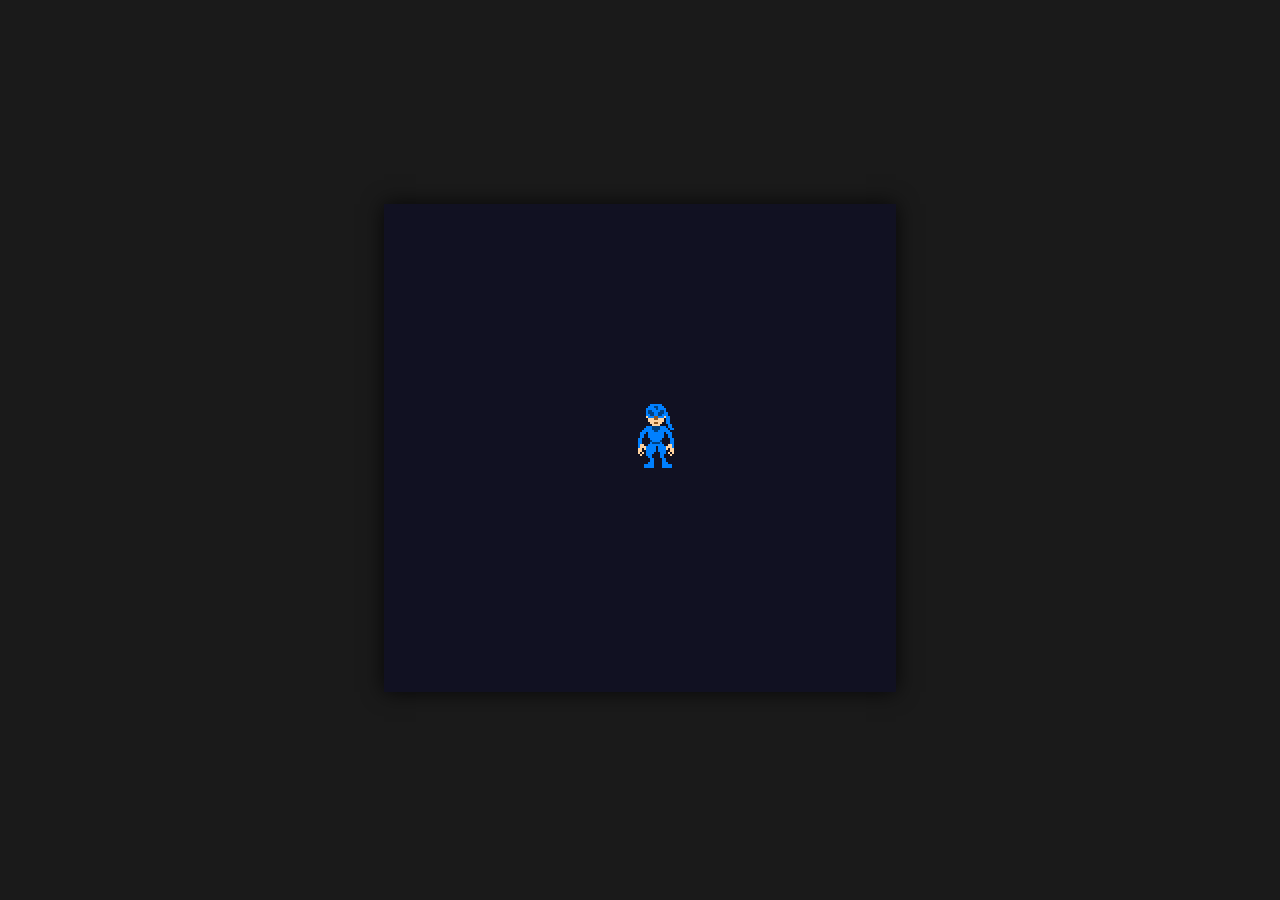
==== index.html @ aa1688fb "This is ninjam the KARAKUSA." ====
<!DOCTYPE html>
<html lang="ja">
<head>
    <meta charset="UTF-8">
    <title>2D Pixel Game</title>
    <link rel="stylesheet" href="style.css">
</head>
<body>
    <div class="game-container">
        <!-- ゲームを描画するキャンバス -->
        <canvas id="gameCanvas" width="256" height="244"></canvas>
    </div>
    <script src="game.js"></script>
</body>
</html>
---- style.css ----
body {
    background-color: #1a1a1a;
    display: flex;
    justify-content: center;
    align-items: center;
    height: 100vh;
    margin: 0;
}

canvas {
    /* ドットをくっきり表示させるための設定 */
    image-rendering: pixelated;
    image-rendering: crisp-edges;
    width: 512px;  /* 画面上での表示サイズ（元サイズの2倍） */
    height: 488px;
    background-color: #000;
    box-shadow: 0 0 20px rgba(0,0,0,0.8);
}
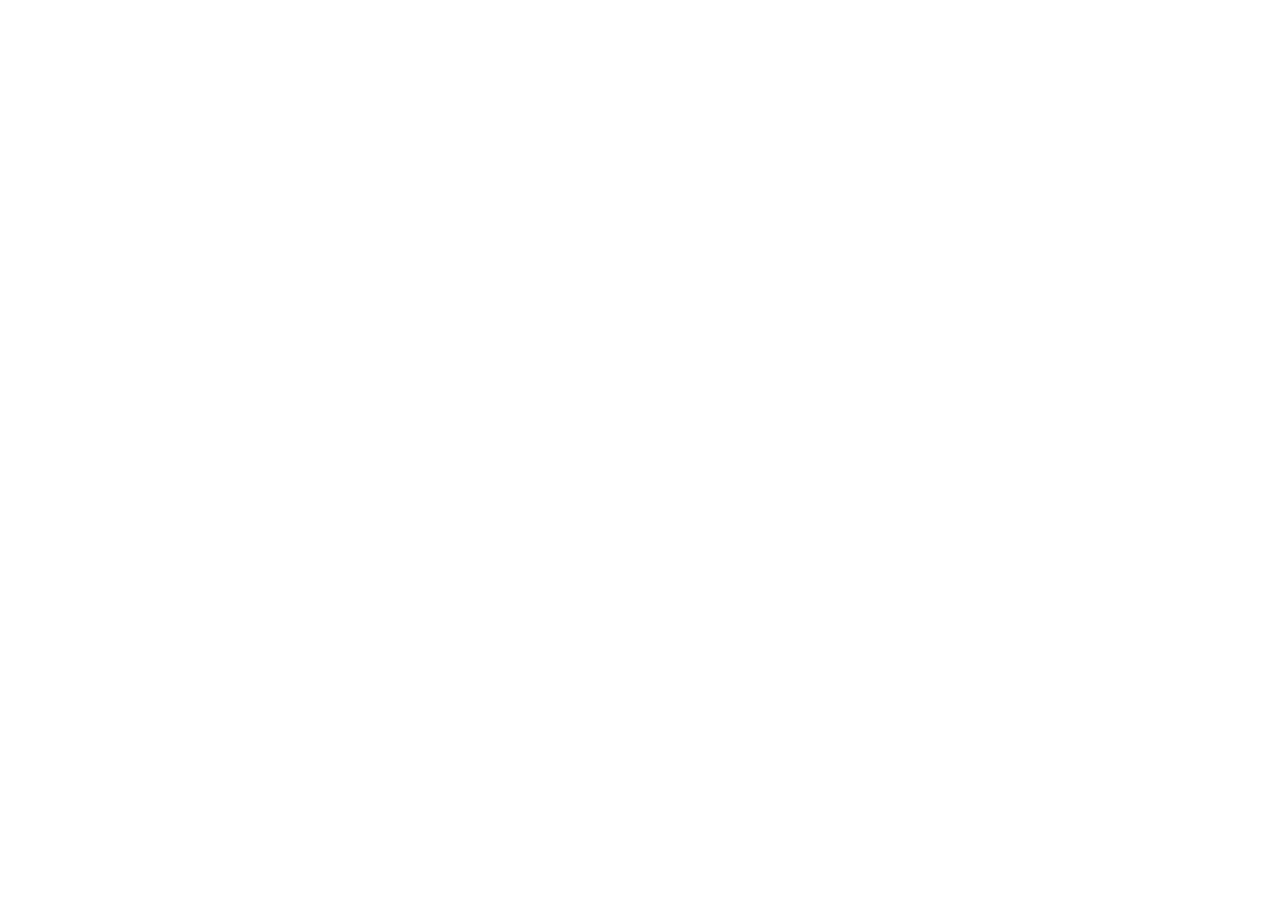
==== commit 122ca2cf: "touchpad added" ====
--- a/index.html
+++ b/index.html
@@ -1,15 +1,5 @@
-<!DOCTYPE html>
-<html lang="ja">
-<head>
-    <meta charset="UTF-8">
-    <title>2D Pixel Game</title>
-    <link rel="stylesheet" href="style.css">
-</head>
-<body>
-    <div class="game-container">
-        <!-- ゲームを描画するキャンバス -->
-        <canvas id="gameCanvas" width="256" height="244"></canvas>
-    </div>
-    <script src="game.js"></script>
-</body>
-</html>+<!doctype html>
+<script src="https://kitao.dev/pyxel/3.0.1/pyxel.js"></script>
+<script>
+launchPyxel({ command: "play", name: "pixelGame.pyxapp", gamepad: "enabled", base64: "UEsDBBQAAAAIABu7bF0sYEvPCQAAAAcAAAAgAAAAcGl4ZWxHYW1lLy5weXhhcHBfc3RhcnR1cF9zY3JpcHTLTczM0yuoBABQSwMEFAAAAAgASxNsXfbTqg2GBwAAbRgAABEAAABwaXhlbEdhbWUvZ2FtZS5qc61YX28TSRJ/96fo9emQvfEZ29nNnZybnHa5RUKCF9hob3VCaORpJ1bGM157jGMtkdIzS8gfcwmBkINwQDiUhIQYtHBLFrLJw32UYuzwlK+w6u6Z8cx4xo6W5SGMu6uqf/XrqurqzqlKRUM5UbkqVpCAJDVXLWJFS45h7SsZ088v6+ekWHRMLOIzTCoaH47kuJY2iQRLlyqcURUNT2qxaEaiQpHTpxEYq2A8B/0pGE/B2AfSbM//1Lq+0G6ut5dmLDslWazjMhLQ9xGEEJrMonQmlWDf9SxKp6zvWkHSxrNoMMN/juPC2LjW+c3+SIUyzmkFVcmiqKTWlGgCnT6N2osH5oMtIE1z6RaQmyhmz0WrJfpXxnmN/l+mFqNxZqmoXi0oY1mUF+UKTtARZmnznbmw8n5vF8gCkGdAZoAsdJbPl8Ui/kcWpbiCpdTa2gbSBP0VGA/bK9vm4hsUSyVQOoEy8Y7at3619t4GkObResPRQUAOgDwC8gKluaaoFIpfF4q4TJWdkUsljCXKnIPbnL0B+nxr7RDILOg/g3GH7oYx14FeEysXfC5TDGuvzbmbFL2xQjeSKj0Gssl5ALIKZAPIDwwU56EgyfiShktn1KqiZVHKWp88aO0+Af0JGAtgrFM7+hswNsF4BWTzw/SPoN8G8rj9ZpHT1Fp5GZniIdTafUY5uLMFZIubod/TBMh/QG8AeQh647PW3Z/NpVvm7AyNsDvvTGMR9GWzeb998MwKskJRHMMVJ8hqojzxd7WmZJGCa+gcnYzFrTgT5YnRUsjEeZzXQqYu8njsmqOMhCxFpwKXohMhS9Gp7qVstiznjRXQ11na7dCwn/sR9Hnzl9tANiKciKRNQLJSziEkoCjPwiuVcYy1K2eTJWUsOuwWHi1x0W7hL7uFKfZgy+e7hZk3TNovfNEStqVtKkNAV7SS1zrnNwx3sHw49GD5cPQueSsIJ3CdhSDdrFpBkdRaUpSkr65iRTtfqGhYweVYdALXrfIUw3EkjKDvmd4/cXIC1y8jAWnlKh5GU/HhnjZYaQuxwDKcm2Aptva6dfeleWOD1uR8VWEVFFVLkqjhWNzKGO5a0qkTSLCHeKkcdkvxIWelCJujK83vA1lhecvqhr4A+i47GHbMwwdA/g1kgxdpmu1vN1tb90Bf5viO92ff782/31sA8iKV/Bymiflmw1x8BeRF+nifl7JCHsWYq9EvymW1NlqKXkbXrnHvo7XoZdsZF9Q6+pOAUsnPh/0TzllCN7ZainYJOE6yDWGzUwjLFeyHQUPWDaQSAmTgBEBYaPx2KDS63VDEQCiTnJM/94bCjs3fDoUljhuLFIJl4ARY+NF9IjBOMMJ0gx8u1nmuz1nnC2tRgOwA2QbyXyCP2g+ff7h7G6Zv0jjtcZTpy2Bsg/4ODAOMWSciu1Ln1Cn0iQdhgN+8l0ACSnV5xfuFwCmnIQic9RzOTMJ1OBtPvMey3bH8r/GB/Ku18jLIOxeZwWd706oqPiq6vWb7sdTpr6Zv8b0JJ3qHdSOroQwMDHT8dy3dYWjEqWBO0+RG1J/VoN2KeQcGUDqO/ogGvUouOLaiIKCUf/WgLffofWvr/Q2lUdYPbSri/bLS0M85337OuXl9a4hv+/H+7CD/+v9q5mi9cbw/B/py2lx7COQxkFvmzM32nUe8A7QCiNwDfYFX6Q/3lkBfRkOIJszTudbaa7tC+9z3RuRf0VC/HXDv6sfs7Ml2l/7rGqDn2PN1J0GA7LEGloDOW+DQ8PBjDw6FEQENBqHtMhcM9yODxhs4oRwEbR91L4gsIOug32B3pWed6Eo7GWw2G+/fztAAo9FkF1uyA9Ok9WDaPGg4VB/vzx6tN9IJZM6uZpjCJr3K6Ie0JJEtc+2t2bzfi2JvuI0I3fEWxnTmZEyn+7HpSkp/Olp0sRxzuKHev+hPQ4DrfTzogdwqF5Ep3h0uLtJbha87lMpizekNc9pkMl+Q5UtaXcb0OP5DOp1OZzLWgWxPX8Q5jd58Uwn71YDd6Z1f/EpPm1KqJWMN5arlMla0c0Wrvex5hLgmXb2BYDdNcZc1JCDfPajjvdOrBNuqlnpYGi2d2A7rnsIt0UbtxLash4tQY6zV8vRiH8mafRH7eNb4Fe33YM2+vP0urDk3O0/TSG25pE+dcukmc2qxJGMN+4YVUauWRfkbGunoE/8xT1ODphK/xnsStGMj0SOvP3UuZjyVUI8kd2R5oiUCZS07XkmP4AVRG0/mZVUt28ROxhMBo3XrxeIECzhy8ZAo7a4w+fzg4NCQq+X3VBkbmLNOPdFrfXtZq+TRdpM+nrzqdJlO4ZNVteQUPvuOzNV5TeTfZfxdFVe0L5RCUaR6Z+kWxKhyfNhahb/VHG3vAjk8OtgHcmgVWVr5ZFWUsNRp1K0XBE3VRJkFC31I+MtwpANMVdj4eVWUHHwuK3bzQWPYbXxEcBt1xyb31MWM/+lIVaghJLiX9r8Z9ZVh7y19pfgrS08x53Gor1Q/WM4zUF+pXrAilGlOuY+3XKdS+OdHS71mGage8xxOiIDDT4/58OUdTnrMe5ePdIKQx9HUr1BLAwQUAAAACABbCmxdJGxmXg8BAAB7AQAAFAAAAHBpeGVsR2FtZS9pbmRleC5odG1sTVCxTsMwEN37FVfvbqSoIAYnSwuMdCgDo7GP2MVJkW0FOpKMDEWIhQ2JmQUmRP/GEvwGSu2B6e7evXfv7th4fjZbXiyOQfnalCM2BDC8qQqy4mQAkMtyBADAavQchOLWoS/I+fKEHpHU8tobLPM5LPQdGjjlNbIsgpFgdHMNFk1BnN8YdArRE1AWrxIyEc4Nflk0ZJdruUlaqVsQhjtXkIrXSMW68Vw3aJP7njSmFEL3Efpd6F9D9/Sz3f4+f4f7l9A9hO499G+h/wz9Y+i+gNJ/QsGbljvQMk6f7UsCt1p6VZD84JCAQl0pX5B8OiUly6IiLZdJ3abUCatvPDgr4qjJyg30CA+nxZtYtv/1H1BLAwQUAAAACACQtWxdPqgPpRcGAAAyEQAAEQAAAHBpeGVsR2FtZS9tYWluLnB5nVdtTxtHEP4eKf9h5aqSXRxkO8EC1IuUKi+tGrVJmiqqqsoyeIFTz/bVPhNbVSXvXUgMhgIOgRBISGgKJASjvFNwwo8Z7g5/8l+o9vZsr89vbYTEnedmn312duaZXTEqxxMKkjNpLJ08Qf+GpXAyic7J8iD9hVAEj6BQSIyJSijkTmJpxDNIzQh9hsyFg/LDdVDfgvoU1H0U6AumA31BBGRTzz00Vtf06UXma+H3UhB3oC/[base64]/kQkOLR3g6QbciSow8z5odipZRLe1GmUpoEtQDkAaiTQJaAbBztbdhY2g4F0pj9I5DlSonUZ7wL6jQFVHOgTrWcF0jR3L2lr7zSny6CugXaM8uhUL7/CkiBQUJWZZBKImMnci09o+FRnPzZ90uvFA9H3D4v8nmRS5bCGZwIJccwVkIXe+XYqMtDCR3t5fW5eSAzxs6z4yfTg8ga4OkGGTzjxPyKx5xqxgye6QrqD/Q7US/XUfX3G82o/kB/d9iBgBP2Ggc7+7oF7ECgM+xAsFVYk4rMAZNVY2fdXNgaRMzdRsTpYSwr6IL1oPUYTiJc38OEGFPcIy47dWu5VM2DQfQ7/sNVUxRGLpGKWZrWm5IjYQV77YpPhG966urHvjVoX3MFc8Xeofpr2axSevrE3/rUSjWn8+bmgZ6/B2SLhRW0g3J2Td/fsMrw0Lj3ho0WR2zyQ0rMzd6+vfBT6McrHhRPtPx0o0q7JoinBOTr7W8wNshcSrY1zLmO64mULWJYakPk/Pc3vmtL5YcmKj1dqFg6+8lkLl+4eL0tmXMOMmkaF397KpbIfzKVa99c+ro9l/NNXHo6cuEbTWsy1Vyzy8nqk0C29dwdUKeMlUNQZ4H8BWTNfPSivHgXSBG056AegKaBlqvlmjPVw7EIisUVfspG5k2dq13v6tC9/[base64]//2HvEnhH6Bvnag70WQGdbgBvXwufuhEdyoKxa8XP6XlWaAhpC56BjjxrXBrSohNIM0C1fq+yJghk03yrHu3XK7YmjzKnj1fr+siMv6VExc11adq029xPdi1hW6+UcseTr8x7z/XZ98g/iIwHS0BulR8WzDfbldIkfy4YlpJuP3f7qKvn4SqQ+/SwmiUtz6A+/fYETfbsNBNa/c4+kKXyYl7fzNcOwqnQUDiJvWjcetIjcXYG1ILxch9UUisM5lXPHebNi2AbeauauYZRbaTcnjWSoLDeepZaXawFSEruBhE80w3DaqNdUPyB/m4wrAN2wxkItNQxJmLGsgpkV594Wc4+AFJE9ByKLOUvgZYDUixP0B3TH78xJrOVUs46jbIbjL62b+wv0rMbWeakrImDNYRrxtYwlgioUsq37WJMLWsZY9eWF9mlxEgcv3vNRJbLtWU7eZBQTaAeR9/4grsE20frcSRUKTd6Z6re7Hbsqa/EuqnToA1JCr3xG7Oz5sJBpZQTo6OCD4FaOPpwaC5sQVYdjku/4gw1ks3yQeFYmzaWd+m9LDtr3P9Tn150VN+QpLg5ZY8pjFHa421hzfBWH/[base64]/jG7WRGhrh7ATfwLbcq8lbas4zP48PJ83w4v9+zpyBvtWzmnJkAIMvO0hQCgB4AqEB/ALj9aMdyAH8oyNVmAgAzecxkMJON4ziuhztx3T0TYBZAMIAMIAQgFEABQE26aAArAAcgAvgAMDYWVSrUatFoRLMZbTZ0OlEUpwJiMVaFKi1qjWg0o9mGNic6RRSnWphCjwoFUBTo9UDTYLUCx4Eogs8HiLGIKkQtohHRjGhDdCKKMAXw/9+IClBQQOlBTwNtBSsHnAiiD3xT6JG35AtEJ9kNyNJ4zYKdBO/bcYBlKLAUyYlBbTfpWELzDiLwrDQgAINyC6oJ6uxIs0h4ZAUUJASKkRdZ1AaiM9lpwhIHz/[base64]/dJUATCvL1qRry4+cK8rZ5kwM7L+tvLjxrbbSiYSN8T0P7tQ+zImPMz99pXZ0/db2/vqHt8JbZ5uDSoL8W7yv3tUZko41Z4yWr5Y9SclITFKMfx/+gHcv0RQbvYPcyxjv3rD94tX6iqUNg/lz0/6qKGNW1n286t0Po2uGVBxXX9FxIdE4sczPltqmeL6sMpdeO/KlrHH3PsalJVsiegdbUnKipJfLNT+knnyNE6vj/eju+1cuRxTXnKrUhEiyA+8Ui+qEx2OtizyOzUkeZ/Xzz8T84O6gTz1RUevM+Wkz2pmFH/[base64]/CVkzu7X9SnXJCfxeTzzVJnwNOxRbNCXD8daBqxsanz9Etu3PCkb8m5umZDwnjx4fLWYZ/GMDyjNaJ59YvA2W/kkXDfEcqgupimaL+5dF37oRY6hhq7Le0frmgS9Iu3Tfyafq/t7zKpNOZY33vSvWkNnpbm6pavh3LCKhY3eNLjzs+NjB68PO/Js3te/SeN+WdSvBvnrB/piUqumVjxx7m7vV7Kc7aA2XB617My/8fV7Vxh1YVCbn20Zq22N6Dv86jQ1KoouZJ5Ea2K9eRHRn8ToA3t0OdWuSqPvnkGDvkyd4YEXWuMmDEyNOuLpaVHezYlRQIAZGfmaX7J0O/4F1BLAwQUAAAACACaDmxdmWg3UisFAAACBgAAHAAAAHBpeGVsR2FtZS9wbGF5ZXJfc2hlZXRfRi5wbmd1jWtMUwcYhj9uchGkWnXianpUUBgonSZQtaGHm9QbFqyrcZttpgHnZa0MlQnhHNBYjNVChroh8ZwZp/XaLiFUp3LOZlXQjcNkMd5PN5zFawGZK4j9lvF7/Pjyvj++53n3aPPzYqImRwFAzCJNTiEAGAGAjAgBgFvPqlUAIaBdqssFAHr46OGghxvP8/wD/viNniiA0QDRADEAYwBiAQgActhFAbAAPIAHIACAMhkqlajTodmMViva7eh2o8czEiBDmRKVOtSZ0WxFqx3tbnR70DPSwgh6JAggSTAagaKAZYHnweOBQAAQZYhKRB2iGdGKaEd0I3pgBOD/[base64]/XNGQXFcZPvX9n75LH8qexlys/CEy5dC66IEI31N4ybk8W+2T7tnKpe1Mwea03m0/oCvt00yhw+39atz/ym8EDQcbeNvV4f6DT+yU36bftVb1T+mZ6TvK/MMK7hpKTVfXyWXOF4rj8mPoK6/rg+vjWsLTK7kz1/tAVREp/ed95y5Wy5LrS5NSgGkXlJD35mJBKxibfSjwSpOlyLj4zeEU5jzwlidBOSIesMgvREuceUlUpw2R66fhrMeZpnwRvODyYOk6yr7NpZXL0RtVSliYyUzvfbH1xe96WyeGRk4t//yqcDU3LJqoMWeZGDd7PUjTs3LJQ05S36lDk/PPhLyUV7ZkuxeajoSrB/nlPTn/c6tcw40Ldqis1wmpN4qOEWUEl/LqJ03ccpFsPRi3wVFZfz259mpEZzeqmPitOm6PKy9famU5vxvLMqxE3e1d8uO9vf5+fj2crxj5PSFmmqfvu1NEbxoCuYiDvn5364AnUc58hzvkmo8T+csAfOFuVV06pWriZ/tMX3m/1B/08WK6bHRsSqb63+PaRrpL+Ud2NWeIjS9xHVGz4gIKWdb8j4kKirY2Hq07sav1RfiaVrX0Quy6ye2bNgkBSFyTulNaMOr9tfuCvu0Cu7Q/ZcuBjk6w3Bg6VSVul/IRH5eoHl4rGpFdGtkolN1h1s388cfosmy5p9ssTjBt9BdVFxGZMCrd+0XeLui37oyWzyZpZ/WcleUkoGLd7b+L9qVGvwjsXvldc2tg+fUOKZI7yVfjc/feeb23R1FdeDZvW/GrKw1hNUHTqpAYj0Z74NvQuhIrGNHI2tE20pDstZLRdGr+8qU1G+JNeD6l2Xi7QRh0wzd21KYlY2VRDdflO55YdOnJ0zXFFT8hnpeVPrv7Q9SsAwKLc/[base64]/P59kbrnpxYs60HAATV1aUrQYQBSCPHQ3g55sNxcBohFdFygFomdMyoWWabdt2v32sezAHGA9MACYCuUAeEATkjEsFDMAGPCANMBBgUREjEcbjbGxkays7Ouh5IwEBBopYFGEkzngjG1vZ2sEOj95ICyPoGQxClhGNQlVhGLBteB7SaZABsoiMkHGykWwlO0gPIwD//00GEZQhRxFVoRowbNgevDTSI+jp6C+7QvHNGC2VF3T+InjVZMrSZOjVkoiFzIRiCdVJCtex/JQLjZLOkKBiUrUoHFouXZ+QNalaD8WEkjBVYYmkYzmum/I1UJcoQjSV/xYcQdei71KGVi3psZBIKKZQraRwHMtNub5G6JQEQyYVi6pD4dLy6coaqnUpJkIJUxGWmnSE41op32XNAtYWc89L/FRhS5zJBnYeYN9RTdb0al3EhJkwLWE5Scd1XD/lg5pEPUSh0FRpCToWXZc+NFnSq0MippgJ1RLCSVoZAKsxuxIV5Xg3hKYinF6EX58F54Jh8AOwGbyUzyGZjJEG2ZOfnx8MBgsKCmRZDofD0Wg0Ho+rqrp//37DMNrb223b7unp8TxvcHAwnU4PAY+AYeAh8AC4D/DhoGE0a5pGAAQzwUwjufmH9tMAsratrloD+fe+GiCrbmVZaWT74dsHz5/eFZxQlmpZf2bjH5tCQXnNsvMzxpXEZo7/qv/yuKcWZm3bd/T8O7nDxfNyso9Mqp1wPPCWeFhSPP7S/KtTcteX7pg8uWXUxbZg850bFRvOXDcaCqtKlo/tbFq27okluSfDgSszr4yZ8cX1/tKtlU2z8rufnmadfWN28Qt9Yw51tix9e05izt6B3o+UDbE7c42cvGvfHJof2N7b9WHhc8evPf7b1BN3b49ZdPc165VT3be0+i23p/enFjZ8XHNgbGxr2f1R3y3dU3At2rSpdOCZtVX1dV/vnhIdbj7x3r2pX168fHBW3dpP1O62BU7OwKTa1MDA4p/6h/ICtdPvlS+ZtO/Hc7tv2gf9ws1d0arhtryaYaU3Ozm0TqofOGdKq7Jfldo3PX8lb/GWad8+Kvn82EmpEbs/q1vypz/v8LyNN/45XuC6qvP9itddKr1P7vw7q6lr646bow/ECsMsv/P+X5237DVS33Bb3pEH9l7abyZLlbIVp7puVbbm1t+fuys0/diFnY9tOJsGgJXlVWUnl0cb/[base64]/z/H57f7/+5OmfdvOBFwQAwLyszPQ8A9ABABIoAoOuPyjUAIlC/ockAAGrmqJmgZhrHcVw/13jbHQwwF0AMMA8gBCAUQAZAzLhIADMAB+AA8AKgRIIpKajRoNGINTXY1IQ2GzocswESlKRgigY1RjTWYE0TNtnQ5kDHbAuz6FEmA4IAvR5IEsxm4DhwOMDrBUQJYgqiBtGIWIPYhGhDdMAswP9/I8pARgChBz0JpBnMHHAOcHjBO4seeTpXYHQuiwFZEm/R+CuDv1nQyVIE0FopY1BYTDqWIXkrI/CsyykAhVIaFQzqLEiyyPDICii4EAhKqqUVBkZnspAMy1h5lhcEp4sCpKXIKNCi+2+BZ1Bg0SUgAZRWShsUjElnYUjWyvA8KzgFF4VAo5RBhQV1LJI8MgKyLhQICrS01MAoTBYdw5JWnuEF1ukSsCgWd6/B6jfxqA6/[base64]/Nzkzjk+jTv6Vvk1++WkVK/bIw8pCOQygvuVjfZuZ/zeqAuPuPvOGP1LMnc9VXlxbDJcCOIcA5v79lUl+9rrjRsCJT1+dzLnKh1fcXx5WQyVHJh/qVJKVvQ9u/jpY/E5/zOw9ELHSs8ZVSh119T5siDp749dmGtOEJ3y9wSGXlW9njk44OzvaD8ACREBcSHBaw5vqjh5Lfb677GV4oKTK36pknwcdPlmc8LZbXnLuie1q4qzl1T7fpG6Un4vr1Q1/DTmwshf4hsvFO0tGUiMeMH6IKo9gyloj6qq9bcnNXkXPAw5/P7GZbWbzr+t7PqxRR0QdWWitaw1bfq2uDe+9FxwrnJRU2+aIvQ1zYPo9s/qyIKT+DBsdebgQTemTjze7161XBq2F2lRSUH4NC5mbYtGn7Aymaejg8xRDATUEuUHJlNLB560eXp85beKXfl+2VP0kUDffOdFY77fT/uzep4JouOnSElFMdZzka6O0HDVWz+ofn7udNr8horCRPmypVvGR/2my7IT39synjNasEVe/srzIUKkOMLa87XPgkcfxqFqfMrHZh8IsLxbMtJzPW/Yo8i9323RsKbhgKqrirGkhMtpp+P+6bzss9Mo2tk79GXd1dDC+UO1Oy6l2o46RaT072g23r1ZeSzz7khr1vL+qvG+Us9G3xe7qUix/+jY/HNrpXGfGGVB145FsPLpb6P8RxYejzlR33afinpnj2FQPZaXUXTvRETXcaW9/aYqPGyB/6unzJEfJB/cHpveFt0Vs7XrU5/s0qTcwW2FZQAAWRk56c1p+sp/AVBLAwQUAAAACAC6DmxdUPEkWQ0FAADfBQAAHAAAAHBpeGVsR2FtZS9wbGF5ZXJfc2hlZXRfUi5wbmd1lGtQEwcUhS9BBHkZdFCs0QTqWGeQiqidmFJ3UZ6+iJgW66hZhUGoj8SRVnzNLoqmxdSAUHxRNzhY0/pI7AOqKBs0wojCRmwdi4/diiNaWzadKRCh5Hbkd/lx55wf9zvn3/[base64]//0ZUgYoEkgKKBtoKVic4RRB94BshHnlLpsDqJbsBORpvWfAei4/[base64]/yAGRfZiQn6Yqq/1rVdOS8KvRO5u5jk9MW7A5Mly2+0vXi07293ykaXh6OplaV6y922LuLUqOMB0pC+aCb9o3eD4pXv1qZODFfu6VE+feRiDvc4aCnENzcmxTjyPVQVMmOlFRtx+/ZNsu2k6tJLR2hWaPq8TP6fejdc93TstYca5LnvTzt/fPd5qMh8kTXRzm5Rbc8ZvemiPGF0duqI54Xjpv7+PYpqao0a833QaO61p4cbBhTXpRD9doO9aTtnz31/cqKpHP385N6E0ojO72Lw2ojTjj7036e2li5rjm5psZZE9Lepnlyt+SrW3dWJEft2jSpx+A549YkhrcZPX0T4mP/aS+I79xysHhr66Wk9eGXi8OeLHn2As8vZRYpq+Jcp5oo31JBsdC/a9pAXEZTaKsidHtthjj62glbo/edBEo8kFt+6ULu5bCYOLe3FmLURPjGzuacMYJ76yQRunbOOFzSt7Ft8/TLTYdiK9Ljxl1nkA+MSAoJ+rG/r6IOr10V/TbolJ9IvV8XDBp+M8nOhhS2yIWolshfZ6xAw5yW9rFDhEYZFdCPWTN62PUzxVFu3P6o4tSY2iFiF/dQ9vFutg6l9sCsreKs9sB1yxSNd+dNkx1fMKfMxe5dXLSpQJbov1BW3bd/XNzRCHjPOv+XodbTmwceVi0axJuqDWbm3OynYSmD9GZty+to67HqC/vf1jytzJ2wZ3S/7/GzvMgm4ttKyns6ay43sXRBfIA8ugDbKM2aS70B2vDwbSZHwxS++MaA7Or9G3106vzUlpINt0FdNDppcNaAbO6Ve8tUREJQ3vG4RfNvTqlrXF0zM/nIkxBH5k/j88MdNyIffH7Ir+PsK4/mh8k8XRGT07sjoELq2GsiSjXzMl3JO9/MN2SkLE++uJDa9x9QSwMEFAAAAAgAaQpsXcU2691FAQAAywEAABMAAABwaXhlbEdhbWUvc3R5bGUuY3NzbZDRSgJBFIbv9ykOdFPS5igFMvs04+44O7XOLrurroTQ7BKoIUHUTRFRCXmTd0GYb3MS7cpXCF0NojhX5/8O5//5q77ThlMDAKDK7BMR+g3lmLbv+SGFnRJbjbXGjowCj7Up1Dye5NJxI4plrW3avoq5iinYXMU8zCHzpFCmjHk9+g1cLoUbUygR0nRzqc5CIRUFYhkdw7CZarJok6pYAMx6mGWYdTG9Qn2J+hn1ANP+4nE0H05Q36C+w/QC9QOmGvV4MXqdjW+hUFw/kHUmuBly5fBQKkEhkAn3WMyd3PsPt0MZBSZ3BI/yi5Z0YpfCUakcJNY60fz64+v+6fO9j/plZZgHSd8wHWI6WU67s/PsZ0U9Ls/[base64]" });
+</script>
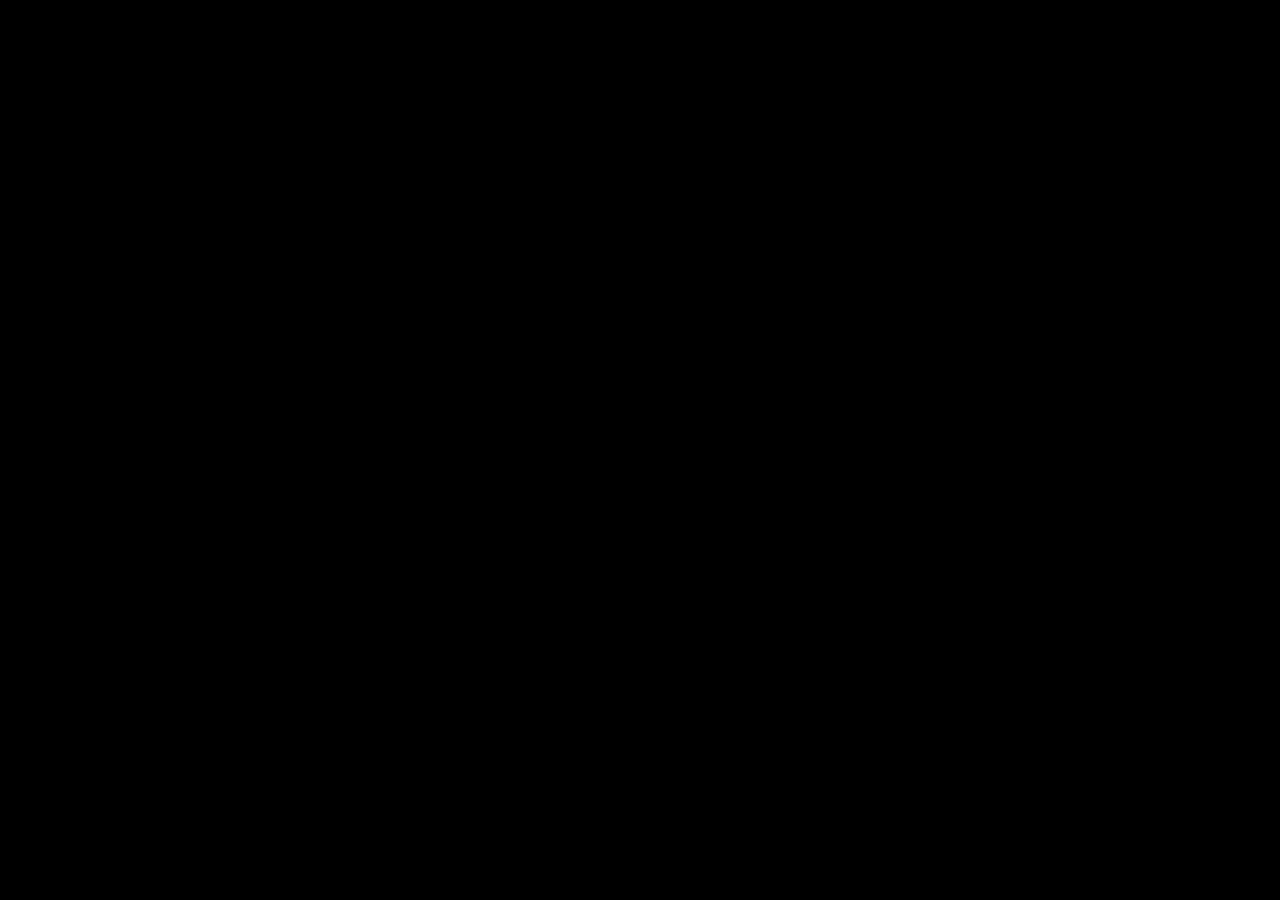
==== commit d8ea2c5a: "virtualPad enabled" ====
--- a/index.html
+++ b/index.html
@@ -1,5 +1,15 @@
 <!doctype html>
-<script src="https://kitao.dev/pyxel/3.0.1/pyxel.js"></script>
-<script>
-launchPyxel({ command: "play", name: "pixelGame.pyxapp", gamepad: "enabled", base64: "UEsDBBQAAAAIABu7bF0sYEvPCQAAAAcAAAAgAAAAcGl4ZWxHYW1lLy5weXhhcHBfc3RhcnR1cF9zY3JpcHTLTczM0yuoBABQSwMEFAAAAAgASxNsXfbTqg2GBwAAbRgAABEAAABwaXhlbEdhbWUvZ2FtZS5qc61YX28TSRJ/96fo9emQvfEZ29nNnZybnHa5RUKCF9hob3VCaORpJ1bGM157jGMtkdIzS8gfcwmBkINwQDiUhIQYtHBLFrLJw32UYuzwlK+w6u6Z8cx4xo6W5SGMu6uqf/XrqurqzqlKRUM5UbkqVpCAJDVXLWJFS45h7SsZ088v6+ekWHRMLOIzTCoaH47kuJY2iQRLlyqcURUNT2qxaEaiQpHTpxEYq2A8B/0pGE/B2AfSbM//1Lq+0G6ut5dmLDslWazjMhLQ9xGEEJrMonQmlWDf9SxKp6zvWkHSxrNoMMN/juPC2LjW+c3+SIUyzmkFVcmiqKTWlGgCnT6N2osH5oMtIE1z6RaQmyhmz0WrJfpXxnmN/l+mFqNxZqmoXi0oY1mUF+UKTtARZmnznbmw8n5vF8gCkGdAZoAsdJbPl8Ui/kcWpbiCpdTa2gbSBP0VGA/bK9vm4hsUSyVQOoEy8Y7at3619t4GkObResPRQUAOgDwC8gKluaaoFIpfF4q4TJWdkUsljCXKnIPbnL0B+nxr7RDILOg/g3GH7oYx14FeEysXfC5TDGuvzbmbFL2xQjeSKj0Gssl5ALIKZAPIDwwU56EgyfiShktn1KqiZVHKWp88aO0+Af0JGAtgrFM7+hswNsF4BWTzw/SPoN8G8rj9ZpHT1Fp5GZniIdTafUY5uLMFZIubod/TBMh/QG8AeQh647PW3Z/NpVvm7AyNsDvvTGMR9GWzeb998MwKskJRHMMVJ8hqojzxd7WmZJGCa+gcnYzFrTgT5YnRUsjEeZzXQqYu8njsmqOMhCxFpwKXohMhS9Gp7qVstiznjRXQ11na7dCwn/sR9Hnzl9tANiKciKRNQLJSziEkoCjPwiuVcYy1K2eTJWUsOuwWHi1x0W7hL7uFKfZgy+e7hZk3TNovfNEStqVtKkNAV7SS1zrnNwx3sHw49GD5cPQueSsIJ3CdhSDdrFpBkdRaUpSkr65iRTtfqGhYweVYdALXrfIUw3EkjKDvmd4/cXIC1y8jAWnlKh5GU/HhnjZYaQuxwDKcm2Aptva6dfeleWOD1uR8VWEVFFVLkqjhWNzKGO5a0qkTSLCHeKkcdkvxIWelCJujK83vA1lhecvqhr4A+i47GHbMwwdA/g1kgxdpmu1vN1tb90Bf5viO92ff782/31sA8iKV/Bymiflmw1x8BeRF+nifl7JCHsWYq9EvymW1NlqKXkbXrnHvo7XoZdsZF9Q6+pOAUsnPh/0TzllCN7ZainYJOE6yDWGzUwjLFeyHQUPWDaQSAmTgBEBYaPx2KDS63VDEQCiTnJM/94bCjs3fDoUljhuLFIJl4ARY+NF9IjBOMMJ0gx8u1nmuz1nnC2tRgOwA2QbyXyCP2g+ff7h7G6Zv0jjtcZTpy2Bsg/4ODAOMWSciu1Ln1Cn0iQdhgN+8l0ACSnV5xfuFwCmnIQic9RzOTMJ1OBtPvMey3bH8r/GB/Ku18jLIOxeZwWd706oqPiq6vWb7sdTpr6Zv8b0JJ3qHdSOroQwMDHT8dy3dYWjEqWBO0+RG1J/VoN2KeQcGUDqO/ogGvUouOLaiIKCUf/WgLffofWvr/Q2lUdYPbSri/bLS0M85337OuXl9a4hv+/H+7CD/+v9q5mi9cbw/B/py2lx7COQxkFvmzM32nUe8A7QCiNwDfYFX6Q/3lkBfRkOIJszTudbaa7tC+9z3RuRf0VC/HXDv6sfs7Ml2l/7rGqDn2PN1J0GA7LEGloDOW+DQ8PBjDw6FEQENBqHtMhcM9yODxhs4oRwEbR91L4gsIOug32B3pWed6Eo7GWw2G+/fztAAo9FkF1uyA9Ok9WDaPGg4VB/vzx6tN9IJZM6uZpjCJr3K6Ie0JJEtc+2t2bzfi2JvuI0I3fEWxnTmZEyn+7HpSkp/Olp0sRxzuKHev+hPQ4DrfTzogdwqF5Ep3h0uLtJbha87lMpizekNc9pkMl+Q5UtaXcb0OP5DOp1OZzLWgWxPX8Q5jd58Uwn71YDd6Z1f/EpPm1KqJWMN5arlMla0c0Wrvex5hLgmXb2BYDdNcZc1JCDfPajjvdOrBNuqlnpYGi2d2A7rnsIt0UbtxLash4tQY6zV8vRiH8mafRH7eNb4Fe33YM2+vP0urDk3O0/TSG25pE+dcukmc2qxJGMN+4YVUauWRfkbGunoE/8xT1ODphK/xnsStGMj0SOvP3UuZjyVUI8kd2R5oiUCZS07XkmP4AVRG0/mZVUt28ROxhMBo3XrxeIECzhy8ZAo7a4w+fzg4NCQq+X3VBkbmLNOPdFrfXtZq+TRdpM+nrzqdJlO4ZNVteQUPvuOzNV5TeTfZfxdFVe0L5RCUaR6Z+kWxKhyfNhahb/VHG3vAjk8OtgHcmgVWVr5ZFWUsNRp1K0XBE3VRJkFC31I+MtwpANMVdj4eVWUHHwuK3bzQWPYbXxEcBt1xyb31MWM/+lIVaghJLiX9r8Z9ZVh7y19pfgrS08x53Gor1Q/WM4zUF+pXrAilGlOuY+3XKdS+OdHS71mGage8xxOiIDDT4/58OUdTnrMe5ePdIKQx9HUr1BLAwQUAAAACABbCmxdJGxmXg8BAAB7AQAAFAAAAHBpeGVsR2FtZS9pbmRleC5odG1sTVCxTsMwEN37FVfvbqSoIAYnSwuMdCgDo7GP2MVJkW0FOpKMDEWIhQ2JmQUmRP/GEvwGSu2B6e7evXfv7th4fjZbXiyOQfnalCM2BDC8qQqy4mQAkMtyBADAavQchOLWoS/I+fKEHpHU8tobLPM5LPQdGjjlNbIsgpFgdHMNFk1BnN8YdArRE1AWrxIyEc4Nflk0ZJdruUlaqVsQhjtXkIrXSMW68Vw3aJP7njSmFEL3Efpd6F9D9/Sz3f4+f4f7l9A9hO499G+h/wz9Y+i+gNJ/QsGbljvQMk6f7UsCt1p6VZD84JCAQl0pX5B8OiUly6IiLZdJ3abUCatvPDgr4qjJyg30CA+nxZtYtv/1H1BLAwQUAAAACACQtWxdPqgPpRcGAAAyEQAAEQAAAHBpeGVsR2FtZS9tYWluLnB5nVdtTxtHEP4eKf9h5aqSXRxkO8EC1IuUKi+tGrVJmiqqqsoyeIFTz/bVPhNbVSXvXUgMhgIOgRBISGgKJASjvFNwwo8Z7g5/8l+o9vZsr89vbYTEnedmn312duaZXTEqxxMKkjNpLJ08Qf+GpXAyic7J8iD9hVAEj6BQSIyJSijkTmJpxDNIzQh9hsyFg/LDdVDfgvoU1H0U6AumA31BBGRTzz00Vtf06UXma+H3UhB3oC/[base64]/kQkOLR3g6QbciSow8z5odipZRLe1GmUpoEtQDkAaiTQJaAbBztbdhY2g4F0pj9I5DlSonUZ7wL6jQFVHOgTrWcF0jR3L2lr7zSny6CugXaM8uhUL7/CkiBQUJWZZBKImMnci09o+FRnPzZ90uvFA9H3D4v8nmRS5bCGZwIJccwVkIXe+XYqMtDCR3t5fW5eSAzxs6z4yfTg8ga4OkGGTzjxPyKx5xqxgye6QrqD/Q7US/XUfX3G82o/kB/d9iBgBP2Ggc7+7oF7ECgM+xAsFVYk4rMAZNVY2fdXNgaRMzdRsTpYSwr6IL1oPUYTiJc38OEGFPcIy47dWu5VM2DQfQ7/sNVUxRGLpGKWZrWm5IjYQV77YpPhG966urHvjVoX3MFc8Xeofpr2axSevrE3/rUSjWn8+bmgZ6/B2SLhRW0g3J2Td/fsMrw0Lj3ho0WR2zyQ0rMzd6+vfBT6McrHhRPtPx0o0q7JoinBOTr7W8wNshcSrY1zLmO64mULWJYakPk/Pc3vmtL5YcmKj1dqFg6+8lkLl+4eL0tmXMOMmkaF397KpbIfzKVa99c+ro9l/NNXHo6cuEbTWsy1Vyzy8nqk0C29dwdUKeMlUNQZ4H8BWTNfPSivHgXSBG056AegKaBlqvlmjPVw7EIisUVfspG5k2dq13v6tC9/[base64]//2HvEnhH6Bvnag70WQGdbgBvXwufuhEdyoKxa8XP6XlWaAhpC56BjjxrXBrSohNIM0C1fq+yJghk03yrHu3XK7YmjzKnj1fr+siMv6VExc11adq029xPdi1hW6+UcseTr8x7z/XZ98g/iIwHS0BulR8WzDfbldIkfy4YlpJuP3f7qKvn4SqQ+/SwmiUtz6A+/fYETfbsNBNa/c4+kKXyYl7fzNcOwqnQUDiJvWjcetIjcXYG1ILxch9UUisM5lXPHebNi2AbeauauYZRbaTcnjWSoLDeepZaXawFSEruBhE80w3DaqNdUPyB/m4wrAN2wxkItNQxJmLGsgpkV594Wc4+AFJE9ByKLOUvgZYDUixP0B3TH78xJrOVUs46jbIbjL62b+wv0rMbWeakrImDNYRrxtYwlgioUsq37WJMLWsZY9eWF9mlxEgcv3vNRJbLtWU7eZBQTaAeR9/4grsE20frcSRUKTd6Z6re7Hbsqa/EuqnToA1JCr3xG7Oz5sJBpZQTo6OCD4FaOPpwaC5sQVYdjku/4gw1ks3yQeFYmzaWd+m9LDtr3P9Tn150VN+QpLg5ZY8pjFHa421hzfBWH/[base64]/jG7WRGhrh7ATfwLbcq8lbas4zP48PJ83w4v9+zpyBvtWzmnJkAIMvO0hQCgB4AqEB/ALj9aMdyAH8oyNVmAgAzecxkMJON4ziuhztx3T0TYBZAMIAMIAQgFEABQE26aAArAAcgAvgAMDYWVSrUatFoRLMZbTZ0OlEUpwJiMVaFKi1qjWg0o9mGNic6RRSnWphCjwoFUBTo9UDTYLUCx4Eogs8HiLGIKkQtohHRjGhDdCKKMAXw/9+IClBQQOlBTwNtBSsHnAiiD3xT6JG35AtEJ9kNyNJ4zYKdBO/bcYBlKLAUyYlBbTfpWELzDiLwrDQgAINyC6oJ6uxIs0h4ZAUUJASKkRdZ1AaiM9lpwhIHz/[base64]/dJUATCvL1qRry4+cK8rZ5kwM7L+tvLjxrbbSiYSN8T0P7tQ+zImPMz99pXZ0/db2/vqHt8JbZ5uDSoL8W7yv3tUZko41Z4yWr5Y9SclITFKMfx/+gHcv0RQbvYPcyxjv3rD94tX6iqUNg/lz0/6qKGNW1n286t0Po2uGVBxXX9FxIdE4sczPltqmeL6sMpdeO/KlrHH3PsalJVsiegdbUnKipJfLNT+knnyNE6vj/eju+1cuRxTXnKrUhEiyA+8Ui+qEx2OtizyOzUkeZ/Xzz8T84O6gTz1RUevM+Wkz2pmFH/[base64]/CVkzu7X9SnXJCfxeTzzVJnwNOxRbNCXD8daBqxsanz9Etu3PCkb8m5umZDwnjx4fLWYZ/GMDyjNaJ59YvA2W/kkXDfEcqgupimaL+5dF37oRY6hhq7Le0frmgS9Iu3Tfyafq/t7zKpNOZY33vSvWkNnpbm6pavh3LCKhY3eNLjzs+NjB68PO/Js3te/SeN+WdSvBvnrB/piUqumVjxx7m7vV7Kc7aA2XB617My/8fV7Vxh1YVCbn20Zq22N6Dv86jQ1KoouZJ5Ea2K9eRHRn8ToA3t0OdWuSqPvnkGDvkyd4YEXWuMmDEyNOuLpaVHezYlRQIAZGfmaX7J0O/4F1BLAwQUAAAACACaDmxdmWg3UisFAAACBgAAHAAAAHBpeGVsR2FtZS9wbGF5ZXJfc2hlZXRfRi5wbmd1jWtMUwcYhj9uchGkWnXianpUUBgonSZQtaGHm9QbFqyrcZttpgHnZa0MlQnhHNBYjNVChroh8ZwZp/XaLiFUp3LOZlXQjcNkMd5PN5zFawGZK4j9lvF7/Pjyvj++53n3aPPzYqImRwFAzCJNTiEAGAGAjAgBgFvPqlUAIaBdqssFAHr46OGghxvP8/wD/viNniiA0QDRADEAYwBiAQgActhFAbAAPIAHIACAMhkqlajTodmMViva7eh2o8czEiBDmRKVOtSZ0WxFqx3tbnR70DPSwgh6JAggSTAagaKAZYHnweOBQAAQZYhKRB2iGdGKaEd0I3pgBOD/[base64]/XNGQXFcZPvX9n75LH8qexlys/CEy5dC66IEI31N4ybk8W+2T7tnKpe1Mwea03m0/oCvt00yhw+39atz/ym8EDQcbeNvV4f6DT+yU36bftVb1T+mZ6TvK/MMK7hpKTVfXyWXOF4rj8mPoK6/rg+vjWsLTK7kz1/tAVREp/ed95y5Wy5LrS5NSgGkXlJD35mJBKxibfSjwSpOlyLj4zeEU5jzwlidBOSIesMgvREuceUlUpw2R66fhrMeZpnwRvODyYOk6yr7NpZXL0RtVSliYyUzvfbH1xe96WyeGRk4t//yqcDU3LJqoMWeZGDd7PUjTs3LJQ05S36lDk/PPhLyUV7ZkuxeajoSrB/nlPTn/c6tcw40Ldqis1wmpN4qOEWUEl/LqJ03ccpFsPRi3wVFZfz259mpEZzeqmPitOm6PKy9famU5vxvLMqxE3e1d8uO9vf5+fj2crxj5PSFmmqfvu1NEbxoCuYiDvn5364AnUc58hzvkmo8T+csAfOFuVV06pWriZ/tMX3m/1B/08WK6bHRsSqb63+PaRrpL+Ud2NWeIjS9xHVGz4gIKWdb8j4kKirY2Hq07sav1RfiaVrX0Quy6ye2bNgkBSFyTulNaMOr9tfuCvu0Cu7Q/ZcuBjk6w3Bg6VSVul/IRH5eoHl4rGpFdGtkolN1h1s388cfosmy5p9ssTjBt9BdVFxGZMCrd+0XeLui37oyWzyZpZ/WcleUkoGLd7b+L9qVGvwjsXvldc2tg+fUOKZI7yVfjc/feeb23R1FdeDZvW/GrKw1hNUHTqpAYj0Z74NvQuhIrGNHI2tE20pDstZLRdGr+8qU1G+JNeD6l2Xi7QRh0wzd21KYlY2VRDdflO55YdOnJ0zXFFT8hnpeVPrv7Q9SsAwKLc/[base64]/P59kbrnpxYs60HAATV1aUrQYQBSCPHQ3g55sNxcBohFdFygFomdMyoWWabdt2v32sezAHGA9MACYCuUAeEATkjEsFDMAGPCANMBBgUREjEcbjbGxkays7Ouh5IwEBBopYFGEkzngjG1vZ2sEOj95ICyPoGQxClhGNQlVhGLBteB7SaZABsoiMkHGykWwlO0gPIwD//00GEZQhRxFVoRowbNgevDTSI+jp6C+7QvHNGC2VF3T+InjVZMrSZOjVkoiFzIRiCdVJCtex/JQLjZLOkKBiUrUoHFouXZ+QNalaD8WEkjBVYYmkYzmum/I1UJcoQjSV/xYcQdei71KGVi3psZBIKKZQraRwHMtNub5G6JQEQyYVi6pD4dLy6coaqnUpJkIJUxGWmnSE41op32XNAtYWc89L/FRhS5zJBnYeYN9RTdb0al3EhJkwLWE5Scd1XD/lg5pEPUSh0FRpCToWXZc+NFnSq0MippgJ1RLCSVoZAKsxuxIV5Xg3hKYinF6EX58F54Jh8AOwGbyUzyGZjJEG2ZOfnx8MBgsKCmRZDofD0Wg0Ho+rqrp//37DMNrb223b7unp8TxvcHAwnU4PAY+AYeAh8AC4D/DhoGE0a5pGAAQzwUwjufmH9tMAsratrloD+fe+GiCrbmVZaWT74dsHz5/eFZxQlmpZf2bjH5tCQXnNsvMzxpXEZo7/qv/yuKcWZm3bd/T8O7nDxfNyso9Mqp1wPPCWeFhSPP7S/KtTcteX7pg8uWXUxbZg850bFRvOXDcaCqtKlo/tbFq27okluSfDgSszr4yZ8cX1/tKtlU2z8rufnmadfWN28Qt9Yw51tix9e05izt6B3o+UDbE7c42cvGvfHJof2N7b9WHhc8evPf7b1BN3b49ZdPc165VT3be0+i23p/enFjZ8XHNgbGxr2f1R3y3dU3At2rSpdOCZtVX1dV/vnhIdbj7x3r2pX168fHBW3dpP1O62BU7OwKTa1MDA4p/6h/ICtdPvlS+ZtO/Hc7tv2gf9ws1d0arhtryaYaU3Ozm0TqofOGdKq7Jfldo3PX8lb/GWad8+Kvn82EmpEbs/q1vypz/v8LyNN/45XuC6qvP9itddKr1P7vw7q6lr646bow/ECsMsv/P+X5237DVS33Bb3pEH9l7abyZLlbIVp7puVbbm1t+fuys0/diFnY9tOJsGgJXlVWUnl0cb/[base64]/z/H57f7/+5OmfdvOBFwQAwLyszPQ8A9ABABIoAoOuPyjUAIlC/ockAAGrmqJmgZhrHcVw/13jbHQwwF0AMMA8gBCAUQAZAzLhIADMAB+AA8AKgRIIpKajRoNGINTXY1IQ2GzocswESlKRgigY1RjTWYE0TNtnQ5kDHbAuz6FEmA4IAvR5IEsxm4DhwOMDrBUQJYgqiBtGIWIPYhGhDdMAswP9/I8pARgChBz0JpBnMHHAOcHjBO4seeTpXYHQuiwFZEm/R+CuDv1nQyVIE0FopY1BYTDqWIXkrI/CsyykAhVIaFQzqLEiyyPDICii4EAhKqqUVBkZnspAMy1h5lhcEp4sCpKXIKNCi+2+BZ1Bg0SUgAZRWShsUjElnYUjWyvA8KzgFF4VAo5RBhQV1LJI8MgKyLhQICrS01MAoTBYdw5JWnuEF1ukSsCgWd6/B6jfxqA6/[base64]/Nzkzjk+jTv6Vvk1++WkVK/bIw8pCOQygvuVjfZuZ/zeqAuPuPvOGP1LMnc9VXlxbDJcCOIcA5v79lUl+9rrjRsCJT1+dzLnKh1fcXx5WQyVHJh/qVJKVvQ9u/jpY/E5/zOw9ELHSs8ZVSh119T5siDp749dmGtOEJ3y9wSGXlW9njk44OzvaD8ACREBcSHBaw5vqjh5Lfb677GV4oKTK36pknwcdPlmc8LZbXnLuie1q4qzl1T7fpG6Un4vr1Q1/DTmwshf4hsvFO0tGUiMeMH6IKo9gyloj6qq9bcnNXkXPAw5/P7GZbWbzr+t7PqxRR0QdWWitaw1bfq2uDe+9FxwrnJRU2+aIvQ1zYPo9s/qyIKT+DBsdebgQTemTjze7161XBq2F2lRSUH4NC5mbYtGn7Aymaejg8xRDATUEuUHJlNLB560eXp85beKXfl+2VP0kUDffOdFY77fT/uzep4JouOnSElFMdZzka6O0HDVWz+ofn7udNr8horCRPmypVvGR/2my7IT39synjNasEVe/srzIUKkOMLa87XPgkcfxqFqfMrHZh8IsLxbMtJzPW/Yo8i9323RsKbhgKqrirGkhMtpp+P+6bzss9Mo2tk79GXd1dDC+UO1Oy6l2o46RaT072g23r1ZeSzz7khr1vL+qvG+Us9G3xe7qUix/+jY/HNrpXGfGGVB145FsPLpb6P8RxYejzlR33afinpnj2FQPZaXUXTvRETXcaW9/aYqPGyB/6unzJEfJB/cHpveFt0Vs7XrU5/s0qTcwW2FZQAAWRk56c1p+sp/AVBLAwQUAAAACAC6DmxdUPEkWQ0FAADfBQAAHAAAAHBpeGVsR2FtZS9wbGF5ZXJfc2hlZXRfUi5wbmd1lGtQEwcUhS9BBHkZdFCs0QTqWGeQiqidmFJ3UZ6+iJgW66hZhUGoj8SRVnzNLoqmxdSAUHxRNzhY0/pI7AOqKBs0wojCRmwdi4/diiNaWzadKRCh5Hbkd/lx55wf9zvn3/[base64]//0ZUgYoEkgKKBtoKVic4RRB94BshHnlLpsDqJbsBORpvWfAei4/[base64]/yAGRfZiQn6Yqq/1rVdOS8KvRO5u5jk9MW7A5Mly2+0vXi07293ykaXh6OplaV6y922LuLUqOMB0pC+aCb9o3eD4pXv1qZODFfu6VE+feRiDvc4aCnENzcmxTjyPVQVMmOlFRtx+/ZNsu2k6tJLR2hWaPq8TP6fejdc93TstYca5LnvTzt/fPd5qMh8kTXRzm5Rbc8ZvemiPGF0duqI54Xjpv7+PYpqao0a833QaO61p4cbBhTXpRD9doO9aTtnz31/cqKpHP385N6E0ojO72Lw2ojTjj7036e2li5rjm5psZZE9Lepnlyt+SrW3dWJEft2jSpx+A549YkhrcZPX0T4mP/aS+I79xysHhr66Wk9eGXi8OeLHn2As8vZRYpq+Jcp5oo31JBsdC/a9pAXEZTaKsidHtthjj62glbo/edBEo8kFt+6ULu5bCYOLe3FmLURPjGzuacMYJ76yQRunbOOFzSt7Ft8/TLTYdiK9Ljxl1nkA+MSAoJ+rG/r6IOr10V/TbolJ9IvV8XDBp+M8nOhhS2yIWolshfZ6xAw5yW9rFDhEYZFdCPWTN62PUzxVFu3P6o4tSY2iFiF/dQ9vFutg6l9sCsreKs9sB1yxSNd+dNkx1fMKfMxe5dXLSpQJbov1BW3bd/XNzRCHjPOv+XodbTmwceVi0axJuqDWbm3OynYSmD9GZty+to67HqC/vf1jytzJ2wZ3S/7/GzvMgm4ttKyns6ay43sXRBfIA8ugDbKM2aS70B2vDwbSZHwxS++MaA7Or9G3106vzUlpINt0FdNDppcNaAbO6Ve8tUREJQ3vG4RfNvTqlrXF0zM/nIkxBH5k/j88MdNyIffH7Ir+PsK4/mh8k8XRGT07sjoELq2GsiSjXzMl3JO9/MN2SkLE++uJDa9x9QSwMEFAAAAAgAaQpsXcU2691FAQAAywEAABMAAABwaXhlbEdhbWUvc3R5bGUuY3NzbZDRSgJBFIbv9ykOdFPS5igFMvs04+44O7XOLrurroTQ7BKoIUHUTRFRCXmTd0GYb3MS7cpXCF0NojhX5/8O5//5q77ThlMDAKDK7BMR+g3lmLbv+SGFnRJbjbXGjowCj7Up1Dye5NJxI4plrW3avoq5iinYXMU8zCHzpFCmjHk9+g1cLoUbUygR0nRzqc5CIRUFYhkdw7CZarJok6pYAMx6mGWYdTG9Qn2J+hn1ANP+4nE0H05Q36C+w/QC9QOmGvV4MXqdjW+hUFw/kHUmuBly5fBQKkEhkAn3WMyd3PsPt0MZBSZ3BI/yi5Z0YpfCUakcJNY60fz64+v+6fO9j/plZZgHSd8wHWI6WU67s/PsZ0U9Ls/[base64]" });
-</script>
+<html>
+<head>
+  <meta charset="utf-8">
+  <meta name="viewport" content="width=device-width, initial-scale=1.0">
+  <title>Pixel Game</title>
+</head>
+<body style="margin:0; background:black; display:flex; justify-content:center; align-items:center; height:100vh;">
+  <!-- スマホのタッチ操作（バーチャルパッド）を有効にするには gamepad="enabled" を指定します -->
+  <pyxel-play name="pixelGame.pyxapp" gamepad="enabled"></pyxel-play>
+
+  <!-- Pyxelのプログラム本体を読み込むスクリプト -->
+  <script src="https://kitao.dev/pyxel/3.0.1/pyxel.js"></script>
+</body>
+</html>
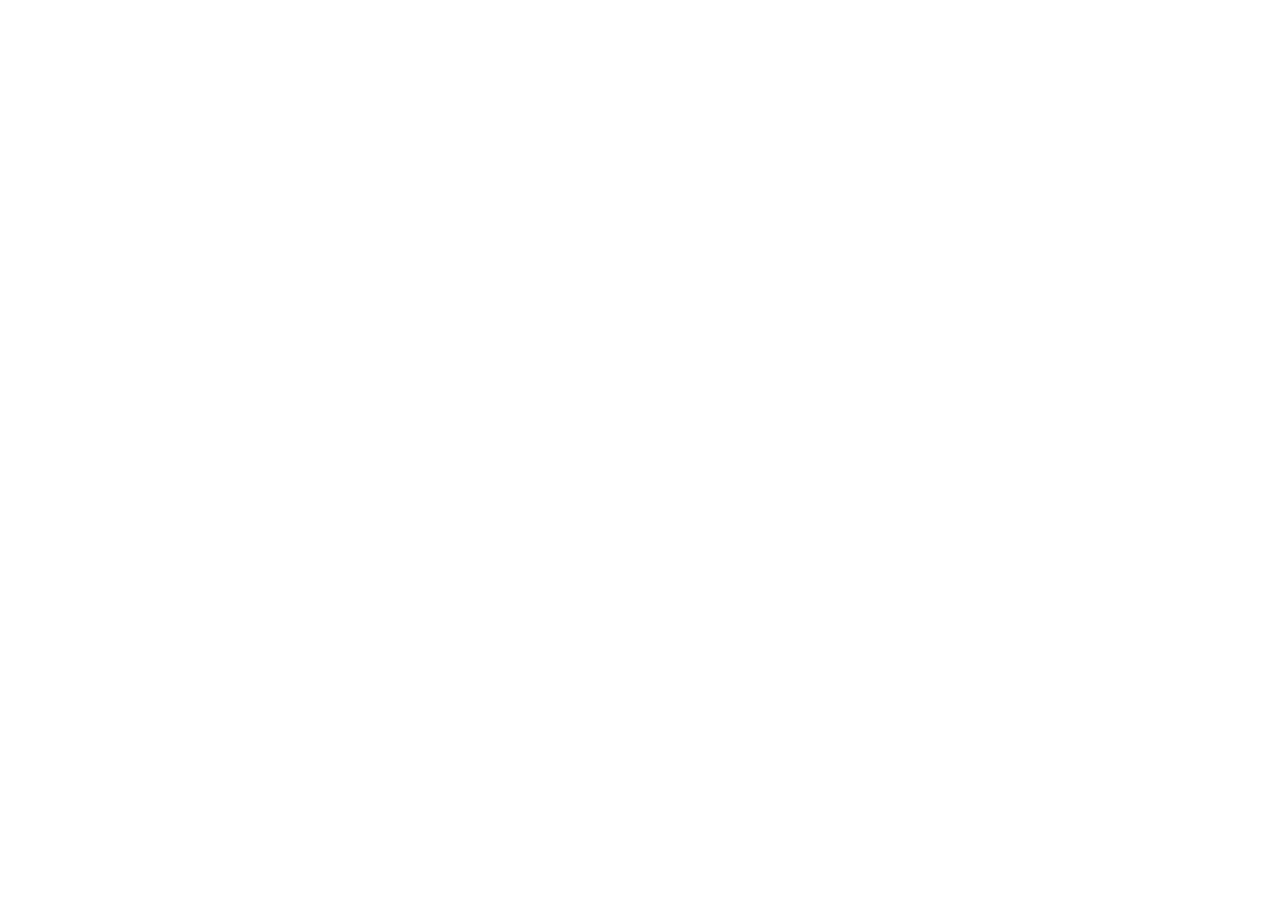
==== commit a246cf6c: "touchpad enabled 2" ====
--- a/index.html
+++ b/index.html
@@ -4,12 +4,16 @@
   <meta charset="utf-8">
   <meta name="viewport" content="width=device-width, initial-scale=1.0">
   <title>Pixel Game</title>
+  <script src="https://kitao.dev/pyxel/3.0.1/pyxel.js"></script>
 </head>
-<body style="margin:0; background:black; display:flex; justify-content:center; align-items:center; height:100vh;">
-  <!-- スマホのタッチ操作（バーチャルパッド）を有効にするには gamepad="enabled" を指定します -->
-  <pyxel-play name="pixelGame.pyxapp" gamepad="enabled"></pyxel-play>
-
-  <!-- Pyxelのプログラム本体を読み込むスクリプト -->
-  <script src="https://kitao.dev/pyxel/3.0.1/pyxel.js"></script>
+<body>
+  <script>
+    launchPyxel({
+      command: "play",
+      name: "pixelGame.pyxapp",
+      gamepad: "enabled",
+      base64: "UEsDBBQAAAAIABu7bF0sYEvPCQAAAAcAAAAgAAAAcGl4ZWxHYW1lLy5weXhhcHBfc3RhcnR1cF9zY3JpcHTLTczM0yuoBABQSwMEFAAAAAgASxNsXfbTqg2GBwAAbRgAABEAAABwaXhlbEdhbWUvZ2FtZS5qc61YX28TSRJ/96fo9emQvfEZ29nNnZybnHa5RUKCF9hob3VCaORpJ1bGM157jGMtkdIzS8gfcwmBkINwQDiUhIQYtHBLFrLJw32UYuzwlK+w6u6Z8cx4xo6W5SGMu6uqf/XrqurqzqlKRUM5UbkqVpCAJDVXLWJFS45h7SsZ088v6+ekWHRMLOIzTCoaH47kuJY2iQRLlyqcURUNT2qxaEaiQpHTpxEYq2A8B/0pGE/B2AfSbM//1Lq+0G6ut5dmLDslWazjMhLQ9xGEEJrMonQmlWDf9SxKp6zvWkHSxrNoMMN/juPC2LjW+c3+SIUyzmkFVcmiqKTWlGgCnT6N2osH5oMtIE1z6RaQmyhmz0WrJfpXxnmN/l+mFqNxZqmoXi0oY1mUF+UKTtARZmnznbmw8n5vF8gCkGdAZoAsdJbPl8Ui/kcWpbiCpdTa2gbSBP0VGA/bK9vm4hsUSyVQOoEy8Y7at3619t4GkObResPRQUAOgDwC8gKluaaoFIpfF4q4TJWdkUsljCXKnIPbnL0B+nxr7RDILOg/g3GH7oYx14FeEysXfC5TDGuvzbmbFL2xQjeSKj0Gssl5ALIKZAPIDwwU56EgyfiShktn1KqiZVHKWp88aO0+Af0JGAtgrFM7+hswNsF4BWTzw/SPoN8G8rj9ZpHT1Fp5GZniIdTafUY5uLMFZIubod/TBMh/QG8AeQh647PW3Z/NpVvm7AyNsDvvTGMR9GWzeb998MwKskJRHMMVJ8hqojzxd7WmZJGCa+gcnYzFrTgT5YnRUsjEeZzXQqYu8njsmqOMhCxFpwKXohMhS9Gp7qVstiznjRXQ11na7dCwn/sR9Hnzl9tANiKciKRNQLJSziEkoCjPwiuVcYy1K2eTJWUsOuwWHi1x0W7hL7uFKfZgy+e7hZk3TNovfNEStqVtKkNAV7SS1zrnNwx3sHw49GD5cPQueSsIJ3CdhSDdrFpBkdRaUpSkr65iRTtfqGhYweVYdALXrfIUw3EkjKDvmd4/cXIC1y8jAWnlKh5GU/HhnjZYaQuxwDKcm2Aptva6dfeleWOD1uR8VWEVFFVLkqjhWNzKGO5a0qkTSLCHeKkcdkvxIWelCJujK83vA1lhecvqhr4A+i47GHbMwwdA/g1kgxdpmu1vN1tb90Bf5viO92ff782/31sA8iKV/Bymiflmw1x8BeRF+nifl7JCHsWYq9EvymW1NlqKXkbXrnHvo7XoZdsZF9Q6+pOAUsnPh/0TzllCN7ZainYJOE6yDWGzUwjLFeyHQUPWDaQSAmTgBEBYaPx2KDS63VDEQCiTnJM/94bCjs3fDoUljhuLFIJl4ARY+NF9IjBOMMJ0gx8u1nmuz1nnC2tRgOwA2QbyXyCP2g+ff7h7G6Zv0jjtcZTpy2Bsg/4ODAOMWSciu1Ln1Cn0iQdhgN+8l0ACSnV5xfuFwCmnIQic9RzOTMJ1OBtPvMey3bH8r/GB/Ku18jLIOxeZwWd706oqPiq6vWb7sdTpr6Zv8b0JJ3qHdSOroQwMDHT8dy3dYWjEqWBO0+RG1J/VoN2KeQcGUDqO/ogGvUouOLaiIKCUf/WgLffofWvr/Q2lUdYPbSri/bLS0M85337OuXl9a4hv+/H+7CD/+v9q5mi9cbw/B/py2lx7COQxkFvmzM32nUe8A7QCiNwDfYFX6Q/3lkBfRkOIJszTudbaa7tC+9z3RuRf0VC/HXDv6sfs7Ml2l/7rGqDn2PN1J0GA7LEGloDOW+DQ8PBjDw6FEQENBqHtMhcM9yODxhs4oRwEbR91L4gsIOug32B3pWed6Eo7GWw2G+/fztAAo9FkF1uyA9Ok9WDaPGg4VB/vzx6tN9IJZM6uZpjCJr3K6Ie0JJEtc+2t2bzfi2JvuI0I3fEWxnTmZEyn+7HpSkp/Olp0sRxzuKHev+hPQ4DrfTzogdwqF5Ep3h0uLtJbha87lMpizekNc9pkMl+Q5UtaXcb0OP5DOp1OZzLWgWxPX8Q5jd58Uwn71YDd6Z1f/EpPm1KqJWMN5arlMla0c0Wrvex5hLgmXb2BYDdNcZc1JCDfPajjvdOrBNuqlnpYGi2d2A7rnsIt0UbtxLash4tQY6zV8vRiH8mafRH7eNb4Fe33YM2+vP0urDk3O0/TSG25pE+dcukmc2qxJGMN+4YVUauWRfkbGunoE/8xT1ODphK/xnsStGMj0SOvP3UuZjyVUI8kd2R5oiUCZS07XkmP4AVRG0/mZVUt28ROxhMBo3XrxeIECzhy8ZAo7a4w+fzg4NCQq+X3VBkbmLNOPdFrfXtZq+TRdpM+nrzqdJlO4ZNVteQUPvuOzNV5TeTfZfxdFVe0L5RCUaR6Z+kWxKhyfNhahb/VHG3vAjk8OtgHcmgVWVr5ZFWUsNRp1K0XBE3VRJkFC31I+MtwpANMVdj4eVWUHHwuK3bzQWPYbXxEcBt1xyb31MWM/+lIVaghJLiX9r8Z9ZVh7y19pfgrS08x53Gor1Q/WM4zUF+pXrAilGlOuY+3XKdS+OdHS71mGage8xxOiIDDT4/58OUdTnrMe5ePdIKQx9HUr1BLAwQUAAAACABbCmxdJGxmXg8BAAB7AQAAFAAAAHBpeGVsR2FtZS9pbmRleC5odG1sTVCxTsMwEN37FVfvbqSoIAYnSwuMdCgDo7GP2MVJkW0FOpKMDEWIhQ2JmQUmRP/GEvwGSu2B6e7evXfv7th4fjZbXiyOQfnalCM2BDC8qQqy4mQAkMtyBADAavQchOLWoS/I+fKEHpHU8tobLPM5LPQdGjjlNbIsgpFgdHMNFk1BnN8YdArRE1AWrxIyEc4Nflk0ZJdruUlaqVsQhjtXkIrXSMW68Vw3aJP7njSmFEL3Efpd6F9D9/Sz3f4+f4f7l9A9hO499G+h/wz9Y+i+gNJ/QsGbljvQMk6f7UsCt1p6VZD84JCAQl0pX5B8OiUly6IiLZdJ3abUCatvPDgr4qjJyg30CA+nxZtYtv/1H1BLAwQUAAAACACQtWxdPqgPpRcGAAAyEQAAEQAAAHBpeGVsR2FtZS9tYWluLnB5nVdtTxtHEP4eKf9h5aqSXRxkO8EC1IuUKi+tGrVJmiqqqsoyeIFTz/bVPhNbVSXvXUgMhgIOgRBISGgKJASjvFNwwo8Z7g5/8l+o9vZsr89vbYTEnedmn312duaZXTEqxxMKkjNpLJ08Qf+GpXAyic7J8iD9hVAEj6BQSIyJSijkTmJpxDNIzQh9hsyFg/LDdVDfgvoU1H0U6AumA31BBGRTzz00Vtf06UXma+H3UhB3oC/[base64]/kQkOLR3g6QbciSow8z5odipZRLe1GmUpoEtQDkAaiTQJaAbBztbdhY2g4F0pj9I5DlSonUZ7wL6jQFVHOgTrWcF0jR3L2lr7zSny6CugXaM8uhUL7/CkiBQUJWZZBKImMnci09o+FRnPzZ90uvFA9H3D4v8nmRS5bCGZwIJccwVkIXe+XYqMtDCR3t5fW5eSAzxs6z4yfTg8ga4OkGGTzjxPyKx5xqxgye6QrqD/Q7US/XUfX3G82o/kB/d9iBgBP2Ggc7+7oF7ECgM+xAsFVYk4rMAZNVY2fdXNgaRMzdRsTpYSwr6IL1oPUYTiJc38OEGFPcIy47dWu5VM2DQfQ7/sNVUxRGLpGKWZrWm5IjYQV77YpPhG966urHvjVoX3MFc8Xeofpr2axSevrE3/rUSjWn8+bmgZ6/B2SLhRW0g3J2Td/fsMrw0Lj3ho0WR2zyQ0rMzd6+vfBT6McrHhRPtPx0o0q7JoinBOTr7W8wNshcSrY1zLmO64mULWJYakPk/Pc3vmtL5YcmKj1dqFg6+8lkLl+4eL0tmXMOMmkaF397KpbIfzKVa99c+ro9l/NNXHo6cuEbTWsy1Vyzy8nqk0C29dwdUKeMlUNQZ4H8BWTNfPSivHgXSBG056AegKaBlqvlmjPVw7EIisUVfspG5k2dq13v6tC9/[base64]//2HvEnhH6Bvnag70WQGdbgBvXwufuhEdyoKxa8XP6XlWaAhpC56BjjxrXBrSohNIM0C1fq+yJghk03yrHu3XK7YmjzKnj1fr+siMv6VExc11adq029xPdi1hW6+UcseTr8x7z/XZ98g/iIwHS0BulR8WzDfbldIkfy4YlpJuP3f7qKvn4SqQ+/SwmiUtz6A+/fYETfbsNBNa/c4+kKXyYl7fzNcOwqnQUDiJvWjcetIjcXYG1ILxch9UUisM5lXPHebNi2AbeauauYZRbaTcnjWSoLDeepZaXawFSEruBhE80w3DaqNdUPyB/m4wrAN2wxkItNQxJmLGsgpkV594Wc4+AFJE9ByKLOUvgZYDUixP0B3TH78xJrOVUs46jbIbjL62b+wv0rMbWeakrImDNYRrxtYwlgioUsq37WJMLWsZY9eWF9mlxEgcv3vNRJbLtWU7eZBQTaAeR9/4grsE20frcSRUKTd6Z6re7Hbsqa/EuqnToA1JCr3xG7Oz5sJBpZQTo6OCD4FaOPpwaC5sQVYdjku/4gw1ks3yQeFYmzaWd+m9LDtr3P9Tn150VN+QpLg5ZY8pjFHa421hzfBWH/[base64]/jG7WRGhrh7ATfwLbcq8lbas4zP48PJ83w4v9+zpyBvtWzmnJkAIMvO0hQCgB4AqEB/ALj9aMdyAH8oyNVmAgAzecxkMJON4ziuhztx3T0TYBZAMIAMIAQgFEABQE26aAArAAcgAvgAMDYWVSrUatFoRLMZbTZ0OlEUpwJiMVaFKi1qjWg0o9mGNic6RRSnWphCjwoFUBTo9UDTYLUCx4Eogs8HiLGIKkQtohHRjGhDdCKKMAXw/9+IClBQQOlBTwNtBSsHnAiiD3xT6JG35AtEJ9kNyNJ4zYKdBO/bcYBlKLAUyYlBbTfpWELzDiLwrDQgAINyC6oJ6uxIs0h4ZAUUJASKkRdZ1AaiM9lpwhIHz/[base64]/dJUATCvL1qRry4+cK8rZ5kwM7L+tvLjxrbbSiYSN8T0P7tQ+zImPMz99pXZ0/db2/vqHt8JbZ5uDSoL8W7yv3tUZko41Z4yWr5Y9SclITFKMfx/+gHcv0RQbvYPcyxjv3rD94tX6iqUNg/lz0/6qKGNW1n286t0Po2uGVBxXX9FxIdE4sczPltqmeL6sMpdeO/KlrHH3PsalJVsiegdbUnKipJfLNT+knnyNE6vj/eju+1cuRxTXnKrUhEiyA+8Ui+qEx2OtizyOzUkeZ/Xzz8T84O6gTz1RUevM+Wkz2pmFH/[base64]/CVkzu7X9SnXJCfxeTzzVJnwNOxRbNCXD8daBqxsanz9Etu3PCkb8m5umZDwnjx4fLWYZ/GMDyjNaJ59YvA2W/kkXDfEcqgupimaL+5dF37oRY6hhq7Le0frmgS9Iu3Tfyafq/t7zKpNOZY33vSvWkNnpbm6pavh3LCKhY3eNLjzs+NjB68PO/Js3te/SeN+WdSvBvnrB/piUqumVjxx7m7vV7Kc7aA2XB617My/8fV7Vxh1YVCbn20Zq22N6Dv86jQ1KoouZJ5Ea2K9eRHRn8ToA3t0OdWuSqPvnkGDvkyd4YEXWuMmDEyNOuLpaVHezYlRQIAZGfmaX7J0O/4F1BLAwQUAAAACACaDmxdmWg3UisFAAACBgAAHAAAAHBpeGVsR2FtZS9wbGF5ZXJfc2hlZXRfRi5wbmd1jWtMUwcYhj9uchGkWnXianpUUBgonSZQtaGHm9QbFqyrcZttpgHnZa0MlQnhHNBYjNVChroh8ZwZp/XaLiFUp3LOZlXQjcNkMd5PN5zFawGZK4j9lvF7/Pjyvj++53n3aPPzYqImRwFAzCJNTiEAGAGAjAgBgFvPqlUAIaBdqssFAHr46OGghxvP8/wD/viNniiA0QDRADEAYwBiAQgActhFAbAAPIAHIACAMhkqlajTodmMViva7eh2o8czEiBDmRKVOtSZ0WxFqx3tbnR70DPSwgh6JAggSTAagaKAZYHnweOBQAAQZYhKRB2iGdGKaEd0I3pgBOD/[base64]/XNGQXFcZPvX9n75LH8qexlys/CEy5dC66IEI31N4ybk8W+2T7tnKpe1Mwea03m0/oCvt00yhw+39atz/ym8EDQcbeNvV4f6DT+yU36bftVb1T+mZ6TvK/MMK7hpKTVfXyWXOF4rj8mPoK6/rg+vjWsLTK7kz1/tAVREp/ed95y5Wy5LrS5NSgGkXlJD35mJBKxibfSjwSpOlyLj4zeEU5jzwlidBOSIesMgvREuceUlUpw2R66fhrMeZpnwRvODyYOk6yr7NpZXL0RtVSliYyUzvfbH1xe96WyeGRk4t//yqcDU3LJqoMWeZGDd7PUjTs3LJQ05S36lDk/PPhLyUV7ZkuxeajoSrB/nlPTn/c6tcw40Ldqis1wmpN4qOEWUEl/LqJ03ccpFsPRi3wVFZfz259mpEZzeqmPitOm6PKy9famU5vxvLMqxE3e1d8uO9vf5+fj2crxj5PSFmmqfvu1NEbxoCuYiDvn5364AnUc58hzvkmo8T+csAfOFuVV06pWriZ/tMX3m/1B/08WK6bHRsSqb63+PaRrpL+Ud2NWeIjS9xHVGz4gIKWdb8j4kKirY2Hq07sav1RfiaVrX0Quy6ye2bNgkBSFyTulNaMOr9tfuCvu0Cu7Q/ZcuBjk6w3Bg6VSVul/IRH5eoHl4rGpFdGtkolN1h1s388cfosmy5p9ssTjBt9BdVFxGZMCrd+0XeLui37oyWzyZpZ/WcleUkoGLd7b+L9qVGvwjsXvldc2tg+fUOKZI7yVfjc/feeb23R1FdeDZvW/GrKw1hNUHTqpAYj0Z74NvQuhIrGNHI2tE20pDstZLRdGr+8qU1G+JNeD6l2Xi7QRh0wzd21KYlY2VRDdflO55YdOnJ0zXFFT8hnpeVPrv7Q9SsAwKLc/[base64]/P59kbrnpxYs60HAATV1aUrQYQBSCPHQ3g55sNxcBohFdFygFomdMyoWWabdt2v32sezAHGA9MACYCuUAeEATkjEsFDMAGPCANMBBgUREjEcbjbGxkays7Ouh5IwEBBopYFGEkzngjG1vZ2sEOj95ICyPoGQxClhGNQlVhGLBteB7SaZABsoiMkHGykWwlO0gPIwD//00GEZQhRxFVoRowbNgevDTSI+jp6C+7QvHNGC2VF3T+InjVZMrSZOjVkoiFzIRiCdVJCtex/JQLjZLOkKBiUrUoHFouXZ+QNalaD8WEkjBVYYmkYzmum/I1UJcoQjSV/xYcQdei71KGVi3psZBIKKZQraRwHMtNub5G6JQEQyYVi6pD4dLy6coaqnUpJkIJUxGWmnSE41op32XNAtYWc89L/FRhS5zJBnYeYN9RTdb0al3EhJkwLWE5Scd1XD/lg5pEPUSh0FRpCToWXZc+NFnSq0MippgJ1RLCSVoZAKsxuxIV5Xg3hKYinF6EX58F54Jh8AOwGbyUzyGZjJEG2ZOfnx8MBgsKCmRZDofD0Wg0Ho+rqrp//37DMNrb223b7unp8TxvcHAwnU4PAY+AYeAh8AC4D/DhoGE0a5pGAAQzwUwjufmH9tMAsratrloD+fe+GiCrbmVZaWT74dsHz5/eFZxQlmpZf2bjH5tCQXnNsvMzxpXEZo7/qv/yuKcWZm3bd/T8O7nDxfNyso9Mqp1wPPCWeFhSPP7S/KtTcteX7pg8uWXUxbZg850bFRvOXDcaCqtKlo/tbFq27okluSfDgSszr4yZ8cX1/tKtlU2z8rufnmadfWN28Qt9Yw51tix9e05izt6B3o+UDbE7c42cvGvfHJof2N7b9WHhc8evPf7b1BN3b49ZdPc165VT3be0+i23p/enFjZ8XHNgbGxr2f1R3y3dU3At2rSpdOCZtVX1dV/vnhIdbj7x3r2pX168fHBW3dpP1O62BU7OwKTa1MDA4p/6h/ICtdPvlS+ZtO/Hc7tv2gf9ws1d0arhtryaYaU3Ozm0TqofOGdKq7Jfldo3PX8lb/GWad8+Kvn82EmpEbs/q1vypz/v8LyNN/45XuC6qvP9itddKr1P7vw7q6lr646bow/ECsMsv/P+X5237DVS33Bb3pEH9l7abyZLlbIVp7puVbbm1t+fuys0/diFnY9tOJsGgJXlVWUnl0cb/[base64]/z/H57f7/+5OmfdvOBFwQAwLyszPQ8A9ABABIoAoOuPyjUAIlC/ockAAGrmqJmgZhrHcVw/13jbHQwwF0AMMA8gBCAUQAZAzLhIADMAB+AA8AKgRIIpKajRoNGINTXY1IQ2GzocswESlKRgigY1RjTWYE0TNtnQ5kDHbAuz6FEmA4IAvR5IEsxm4DhwOMDrBUQJYgqiBtGIWIPYhGhDdMAswP9/I8pARgChBz0JpBnMHHAOcHjBO4seeTpXYHQuiwFZEm/R+CuDv1nQyVIE0FopY1BYTDqWIXkrI/CsyykAhVIaFQzqLEiyyPDICii4EAhKqqUVBkZnspAMy1h5lhcEp4sCpKXIKNCi+2+BZ1Bg0SUgAZRWShsUjElnYUjWyvA8KzgFF4VAo5RBhQV1LJI8MgKyLhQICrS01MAoTBYdw5JWnuEF1ukSsCgWd6/B6jfxqA6/[base64]/Nzkzjk+jTv6Vvk1++WkVK/bIw8pCOQygvuVjfZuZ/zeqAuPuPvOGP1LMnc9VXlxbDJcCOIcA5v79lUl+9rrjRsCJT1+dzLnKh1fcXx5WQyVHJh/qVJKVvQ9u/jpY/E5/zOw9ELHSs8ZVSh119T5siDp749dmGtOEJ3y9wSGXlW9njk44OzvaD8ACREBcSHBaw5vqjh5Lfb677GV4oKTK36pknwcdPlmc8LZbXnLuie1q4qzl1T7fpG6Un4vr1Q1/DTmwshf4hsvFO0tGUiMeMH6IKo9gyloj6qq9bcnNXkXPAw5/P7GZbWbzr+t7PqxRR0QdWWitaw1bfq2uDe+9FxwrnJRU2+aIvQ1zYPo9s/qyIKT+DBsdebgQTemTjze7161XBq2F2lRSUH4NC5mbYtGn7Aymaejg8xRDATUEuUHJlNLB560eXp85beKXfl+2VP0kUDffOdFY77fT/uzep4JouOnSElFMdZzka6O0HDVWz+ofn7udNr8horCRPmypVvGR/2my7IT39synjNasEVe/srzIUKkOMLa87XPgkcfxqFqfMrHZh8IsLxbMtJzPW/Yo8i9323RsKbhgKqrirGkhMtpp+P+6bzss9Mo2tk79GXd1dDC+UO1Oy6l2o46RaT072g23r1ZeSzz7khr1vL+qvG+Us9G3xe7qUix/+jY/HNrpXGfGGVB145FsPLpb6P8RxYejzlR33afinpnj2FQPZaXUXTvRETXcaW9/aYqPGyB/6unzJEfJB/cHpveFt0Vs7XrU5/s0qTcwW2FZQAAWRk56c1p+sp/AVBLAwQUAAAACAC6DmxdUPEkWQ0FAADfBQAAHAAAAHBpeGVsR2FtZS9wbGF5ZXJfc2hlZXRfUi5wbmd1lGtQEwcUhS9BBHkZdFCs0QTqWGeQiqidmFJ3UZ6+iJgW66hZhUGoj8SRVnzNLoqmxdSAUHxRNzhY0/pI7AOqKBs0wojCRmwdi4/diiNaWzadKRCh5Hbkd/lx55wf9zvn3/[base64]//0ZUgYoEkgKKBtoKVic4RRB94BshHnlLpsDqJbsBORpvWfAei4/[base64]/yAGRfZiQn6Yqq/1rVdOS8KvRO5u5jk9MW7A5Mly2+0vXi07293ykaXh6OplaV6y922LuLUqOMB0pC+aCb9o3eD4pXv1qZODFfu6VE+feRiDvc4aCnENzcmxTjyPVQVMmOlFRtx+/ZNsu2k6tJLR2hWaPq8TP6fejdc93TstYca5LnvTzt/fPd5qMh8kTXRzm5Rbc8ZvemiPGF0duqI54Xjpv7+PYpqao0a833QaO61p4cbBhTXpRD9doO9aTtnz31/cqKpHP385N6E0ojO72Lw2ojTjj7036e2li5rjm5psZZE9Lepnlyt+SrW3dWJEft2jSpx+A549YkhrcZPX0T4mP/aS+I79xysHhr66Wk9eGXi8OeLHn2As8vZRYpq+Jcp5oo31JBsdC/a9pAXEZTaKsidHtthjj62glbo/edBEo8kFt+6ULu5bCYOLe3FmLURPjGzuacMYJ76yQRunbOOFzSt7Ft8/TLTYdiK9Ljxl1nkA+MSAoJ+rG/r6IOr10V/TbolJ9IvV8XDBp+M8nOhhS2yIWolshfZ6xAw5yW9rFDhEYZFdCPWTN62PUzxVFu3P6o4tSY2iFiF/dQ9vFutg6l9sCsreKs9sB1yxSNd+dNkx1fMKfMxe5dXLSpQJbov1BW3bd/XNzRCHjPOv+XodbTmwceVi0axJuqDWbm3OynYSmD9GZty+to67HqC/vf1jytzJ2wZ3S/7/GzvMgm4ttKyns6ay43sXRBfIA8ugDbKM2aS70B2vDwbSZHwxS++MaA7Or9G3106vzUlpINt0FdNDppcNaAbO6Ve8tUREJQ3vG4RfNvTqlrXF0zM/nIkxBH5k/j88MdNyIffH7Ir+PsK4/mh8k8XRGT07sjoELq2GsiSjXzMl3JO9/MN2SkLE++uJDa9x9QSwMEFAAAAAgAaQpsXcU2691FAQAAywEAABMAAABwaXhlbEdhbWUvc3R5bGUuY3NzbZDRSgJBFIbv9ykOdFPS5igFMvs04+44O7XOLrurroTQ7BKoIUHUTRFRCXmTd0GYb3MS7cpXCF0NojhX5/8O5//5q77ThlMDAKDK7BMR+g3lmLbv+SGFnRJbjbXGjowCj7Up1Dye5NJxI4plrW3avoq5iinYXMU8zCHzpFCmjHk9+g1cLoUbUygR0nRzqc5CIRUFYhkdw7CZarJok6pYAMx6mGWYdTG9Qn2J+hn1ANP+4nE0H05Q36C+w/QC9QOmGvV4MXqdjW+hUFw/kHUmuBly5fBQKkEhkAn3WMyd3PsPt0MZBSZ3BI/yi5Z0YpfCUakcJNY60fz64+v+6fO9j/plZZgHSd8wHWI6WU67s/PsZ0U9Ls/[base64]"
+    });
+  </script>
 </body>
-</html>+</html>
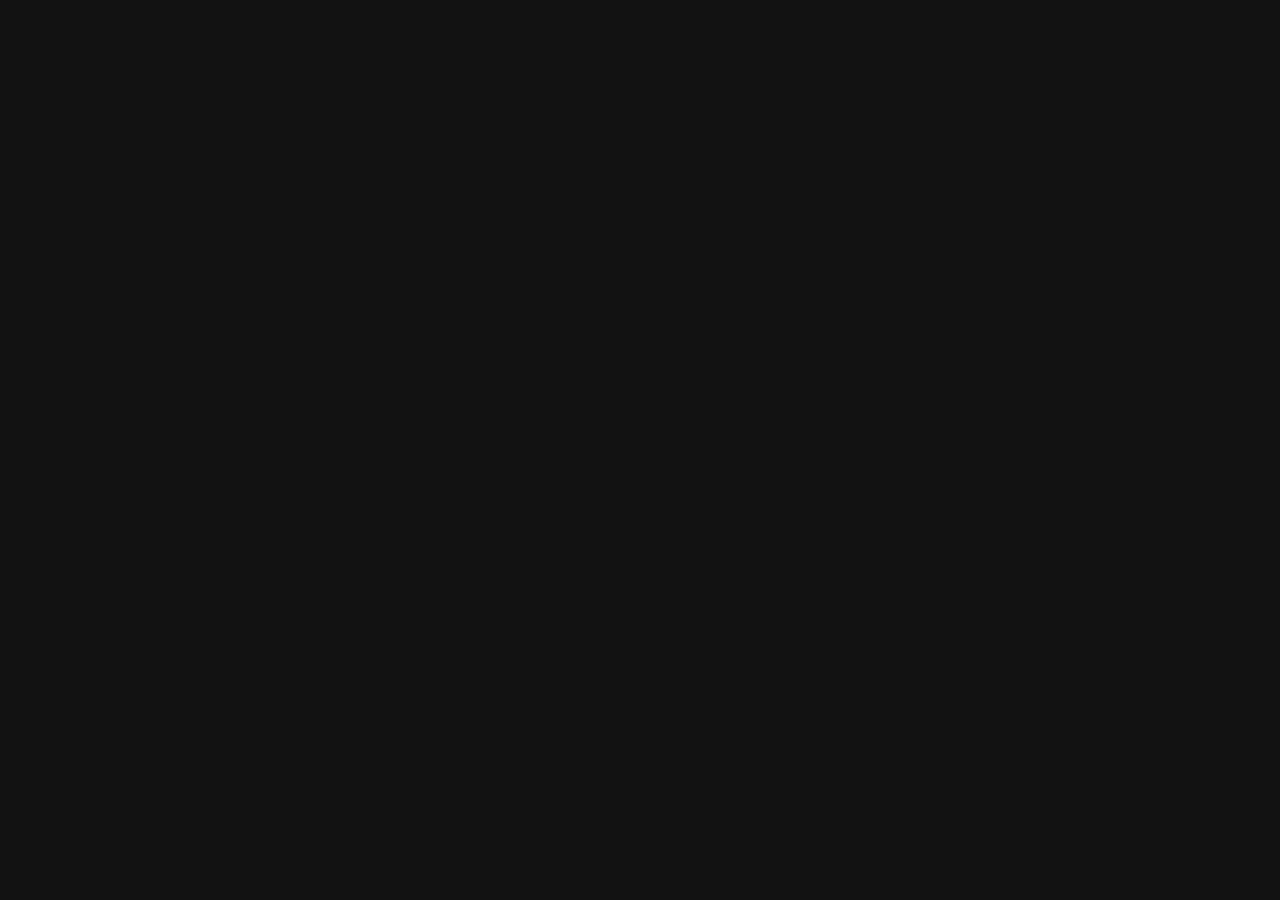
==== commit 9edbf795: "displayTest8" ====
--- a/index.html
+++ b/index.html
@@ -1,19 +1,33 @@
-<!doctype html>
-<html>
+<!DOCTYPE html>
+<html lang="ja">
 <head>
-  <meta charset="utf-8">
-  <meta name="viewport" content="width=device-width, initial-scale=1.0">
-  <title>Pixel Game</title>
-  <script src="https://kitao.dev/pyxel/3.0.1/pyxel.js"></script>
+    <meta charset="UTF-8">
+    <meta name="viewport" content="width=device-width, initial-scale=1.0, maximum-scale=1.0, user-scalable=no">
+    <title>Pixel Game</title>
+    <style>
+        body {
+            margin: 0;
+            background: #121212;
+            display: flex;
+            justify-content: center;
+            align-items: center;
+            height: 100vh;
+            overflow: hidden;
+        }
+        /* Pyxelのプレイヤー要素が正方形の比率を保つように強制する */
+        pyxel-play {
+            aspect-ratio: 1 / 1;
+            max-width: 100vw;
+            max-height: 100vh;
+        }
+    </style>
+    <!-- PyxelのWebプレイヤー用スクリプト -->
+    <script src="https://cdn.jsdelivr.net/gh/kitao/pyxel@main/wasm/pyxel.js"></script>
 </head>
 <body>
-  <script>
-    launchPyxel({
-      command: "play",
-      name: "pixelGame.pyxapp",
-      gamepad: "enabled",
-      base64: "UEsDBBQAAAAIABu7bF0sYEvPCQAAAAcAAAAgAAAAcGl4ZWxHYW1lLy5weXhhcHBfc3RhcnR1cF9zY3JpcHTLTczM0yuoBABQSwMEFAAAAAgASxNsXfbTqg2GBwAAbRgAABEAAABwaXhlbEdhbWUvZ2FtZS5qc61YX28TSRJ/96fo9emQvfEZ29nNnZybnHa5RUKCF9hob3VCaORpJ1bGM157jGMtkdIzS8gfcwmBkINwQDiUhIQYtHBLFrLJw32UYuzwlK+w6u6Z8cx4xo6W5SGMu6uqf/XrqurqzqlKRUM5UbkqVpCAJDVXLWJFS45h7SsZ088v6+ekWHRMLOIzTCoaH47kuJY2iQRLlyqcURUNT2qxaEaiQpHTpxEYq2A8B/0pGE/B2AfSbM//1Lq+0G6ut5dmLDslWazjMhLQ9xGEEJrMonQmlWDf9SxKp6zvWkHSxrNoMMN/juPC2LjW+c3+SIUyzmkFVcmiqKTWlGgCnT6N2osH5oMtIE1z6RaQmyhmz0WrJfpXxnmN/l+mFqNxZqmoXi0oY1mUF+UKTtARZmnznbmw8n5vF8gCkGdAZoAsdJbPl8Ui/kcWpbiCpdTa2gbSBP0VGA/bK9vm4hsUSyVQOoEy8Y7at3619t4GkObResPRQUAOgDwC8gKluaaoFIpfF4q4TJWdkUsljCXKnIPbnL0B+nxr7RDILOg/g3GH7oYx14FeEysXfC5TDGuvzbmbFL2xQjeSKj0Gssl5ALIKZAPIDwwU56EgyfiShktn1KqiZVHKWp88aO0+Af0JGAtgrFM7+hswNsF4BWTzw/SPoN8G8rj9ZpHT1Fp5GZniIdTafUY5uLMFZIubod/TBMh/QG8AeQh647PW3Z/NpVvm7AyNsDvvTGMR9GWzeb998MwKskJRHMMVJ8hqojzxd7WmZJGCa+gcnYzFrTgT5YnRUsjEeZzXQqYu8njsmqOMhCxFpwKXohMhS9Gp7qVstiznjRXQ11na7dCwn/sR9Hnzl9tANiKciKRNQLJSziEkoCjPwiuVcYy1K2eTJWUsOuwWHi1x0W7hL7uFKfZgy+e7hZk3TNovfNEStqVtKkNAV7SS1zrnNwx3sHw49GD5cPQueSsIJ3CdhSDdrFpBkdRaUpSkr65iRTtfqGhYweVYdALXrfIUw3EkjKDvmd4/cXIC1y8jAWnlKh5GU/HhnjZYaQuxwDKcm2Aptva6dfeleWOD1uR8VWEVFFVLkqjhWNzKGO5a0qkTSLCHeKkcdkvxIWelCJujK83vA1lhecvqhr4A+i47GHbMwwdA/g1kgxdpmu1vN1tb90Bf5viO92ff782/31sA8iKV/Bymiflmw1x8BeRF+nifl7JCHsWYq9EvymW1NlqKXkbXrnHvo7XoZdsZF9Q6+pOAUsnPh/0TzllCN7ZainYJOE6yDWGzUwjLFeyHQUPWDaQSAmTgBEBYaPx2KDS63VDEQCiTnJM/94bCjs3fDoUljhuLFIJl4ARY+NF9IjBOMMJ0gx8u1nmuz1nnC2tRgOwA2QbyXyCP2g+ff7h7G6Zv0jjtcZTpy2Bsg/4ODAOMWSciu1Ln1Cn0iQdhgN+8l0ACSnV5xfuFwCmnIQic9RzOTMJ1OBtPvMey3bH8r/GB/Ku18jLIOxeZwWd706oqPiq6vWb7sdTpr6Zv8b0JJ3qHdSOroQwMDHT8dy3dYWjEqWBO0+RG1J/VoN2KeQcGUDqO/ogGvUouOLaiIKCUf/WgLffofWvr/Q2lUdYPbSri/bLS0M85337OuXl9a4hv+/H+7CD/+v9q5mi9cbw/B/py2lx7COQxkFvmzM32nUe8A7QCiNwDfYFX6Q/3lkBfRkOIJszTudbaa7tC+9z3RuRf0VC/HXDv6sfs7Ml2l/7rGqDn2PN1J0GA7LEGloDOW+DQ8PBjDw6FEQENBqHtMhcM9yODxhs4oRwEbR91L4gsIOug32B3pWed6Eo7GWw2G+/fztAAo9FkF1uyA9Ok9WDaPGg4VB/vzx6tN9IJZM6uZpjCJr3K6Ie0JJEtc+2t2bzfi2JvuI0I3fEWxnTmZEyn+7HpSkp/Olp0sRxzuKHev+hPQ4DrfTzogdwqF5Ep3h0uLtJbha87lMpizekNc9pkMl+Q5UtaXcb0OP5DOp1OZzLWgWxPX8Q5jd58Uwn71YDd6Z1f/EpPm1KqJWMN5arlMla0c0Wrvex5hLgmXb2BYDdNcZc1JCDfPajjvdOrBNuqlnpYGi2d2A7rnsIt0UbtxLash4tQY6zV8vRiH8mafRH7eNb4Fe33YM2+vP0urDk3O0/TSG25pE+dcukmc2qxJGMN+4YVUauWRfkbGunoE/8xT1ODphK/xnsStGMj0SOvP3UuZjyVUI8kd2R5oiUCZS07XkmP4AVRG0/mZVUt28ROxhMBo3XrxeIECzhy8ZAo7a4w+fzg4NCQq+X3VBkbmLNOPdFrfXtZq+TRdpM+nrzqdJlO4ZNVteQUPvuOzNV5TeTfZfxdFVe0L5RCUaR6Z+kWxKhyfNhahb/VHG3vAjk8OtgHcmgVWVr5ZFWUsNRp1K0XBE3VRJkFC31I+MtwpANMVdj4eVWUHHwuK3bzQWPYbXxEcBt1xyb31MWM/+lIVaghJLiX9r8Z9ZVh7y19pfgrS08x53Gor1Q/WM4zUF+pXrAilGlOuY+3XKdS+OdHS71mGage8xxOiIDDT4/58OUdTnrMe5ePdIKQx9HUr1BLAwQUAAAACABbCmxdJGxmXg8BAAB7AQAAFAAAAHBpeGVsR2FtZS9pbmRleC5odG1sTVCxTsMwEN37FVfvbqSoIAYnSwuMdCgDo7GP2MVJkW0FOpKMDEWIhQ2JmQUmRP/GEvwGSu2B6e7evXfv7th4fjZbXiyOQfnalCM2BDC8qQqy4mQAkMtyBADAavQchOLWoS/I+fKEHpHU8tobLPM5LPQdGjjlNbIsgpFgdHMNFk1BnN8YdArRE1AWrxIyEc4Nflk0ZJdruUlaqVsQhjtXkIrXSMW68Vw3aJP7njSmFEL3Efpd6F9D9/Sz3f4+f4f7l9A9hO499G+h/wz9Y+i+gNJ/QsGbljvQMk6f7UsCt1p6VZD84JCAQl0pX5B8OiUly6IiLZdJ3abUCatvPDgr4qjJyg30CA+nxZtYtv/1H1BLAwQUAAAACACQtWxdPqgPpRcGAAAyEQAAEQAAAHBpeGVsR2FtZS9tYWluLnB5nVdtTxtHEP4eKf9h5aqSXRxkO8EC1IuUKi+tGrVJmiqqqsoyeIFTz/bVPhNbVSXvXUgMhgIOgRBISGgKJASjvFNwwo8Z7g5/8l+o9vZsr89vbYTEnedmn312duaZXTEqxxMKkjNpLJ08Qf+GpXAyic7J8iD9hVAEj6BQSIyJSijkTmJpxDNIzQh9hsyFg/LDdVDfgvoU1H0U6AumA31BBGRTzz00Vtf06UXma+H3UhB3oC/[base64]/kQkOLR3g6QbciSow8z5odipZRLe1GmUpoEtQDkAaiTQJaAbBztbdhY2g4F0pj9I5DlSonUZ7wL6jQFVHOgTrWcF0jR3L2lr7zSny6CugXaM8uhUL7/CkiBQUJWZZBKImMnci09o+FRnPzZ90uvFA9H3D4v8nmRS5bCGZwIJccwVkIXe+XYqMtDCR3t5fW5eSAzxs6z4yfTg8ga4OkGGTzjxPyKx5xqxgye6QrqD/Q7US/XUfX3G82o/kB/d9iBgBP2Ggc7+7oF7ECgM+xAsFVYk4rMAZNVY2fdXNgaRMzdRsTpYSwr6IL1oPUYTiJc38OEGFPcIy47dWu5VM2DQfQ7/sNVUxRGLpGKWZrWm5IjYQV77YpPhG966urHvjVoX3MFc8Xeofpr2axSevrE3/rUSjWn8+bmgZ6/B2SLhRW0g3J2Td/fsMrw0Lj3ho0WR2zyQ0rMzd6+vfBT6McrHhRPtPx0o0q7JoinBOTr7W8wNshcSrY1zLmO64mULWJYakPk/Pc3vmtL5YcmKj1dqFg6+8lkLl+4eL0tmXMOMmkaF397KpbIfzKVa99c+ro9l/NNXHo6cuEbTWsy1Vyzy8nqk0C29dwdUKeMlUNQZ4H8BWTNfPSivHgXSBG056AegKaBlqvlmjPVw7EIisUVfspG5k2dq13v6tC9/[base64]//2HvEnhH6Bvnag70WQGdbgBvXwufuhEdyoKxa8XP6XlWaAhpC56BjjxrXBrSohNIM0C1fq+yJghk03yrHu3XK7YmjzKnj1fr+siMv6VExc11adq029xPdi1hW6+UcseTr8x7z/XZ98g/iIwHS0BulR8WzDfbldIkfy4YlpJuP3f7qKvn4SqQ+/SwmiUtz6A+/fYETfbsNBNa/c4+kKXyYl7fzNcOwqnQUDiJvWjcetIjcXYG1ILxch9UUisM5lXPHebNi2AbeauauYZRbaTcnjWSoLDeepZaXawFSEruBhE80w3DaqNdUPyB/m4wrAN2wxkItNQxJmLGsgpkV594Wc4+AFJE9ByKLOUvgZYDUixP0B3TH78xJrOVUs46jbIbjL62b+wv0rMbWeakrImDNYRrxtYwlgioUsq37WJMLWsZY9eWF9mlxEgcv3vNRJbLtWU7eZBQTaAeR9/4grsE20frcSRUKTd6Z6re7Hbsqa/EuqnToA1JCr3xG7Oz5sJBpZQTo6OCD4FaOPpwaC5sQVYdjku/4gw1ks3yQeFYmzaWd+m9LDtr3P9Tn150VN+QpLg5ZY8pjFHa421hzfBWH/[base64]/jG7WRGhrh7ATfwLbcq8lbas4zP48PJ83w4v9+zpyBvtWzmnJkAIMvO0hQCgB4AqEB/ALj9aMdyAH8oyNVmAgAzecxkMJON4ziuhztx3T0TYBZAMIAMIAQgFEABQE26aAArAAcgAvgAMDYWVSrUatFoRLMZbTZ0OlEUpwJiMVaFKi1qjWg0o9mGNic6RRSnWphCjwoFUBTo9UDTYLUCx4Eogs8HiLGIKkQtohHRjGhDdCKKMAXw/9+IClBQQOlBTwNtBSsHnAiiD3xT6JG35AtEJ9kNyNJ4zYKdBO/bcYBlKLAUyYlBbTfpWELzDiLwrDQgAINyC6oJ6uxIs0h4ZAUUJASKkRdZ1AaiM9lpwhIHz/[base64]/dJUATCvL1qRry4+cK8rZ5kwM7L+tvLjxrbbSiYSN8T0P7tQ+zImPMz99pXZ0/db2/vqHt8JbZ5uDSoL8W7yv3tUZko41Z4yWr5Y9SclITFKMfx/+gHcv0RQbvYPcyxjv3rD94tX6iqUNg/lz0/6qKGNW1n286t0Po2uGVBxXX9FxIdE4sczPltqmeL6sMpdeO/KlrHH3PsalJVsiegdbUnKipJfLNT+knnyNE6vj/eju+1cuRxTXnKrUhEiyA+8Ui+qEx2OtizyOzUkeZ/Xzz8T84O6gTz1RUevM+Wkz2pmFH/[base64]/CVkzu7X9SnXJCfxeTzzVJnwNOxRbNCXD8daBqxsanz9Etu3PCkb8m5umZDwnjx4fLWYZ/GMDyjNaJ59YvA2W/kkXDfEcqgupimaL+5dF37oRY6hhq7Le0frmgS9Iu3Tfyafq/t7zKpNOZY33vSvWkNnpbm6pavh3LCKhY3eNLjzs+NjB68PO/Js3te/SeN+WdSvBvnrB/piUqumVjxx7m7vV7Kc7aA2XB617My/8fV7Vxh1YVCbn20Zq22N6Dv86jQ1KoouZJ5Ea2K9eRHRn8ToA3t0OdWuSqPvnkGDvkyd4YEXWuMmDEyNOuLpaVHezYlRQIAZGfmaX7J0O/4F1BLAwQUAAAACACaDmxdmWg3UisFAAACBgAAHAAAAHBpeGVsR2FtZS9wbGF5ZXJfc2hlZXRfRi5wbmd1jWtMUwcYhj9uchGkWnXianpUUBgonSZQtaGHm9QbFqyrcZttpgHnZa0MlQnhHNBYjNVChroh8ZwZp/XaLiFUp3LOZlXQjcNkMd5PN5zFawGZK4j9lvF7/Pjyvj++53n3aPPzYqImRwFAzCJNTiEAGAGAjAgBgFvPqlUAIaBdqssFAHr46OGghxvP8/wD/viNniiA0QDRADEAYwBiAQgActhFAbAAPIAHIACAMhkqlajTodmMViva7eh2o8czEiBDmRKVOtSZ0WxFqx3tbnR70DPSwgh6JAggSTAagaKAZYHnweOBQAAQZYhKRB2iGdGKaEd0I3pgBOD/[base64]/XNGQXFcZPvX9n75LH8qexlys/CEy5dC66IEI31N4ybk8W+2T7tnKpe1Mwea03m0/oCvt00yhw+39atz/ym8EDQcbeNvV4f6DT+yU36bftVb1T+mZ6TvK/MMK7hpKTVfXyWXOF4rj8mPoK6/rg+vjWsLTK7kz1/tAVREp/ed95y5Wy5LrS5NSgGkXlJD35mJBKxibfSjwSpOlyLj4zeEU5jzwlidBOSIesMgvREuceUlUpw2R66fhrMeZpnwRvODyYOk6yr7NpZXL0RtVSliYyUzvfbH1xe96WyeGRk4t//yqcDU3LJqoMWeZGDd7PUjTs3LJQ05S36lDk/PPhLyUV7ZkuxeajoSrB/nlPTn/c6tcw40Ldqis1wmpN4qOEWUEl/LqJ03ccpFsPRi3wVFZfz259mpEZzeqmPitOm6PKy9famU5vxvLMqxE3e1d8uO9vf5+fj2crxj5PSFmmqfvu1NEbxoCuYiDvn5364AnUc58hzvkmo8T+csAfOFuVV06pWriZ/tMX3m/1B/08WK6bHRsSqb63+PaRrpL+Ud2NWeIjS9xHVGz4gIKWdb8j4kKirY2Hq07sav1RfiaVrX0Quy6ye2bNgkBSFyTulNaMOr9tfuCvu0Cu7Q/ZcuBjk6w3Bg6VSVul/IRH5eoHl4rGpFdGtkolN1h1s388cfosmy5p9ssTjBt9BdVFxGZMCrd+0XeLui37oyWzyZpZ/WcleUkoGLd7b+L9qVGvwjsXvldc2tg+fUOKZI7yVfjc/feeb23R1FdeDZvW/GrKw1hNUHTqpAYj0Z74NvQuhIrGNHI2tE20pDstZLRdGr+8qU1G+JNeD6l2Xi7QRh0wzd21KYlY2VRDdflO55YdOnJ0zXFFT8hnpeVPrv7Q9SsAwKLc/[base64]/P59kbrnpxYs60HAATV1aUrQYQBSCPHQ3g55sNxcBohFdFygFomdMyoWWabdt2v32sezAHGA9MACYCuUAeEATkjEsFDMAGPCANMBBgUREjEcbjbGxkays7Ouh5IwEBBopYFGEkzngjG1vZ2sEOj95ICyPoGQxClhGNQlVhGLBteB7SaZABsoiMkHGykWwlO0gPIwD//00GEZQhRxFVoRowbNgevDTSI+jp6C+7QvHNGC2VF3T+InjVZMrSZOjVkoiFzIRiCdVJCtex/JQLjZLOkKBiUrUoHFouXZ+QNalaD8WEkjBVYYmkYzmum/I1UJcoQjSV/xYcQdei71KGVi3psZBIKKZQraRwHMtNub5G6JQEQyYVi6pD4dLy6coaqnUpJkIJUxGWmnSE41op32XNAtYWc89L/FRhS5zJBnYeYN9RTdb0al3EhJkwLWE5Scd1XD/lg5pEPUSh0FRpCToWXZc+NFnSq0MippgJ1RLCSVoZAKsxuxIV5Xg3hKYinF6EX58F54Jh8AOwGbyUzyGZjJEG2ZOfnx8MBgsKCmRZDofD0Wg0Ho+rqrp//37DMNrb223b7unp8TxvcHAwnU4PAY+AYeAh8AC4D/DhoGE0a5pGAAQzwUwjufmH9tMAsratrloD+fe+GiCrbmVZaWT74dsHz5/eFZxQlmpZf2bjH5tCQXnNsvMzxpXEZo7/qv/yuKcWZm3bd/T8O7nDxfNyso9Mqp1wPPCWeFhSPP7S/KtTcteX7pg8uWXUxbZg850bFRvOXDcaCqtKlo/tbFq27okluSfDgSszr4yZ8cX1/tKtlU2z8rufnmadfWN28Qt9Yw51tix9e05izt6B3o+UDbE7c42cvGvfHJof2N7b9WHhc8evPf7b1BN3b49ZdPc165VT3be0+i23p/enFjZ8XHNgbGxr2f1R3y3dU3At2rSpdOCZtVX1dV/vnhIdbj7x3r2pX168fHBW3dpP1O62BU7OwKTa1MDA4p/6h/ICtdPvlS+ZtO/Hc7tv2gf9ws1d0arhtryaYaU3Ozm0TqofOGdKq7Jfldo3PX8lb/GWad8+Kvn82EmpEbs/q1vypz/v8LyNN/45XuC6qvP9itddKr1P7vw7q6lr646bow/ECsMsv/P+X5237DVS33Bb3pEH9l7abyZLlbIVp7puVbbm1t+fuys0/diFnY9tOJsGgJXlVWUnl0cb/[base64]/z/H57f7/+5OmfdvOBFwQAwLyszPQ8A9ABABIoAoOuPyjUAIlC/ockAAGrmqJmgZhrHcVw/13jbHQwwF0AMMA8gBCAUQAZAzLhIADMAB+AA8AKgRIIpKajRoNGINTXY1IQ2GzocswESlKRgigY1RjTWYE0TNtnQ5kDHbAuz6FEmA4IAvR5IEsxm4DhwOMDrBUQJYgqiBtGIWIPYhGhDdMAswP9/I8pARgChBz0JpBnMHHAOcHjBO4seeTpXYHQuiwFZEm/R+CuDv1nQyVIE0FopY1BYTDqWIXkrI/CsyykAhVIaFQzqLEiyyPDICii4EAhKqqUVBkZnspAMy1h5lhcEp4sCpKXIKNCi+2+BZ1Bg0SUgAZRWShsUjElnYUjWyvA8KzgFF4VAo5RBhQV1LJI8MgKyLhQICrS01MAoTBYdw5JWnuEF1ukSsCgWd6/B6jfxqA6/[base64]/Nzkzjk+jTv6Vvk1++WkVK/bIw8pCOQygvuVjfZuZ/zeqAuPuPvOGP1LMnc9VXlxbDJcCOIcA5v79lUl+9rrjRsCJT1+dzLnKh1fcXx5WQyVHJh/qVJKVvQ9u/jpY/E5/zOw9ELHSs8ZVSh119T5siDp749dmGtOEJ3y9wSGXlW9njk44OzvaD8ACREBcSHBaw5vqjh5Lfb677GV4oKTK36pknwcdPlmc8LZbXnLuie1q4qzl1T7fpG6Un4vr1Q1/DTmwshf4hsvFO0tGUiMeMH6IKo9gyloj6qq9bcnNXkXPAw5/P7GZbWbzr+t7PqxRR0QdWWitaw1bfq2uDe+9FxwrnJRU2+aIvQ1zYPo9s/qyIKT+DBsdebgQTemTjze7161XBq2F2lRSUH4NC5mbYtGn7Aymaejg8xRDATUEuUHJlNLB560eXp85beKXfl+2VP0kUDffOdFY77fT/uzep4JouOnSElFMdZzka6O0HDVWz+ofn7udNr8horCRPmypVvGR/2my7IT39synjNasEVe/srzIUKkOMLa87XPgkcfxqFqfMrHZh8IsLxbMtJzPW/Yo8i9323RsKbhgKqrirGkhMtpp+P+6bzss9Mo2tk79GXd1dDC+UO1Oy6l2o46RaT072g23r1ZeSzz7khr1vL+qvG+Us9G3xe7qUix/+jY/HNrpXGfGGVB145FsPLpb6P8RxYejzlR33afinpnj2FQPZaXUXTvRETXcaW9/aYqPGyB/6unzJEfJB/cHpveFt0Vs7XrU5/s0qTcwW2FZQAAWRk56c1p+sp/AVBLAwQUAAAACAC6DmxdUPEkWQ0FAADfBQAAHAAAAHBpeGVsR2FtZS9wbGF5ZXJfc2hlZXRfUi5wbmd1lGtQEwcUhS9BBHkZdFCs0QTqWGeQiqidmFJ3UZ6+iJgW66hZhUGoj8SRVnzNLoqmxdSAUHxRNzhY0/pI7AOqKBs0wojCRmwdi4/diiNaWzadKRCh5Hbkd/lx55wf9zvn3/[base64]//0ZUgYoEkgKKBtoKVic4RRB94BshHnlLpsDqJbsBORpvWfAei4/[base64]/yAGRfZiQn6Yqq/1rVdOS8KvRO5u5jk9MW7A5Mly2+0vXi07293ykaXh6OplaV6y922LuLUqOMB0pC+aCb9o3eD4pXv1qZODFfu6VE+feRiDvc4aCnENzcmxTjyPVQVMmOlFRtx+/ZNsu2k6tJLR2hWaPq8TP6fejdc93TstYca5LnvTzt/fPd5qMh8kTXRzm5Rbc8ZvemiPGF0duqI54Xjpv7+PYpqao0a833QaO61p4cbBhTXpRD9doO9aTtnz31/cqKpHP385N6E0ojO72Lw2ojTjj7036e2li5rjm5psZZE9Lepnlyt+SrW3dWJEft2jSpx+A549YkhrcZPX0T4mP/aS+I79xysHhr66Wk9eGXi8OeLHn2As8vZRYpq+Jcp5oo31JBsdC/a9pAXEZTaKsidHtthjj62glbo/edBEo8kFt+6ULu5bCYOLe3FmLURPjGzuacMYJ76yQRunbOOFzSt7Ft8/TLTYdiK9Ljxl1nkA+MSAoJ+rG/r6IOr10V/TbolJ9IvV8XDBp+M8nOhhS2yIWolshfZ6xAw5yW9rFDhEYZFdCPWTN62PUzxVFu3P6o4tSY2iFiF/dQ9vFutg6l9sCsreKs9sB1yxSNd+dNkx1fMKfMxe5dXLSpQJbov1BW3bd/XNzRCHjPOv+XodbTmwceVi0axJuqDWbm3OynYSmD9GZty+to67HqC/vf1jytzJ2wZ3S/7/GzvMgm4ttKyns6ay43sXRBfIA8ugDbKM2aS70B2vDwbSZHwxS++MaA7Or9G3106vzUlpINt0FdNDppcNaAbO6Ve8tUREJQ3vG4RfNvTqlrXF0zM/nIkxBH5k/j88MdNyIffH7Ir+PsK4/mh8k8XRGT07sjoELq2GsiSjXzMl3JO9/MN2SkLE++uJDa9x9QSwMEFAAAAAgAaQpsXcU2691FAQAAywEAABMAAABwaXhlbEdhbWUvc3R5bGUuY3NzbZDRSgJBFIbv9ykOdFPS5igFMvs04+44O7XOLrurroTQ7BKoIUHUTRFRCXmTd0GYb3MS7cpXCF0NojhX5/8O5//5q77ThlMDAKDK7BMR+g3lmLbv+SGFnRJbjbXGjowCj7Up1Dye5NJxI4plrW3avoq5iinYXMU8zCHzpFCmjHk9+g1cLoUbUygR0nRzqc5CIRUFYhkdw7CZarJok6pYAMx6mGWYdTG9Qn2J+hn1ANP+4nE0H05Q36C+w/QC9QOmGvV4MXqdjW+hUFw/kHUmuBly5fBQKkEhkAn3WMyd3PsPt0MZBSZ3BI/yi5Z0YpfCUakcJNY60fz64+v+6fO9j/plZZgHSd8wHWI6WU67s/PsZ0U9Ls/[base64]"
-    });
-  </script>
+
+    <!-- バーチャルパッドを有効化してpyxappを読み込む -->
+    <pyxel-play name="pixelGame.pyxapp" gamepad="enabled"></pyxel-play>
+
 </body>
-</html>
+</html>
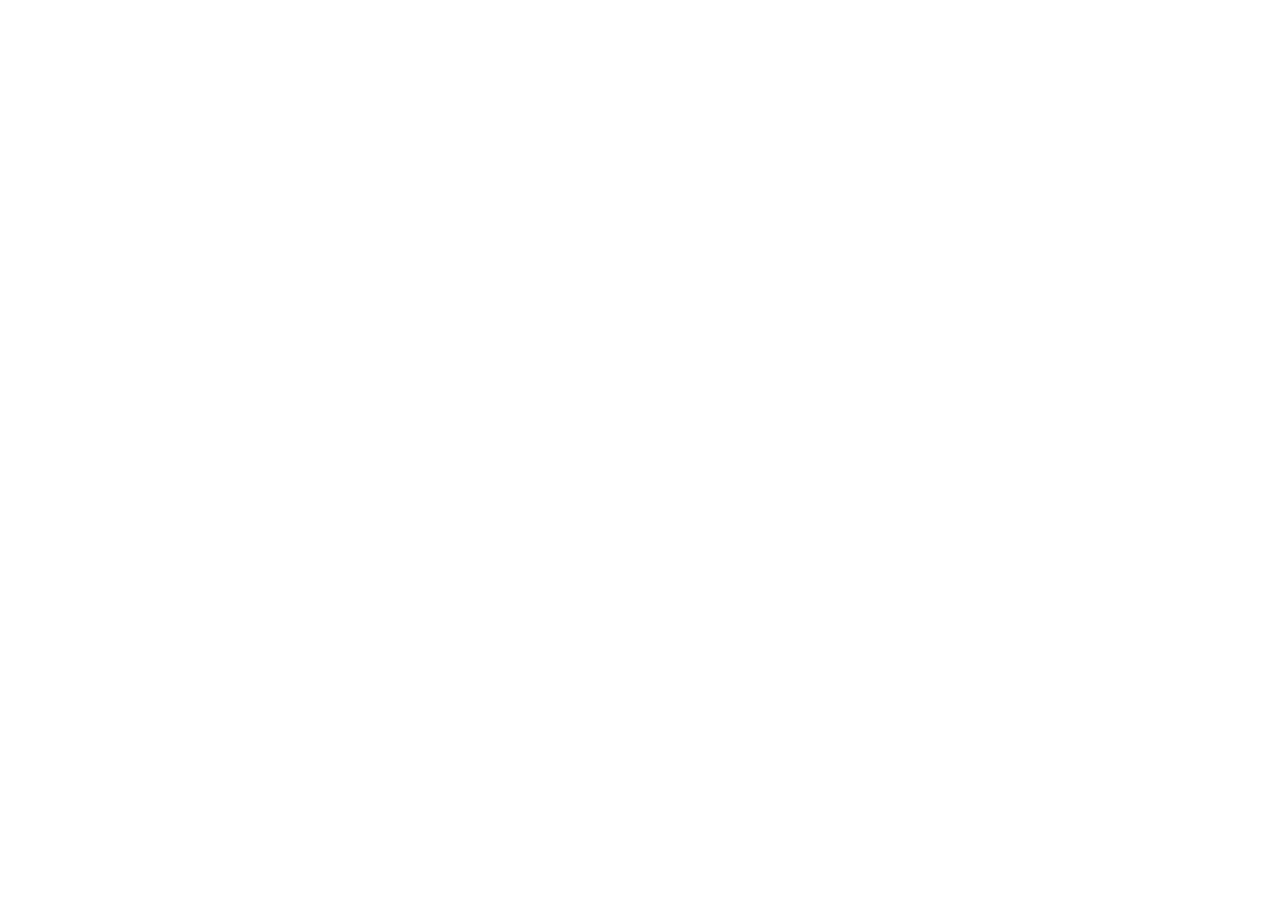
==== commit 33ec8c73: "dronRenewal4" ====
--- a/index.html
+++ b/index.html
@@ -1,33 +1,5 @@
-<!DOCTYPE html>
-<html lang="ja">
-<head>
-    <meta charset="UTF-8">
-    <meta name="viewport" content="width=device-width, initial-scale=1.0, maximum-scale=1.0, user-scalable=no">
-    <title>Pixel Game</title>
-    <style>
-        body {
-            margin: 0;
-            background: #121212;
-            display: flex;
-            justify-content: center;
-            align-items: center;
-            height: 100vh;
-            overflow: hidden;
-        }
-        /* Pyxelのプレイヤー要素が正方形の比率を保つように強制する */
-        pyxel-play {
-            aspect-ratio: 1 / 1;
-            max-width: 100vw;
-            max-height: 100vh;
-        }
-    </style>
-    <!-- PyxelのWebプレイヤー用スクリプト -->
-    <script src="https://cdn.jsdelivr.net/gh/kitao/pyxel@main/wasm/pyxel.js"></script>
-</head>
-<body>
-
-    <!-- バーチャルパッドを有効化してpyxappを読み込む -->
-    <pyxel-play name="pixelGame.pyxapp" gamepad="enabled"></pyxel-play>
-
-</body>
-</html>+<!doctype html>
+<script src="https://kitao.dev/pyxel/3.0.1/pyxel.js"></script>
+<script>
+launchPyxel({ command: "play", name: "pixelGame.pyxapp", gamepad: "enabled", base64: "UEsDBBQAAAAIABwKcV0sYEvPCQAAAAcAAAAgAAAAcGl4ZWxHYW1lLy5weXhhcHBfc3RhcnR1cF9zY3JpcHTLTczM0yuoBABQSwMEFAAAAAgASxNsXfbTqg2GBwAAbRgAABEAAABwaXhlbEdhbWUvZ2FtZS5qc61YX28TSRJ/96fo9emQvfEZ29nNnZybnHa5RUKCF9hob3VCaORpJ1bGM157jGMtkdIzS8gfcwmBkINwQDiUhIQYtHBLFrLJw32UYuzwlK+w6u6Z8cx4xo6W5SGMu6uqf/XrqurqzqlKRUM5UbkqVpCAJDVXLWJFS45h7SsZ088v6+ekWHRMLOIzTCoaH47kuJY2iQRLlyqcURUNT2qxaEaiQpHTpxEYq2A8B/0pGE/B2AfSbM//1Lq+0G6ut5dmLDslWazjMhLQ9xGEEJrMonQmlWDf9SxKp6zvWkHSxrNoMMN/juPC2LjW+c3+SIUyzmkFVcmiqKTWlGgCnT6N2osH5oMtIE1z6RaQmyhmz0WrJfpXxnmN/l+mFqNxZqmoXi0oY1mUF+UKTtARZmnznbmw8n5vF8gCkGdAZoAsdJbPl8Ui/kcWpbiCpdTa2gbSBP0VGA/bK9vm4hsUSyVQOoEy8Y7at3619t4GkObResPRQUAOgDwC8gKluaaoFIpfF4q4TJWdkUsljCXKnIPbnL0B+nxr7RDILOg/g3GH7oYx14FeEysXfC5TDGuvzbmbFL2xQjeSKj0Gssl5ALIKZAPIDwwU56EgyfiShktn1KqiZVHKWp88aO0+Af0JGAtgrFM7+hswNsF4BWTzw/SPoN8G8rj9ZpHT1Fp5GZniIdTafUY5uLMFZIubod/TBMh/QG8AeQh647PW3Z/NpVvm7AyNsDvvTGMR9GWzeb998MwKskJRHMMVJ8hqojzxd7WmZJGCa+gcnYzFrTgT5YnRUsjEeZzXQqYu8njsmqOMhCxFpwKXohMhS9Gp7qVstiznjRXQ11na7dCwn/sR9Hnzl9tANiKciKRNQLJSziEkoCjPwiuVcYy1K2eTJWUsOuwWHi1x0W7hL7uFKfZgy+e7hZk3TNovfNEStqVtKkNAV7SS1zrnNwx3sHw49GD5cPQueSsIJ3CdhSDdrFpBkdRaUpSkr65iRTtfqGhYweVYdALXrfIUw3EkjKDvmd4/cXIC1y8jAWnlKh5GU/HhnjZYaQuxwDKcm2Aptva6dfeleWOD1uR8VWEVFFVLkqjhWNzKGO5a0qkTSLCHeKkcdkvxIWelCJujK83vA1lhecvqhr4A+i47GHbMwwdA/g1kgxdpmu1vN1tb90Bf5viO92ff782/31sA8iKV/Bymiflmw1x8BeRF+nifl7JCHsWYq9EvymW1NlqKXkbXrnHvo7XoZdsZF9Q6+pOAUsnPh/0TzllCN7ZainYJOE6yDWGzUwjLFeyHQUPWDaQSAmTgBEBYaPx2KDS63VDEQCiTnJM/94bCjs3fDoUljhuLFIJl4ARY+NF9IjBOMMJ0gx8u1nmuz1nnC2tRgOwA2QbyXyCP2g+ff7h7G6Zv0jjtcZTpy2Bsg/4ODAOMWSciu1Ln1Cn0iQdhgN+8l0ACSnV5xfuFwCmnIQic9RzOTMJ1OBtPvMey3bH8r/GB/Ku18jLIOxeZwWd706oqPiq6vWb7sdTpr6Zv8b0JJ3qHdSOroQwMDHT8dy3dYWjEqWBO0+RG1J/VoN2KeQcGUDqO/ogGvUouOLaiIKCUf/WgLffofWvr/Q2lUdYPbSri/bLS0M85337OuXl9a4hv+/H+7CD/+v9q5mi9cbw/B/py2lx7COQxkFvmzM32nUe8A7QCiNwDfYFX6Q/3lkBfRkOIJszTudbaa7tC+9z3RuRf0VC/HXDv6sfs7Ml2l/7rGqDn2PN1J0GA7LEGloDOW+DQ8PBjDw6FEQENBqHtMhcM9yODxhs4oRwEbR91L4gsIOug32B3pWed6Eo7GWw2G+/fztAAo9FkF1uyA9Ok9WDaPGg4VB/vzx6tN9IJZM6uZpjCJr3K6Ie0JJEtc+2t2bzfi2JvuI0I3fEWxnTmZEyn+7HpSkp/Olp0sRxzuKHev+hPQ4DrfTzogdwqF5Ep3h0uLtJbha87lMpizekNc9pkMl+Q5UtaXcb0OP5DOp1OZzLWgWxPX8Q5jd58Uwn71YDd6Z1f/EpPm1KqJWMN5arlMla0c0Wrvex5hLgmXb2BYDdNcZc1JCDfPajjvdOrBNuqlnpYGi2d2A7rnsIt0UbtxLash4tQY6zV8vRiH8mafRH7eNb4Fe33YM2+vP0urDk3O0/TSG25pE+dcukmc2qxJGMN+4YVUauWRfkbGunoE/8xT1ODphK/xnsStGMj0SOvP3UuZjyVUI8kd2R5oiUCZS07XkmP4AVRG0/mZVUt28ROxhMBo3XrxeIECzhy8ZAo7a4w+fzg4NCQq+X3VBkbmLNOPdFrfXtZq+TRdpM+nrzqdJlO4ZNVteQUPvuOzNV5TeTfZfxdFVe0L5RCUaR6Z+kWxKhyfNhahb/VHG3vAjk8OtgHcmgVWVr5ZFWUsNRp1K0XBE3VRJkFC31I+MtwpANMVdj4eVWUHHwuK3bzQWPYbXxEcBt1xyb31MWM/+lIVaghJLiX9r8Z9ZVh7y19pfgrS08x53Gor1Q/WM4zUF+pXrAilGlOuY+3XKdS+OdHS71mGage8xxOiIDDT4/58OUdTnrMe5ePdIKQx9HUr1BLAwQUAAAACACpDm9dr8gra2ECAAAXBAAAFAAAAHBpeGVsR2FtZS9pbmRleC5odG1sdVTfa9RAEH4v9H/YxrfS3N75JDE5BH892oeK+LiXTJO9JpuQ7P1CBJMF22oRLaVFUBBbirS2fRGlcNo/Zrxr/wxJctxdD7t5SGa+2cl8s/OtufDgyf2V58sPiScDvz4/Z+Zv4jPhWlqTaYUHmFOfnyOEEDMAyYjtsTgBaWlPVx7pd7RrmGABWFqbQycKY6kROxQShLS0DnekZznQ5jbohbFEuOCSM19PbOaDVatUl0jAujxoBdOuVgJxYbOGD5YIxz+UXPpQX+Zd8MljFoBJS88ITmRvbOSrETo98mJi5ytgscuFQap3r/sbzF5z47AlHIPcqt3On5kIhyeRz3oGWfWhO4M1W4nkqz19RN4gNggJ8UwU87krdC4hSG6I8IC7njRIrVptezNY2IZ41Q87BvG444CYgl9OPukiWe51wcf0FNUequ+YHaA6QNW/Okwvf3zBdGt4sj/cPR/8/orp6fBs5/LdOmbbfy8+Y3qA2QamrzE9HvR/DTZ+YvoRs7dkkU7yR3lyPW/EbGdZEoEt9ZhJHhqkRiipzTAIWLcchJJg5z/[base64]/wDUEsDBBQAAAAIAFsKbF0kbGZeDwEAAHsBAAAXAAAAcGl4ZWxHYW1lL2luZGV4X2pzLmh0bWxNULFOwzAQ3fsVV+9upKggBidLC4x0KAOjsY/YxUmRbQU6kowMRYiFDYmZBSZE/8YS/AZK7YHp7t69d+/u2Hh+NlteLI5B+dqUIzYEMLypCrLiZACQy3IEAMBq9ByE4tahL8j58oQekdTy2hss8zks9B0aOOU1siyCkWB0cw0WTUGc3xh0CtETUBavEjIRzg1+WTRkl2u5SVqpWxCGO1eQitdIxbrxXDdok/ueNKYUQvcR+l3oX0P39LPd/j5/h/uX0D2E7j30b6H/DP1j6L6A0n9CwZuWO9AyTp/tSwK3WnpVkPzgkIBCXSlfkHw6JSXLoiItl0ndptQJq288OCviqMnKDfQID6fFm1i2//UfUEsDBBQAAAAIAES7bF2979lFBCwAAPM8AAAYAAAAcGl4ZWxHYW1lL2luZGV4X29sZC5odG1sjbvXDvTMsh12L0DvsL2vbFA4TMMkSwKYc868Y8450/C7G99R3P+RgU0MBxyiWdWzqptdtbrqP/0fxZwf71L+rTnG4b/8+3/3n/Z8a5fjb/uW/+e/N8ex7P8RBPv2SOd/KcoLXN6nHED0X6B/gf/r9b90+9//y38C/+tT//P5//Lv/92QnlPeWH8a/Z//z9/yeRzTqfiPf/v7MqTv3//D36Z0LP/8ap9yENOx/JflfdJl+ft/+FudjuWS/mlaTmk2lMXf/8PfsnQv8d9//NvffX7nGMamaZqWaeYkMgHaY/6y2H+9lf/5qv/1Shx+SfhIcQgP2ovdZdQ0ucRUOeo0+eTAuUB9MaosueRpXv7p0HvODM3Y7q3zwh8BdE27j7FHVeatNSIyN01nTk3TDE/TNHOnUTNkfNFkoX8liHAkLrbmOBxHCOm5jgJSeDVT5WhfFZ8g1GRMyZtNUoo5vsoKVDNnaMCmprMocCbqMEZ0on70hfy5ZF3l98j0snHbXOs3sh0fEqMJm6bcKOLH53cPKnDjJ56Q+fN7ZjzEXFE/8XOtwGhbz2391kF1fB3zs34NFpZWuCDSQkVwf1hDuHsCkeSFA2UfSo6umfLnsXMq/Yj+VGKktR1teNfcd3zDQ9Yn5dPWXiRvefh4RWiSAaFF5EEGoSs300EQ1lYAEvHzwIpR4/YhTL9ObzSbekSeVzZ9nuxxCLmKch91wb8r7CX32YxZ1w2wOy0W0boQyFHAlf33G3shyMd2Vb1wEGt28nADmXcJm/[base64]/ftYzhfv1XrNv0xweraJoGkhgtJpiYE0BWkiPRRb4JOAM1+G7vwY0Lvu0HXmg1SJLeOShbJg4UFE5OplQsvrfwYOzVdSOQzmwvQY/QGtEWSLu0G/xFWiCagsQTXSNCvsXPX5Ym6Q4nhV2YUReq3uveKI+l6oJDNOnffUxDhmCgimwJ1PsWfsHm1h8WT4+8dXyZfZK/xSU7dPq6m3rCPsNxqNDd641LiQqzBfrTf1DmRDcNTShTsPYG7Q0nTN1AHbbRq3qqOYWuK+7V8P7OddbdnkMcvrCKlp4T+bp53KLXwA4VEoxGnoFZJ/QIl0SQ96hnzVRm8e6zBofYGHRCuC3/bZNwPukv3jxI5LLfss3R3WUHZonG5YhMWpi+c1F/cfsOx1vGOahWb+C6DuKC1aKtk/0b5vlO5ayx+YB7JLPySHR1Og9pgog9KzdQlcWqfz82p+YjQy3GleFGVQxmaHHw6ZBDygSAEWr92TWh8qmhiKbT2nquxUqn2edFfjxyWA6ucnUqiFw0PTZlfa7P9aKD9EaKU6fdd0GAN9/VTLOMJXwZ8ZBTEVNjVmhRSVQSJgCi802SrBiDzjm01jDf8kEzpCMDUVgOhsNIexivFX+8YwsawqlGfRdskXTMRzUmxJwJl48Bi0v4+WQ0Ied8wsAaRpO0UKyaPv1wofv7daUL5SrZvhVxqu/To1QzPxKn1ICrn4mjA8TbbepOig9QvY7sdrbjZH7rm1ARZGX60EwOGQMkdY+q6AtUPecLTeH7wNLHI4dTmTSN29kYvayE1UFVEQ4h4ckFdd+SJt7wIs9fgz+RoUw/dvD1hbYLZCWrtoqkNgBwgmnWnAHuqU7jZcZLtNqecz/R0BTaZw7r08kUzidxAkQHVEyY7TTafMrnDgoDwebXaFb/CjNgLb9nw5CIzSFHQVSpcc5vtW+ckjyxetIjDjl9DxoQAR4QVMJgNRC3tXPS51QTnWrz8+TS1tJVV1q/AsNaqaq7CawNtZPCL2MrcrQUzzYV0EkNRwjyjgUp/zQWAEkCwHAhc1IqNLZVnN8iAy4sMD8Ga9tML1/jpKDL5JUkTNtsaN1fFQoTbIDr0TOX0pqzsn3cWWZoSBwtQH+qcTgUFLChF3IXv1U7oAzKAxCau3IRYBqxAIk1ovDjMnBkCnE1aTMfduMDbvMGs0qE3uU69Jvc0+292bj5zKFj71btsnjWKMOgSlgXOz4QY3ogIgNV30PRMCb0Any9NmT0Vcqkl1r+AAa/[base64]/AvIy2klckwrRyJKI/sJJYrGOgJcFnRuXI+aEOi5IoItPFDkZz/myPooom4Avzjw0zN0qj4Tz2nmQfLxYJNbGhV8pt09RL2DXPOyUP9MujfwZbIvEAebW59NXIiI+tH60YEjQuCYBP6BkI75NDozo9H2lDLPfs1LJvRMpL8bqL76Z7D2CkRowPTZqBmmVQhbFR3JCnhOsejAtH1roQzmLzGCo7R96zrNzwgwr/SqpHoKISghDXNYP3XwBOjDR23eymjSJgMDSUQvuutJ86ilfKyDMNiwRAj93XAWWIUihkcDR+kFFoVlQD/uhTb0oOh+ZRD6knSfKpp9dmjFWfTwOXPAz5uhsB7qIDDIQVo3itZG1EYmVBI0xAtTS1VvLkQ+GCrOG2yDof77fAFYoo1uB3EwzxhAI7VwAbOQXAIexbQuyecxW5njvB+IkaZfeNOml1hpFbJqP5TkbzCj0bft//EiWZrJ2PEpFPEZo5pkaJohaJum/9XHlJilFIPd+Vf/kVqy0RlKFpsLEd69gH28Xb95AyWEoLqy1Z1lOp7c+9QLtuZmQrQQPVD6EBLMRdU5PpQbG1FG2x8dCxT56xbdE2HwkiivqLqIo/lVXZJF7Wva1ZQOrI4wHEuu9vr+Rpvu9eNlaI5OLztvTC2cXVAGKpWXFsknjznTLB3TLLsQu24wMnmvF6EuJN0QepiZDDIu6M3hYTrcHvnl859RDT2UKMV2+kO6BrvddEfUy1vk6iFOBjeaKhYxde4o8BrKV0uBCxRHge6HVj+g+lXEQNFUY/4oSgQa8P6oGGiB2lBAexezobtsvccrwt/ZA17wIOHIn8LS9gAtEcaQZusPLy63WlIoaJr5bHpcFldvv7VT3hqFWBqYnuSIjwuEpX+wFWsf4VNYa20tTi7SNP3yNk3/Of9iqyMOh1ObGGwKisN7Dom3fqVaUQ2Wrm7kPL1J8iwsn77aAoe4BcrYruu6z28pC94HZoHVGFngRlfk13pTy2btMLIr1qpCu90lGPc9kwlRYyA5ADN1JftGUlcWe/[base64]/37NHjl6HiL5lcqjznFt01qyLWLyJWa6Uw03hZOvErp4RCrd20FjSsfaiEEG9zufPnVqFhcX1xvN2PXkspCIy5Dl5hPkbI4jTId/BCvGiAwtcuNMYgfL7tBJPM/ipw60DK80mKwOvcWRgatrxyY13kwk7y/HjXnvTe0hH6huyLxyIdqUvaPKX0mzrR+zj8LxMiYul3OZSmZ92QksgL3dm5qD1rid5a073+SHzUW7JI5WwuLoLzN/2FxPp61nKymdMd+RFU2M1D8BWjpKxrjBnSc/IW4N72whkMza28JcgDoH1ZBhIz53enH2rKNUJ8/G1wiQ7VvG9pUwSRhVHvUpbyFqBgRnsr6Egs5LoCkJ5X4XOY2Oi2WsmNyykud30MtRCUTxqh8c66AHVoVY6dLfs+Pf7628mqzTn9mLovd1j/WqD/asT/2WuL2tHGgTvgtGfhWhIonMYM+ABdUyNWMhYp0TADELBM/WOvDQuxDE/W/[base64]/[base64]/rpE44K4Vnw55DAE3/EJp85hwu9IXJJ44HPuFJV2GYy+/[base64]/q5qw2A7j22/vHhNABWMe9V2W4wRgrmP6BXozceiOozcvNeJ9vnWuUKu7w85C6PYhGWtSdvKN9vdx0bIksqM6NF6KxMz/SMEydLvXzqQnfWuLJckjRKb8Hlt5NpeBK6US5djcK3XgYcf/dGG8j99PJh2I8yauJeL32AUb8w/wG0oPAU86qa6V91EnN++1gQg3oSQT7KZgb+/sO7TM46DUcy4L6gTc/CMu03eeSM2NmeI76Hup39fUWJUNG1cE9iqgwFahwevs4v9DIcJdOO0CfKhLG9lC4dCvzV284jULXlruOrXoEn+FYSUravKcif6+TNNKywG/qIhPlhu8Isie3NuMlyPyE1reVOWWy3g7jo+hP81Tfc7+hrl0I8fmlYACOlcceGWpQ3wRgUGIC9aDWWxOTSCVL6Q+Dmq5hQAsvydxDSWVX4b4HFY4/D3EhfD/v9FPI4P4L6Bz7RZpg9yhHzmr2boWn6vv0/VOK/4RNz8WnKMHgj1JiTMIAiSD5zEZuKGD48wUAFPbbihvXpXRNtgw6fUBiNnNYL3joaJxTqnIm5/BjhddVPHl6QNGmSUygZFWaTWyygsiNhMliK/FI7QatIActpsBOJ0BGbrSFor7q1LF/JIUv332f9SEsh0ft3UcC3vMx1hN84KT0t65cJNTZbMz965RmQ1joq1YuXlsj5NYKRrumvzJ9eV0zj97Vn8x0P6kFezCS0Lv/[base64]/tc2ukVx56Zed7z2nBG4MbvQzani2bNl1ZCTY6PF5Wi8LprGrPEQ3xo6kLiorQ4PYjb9uNt8x5N6IjRndculjZcmdUlFl4VboUgsnYxofcZxaXn0g3lzn9w8x7HNuQLgvVoxmErGuuTXA6Nwt1mtk/OJaS3Ww9p8SdZNBHzcdoJqsxA8Taz9a75b+238agIvB8If+wUrR3kd14hwMVUBGsWPjvGdSYWqcp8NsiJQgD6trSA0OxN6zfX0WLN4CgcrXns1DxNuzmnPHurdYs/6h5tNVSQdKg1cGCh+LTHXhq8Otv7A3KV3BKsv3VCA45L654ty9w2dg3SgyzisIFPHi39o6glSiCwyBDwWqWDVLIEOzl31siQeC/08JN+/sHJ7w03LKbcfJA9QdWrBwRqKb8gx86u2Mrfp7vQjaN+R4S3q2/U4PBBIL6qohHCE0LiB2TNyCkGzBNFlPDIBf/b888ajnUsNXzXl6I0QXXYJAm19nRQgr0t6yLzJ7VdlEozPKCfptfg8asDy+4E4Px0Hi+a1M1v+PalAdJvgZV/EPNov9f8/L5MwOj7SI/8mXjtfbDjl5cOhP2HLKMggQ76rWTyAbdqTdBge8K0WzG6BEJnwtZnmm7nw+95SCjqSwqndtFvIadQ4GySL4GsQi6F0umgOgDlcHMcKdI9FiPyQytk4z7I1eMhUyBCS8M3l/n3UC0KoSjqTTptgSF80oAkHfwUeJtqQ07oIrel26nfiSxVzo37u8+Yqu0Ngh3PGcEABogCVgcO71VcCOgjt80d7tTn7rl4gS5rW+HD64n1os5luaLRSTz6LTIICrJB/51ERLlTpLDVU3rfFyjTbZiPkxlsxJFFyqzPnk4fxR8narF9Ro7YOSbcPXXPr9LCOAFFnXs7I1UwKr5oJAT7PuIqPl/rc2nHVAOwQkCJ2YnxplkJrYSqbaxdSj5Rr3rTagUP4lMXw0xiFL3cK+yNaclGfEmvBtVYtYnR0tC6bweMjsFJywSVHT1K0C0NICzci7mmjQGX1l/PMeiehxiJKyDUnEhpJGJwmNBfkKwCIngaOA7YbEKgZEUQA+cuEu9sWJ3nM1EwPkVUqnQkZyK9mUYPyCzC012ta+pF7urf4hfzUXjqI8e/hnlqSxpI5RcPji3TiViNaUQokAn+hH+Mn1NufIoxrFG/3f8seyxT07T0b7mOOxMFLImUKkeaIYmcymmxOxsLuAsP3b/zuOmoM2/[base64]/NwEyh8hPVBj2xyCIiz3LtucIWua9ej0zpV6SSWprs0/+yE2kncqA6DtGIhqilfQDK61IzJgdfDKzJf113I9rWoMlgsoTWb07UjQarRhu3vY7CPbhxEzDhvTyqzoTWo9GLD0sTESmNPuDk2/ImCVFfCz0kVL/N1pL5j3m9+Lz3Jbcv9xB6L1gzZ7VijcfXntNFNjy1uRU7NxZg+LpBoYRnP1L5ZuYpLq8dAHXq6J23O0T6GyHztmNQ8U+Kuirmd+RznPC7dyW3e/XzX2SBjGxU/2HNmTruIlrtW+SIFURx9xLxfiQ2lwdIK+c3rnm0RYBYEMrrHORydPDwhc+f33Z+24/ATlUuufjlLn4k1/VNNOxa43ncqn/Xy5Si/pNa5+hL0+Kt/c8yosvdTUk5pcnhdBYMln/c33PKPhmntpK1bFFmCsaB+rkfHKV/bZW3edmufXeT+CNYDCmtoJCHfKaIQ3uQdR228TIgLN7u75G7K8hDG1mmLpLGaNenjZrk/UwYgQimJP8eQb7r+SVyd8xZPOWXx2bQdCGt83ZqsoKVKy2rRovJbhKHBwVWhSfwmb4v5SeeTIaj4FISDNV73C8HIEO1IyBPriqiJwDSJXMtneHeQ5V+sYHFc5mUUNn5v1pMhgHjEMalLCet3mULoCIEzex0Q9DY3gFLp8YHvSPKcnWelcQW/Cuc84PVRPKuOIIM9YExw71JBXVeJZlG9oIreMDKF39aRozWrOLjVwNWFu+apRP/B4EEHDr+AZUFhLxa+mLa5mOHWYh8NCodio8KoT5tVbne7izm8Wvf7St7Huu8e2oIxXbnc9fpy+DMv/cFfbsTB8arZ9DJZptu5TO6NzR5/N8JYkkiDnCNwhzZ+/e+qMgl+SgoP31J0+t8Bgu+acz6qKeush2UicgVh+Z23o5piQ5iL4gPXg5bVaK8fEEl/PmXaze7GgNNgeROY40d+/yCtWNsdvsfF+K0mH/r8AGqrAqF5vgi75bToHQhJ9SEYNS588pXraLWHOeKW+lJVOvrY9Vyavj48WsIFeZrUVWFA1SH59nSY5QrjuFbXCRt89szsGbfcNWEo/qMnP8fI5rv6cSY9IN/pyhTOIIDwJdzaBDz0CB1BmAEhMlTxTHJ2d81wFLBSZ1s0wC8QIyzlzqUeKRC/Xy2rYZGR3a9X2y1GpBUi9vSCnapNgy2C7PPF3xLJjLpnXOH1zsFIdXOjjupkrxNiT8IGk/xkuh6/UabGAzc4B1B2JKycpeG3iYtQiEc/DwbcwDtKknk17+OLLdS+ex1zUEwRCI+Y6OxWAFBUameLEvMbfm+yJGCYD6Xfz6JWEBmgUWsgXne3R9dQ5MhRA5VvqolMvEHV5WBVlhmCOrBQlFxyhaC4qTfcGL7krQsdd1BC/IzLPht5Ew1JRg4egRZuPxLNKcQNIFcfFgHFKDl8QKKWsJ0Gur8CgdV4iJHA4YpqMDEsLsxJgb5IEDyymZYysLaLsCl3p29Vy0Hl+cI8W6tb+Mcck4bZIxvJuxLd6Zum39umaYb8J2LC5Csk+r/HhVcqBLCkp1XqjcXZwrZLwNh21ajHLGumb6JVmIeyGTCEXd6r/[base64]/[base64]/QnvxfE7XyV+UXlb8RwzHyeV/8LygSGTQRxzmJKWBgtO42KcwU1zGBuV4RQalA8o3Sn9rIY+5eQFHHDjU2MJbvttAgrOw3hxGSQ4YwuSukN4uS63Ajsa6wZzQ6v6cjxxgUY02atxOAs5HGClgP6UhafMWs9f/XjHpFF5EErOaHlJn6l1lRyfh5or7sy5KM7Ct2wKCKMHpxpYhCJoR57SQ3nPlEn1P/s+iY4COS7ohafbHgVwzizyUYotI0/Z3+3d3VqNEHTq9b+mxDTMHVCUgtuyWjUGShh7xK3bpw8BSSB57GJekQrJOwg7WjiZjv/TvWSI+mQlwvcD3VPMwGdGsAD3SJCbuqYx3nyl9XeDbstiwFBrXsggXVA8vP8qIWGryDCP/yZKaxKBMcC4z4vKUXQ91mMEjE1aEmPvhdCuudvdv+70JmUcweKjH4CMfuZ3VNKZFFRoIaR9UfGPw0T5UCWHtd+AMOgM+l/FE/[base64]/h6lw+8SO01DPCHRSeLr5dFtUdRqBtsEddNrPiw4T88m2+QZ3d9v0ALiDAEJbjARVEmQxdeogYizd5EGzI5WIjlDLJshA+gOt8dAotWmGLqMJVdrJVoCEJ/GqA8A+vg376LXbubKj/641hj9T/Lz93/g58LBF0Q9bwSLW1kePnYjWmsU5stXJqXlqjg/VeuGzjX5i+9e0XPAkOhs4C4Q3qaUT0wM8wvzNxhPahkRk03SJx6DxXqpsoxs3vO3TK+YRZZ6V+d8eRk7aWEgR8oYURFgABmjlVxmYxw2/Stvftn2SRN0QzNyDM9m6f1dj4tDyw45z1Ni9u4KmOdNJuUBzcIo10m2fctQLSu02TNsLRv0wn9aY1MczrNADRN0mrtyPKipp0zG6JseFEMyzYifnO+37w7qE7d1jHsdF4Y85BnHJON9ZyU0eeHC/xI/2T6cjCZ35/xxzW3qXMb49tKXK8tc4hyKFtx84ej0+n9tihQJhfaqdmG+SBlYSZdkmgzlzrG/O1l6S1RLNlnewsJP4IOwJ7cBU/2G8g8JMxLDDOxx62hHPWbDLL7+/Z0E8ipYH+rxrfva3Ey27Y/[base64]/nRR65lyXZ1sV4RhEkzSj09DNWHQYMzq9HNSU2wLv0zXNfrVnGry9X4fmcjUNKFGP4T/hhwg7/xPOaEgJf5CIz9EO/KBIlwy4CJiT4oC3zOEqZM2Jyzuw8myVzqY2zJWGLgoJmEKBM7OJfFevF9iVrakOnWA0OJiBucwxafLW95qw2eI8GYO8Nje0BDS+/ut6oPMuPLh6GADCPlDBTL7JhTXtt77OoKuSMwG/cqVP67QuU7RgTZ9yKoiGJ+OUnDXlnMYughr8AaC2rXN2VvFgoPi0SW3gKo8eLLTfQFIacA0UNbhs6gS7JQZ5DPzMm+I1yd3JJHAbGKY8bG+5hfhRxSgeJq+gL3W7YjSE1NT1v5/5XSlH0qzDM7krMemNXWvXYFqV4QQhBr9Z9VQUX/rpzgtrGHNSS7Jo0s62hNff+g2wR1SLiPvT79pgGwY5b7z3pvo1+yWY0CH6rV7qEi6rM1W/w9zh60pl+WREfWTRNwZahJhkYfZtwEFY6+M4kF2EYXukN5xVK3JyJUAJz71NiuMjQCpfNvzF1kzt4PrKqgdwzF6UWW175eh1X0nAOBwxKyIgg+P60s9gsTGLD3Ei6HdMy64mH4ejPZ8/fUkZDI3BcKiMFhLLSjWqBgAJLKj3uaoyCyEmiMoDz69cfsp8mpPLD4JeJF+f4iYkcUH4AXM1EWdhbGQzb6xjje8SXKIDIuNLyB5K7e/UGenOByW4b5/sq72paylJRFbd59WzCmulb1LSkPKuPZl+KJ8VgvFMthSKoM6uZk2trlu7iX2jH8sCWACefftO6TNy9AQlRgVccCzgm7D54gMy/3An9SACqRF0g5PS/T6ibzb40oD1EgF/p0T0KYnVbx8Q6GJQMrYlEitRDBj4hwm7pS0ZbpHOE5fdNzgomlbttEwdIthWkkZ+5F0O70V5GlJgGq+W+DIgfk6fwlcKA+bScpXCAQU7EW0+Bu7Q6uV3iAiJTdOh02N4Di/AvoB08A+cHv6H0/Mtvg9tSKBprvqzNv4znJ7/3zi9QTxs/[base64]/hYHsxlV/dAtL7Z0/Nl4HZ7uJmdJizZWGR5+M/cUri1/HM97WqMsesBm3+cxyG+jF7I02DtuzcqmQ7YzrLFVZ02f7AA9GhRxHad0hfZlcuSOKvj0o/OodVlKbvVfPbe9Xy7nMlTX7LWmZFu+O0zG6a+MoHc3+e7ENNUpYcjVMZoXVfpriQjFkwofYNxWbUOFMjwdbo8UqQ4YzWEPvGJsTomKH3NXS9fTVLG1v4oFcMW2Ym+WhrQxPFF4dHczuL5I/vp9jSF1/i53Dvj1MvqDRSmarOe7HlahIF+VmUI7aRHQ29KZTxC7uDstfmweZTRaiVxCqWBRO63nRsfpDpZkiSve6imXDTNIZHYGp2UabPUYslSDAa1tb6FG/UOn+zuuDp48cSdLgziBktikObrVDwx0AegToEZMU9Sj+sx7DK80wJMoQ6SZhMQTr5P4nHJwiAkRbXZjJqSGsho5ju6ujHMDUt0vBN/3BNSNNnFG2boW9RYuK4lAEbMf8UEqjkk16NJmM3+NKiUyWtPeHxuoLwFhSmS6qXY2In1vWUHhI0pg8vAkBX1EIEQqFvn0YNbi5DGuAvhSDaqfmrqTPQwgIpm1EzWnK/JbrgNTE5oTrxgAeq0mm5K/[base64]/tA39obUJnANHydCwVqhZ+CI5X9PIJyohc+/w42RVmgFsLCpSziPGh+ond23Ut2pnYHfxzUKoDD6B650tdKfEisizV1sJZsvmAn/RMKR8Tms1FnmBURzkXnjnZdBC6WPcq5cmI2o+U6xO3KUmBwvcMw4Ia0seFVw9x6fgtwJ6oIEKH6XXo+/41DfacfT94fukcNUMk2eNZepOpK6BMQgF3dnbiLdjwsAekoT5kaJKAzh1+cPi2wckFAY3LLkRkpnJh6U5OE7vGKjl/hzKuPy1mGLBOjTwUnuH0bCerAjSb0wXrmqJELeAGtXf+DYkD0ZOaIHEXs389qKiHvrdtGnD6hiUqBuIG6v8QBwKlxKPf+Yv5Hayx7lPoJTsPAnh/e9efqP2/tv4kPUwTLRP2PU+LKEc9xaYQQ5u6i3NwvBcrG2FvRrh37A72cSkalt57bNnk0w6iz7ku85gsNGo1dAYpyhukvkS8QKkDF3TYSBpImBILYShNcMOkernEowugPU6DBq2QW4ojA5StZlkdjNN9sR/gJzb4kZyiP/lmEL0fSaV6xtpzjSffJjpW8R2LGTegqo/8Slfua/[base64]///6w//2ndhVzMB6jMxKbk/Y1Xa/6Qd+f9GZnVLf5WZhlifRPWZSs6R/bWvCgtnAgSsNDAId0zTnOz8b/vqQcpf5WahsGQtdpfBX/8/bWcCanQbzpN/wNR14b+D/Q8yY936Z/OlfH5n6Mb+r7n2dE2PNbZHyTAbsLz9q9o6/m/8zv9yaCmzOfY/u19tuzfPCv8NU5ZmVF58Ci55DaK8OZrmtD+AS39Rccy8K9Z/qVFFmT2OhiEfqC8Vg6EQKDFHnVubmDP5q1352f5jVxlDYeFPDpkZ/++x8vbyn+Wu/L9gdf7BKuAeReiNP2rR/5Gr9o9Ydaz+z8YBf8Vq+VMX8XjZhvo+8werP2bn/w1Wkqf+tZ4XNaAyfAZtNL4/Y56x/0wVmmZrWqV1m6VpRlH/6wz9z3//2//7f/3f//7f/S8Vyv8fUEsDBBQAAAAIAPCOeUKyyvRnQQUAABoGAAAbAAAAcGl4ZWxHYW1lL2thcmFrdXNhXzMyX0IucG5ndY1rTFMHGIa/QqmIUDovAyejVacoqKCM0AmmByMCglCkG+qibYJcso21JMq8gOeAzA5lttIIzk3OcXipu1CWZXQT4Rxnp46oh6mbSNBzNGINZrbgJCDQbxm/x48v7/[base64]/zeiClQEEAYwkEAywHDAiSD6wDeFHnlLjkDrPQ4jsiT+bsHbNN53oJulCLDkK2mjxmHWszTJO2mBZz1uAShUWlBDo96BJIs0j6yAggeBoJT5Fo2R1psdJM3STp7lBcHtoQAtSqQ16ND/[base64]/X6/P5RgAmAMYBxgBeAYwC4JiXYU5TFIUAgICTgZMNEUvaW9sAQLJzU3YeEE96igD8rmWsS9Ht/qo//0Z95PzAf864FTmRjU559CO9v22iLfr8IfP3vZaDV+buvJC3NeynY50dX1dEl94LbOZGbtwornNJ1kaHBwzwcwzuT6xXYmt0cUHBW5PY8s1tn8aEDy6829scwjR3JG3XZ6W3pmT7rT6hLt+dUBtZtmF07mCUsmx1NOcseZJ5OMs7/sGzdySV9wLW93WFVVfFDZhDekbfbutT8AUnf2MkTakx9OyUSlWwrPb9l5mDL+7bFszZ2/15b56YPST3NocPFlNjSxv77bYqk2SsMOByvPLiwWHbgwYFsefhNPPLAr/IHJuhPXtJlZ/OElX550iY1Lv02sL9ml+PU6G5BWLhR6fi76gXi7dXzrv+mSrWtt8/uqgmfoF94tgDor3teZR3x8kEaXoX3/2l+Ee+6+9BjTh9x8QKA+HIUXfxOdM3jLmfxy6XKhjpaKdn5Gpy1LICv/rXFgUzKx/NVehkc2SPS5kQ64+Szlm5lUXHi2uFVd+wCoK4f6Lii+sVyeI8JiMu8eOWwmlCi/jsvYGJPS+3yZy/[base64]/5pqH3N5lLxdXOCun90i2Z4WggzS+YqDrCntQ8c1nTP/znAF6d4dIQamV2z6OZaUgUGdna3Qp7SZJM9Jv2tC7fHXHrKGbSVeuu4B9LeTJyVGCE7lDZExiuspwo3NpocPSqtX7H03R8WSKpoB5xLucuVhK24jMUz9/[base64]/rY/3pznx3ue82FF+bKczIczAeSULS+pBCAC4KdnALgwXF8MZKBiZagUgJI6JRVKikzTNK+aR88mM4EsIBvIAXKBPMAP8CmXDGiACTiAB1B+PgUCFAqRJFFjI8Vi1NNDjjNZIZ/yAxQIUUgiqZEaYxTroR6HnMkWJtGT3w+ehyhClqFpME04DjwPRPlEAaIQkUTUSBQj6iFyMEnh/7+J/PDz4EWIMmQNmgnTgePBm0RPlrrKZoKrR8iQ6YxKFxld0ylhKDzUMMciQT0qGEy24sy2DDdhQyFOpSAjQSfZIGaRYZPtEniFC6vBCBOiuswMFrcMy7YTrgJSOWJB0oX/FixGtkGuTTyUMKdGgiwq6Ew24syyDDthuwpBJY5RUCfBINkiZpPhks0rCKtchAWjusAMOW4xyzYSrk3V8+idYtr9Iu0T6JhE8Xrq/ZgufabwihpWWYTpUd1ghhW3bMt2Ey5I4UgNEhNIl8lgZBlk2+RC4Tk1HGQRQY/KBmNW3EgVUIk5K7C8FJuD2BtA+0Jcng+aC6oAvQs6AvrZR6M8UYRII+rz+Xx+v7+wsJDn+YqKClEUJUmSZbmpqUnTtNbWVtM0+/r6HMdJJpOe540CE8A4cA+4C4wBdC+paUcURSEABEoFpYiIak62tgNI21JZ/jL4wUvVQFpLWclzoW2Hbu7/+pse//TSiTcbvnvh+/E7T2xc75Me2NK+N3zjk6zq7BNrE5eR/djuA9ysUy2vl3U+NGOkLXb7tb1Kd9a+kYah66GXhJXOjIax0bu9BSfSS8wCf2350iyc9zV3/SHVHXz/rfub4v7O98r+nF00c8eNZzu66rvblp+xVkx1g7OaC0RnQ93nvts5+cPNny49tzhZyf329OnpF9YtHhnd3vVUx66FDQ17ig++Hd2ZbiyYN/DlrED78KM4rhyI/1O0es32GUdyA121db8We7PvRDa3/WJ9q+w57HR+kbtjKHPNtiXXxxaeuzKUUZSs+qheui89bHYf9nvrMrR07o3a0KJTUy9uDy36KXs0sP/kM4nus+EnIa195cdr7VX9Vx8592rN4O8zpYRTsNKp6o95A3mDtV/lCbUdI7cu3WpSjyYW0OO93Kat43PHVvW29Lds8USxsCanf+CDkZ1lVRNpQ51XB7p3CLnHBvNEs+3i6sF76+vm5C4JPt/spj2Yu/XKMm/g5riw7PwGTxs/Pf+vaclRbZPcOvHD39OucClombJvbBenndo4JeANHAWAstLykuNLxfp/AVBLAwQUAAAACABJpm9dKylt5YUSAAA0JgAAHwAAAHBpeGVsR2FtZS9rYXJha3VzYV8zMl9Ecm9uRi5hc2XtmXs01Nv7x/dcMIYm91uTGRKhROEoypBboSRC5X4pyZ2ic2LklDqNkEtERlLJN1EUqRiXonIpR6QjlEpSIV3I5fNbe5PS6bR+p3O+a33/yGq9aGbv9+fZz/Pez+zPZ9TlAeg8MQPQAR2QAA4A4Aam/eBw8EUgAATAf+NnFy8AHwYE0FXhFcQAADx0dMnPfqS4AZCko/AAANhXdJgTLzMhmYgAMOHfiIAJyeFwINsgT97sxwAgo1l8iPyIMxApiDMR6YgMRCfEcMQMRA5iJ+I4IkalQmppQVpZQfr5QbJYkNnZkFVVkJ2dMDY6ipaB6IQYjpiByEHsRByHpGJQXwuD+lYY1PfDoD4Lg/rZGNSvwqB+J4b0AR2RgeiEGI6YgQizAcdCjkN9Kgb1tSCtrCD9/CBZLMjsbMiqKsjOTkg6ip+B4ndC8Yej+DNQ/BwUfyeKfxzFj6H4MRQ/huLHUPwYih9D8WMofmwifjqKn4Hid0Lxh6P4M1D8qKYwFBg+ih9D8SNaIfohshCzEasQOxHpKD8MlB8nlJ9wlJ8MlB8Oyk8nys84yg+G8oOh/GAoPxjKD4byg6H8YCg/GMpPQ8waDIAOtiMGQF+eL3y9DOpjN2Igf2dDPsiD7C6DjkWZjLGhYQCwfXUxAPKi4NwyNpzVUATHdzTAkX3dHcjb8Cq0GEhdNqRjHmR4GSS7AbKsA7KjDxIw4F6g2cCr6/pCNccoePVwNtRkFzXA8Q1QuaO7D+0gOCuGhtR0IfMckWY4Wh26Yge6Vh+6CgPtOBsa1PfVhfpRjlCfHQ71i9hQv6EM6nd3IH0MrRdD68XQejG0XgytF0PrxdB6MTiLgXa3TQwc78uG46Py4Hg2ympRAxzf0AHHd/fB8ZiHMuR2Hci95pBJcDx2CrmuaDdkdTzkvRMo/zD+GJQfNspPHspPGcpPA8pPB8pPH8oPwFA+MZRPFK0jhvKJYmZjKJ8o8g4MjWdCp9FibFC9oB8c86JQveBcdkMRqhe6Sl83HG8J1ytnCmliCOmtCxmnBXlxEeT9+WhnySNaIO5EzEKsF4AcgtfFMORADHobw25jAAgIwHfpaJepqqqivQxHWlhYoB0Nd4Qf6mDhaN/Fxsai3Q0V8vPzp/[base64]/+sX9qf4td0Z6G167jxcE2tzfSRgLYt9aiULCAb5pIZEBGYSkebPUhIAqqSJk6fHh4LuNuZJy7f4ZzF3XVmhsD1IZrm2oEj739v5pux4tvUp5gw1ICA94gdBnQgKAAkLSdkXrUTiqpMrXb6gDecbauOdKdYdrSHMPkeZGOOTPOae4QKK7o/VOPaUE6+/1W7rOKftS+9jO8YVWw+DduKm2JlImAFHA9ZkyFyCBkDTXZ25gN7dAK5AtN1DYRxQ8KqAiQACt9nwvN6JZRHgU+GwWP+AHIWka0dpCQI2kf6nQMHv+k2Y7mRHy3pjF+NjyTM2d26/LvAxZe9N6pGdfwMu4uzGyvV1p1hUyYrMunqIN+i5kdGsft0bSXH8qI5Q+cUuNAuikFXekj77t2LCWYdbmdmwXzpPy22n6/Pi1QbX07NYSue2lIcfWXox6UDhQXWX4ejkYdlZ6bYZEuQE3EJ4mygNC0qxZd8hAlYQf83Qc/VAntSKSpa3KFBnf98a55j9ap4Oetj47uw5bnFRRaRnJk+QhqV2Dh4cvHnT44gEAtE76DrlxShseDUPSEuO1hYgyJINLheUCkveLpI/Zl9leNnVKHJRK8BBJwUsH8LnFpHL8FG1wBbcu4JO3eYXwdM0N3K/EPFVgYqG/zidORI/XXCO9en3if5i2sriE4d8kul+INt14uPjez5ckmq74PpiN1+373fEXLe7qsjTa9dEdel1pjjXxqfXjtdnx7wfcOuZfkS8ciCA8FhA7G9l7Q0OxzwffcVM+9vSF2TblbvhffubW9w17wihjvAGqobQxmY6Q8LbeOeG4TfTnXj/c+/fdO7FULsA1LWdigA/mrLZcENBJhPKE+vclYgaGRsPJ81mW/BsCdxvXLko59yC36Wp/442m0g3VdUFmT8OVHeZKl3gYjnVkE6gUdc+1kxbmmmZhsYmlOjll57gw8BYO1p6Kh1RZPFmCFaoUEyE7kUwJA9lUIJarv553nf0e+wQccS0wAaB1Pu3B7S98fP+bPl4pdI0OfXwg38Wz4wNftj8zhyYm/+F+hNH+JCaXO+5cDfE3L3Ou5ZdPKnMUvGZJ64eK+srFcnbsoL6ocGdWcBZ0Nj4KLXS/ICsWZHby3pJ73YMSy/P35XL8x/vbvFws3oe5icstTN7fgc92je9Sfh9RNH4qIzDPseZuUhxbKnjQTvpc/fU/fnVYHoIzFhSrX9idGuise5l8xjSKmdS0uo14gDf/1WzS1eHDMbM2s1/gnYaHr3d3tdOGZ66wf/7mh5H/vpGdJ40MxT9JSyDp4AZt2IYJt6Wvevnmmjyec6f8tvFsYr1gP3+6Cc0kmLKQr+uNbXbSqqGQLtajoFtrxipK72L42cc9HN+BgjJ/3EOqJvujn4nT/[base64]/QJLz0cbnz25CpHr6Z62s9khfrLbS8j+bN4fX3i/6g3Pxkpq2WuIrOgUadUOEme+fsyvxd1Zb+03et6MKuu+vVAtG7MyFhNeHxRj5f5lJn5ppkZFsabhT4fq171/NToeCCAIr+deSg2k7nskbnG9qA1ASns/cqPrrRklRzKbs/lMt2ioGMzaWjStCIIghlQLKYciukPB+WNBnvhUg4c+GCgiWMKySVVqaWO4iQ7fZqDzkRtM32fzpWXSLnhzcfL7Lity1debTH7k5u5v8vNuH/bze6TbsZPSxoVteXgg3oUIEMijLxx6G7ZfUjC9jDhGD9XlnAxWfItR0XCMFKupPa22Y7i0wu4lW/csxTXmmegyz665WXWgOaaWy2jBpfeNESJSTdqnls15WjBPznaFTVoglNcTqOlOm8+KZYRz9zHrFFy46XzsLVWiGoGcsSOa5PmA/CGm1ZW/4WV275p5XNCVXSSwZjnAQu7kvBdFVKuAk9fzUtT810r5qK4kZPpFuERxyvyPp2c/OB3YY6b/br2WYdNQHt7y4zVchfqshcRmdqGz/f1NlrrH5dXNVtYSiINcr14bMeurYx/XbepMaP150edPmPbRyoVmUsdqFhAWMjTPq74wDCZlott44VrFRy7PC+GDsSpVvNQLKI6i3U2rVahKtX+6n1AOKHuSPWKfA3cxWUEZ9+wJxylDK4YgY19x3Ufz3KEftZlhfW4fGrO/P+sOdtOeVnkMyEhZB/3Bj0hQCfhGentiY6nhJMlT92XqWaSRLU2kRWSpXSE1pnVpq5ZSfU27evkz4gobsgZ49saPuZGGLEzT/hkZp7vMjP+3zazy6SZYc4+SUtPZCxmYqG7dtqE2ScfOUk90kpSEyQbC+XI2SbE49vXXUvRXTjcckbDwTy1eqv8CqnewMFtTaKDCpkhN+83rsh94CND1uFbPXVcnvGn47I9S48MGCT8WKG4Y9ldDwPpbRwZEHtbbWWWmgkW0HBuc4FhQchVwcM2Mxe/I9MMNs+1q/jCzU3fdPMSIQMZksHVwnKFRYW+y1wu74o4LYk3/SX6fILi7L0+iosSfOIY/rnHmHc0ruD4mzUeX/AbIHb2auzUC5BMutZdl25sc3gd44UCnSXOES5ckXKHwuNF65lV/myZ/3HK9TMzL+J2Pnz66m2H1sx3o77lnWnsWxcWFCz3TnjipXNCe2E7/voQB6eJPT1/yVbFLvkyuSRVRW/pqsv+wlRzxo7c8pd1eVRb3uSBk62/UFOxoQ9tfWvGcbT+J6WfXDzjn7l4/dQRQ3RaR4adyh52KiRkE3Z1SdyCrkzNaBx4zBGcPcZ5TDbf6qebfZlplFjE3FZN1TACGhXHs1yK7Fv7V/h98jDpuzxM+G8dL75syDBf7nCZdFLlu6CzYxdI3Ho7nDcKM+7jJVfN6iEHDowIX2Jx8y5qXbnfyqtNv4LRnGeTOOjK1b35amh6ejRbOvsIF0VM/+jExyQ34J12fqEAXhCSZh6tJwRUiYTBnk3v3lqvWkL3EjoEzJ1TjWRcFK0UimrHt5xOyYoWfVfQcurWzDI12biSHw7+/zvY6hsOdj840Z5CYXuSee7WZrtDAsckK20iX1bg7dUUvP+bS265ZP2x0GGO11Zv0HR4fAfBoNJg8/+sf4nT/CuBFmk92YN/LrEJe6D6a4S4+43MQKtsDy32THyMNSvtXBSYRX3G7N9/bX7x76Qzf5xwPit+JXNPjcD5R1YZ41lvuFpkjUWMJ/3LN23FZORfjclyDKmbOjjuualPEVmZQb5cO9TvXu4mciXzPa2omOY+iNucKKX+CAedy42cyw0A+FRlyv9ylXm/q8rEf7vK9n9xN4/O2g0rYZci6qXXXwj3tjUknEr5jVfWJfJMwWDmFsVMdaUgM02zvS7VNatFZ5vmqrHD2pSNLv3csUbVZ18AWFumY/2xwvzTDskkJA5v6F1AZE6jkrpULVgrUJIjYkSQZODng0dM0fXWEXtig3ZXSQDjs5KGL35U+B9U2O0bTxvtV6+Ei3zUs2k4WCV5XTM9UxJkaInKar7Jem5J29jz2iRtmcuB/f7xKTvnH8sfSTI6sOrI6TCv3JqxJIfst4s8mq/+h6DsZDT7430B37Q2REZPDVydYKWZu3MaldrO5DRazhOeR3SOkPQTs5UyK7fzk9eXvkGV28jxAYBgRl/y8ketwffX2mmy1jzTApq4QbCP0aMANRI+FB6tRMUbCw8fnHOdBCpGhpTPeVjvmRd9M5z5aL1IkYbq3leGTRJU/2TJvrPKabke1vQzvfsezlxiwRheM1Vn/J/qHPzxiYb6rauliberTqg4kPYd+nVpsq6zeB5xz9aCyK5FMUf25xW/OpM06gfwN+nqPZPFrvlR7O8o9qapYpP+VGxvdMfPjw8tsQnzPqzfJbWsxq2qEDCGiMVGhlVU0fH20meWexJquRINd+ma7xgzbVS9XrlIOdX/neC24rDl/Z8Kjfs3Cv3si0Kv/uoTHvi/kDTzugl5Rno9qexs49abTipySqwZw52yJzaqrTdf/PR8REzvSaNEh5YrN5ypQ+XyVdZT1f78tlhwMhEr4VcfhF0lLcPBvZaFuRFOi0hK57kezrFSK5LODCa7zdfnduiPErQt9tBpEhuVHlZXsZtL1K39Z48r+f/9e+KP3xrBj8/PVwk3h/1HTy+1CTuacOQJLq51bYSdSHtKHMuMos+pUtbKuGD/k3ah/KywvsStpcZV2MwCvqBipZyPdeadZs/vrvP4ZJ1t8RN1npDHgRlfrbMeqoweu7R6qFdz/YklNQIWc1wJ0UQ562uDR61dNY6OXtLUKBkofWo++yBBoF++1m6q0F95lldvir440ztY/+7BhoR+T5ef7qvh6mSdtDvDTms9r+u6K3w5Eh/aOKdrab+0boZl5ePIAmOGXCAQO7XM7GOxxf9WsR0niz3jK0/zFkR/TN6KlKXPo7Rt7ixWY8oDk0j5vBuJgprxexcuce5rzmPZ1BfFPLKfF6czQ3Ffd6gV14aXLsOnqnjueOgWfDyawfPTJ3nhidU2LIEFJ+qll/aMblggrrMyX0pvfzKuPi5CfaZSwZubHgutMeWjQ7E6RrG7VkuJB2gpLmVHbmS18DQfmeF/XvnaRIeEzz+mH74nCq8sBp9/XCrc4/a2WXlV/hlP6YM0QN/EP75f8PpBk8jzZho8puvneI0dlWwIeZemPFhJ2Fspa/R/[base64]/ZeZ52996ez1tkVGb7MmjWdBQDWoSFBUQA0AAAB0wQAWgpiSwCAtjlqWQDUdnOeAphA5EphMADgHxv/CPhHplKpVA9Uv1wbZgFYAlgBWAPYANgCcAEEAGIADEAOoAKgAIwAiMNBPj5IKEQSCSopQTU1qK0NUdSnBBzE8UE+QiSUIEkJKqlBNW2ojULUpxI+YY+4XBAIQCwGDAO5HFQqoCgwGgEhDkI+CAkRkiBUglANQm0IUfAJwf/[base64]/jxAswFFAsoGVA2om43GBQilISRHqIfNZnO5XB6PJxAIIiMjxWKxRCLBMKy0tFQul9fV1alUqp6eHoqihoeHjUbjOIABQA8wAfAe4B0AmhiWy6txHEcAgAB9BPSRIYSSLtVd+HApW6LCV/138v9brANjfgBm60KDlgizjr5cE3aA4858E9FbGXtxnnH49CTTyVMafnn57Noi7aGjFaGiBoo1vsSF8ZCnlKy5lKN/WOj5tag1zOSVI6Z0MXRvruz/hTYxqOkbGjmhaPlA5/snqAtKKyoW/+GZYf2nI/b0iz7H7NnWo0UuDSmqV+MrbO9Ze1a/OrGxxZx5n4MFD5va7rBYIglKNY8JuGS2fZ3etznFdsdYkozms3cw6/LNE79StbSJQYU/W5zvRBU5JB98s6LdKuCS2Yu95NtSZgeNNyqfRdlNptPnQpJbY4qgs1Vr3uS7GFYyC51Dq4sWMQaOchNLG76eVYPd5VfOjbSuG2EGgcOg9skui3+LT6/e+XujyVoodRTblXp1Yp9L2czN/vPMHewSapzcl+wVePasY29FzU0xhVrzLYarpK1kaYg+0RYEu/sDBMaU7oiSc3une7RImr+nEdzHwcUWqel02szH9vEOlef+drOyUs/JcPCePGvqN5ukvMzPBk9bDEkCqeXY/[base64]/cHtW8yikiLLw+3uDZa27k2/vvBkhzl1ZrquHm7re0quJXttyKwYnM4IeUe8NEmSNm3ltZqe8E1kO8TPpNhTu1iZdDm1oKrYMfzLSppw9CBE0l27LoaUETXhL76b9lhXZr510fHrx1hLuq5uPCUsNUzKbxANmXo9apa/ne9d3dV6CMK4GwZXW/hfTUyxeCYvznyx/8odk44vrt2c8bxy+8/cc8rW80Gx28uKtlilTPiblTPCbsy1CcZ8v5IxkprmcHel+G1x1u9Ju3xIpd+RhopBpxLdfKJLd+0r4CwuMDgv5vGaA/9IaP3s/[base64]/KZgP+ni9nFet/QH5OcZi1WXrqlXCi8Vf93LWV03SNuCXs4KpR4VRizO0yzwScjniFjanLtt0QB/6Ru2kzNu2cfC+vAtGTCZxqpP6XW2Fh7da/hn/LVxRxvuNzu3FmnGrLem/Nh0Nn945VpFqj9e2GIEmFGeIeK5m3zQ+KNk2uuZ5X3nuu6inctb7FPtkpfe8zP3dyf+wGuuuj2scleIr6l+b5QcL8ME3+xDHeGziwmo32dDt3t354dumpWzLmNf9+up3+x36C/GNHPnttdYm9mY/7IqIS1ppMsDXF+8wDXy9gJX/NGOgvDBO4Xp8GWeEedYhacCuPicmq8a4vj0knB3DWm+bIPAuuHGwJaoyIXspfbxdKopw+FfQhFogiF1ya+bTWcfWzIjg/oDbsm6/r4qN+5YRNFPFtHtLHMt2/E4aUnD00Xndz2ceHaq6nVk3tXOBl/9axuQHl0ppczdlNq4Vr8zTpZ6v9Xhvy2Av0ybbR3ft2cemHobSD9s/mzJmYd5jU/LX5AM/LU/fn77Tx72pzHV3eZF4QnrL2bFn2pALTRPctYj3aI/5X1Ndr/9m9owxImCExC+3ahCVCRszy2Ifakt3X5yf7m9Py2c9O69/FTNUrlX0B9TnbpzBdmtN6zt7pzYuJhf+VrdEKXOGlm46dSXPInNhUljgeKdbjNfB4yMRVLt7xuebmjSjZ2Zb9se1+nPuqGmKq7fmWGSRV/JMO3jxOOu5bJJkvSG3n/7GINX+oOplDtdOCX6xaw+e9erIkycb3k2bOs7rOdD3kNFgc+7skcYzL+/2zu/9W2GwpebbDZvPXGPnzFvt2/3hQQ0NDg+qDRBL/wNQSwMEFAAAAAgAYAVxXdA+w9IKEwAAJiYAACAAAABwaXhlbEdhbWUva2FyYWt1c2FfMzJfRHJvbkYyLmFzZe2ZCzSU2/vH91wwhuR+S2aUCCUKR6nMuKRyCRFOuY9KclfpxkilCyH3qJFUcpJEEWJIUbmULuLIKEqlQlQm8f7X3qR0Oq3/r9N/rd9/rTPL+mBmv9/32c/z3c+733eUlABoPzkJUAEVkAAOAMAAE144HHwTCANh8H/[base64]/HkD6gItIQXRBDEdMRYTbgWMgRqC+HQX1dSBsbSD8/yMhIyKwsyKoqyPZ2SCqKn4bid0Hxh6L401H8bBR/O4p/BMWPofgxFD+G4sdQ/BiKH0PxYyh+bDR+KoqfhuJ3QfGHovjTUfyopjAUGD6KH0PxI9og+iFGImYhViG2I1JRfmgoPy4oP6EoP+koP2yUn3aUnxGUHwzlB0P5wVB+MJQfDOUHQ/[base64]/G+LDg+IheOZ6GsFjbA8Q0cOL6rB47H1qpBbl4IudccMhGOx04j1xXugqyOg3x4EuUfxh+N8sNC+clF+SlH+WlA+eGg/PSg/AAM5RND+UTROmMonyhmFobyiSLnYGg8EzqNEm2H6gX94JwbgeoFj2U1FKJ6obP0dMHx1nC+iqaQS40hvfUhY3UhL82FbJmFVpYSoiXiNsRMxHphyEF4XgxDDsSgtzHsNgaAsDD8lIpWmYaGBlrLcKSlpSVa0XBF+KEOForWXUxMDFrdUOH8+fPjffX2bajWjlZiby/sriNoPQ6irjiM+AlxCPEjIne0Zw7B8enpmah7w3yO/gDkDQwR/YZvoPfR3xiGKQIAiFT8V1cC+LEgWOkX4BnkQV253sMjSAGNIXwzhh9s8vPzCDDwZWyV++4AIljr6/u3B693dV/v6e3q5fl3B6/3cGVM+e5nBOAa4P23h7n6MOIAADxUAHgBGWDjcxMHkiA4bVMMXahKg0TgaklZLH5Q7iMoXtz4wHr3opnkilf7Hsi6E2+CNcQ1Jtmd1IrsjfeKBOP8ZcofavUGmqtTivZe5mM5SL+5JjedR7tynVBRwDGPhBXKL80rIk/luzO0BP5USPFfNa831b/pzlB3w1uPkfxAu5ZthOEg1q1lKCQcEJgQEhmQQXCad6SmKNAgVQYvOMHddL8xR0axzT+dufOaofbmIHVubUOVWN67ljMOL3TpV5WMfkdCeMAPRL8SEgZCIDhtZxRdiK1Buvp2QK4v10QP91K1LqmGNOMwaUaY0/npeSqzpbs4zXfqhYqx3m6/BStdsi63DW8bmWPDBe9HTPV0kDIBSACer5R5AAkEp7k/Z4BdvMLNYFqFkfI+oshRYXVhAmh2FHi9Gh1FhFuBr44SBIIgOE07Sk8UaJIMLhcYZ816+sBBYYi8N3oePqYiQ2fb5usKr4OtbtoOvdgX8Dr2fvS07o4020oFySmXTlP6fefQuvRO2CJpnr+UEUqfvKUpBKgkwzvyR99xfreimbUyju/EeQodOEOdFWcVVEvNai5W3FwWfNzqUsSjgr7qKuO3iwHXVfWtGRLlBbxAbIIoHwhOs428QwYaJPywp/Onj3WyhuGRehpM8ZF9A641f+ieCXrW/PzcSmxeYuVV63C+xLUyetfwcPPFhzZffACA5jHfITeOa8OtYXBaQpyeKFGBZHS5oEJYpqVQ/[base64]/RQ3BrqS6//V+7l/Sn34n61e+3G3MsDBL6SlhzNWS0dupdQsfho98jvwoKir40XCM/gN5MIP6Kx4njEddPf7g75iE2ep5mC5QQnBCcfud9QXW4lZR03185qzL88E/wrOTpPF5esbDca3tLJ1lPlsEYkX6ZIpYbQUlEH8Qxpo2mpQDLHYBX/Ssc9jvE4ohVYCkDzLMqjmm9M3PJDEy8TvUaFJj543s2T81Egy5+ZTZFU+tgStmR/IpPHA5dXQzzgZc6zuOSUGlvZa4q8wVYJX8UY9pYtcq8qPZiV7NntjU+2FnhcnCYZZHbq4fyHXf3Si8/vy2H7j/S2erlZfghhSCnOSd7PwWe5x3WofQgrHDmdHpjrXHM/MZYlu6nfQT6v/vqfu50WB+NMRCTr53SlBrrql5DPmkYwE+9ZtBIP8p9/M5V0hZsUPWUd6xXehcu93tXRRuFONnR8OfD/ysV8/4GL7cddjP+Li2cfGJ3YYEG4xaG33apaBCkjIK77cJfzOpsdU2cP9Fkvfp1err1qQDnb7UbprCz7vBlSKqVpi+nb9f5YM2Zh4gQLSwMBeB09SBcCmiT81gVN3HcbxAovnZITFJx58nbu2j2OD051qDbe0TjyuGJy6fRjC/u15wgnEUzyklO2v6UHUnoJf9rNjfrsY+IEH0ujPux4SFMI9mFugUBuk6r5SfWasP1g6cOaeZV4rqhAp4mTpZeYTutO0uv3V9rFy0KFluKeynPqv/Fx0w99XCF5TVjQaLjAOP+CVujwhr2NMYFO+X7Zv1Uwlnrya1iLz4ycefzx71eJtk1+PFlFUQq5xoQg+/Iy3S3g0+JE0+iNygqJPUXndGQPDqsk00p96wnJL2ffa5B4dZbS6BTO+65NoId/Ye/twmXK1Z2DN9+5f+wRW5AUanLu1HJnr3v1lO1k5fqS1tfhgpn8vj5xf9abnwqfpmuurjC7cWGZWKIS8+4iv1d15TtaH3Y8mlJX/bYvSj96aLgmNK7whZf5uIm/rgkZ1do7El0Uq968+K3R+WCAkNJm5uGYDOaiJ+bam4NWBKSw9qs9KW3KLD6c1ZbDY7peeeFoj8ID0oQiiIBJUCy6AooZcINyP23ywqUcPPjRSAfHFFVMrNJM/YSTafd5EHQ2YqPph2M8uQlCN7wF+Jmc2/oCFdWWU39uJ+H0NzsJGMzsQwqigAYdQT9sFbqTbOIiqUFyUUw7lcl9mNN+6WLkrUD/[base64]/9bNrT90c55oFZVkNOx50NKhOHRnpay78LM3M9M0fa0k3VRWszMYYWtj+cU/HCMnP7orxmY4rmybkrQUtLU1TbJQvFiXNZfI1DN+ua+70dbghJKG2ZwyEqmf51WnA6v2atzbujWN6c3bn7T7DG8euqrCXOAkhwWEBD/r4YkLDFFoutQ6UmCl7NzheWlrX6xGNZ+QZUR70cI1FupyqrW7vQ+KxdcdqTY8r427tIjg6hvylK2azhMtvLrnhH7nFGdoaf3IkBduX/qy4D/ry/bjdhb/SkgUrQ2PBroooJLwtGNtCc6nxZJlTrcoVDNJErpryMrJsgtFV5rVpq5YJudt2tMumB5W1JA9LLAhdJhBGHIwj/+1ewvoZ+3xrmyYIveuKcdlnp8I8Tbe8PTz+6pTfUxNS9Li7Ra0cGRlLhNlogOV+Keuchm6o19D7+vEz4nSZ7iNmRnm7Iu0/GjGokcnunObXYhj8pFTckeaSZoiZBPRbEX7+Dh828prKfpzuE1ntZ3MU6s3KBnKdgf2b7wn0a+cEXyzpdEw55GPAnmhgMX4NnnSX7bJjpF0MlyMwwVSzuX31xrJb2QrgJjbmssyNZdiAQ156/KN84OviCTZTZ73nkwxWjfDofIbN9/7oZvnixopkIyuFFQozy3wXeRWsjPsjAzedEfUhXiVqXt9VObG+8TS/HOOM+9ol+IEH2h3XvTrI7Z3a2+jB8gkXuuqO2Zil7SS9kqZGinFFiswTLkjxOdFeTGl4vki/xNC189OvoTb9vjZm3cc3cnvP/lWtKexbl2cnb/YO/6p18KTenPa8NcH2Tgd7NmFy/bqDskl5OJUdfqC5SX+YnLmtC05Fa/rcuXs+ZP7TjXvkEvFBj+29qwYwVF6n5Z9cfGkf+biVeO7C4kJTRl2KkfYqZCQXciV+bGzOzJ0onCgky0ydZjdSTbf4KefVcJcklDI3Fgtp70EaFeeyHQrdGzuNfT74mHST3mY8Kv3x65/05BhvjzgNKmkq++Dzg1fJPHSt7iuFqO14GWWT3lBDuwbErscycs/t3nZfhuvVoNK2oNcu4R+d56udVe2HjsWxZLPOsIjJGlwdPRKyQv4J2z3hAA/CE4zj6KLAg0iof/FmvfvbJfPp3qJHgbmrqlLFNxUbJQLa0fWn0nJjJJ4n990+tbkcs1pscX/Ovh/72CbHzjY49Boe9oK25PCS0ar/RZpHJOsuoZcoszfrSPScsAtp0Km/vhWLttrgze4lzSyhWB01Wjdf61/v7c5th3rwduL7UIeaewOk/K4kRFok7VWlzUZH20bmZYXAabIPWf27r82q+gu6eyfJ13PSZVm7KkRvvDEJn0kc4CnaZqJuMmYfwUmzJiM/Ks9Vo5BLVMn5z03DYTEl6WTS2oHez0qGOKlGR8ohUUUj37cugRZrSc46Fxe5FxeAMCXKgv9N1eZ/6eqTPzVVXYcv4v/uolIjm63G5bBLkWkH6u/GOptb0w4nXKAf5pb+Nn8/oz1KhlaqkFmOmZ73aprLCSmmuZoskJa1ZZc3s5ZoeGzLwBYlS+0/VxhwQn7ChISh/fybiA8u1FVS7YWWAkXZ4svIcjQ8LPAE6bEKtuwPTFBu6qkgck5GeNX/1b4H1SY8YOnjI4Wy+Akn7xYw92knrzyATVDBqTrSkzTGch8aU1Z/eLt0rRFbgf3+8elbJt1/PxQ4pKDy4+cCfHKqRlOdMp6N3ftgyt/ENRclkz9fF8gMKENkdEDA3cXWGnmruxG1daz2Y3WM8VmEl3DZPwk7WXNKhz8lAzkb8gprmb7AEAwo85//W+twc/X2mWs1nwTAhq9QXCM/vxAwy7kioRUY0HSoenXSaByaFAtb63tnplRN0OZT1aJF2pr7H1jfE9azj9ZpuecWlrOWlvq2e59jyfPt6RxV4zXGf+XOm/6/FBD69aVsoTbVSfVnUj7Du9ekKzvKpVL3LMhP7xjbvSR/blFb84mfvID+JtUrRdjxa75t9g/UezPT6/4Jlw/R4vtje74BfFbi+1CvJMMOmQX1TCqCgBtkFi0xLhKTmKkrey59Z74Wp4E45365luGTRs1rl+dq5bq/15kY1HI4t4vhcb9ikI//6bQFt99yAP/C04zrxuVpx2rJ5Wfa9xw00VdUTVyErd92snVmqvM5z27EBbdfWpJglNT6Q1XucEKpSrb8Wp/fVssMpaIZfArD8LO4ibupm7rgpwwl7kk1Qs8j6fbaBbKZ2wiM2YZ8Dr1RojYF61deE/ykzxXS91hBlG/9p99WyT4nSeVv+jbInj5/HqWcHE4fvb0AruQo/FHnuJim63CHMTbUmIjzYQM2FVquukXHX/TK1CaEtKTsKHMpAqbnC8QVKSa/bnO/BPs+dN1Hhyrsz1+tM6j8jgw6bt1pqPK0Fll1YPdOqtOzq8RtpzuTogiKtpe6z9q66599NNlHe3ivrJn5lMPEYR7lWodxgv9ncd59aboCzP6ofr3j36P7/V0+61FE1c3zUWvPeSM7su6jvtiJeH4rY3TOxb0yuunW1/tDM83oSkGAsnTi8w+F1vqPyr2aLclgknfeQBie2C+ENAUxHO1jLOsWygWV3Cnm/MY/rjn4K7eQJytZtyqI8ducz6uiWvKt1B5wzfj8K2YXUUWhwY9Uzfulg58yieuYzx/1Ezwyv11xcXGnl6i7F3dsS2X+07nbOSLUpLnJOlYwwH6y5QbFkEyBKscpTpRSmaMx72jSRbHO8Vj5ecHuemWVTJwVWVqxp/rzvvN3vsn6/4/UEsDBBQAAAAIAHSmb11Ldd2NSQgAAAMKAAAjAAAAcGl4ZWxHYW1lL2thcmFrdXNhXzMyX0Ryb25GX29sZC5wbmflVmlXEwkWfWUQQpBNR1SIJm60uEHjhgKmRBRxIyB2cIFEHYXWlkSNYCtYJahRQQPatoJLxR1BDa44LF1lNy5gQ3BXlklwQ0U7QWWXvDntfB1/wbxz3rn33PPuvV/fTuncEEeBuwAAHENnBEcAEDoAEPN5ALDMe7EdABDrIkKC4EKl8C0AD6SzI6cBAP116a9Af2Ucx3G13OlyiwDAAaAHgCOAE4AzgBiABFAAUAA6AA7ABGAFQKEQ/fwwMhJVKkxPx5wcLC1Fk+lbBiEK/dAvEiNVqErH9BzMKcVSE5q+1fCNeBSLgSRBoQCKAp0OOA5MJrBaAVGI6IcYiahCTEfMQSxFNME3DP/7GlEMYhJIBSgooHSg44AzgckK1m/Eo0EbZmTkZr0SWQrLtPiAwTo9NrA0CVqZiFFK9Bo5y1CGAsZoYM0NRqBRpEUJg3I9UiwyBmSNaDQjkLRIppUoGblGTzEsU2BgDUZjg5kG1IqQkaBe/[base64]/yv/vCA58DgDofio0eEpk3JYP2RUJL4f12Pbzj26n9h947BBbNyVITPaRVc/fN2nMi7/2qZ909/j81vk7r/a0VzMthXlI1RW1ZTgsbLtgFcGMRGX+mPCL5p+XOhgfoSN4g/S3vqqs1PGeER+SDlmdodi5zZMe0ZUltJlTOny/Hrjorjow807PNj98u1O4dU5kj6QBHd2J4jy2t8kBqBCu/5G1lVvXZ5UY6yuDz9X4f88VdWwiJnc/2EI/2iqVgf+RuKkZvqsTo2Zb5s/+3Dt7x8dw/QbXxOZWXrHtOdDFED+pCVpdfiVLTyf4F/uEL4jeHOD7cW9nRyfRM/pNVgKdts2+UQDvhv5RBtLtNmj/wGeOZzc3t063ZSWLKQnXkwj25x5xoLPc2MgD9TPxlMAFX262eDuKd24bcHNGpn15r+AXfbnorvFkjejhmNA9BN0u0AXfaf24JR6Wlvww7PCQcdZqp8Hkzo8vZlmlimPZqcsTXSfr172vL2ov5K13irH9paWA16NwyYq9FZIdJw/shqy0wfTsXKLE/eAGfWrnpxuCqPF9O89Ydy8KJEojiZtJQ27kpXY3tG78M3YC+zhuXX6WtvYKsZhRtOcVvSncvJc/aKkg8GS33G0BTxW7XZrzmW7DwtQDr7tzz/WFcUPmrZkauubGmvNHXXO7liXNDeGZvvTz8R6USTyc/VqjLnTOCL5yu/wObzg5J9yV+7jTJmqPvRd9guA3pw4tHhTY3OawTjdE5XW5oZUajBl2kY3TnQLe3qBjX6+yG1Op33BJHdVw9phvj/DGUJur/feE5Qye4XXL/ndfcapLvKvKZiC3flFk03laLVtctyya1rLLk89P9fbcsevwyLP9NvxbXHMm2nm6gqz9VwuVT13JlhPDbQt2ZE/+Z2LsNJ/R4RUhpWdSYlYdjtrNX0+Mg+tufXWJsIU4kulXzrlRk1YQv6yuj7Wx2JOHC4++XmQRqGZK7TbVuSY8lvVZidfmRzb2STlJjPfI9Oi6n9vd86eWQC91/Wu5AGD0p7DBLt3G9t9Pd5xeei85ld92QNtR8qRrYtDhth18cXTSJtvamJ2q1KUam5UlW9Pjyk6Va5Y3ff979ePj4hWdUZWX8uw7ihNO9MvwDTB4WUPA0SXu+MGRz/R0zmp3G+nMc/qZP5BuQac1xNiKVq9zB9VJC94uPDv3TkjGiDGBfukuu2OqPxl84nPWluya7rnWPnfoWa549NQXw532hP867cDNUxfJgWR29tW7w3svsQ3e25JXGTwPXB+d2ByoKUrc/pitrrHuPVomsr3Cd23mD3Lf9Wdf3RS+clWtr9jSNKIu5MeDKZ+HxR79R5MXr/I6nbZ74xZB2DHNxPPtFvfUOfGu9fHMKOpdz7LmjoTSv3jX18+69vHatNZeHgUVHVlp3FudbrUs7GK447P1WX3GbciXDDEJ+dHux/PLtvYb/ax90fIP7a+JGOZlzFgnWUT1HzVNRbzH8e80/kJibsSTBzMKKj64CmuPJ91XOvO525IzhzyCp5bn5mziRhacuH3PeejlPcRCZ983m4NXxUdvPS8RtvCqrC3gLWybqvY5brfGMiA1O/nDbc8RYr2Bfjn/3IMHao2547nzvJEi3Ss5L8i/ts8W45Mlmnt3xak9n8jv7yq2LGjeVjXdfLfRWC/wtjUNSr43PTllgDDcc2IOszHTv0fTl5pRK5W3IO6IcxsZVBuzV2nLZ88TfTvefPfm/W/ekybQw0I3OmgPVNf02rV5ir1B2ZRZJUhWptnlr7Y5avPh6vvYdxuw7H1rIh2jm1B0a4RllPr6jdgg1QR80nzX5V0Lz9eft/3I+1mfs+27PasIkUiftwS9+wRf+C5BGeNbLifzeMUzE49dOiTq/[base64]/f98T3Pu9dkXBAXMyIGAOJysrPMAGAFADJaAQB3X+ycA6AAU65lPgAwfcf0BdPXBEEQnginb4ViAAYCxALEAQwCiAcgAMg+Fw3gBBAAZIAwACYloV6PFgva7VhRgS4Xer0oy/0BSZikR70FLXa0V2CFC11e9Moo97fQjx4JAkgSrFagaXA6QRBAliEcBsQkRD2iBdGOWIHoQvQiytAP8P/fiAQQJJBWsNJAO8EpgCCDHIZwP3oU2cUSRwXdNuRp/[base64]/[base64]/Gbfekz1CWdLdtXduy44FdCs3eeSs3rB9ROTgjlFpbJwp1XB8/NjKCHzsgovmzsJtfOHBL6YGWDSn/zadbThZGr6H3PlpfPbqo+rh3Z5Soi1BFhbdPLTanfNV7bvv3R2k9q5EyCbTp0S5tuiKyKXt05d6zpkHIDxQopwrW3XtW1krzzg8+XBKYPVhbefd44Y8Poot2txvWRhQcnXEmtn77KcZtYVzyraV/H6qS7sXMjH/3uUISqhpX25mqazkDx0Vi/8fmluI72WSXaocwycZuCyU69uiTYvOJKetRfgxLgyOSL5a7UmnhjR+Lr0P4DyiJltLVaA2lsXc/jb43XM++fnLmFeb5l/OXzRxKGJCW+Hl6/KD4+/Mw8zdKm/vGdpsy88/WshqkPPx/3QFHvvD7AF/insiDxwuPjW4aBl9y8J2HEDf/41EXr324evdqe50zbrUkJjZm2cGOyb0mDLXNS3mh/hPnrh3PMXNWze2e/sNsC1VlObVsgKblA/1vwlc/8RKajNNFUwR/Z7yw0ct3yOeXVrhyJPyDv7koW2xz86Kr2Xc3Hf91UWzNyR4q2NLenpqFoqbq2M3Tp5x6tvkUZUxmcoY2M3bo/e6JagIL2XcPm/ml4sXmBtfX4sUldxhURHWXM6Se7hUjixfu9qgVy+64HPSkfy5+9tPVq49c2fJNRp+5SD4n2TK/PKG8tc76ZU734bFm+8ojhWHy70u7QtagOpgvS4LJEwlW5uK03r5pSXH65vC1dH7ksoKBOdpcRoyL2NjjAU2KZXeS/rTrR3DJ869+VKCffKvO1WDOsbf6N3dmhi8l31M2UcpXqzRVp0pQY2Fp4/9OQqXtbyTador4xCz1vuzP3f2gkoojHUGNdo/qeZCu7tOKzcc3umzkJNz5yP116dMMrU+dUOeQbMzDanEE2uH44Gfs+cs+pZNMIgq7+aoF97BPK90qK8udGBeOi+DvDVCcO52xsBQDImW/MOp9p3fkvUEsDBBQAAAAIAPCOeUKukyLzHgQAAP4EAAAeAAAAcGl4ZWxHYW1lL2thcmFrdXNhXzMyX0ZzdHAucG5ndY1hbBN1GMafMceAMTZUMDHF1mRuEAiZM5GiyN1kQxZxlFkpInqVyASj9BaQAMHcbYiNOLkB4pQg/4NNaMzkGhMoRJO7hg0EzG4yiVMnd8aMIrpdhwqb2+419rP78OZ5Pry/3/NuoPqp/Cn3TwGQX7WsogZAGAA/KRvAlZsNi4BsBJYHKwHImZMzIWeaYRhGr3H8UnoKkAdMBfKBaUAB4AP4jEsCVMAAbMAFyOMhv5+CQRJFamykWIza28m2xwM85PGTP0hBkcRGaoxRrJ3abbLHWxhHTz4feB7hMCQJqgrDgG3DdUHkIfITBYlEokaiGFE7kY1xgP//JvLBx4MPIyxBUqEaMGzYLtxx9GQqKywmOFqEdIkuKtTN6GeNUrrMQwl5WYTTooLOJDPBLFN3UhZk8irEMRI0knRiJukWWQ6Bl70hhYswIapJTGcJUzctK+XIIMVLjCNN+G/BZGTp5FjEQw55lQjHooLGJD3BTFO3UpYjExTyMuI0EnSSTGIW6Q5ZvIyQ4o0wLqoJTJcSJjMtPeVYVDuXti6id56hDwU6IVKigS4coJ5PZV5WQgqLMC2q6Uw3E6ZlWk7KAcleUjhiAmkS6YxMnSyLHMi8VwlxLCJoUUlnzEzoGQA1KHoayyrxBod9fpwuw4/zQMWgAGgHqBXUWUhDPFGESCXqKiws9Pl8paWlPM8HAoFwOCyKoiRJTU1NqqrG43HDMLq6umzbTqfTrusOAWPAKDAC/AMMAzSSVtVWWZYJAIEyQZlGRBu+jJ8GkLWlpvpZ8Nd7aoGstqqK8uC2w/3NyS92+aZWDm+cub7jyuibD947WWx5K7/zq5x5f9w4W7yn6fpjJbmD4s3SP79e8lybfeHo3FXp1gBLXjogd6da7lbrim6cKfavW9hbV3TDf6l8/cSC/ocen/bSsZRvafrgkFy2rHrBnXvqpyZPDO7oa9mv1uWWbendd9zvhMp2DoQeCXbOmZi1+9Zd9eKE5MrRvc152crD3w3XD+akPhMvpsrX539fufWcMxDa9sIrG6YfWvhJ3rZVqxdKV4s/0usPckfUtRv/3hlcvX3GB6/Fcoc+PpF3JG/587XbLzRmvX4459XP9+wsy4mn1y5d3NGU+ja6JjCzbubbxZNmy7tLytNH2+Q2u/vg4RnVbfG+RXPa1xUvfvHy9sJrRZeHuiff1GeT2rCp79jeilM2dbIV4u1rawo29dW0vN9fcGuoxLXvWzy8a3DzWAe3QZs9muydtcJ9eZNn/liHXVB71fYev372V3/5787KJ34by96B5C+ei+4D/c3XuG+6u87cnn7edRtaZv3kP9kj/HVH2Hzq0JoROnBuYMH53S46LDc8squ/[base64]/z45n1/fM/z7khJmi73HuYNAPJ4ddwsAKAAgPR0BYBfWwuiAFwhZUaqCgCY3mN6g+ltNpvN1mg7cdvpDdAfQAYgBxgA4AOgACB7XTSACcAGIAJIAOjvjxERmJqKOh2WlKDZjHY7imJfgD/6R2BEKqbqUFeCJWY029EuotjXQh96VCiAJIGigKbBZAKbDUQRJAkQ/REjEFMRdYgliGZEO6IIfQD//42oAAUJJAUUDbQJTDawiSBKIPWhR96QLLAah0WLHI21Bqxn8ZkFWziGBEMawWqVliINx9K8lRV4ztEiAIOEAZUsaixIc8jyyAkoOBBIhkgzKLWspshCsxxr5TleEFocDKCBQFaJFs1/[base64]/79faJF56s/T5hzthvJoYXJJ55M2Hnss0Gokf4cZbPqO7BIPzwQfdLsoufcb/R6dPv8vzMkVftu2JkTE5h6IDnSq+rhcHFvgqt3m66JicWX38wpgHS39bIa7Jo9Xhd7ewRlMdR/NlzboT/sz1TGZ16//jtu64Xa+5GXnH3tHjX6PVTorPsWe1i2PXCgqYPzshiryfZfvk3LDKXBtjy1ZiVnersm2WqOaHBTOypyq4VYwIOXG1wO791c+d3+0YvGBGTnvGptvGOfMLFe3Ir4XXrXWjyNotn2xaz+u1fa/LcVltVpRWmfGiSrgRknhbTQ6rZjZcSDAppfivXYP07cndFTEHQ9JqUcll86et5ZwJrfAsHUtlvXTMY51xpv3hyZC7RTGRMvOQno9q1ozqG51eHZ5bvpT7R+CF39P5V/XTS0sKFsd6COWf8IcnDtTQ/7NFnh3qoo88TR/i4L3QOW+/zGA/k3+u/oXTPp8SNu6YOyjmSMH7jEorwmyRFFEcvJ0bPr2xTyfRDnWejrsUfl2P8tUU5h8cd9IpTN7m9k7sN23vzYl1m5uTnbTs/KolNbj7lHZVR+sA8vaeuUmgfu/r95aEybccgSKgoF8TQjVHDLriMPFUxB5d4DOBdmR1PX+VsfxnCx8LrF4uaCze7PW3Ku2DQMzE+/xzB9WuDeHcPr3SPwY06o+Rx+sYz5tt1515Nzc6deSoYIpUrW+9sYna/3OpSk5s3+4Xqi4DBNRt+Up8P1NcrG6UH9PD7rVP2PT+xZob9eLB5lIIig74kpNa5K37T+x2ULY6q8lp67MKGR8L7KxlF8Q+9/XJnf9y5dU8rVtRcdZlWeVbmWTB8ZEXp5K0qDBkki7aNq1sWzciWVBROSpocIB6Me3VjgVm3at3tpXD4hZL1aRxY52LvH/sxuvuPtkXJQ/[base64]/AEDzKQKG6AwLWIbFfw2WnA1hFnEsBIk3wBbK1SYBpQgaL6BQptgcApIKbTMa9hre/[base64]/[base64]/zS3ZUjyhbeqIZ82S9QXyvF1HnCXKuuZ94Z2/FdQeebOz/6Gawze/7i+cdmDq2tL8k+z4mAlXhm59uXPxRu3nmrEVuqptU+oDW7Uzw8sfW/XqV4fbQwvXT7rv467wKp5tKqwsi8hS185Ld5altvcUl3aaW4fER9/IZ33HL4w6f23N5m3ygY7dB1uW/1Q2dfycxuWfbR79Q2jyO8Vrb79xa8fQlSvEBVERXLzq0NH2NbVr7faSPTPaVzf6J9vfe+TLfX3FTl1vmp+Y0tp64tFISfy12LFy9/LuRe03xlycXnn503HNe5tFW8ekFVMyb78wRWXuP4farmaa5c/Xrb62qZcP5L01+3USE2v8mb23Yg+fkv4tuCz1LcoPHL0dmDFxIK/2uScCQ34XH50pvhL+4m9vky/1Ff5BS1p/VVP++KXfXw/sSCzwh+z4cRdPXP2gU5q9aZn2yrcXjw27tedui3PgemA8FV06s/Bi13lpqZ6+e7g3wN176M5N/yIN4Bnv5neBscENAFAxq7Jsz8xY3X9QSwMEFAAAAAgA8I55QkrbK3qmBQAAdwYAABsAAABwaXhlbEdhbWUva2FyYWt1c2FfMzJfUi5wbmd1jW1UTAkYx5/OiM4oM1IshjtsLNolL8ugzJVGOpJk1oR17uQtWcw4mQ6Re6tltCZT5LV0R9rV4BjO7jHJy72cwdpl77DexR2vkWVGil6YZ8/2efvwnP//w/P7/QuSk+JDpH2kABCSMC0uBQD0AEAGSQDgRn1eNIAEkhO1GgBg2o9pD6a98TzP1/K//OGTAnQFCAYIAegGIANQApDtLhrABsADeAD8AKhQoEqFWi0ajWixYFUVulzo8XQEKFChQpUWtUY0WtBShVUudHnQ09FCB3pUKoEkQa8HmgabDXgePB7w+wFRgahC1CIaES2IVYguRA90APz/N6ISlCSQetDTQNvAxgPvAY8f/B3oUbDOFFnK6zAgR+MVK/7N4kMH1nEMCVYdwRrUDjPFsbTgZEWB89aJwCBhRTWLlANpDlkBORFFLwLJEDqr2sBSZgfNcqxT4ARRrPMygFYCWTU6qP8WBBZFDr0iksDoCKtBzZopB0tzTlYQOLFO9DIIViRYVDuQ4pAWkBWR86JIMqCzEgZWbXZQLEc7BVYQuTqviEsjMSsaN8/AXRQeMqIzDy/vwLs/MyRj1VlZA+swOziWE5yCKIjeOi8gQ6BVjSyFDho5FgUORRG9wJCEVadmDZTDTHMsKzi5dgBSIGI6TNPASjUUq+DkKLj/NeBgwGTAbMBKwL/k2EwiGhBtiG65XK5UKqOiokiSTE5O1uv1RqORpumioiKbzXb8+HGe591ut8fj8fl8fr+/GeAzwCeANoBWgBYAbPPZbJUMwyAAIGB7YHtDxGWnj58EgIA1KUmzgXxxdymAZFBC3GTt2rI3qX+eVAwIajyU3l13doV/gnSLbEhZ7ekZ6cVlQzeFBmwtaRhBvPuY+Wk5PpbNq348TlqDmp6rmgvz8oznQ7gUeWOOeBcGqXI0ueXnPr7pGV17dVFZo7lsYNPBkf35mnBPBCev4J3nFN6Wm/mfpdnfR/sqivIONC2iHq7eNuyCLKv8Ankl+GZ9lnP2wA0nilNWmOubWXUaNBNAjM0uuBi27Nl3Iduoxu2tIuz+1pW4UHqwpqX8kZvcO3fP06LYoesOCKVnbr6zlu5dMnuz1cJEBk1Qntzf5szLGL7hcEGBqEpuq+zdd9DoLFvbAfNzqNT123mwZH2t9IF/nMndoJ2nyQx7nknd6BterXnnGyhThPbZP/zoF1vd30yd5agiVuszUhf8uGfKLnNIuqo+K9+372VuThMMm9XPGD/xlV2SMFrhKs2/N+p1BouWMQUxQSeObj8yOK2p97IP5i7Dks769mWvDG8Y1TJ9uClaEdH7dYhJNtdeX34uxnIg3H6rsWXN/BE/lYZfOb1ZWvjiUvWTW2P+6Zwnn7qbHbrcHnvtftrix+ts5piIxyM5U/KT2NoxBsXi4vinW4OH+Pp+9tOTyLAkU82I5qSy9LDbnRqelP7GHHsvqYzKDgoVby/c3pK27n2/Ta96vaRrPDs0iWmt/cXxRPTlXtLQxNxLgeRnR4+gcpniSk6AvTgOMzcu2rA4ITaXi8O66rHOkoq5/Ie28QtrL13tq9kra5jT/Umf5xtnxuyy5572c9dkvSSn/JfbuNcRd8apWWJOTn9rhTNA0qPs7cWpTXZXjaxgs71wcvCM4JBXjasbnCsTG7FemTpAUni1SwX/ZcuxVmLi2iUbfdMP79sRsMjSxd9pi5jVqZw6U33swQboXPRV/0c9I8+IxT0W/PDh3hRThuvGhIyes8X1oaaJEBR7pOFIvjSm5NakBrLyaVejvnWS23vx0Rzttaez7AmO55I1gXLTzfPRJW9/3bkmMqpwiPzag42jKO2HnZljf98X2M07Utdcbut64Xq6GKi9HlC9aenH0MBnuCJ/1f5+QfHnw1KD31bcma5vo0/FEfFuar7RaSpIjbwAAJCgSYo7FqvP+xdQSwMEFAAAAAgA8I55QqG0U8L/AwAA4QQAAB4AAABwaXhlbEdhbWUva2FyYWt1c2FfMzJfUnN0cC5wbmd1jW9sE3Ucxh/CcGQwNpSIk5FWY0BB3dCg3TLpga1jEWYza0o07ooaopHZEkEnf3LnRKc4uBEIimJ+VYYMEG9OXEO2eDeZEAZ6QzQiQu6AQAmJXIdOt8H6GPvavfjmeV58P5/nvVB1ZX7e7XkA8qsWBmoARAFI48cC+OlKQwUwFqFF4SAANXtqNtRsM03TPGN+3pvOAyYAE4F8YBJQAHgBKetSgARgAg6QAVhcTJ+P4TDjcTY1sbWVPT10nNGAYhb76AszHGe8iU2tbO1hj0NntIVR9PR6IUmIRqEoSCRgmnAcZDIgi0kfGSbjZBPZSvaQDkYB/v+b9MIrQYoiqkBJIGHCdOBkkBlFT0t7whayq8doKDyq8aTgWZ0pQ5WgRTwi5tcbZUMoVlLYluGmbKj0aPQLyjoVg8KiYdN2CUn1RDR/TMiNuiIMkbQMy7ZTrgpqHgo/dfm/BUvQNujalKBGPFrMLxplXShGUliWYadsVyU0egT9OmWDikVh03BpSyoimicm/I26LAwlaQnLNlKuzWWz+VoF31nMbTJ3x5ls4JEtPLVLlVQtoomY0Bt1QxhW0rIt2025oOqh5qeQqSs0BC2Dtk0XquTRIn4Rk/VGxRDCShpZADW463EsDKLOj80+dDyA0/eCM8AQuBpsAX8s5KBExsgE2VdYWOj1ektLSyVJCoVC0Wg0Ho8ritLc3JxIJNra2kzT7OvrcxwnnU5nMplBYAS4AVwHhoEhgNfTiUSLqqoEQDAbzDaSL3a2dQAYs7Km+klIl04tA8ZoVYH54fodf3zQue2Qd2Jg5OT9C4JHb6yqHz+po6jsyHd7ovt+mP5WoX6iYyD/YN2B7QetjbNm9JtTtvg2niurLBl/R+v0CqeZ526ZUDW/PFR2d2XR5HvWlK1fsb48tyL1Us7Kor86dxZ5uzjcO3vVmpdzx73QsOPRkW83qTPiVwOvTs2zxIO1c+ccbxlceyrn0/6KY3P0r88Eum+euPHY3k1vlCz+eHlb8MpvS7sygcGvdq8oCA2d/ecR5c/268fq8oLRi0oRTk/ZXzHh8rPlb1Z2Xz3wVPu1tZOmdy6aGS+7vDr31to7392QrJ/S49+9q+9wsP9OLU+/KXopfXHg/LSzh4OJupXT3K7uJUsvugXev5+pat+sDzsPVz/f1v9h2feMvF5+yfh56lBODeUvpl1IN6N+pK89VZmpPT7zQsM3w+cuX7VKDm+vrd36vnPt/NacOUpJeE9Bi/y0Z+GGg6w8EaI8q/DtX1smK3LT3P2eK7ft2Hlf7yeG0vv7Z/bQmtniPCPros6+eUsGuvcWfPTcL7n75pXmpx9blx53aPnA3lc2dD0EAFXB6sCXC6IN/wJQSwMEFAAAAAgAZrhvXcqH9axdCAAAFgoAAB8AAABwaXhlbEdhbWUva2FyYWt1c2FfMzJfU21va2UuYXNltZV5NNTrH8cfxkXFSEL9ZMi9pRBjiQpJoqJM9kbJNkzJrnwNoZsi/JiQZJlUlsmdqEHXOqayXMtobqaxZsiaJWKuZWzfezjdjuucX//9Ps9/zznP5/16nWeT2gxAb44okF8bfAAAHFhf8oBvdRJsBVvB/6NeAAAWphBrqQgAgBQAQEh+LXJdeQAABFbp5AEACvJaxvv03A+rE211e/z2djx2n6hOW5zWTh0851GF1rnvbXZFzdLsFw29wwYG19BOty54f3JNhx2bB5q6lmAYTs8vuR0WdcXDA2trGXg85rmGRoeda1tIOTHFNMYHLbeaJL9K8k/Bq0TgjDPBzV9e/dwaLt8a7irkMQDAT/IAiICdAOb/Z4kwEARBGa5OTk7zYgIi524yTKQiorOa4JP87fOfXWrqxS2jPA1ABupq8vUN/dy+9RME29f1kwBbQFBGDlEdCdDC/MswOT9r93Gqm2bfJvEQt4aZJyVM1sqdQf8/iVh0pgtG31onmTqZeGo57fy4CdVHL6WorKMwfP43cjV+BWFSkngjaUNoxLdQBECuC5UB4iAog91ithnsFkH8yYFbypNbMJYRToGaW+X86kSYm49/OEn4QuAKEUf2qxSP5UdHB2+mcJ+GJ9DEamKqEkpSdfMqGw21nww/7sKqmQ2c0a9rCLwu636hrekRc06CUqiMoX7RjuHqvDyq35O/AYn0DQmATeuQUEAKBGXUJlhsA+oCRiGwWQld1uj5vXzMz4S39jOdhuK2XrmJXwj0vpWGsDdxgdGljfoaBQuTD96XheZa4UhO5gHiVrX5aGwV2+2oeMAtJufTozyc8RFtZlu3/[base64]/l8Wi1Tusgethyk9fhAnrWnwkKYDTQG+nVu3QeD3bwJ8/xJArQnQEgy33UQLIxZhzFjDzkj1l/ttzDsTPR9fHSlnKD33LWNI7Mxl6Gg3FI+RF5Ro1YFa7LKmQK0plXDIODW77VPL6Kz/EQnClrfWnn09bk+XKxYOGbXCtdnjag87iEHPIBuIrWelmucwdP/sMqaoqNX5jH/Zo2t4nC2bMsGmp8e9W8pICL2WoapcFkv47El6UdTVcMMiHGHPSCcNbbBo/W7B/69tkF2zOI18LS+C4MHkLqs9t30rBdIkJNtdya7jw7sRuHxnxgXCkY/m8UkXUzKDlmvpeTbB2cF3QpXpjSYoxVKSHrKo793caVSNEeru8GXZ5kbrBWghx35P1lvcpRHvD34ccqhuSPeUg1oUM/BtpbV77an2idLx20St+kWBTBqmI56cKOqHbfU+irdTQbQ8W9mHqbUjqEwuLZPaSho5GYY0C5h1sbj/t5BaE6iR7lxVETBIdS3olLaJSKZPbrDs+X7YwDrL1cd79WYYbnuNFubnwpgSO8VaYXHypZbTorGlUgVRzwauUHZM3CfLOKRID+vp/IdFMOcFjpbxKnIbIfzjWfgNtFDPgfBGIZ0HlbW7XrxMZfTRg576RFIG7kz0RwfrfnS4QLMrM81MIrllD2znqc7GCWVjZ2zCzIvKeUgx03iSiDn7ve9XzfwRSPXATFzTWP6jJuWKxSDiglJoNivVaOrwqyxTKMZhcOtyGa/erK6HXoR6EBdIOTvFdoU+N6qz8IuOdEMZlYkNupwf6DYnnkYa7RYxgpfVuguUnmzv4zNKlzwenampx4Qqj50xVUjoLb/EClWyV8QzLnPafcihaXE7dObhXj517+7Xat5UD1uv5DKW2Qya2/dSWay55RMlxGKoLJjs84Sr/[base64]/5jDn7+TkbVN/9D1W5NdUO5E15EQEenFmnmCTYVah/fjy28X1qb6R61UHj/axzbsHWqZJE74JBvwhagNPUAaG9jgFO3IMTolEGS0JeDO7n0nQt7eCT13x7UGNF6fpxLa3YSYfUuxleWghSPEo3BHXKPYG3T9oN3X5Jba9B/+uBLKQk2bMqYZfdPOm/wo4VGC2hwz0Ns1VQv+TsSKg/XBAFDZFpg+XJkEaUcnWjNOvXWq5eIdaZmqBejJqwMm5jbrCj/8jugdnqi7r6f7XFbRmvVzwo6h6NFLM/KtufR7h6z3rmD9zTFUzRAbxbXjuqKMKnrHvJfHlEpHwMHftmFqlsO4bRl7t3sWpgObCOHWL3ha8YqRFeMWXsKcjkJvDc2hyhnhDq+A28ry5HsF52H0ckeYf5XzLbEFacXc7DO6kWuiGTVLibfbEGh19UKMzzd8SO8p4/VFPZv6DpYud5V/WVc/zNvwFQSwMEFAAAAAgAer1vXddbwPhECAAAPwgAAB8AAABwaXhlbEdhbWUva2FyYWt1c2FfMzJfU21va2UucG5nAT8IwPeJUE5HDQoaCgAAAA1JSERSAAABAAAAAEAIBgAAAPVdqb4AAAABc1JHQgCuzhzpAAAH+UlEQVR4nO1c2XbsKAy075n//2XPwx0yhGgpLSzuqJ4SG1RlGgkh3H1dhUKhUCgUfh/u3QIKhQKN53ke6f5932H/[base64]/[base64]/mAkecmn2kbeOpIuDh2FlVjzj/DN1a4YtyREtlXupD9dMc/+qCCTI2XA1As2+5PxYCKwC8AF5nmhk8PC+peDi4jAJxPkqndn28z63IKHffDg0CiC7kyBDJNCoAJGKGw3lSwtnQnIE7445weBC1ken8lr6I7ax2VQQEQaXD/YdsLRpl8I/3GvoUL2M/TNlFtVCwFtasjogUJT06RmgpuzY+liM8BJweTkcdAyZhhvOjhTzt2Cuqrbfp2W9SbdBn67nHvSvFx/Xv/8/8rJDx4NJ+9PlnFz0rA1DQV4TbtXFich901uorZRnIWW+UX9OQzWvRxSE7M/NuJ7LGwnrMqLVr1yoDAHETx2xUhJ69FbgWBJ7LOOGRoGDVJQUUpJh2DRM9GqA8FfpRi8aNPrMF2li9MgMYP9jZznYpE2DG6jvyc6BWuowx4eobSFYi6Y5U7tE9P9fWu/+O1ArQLYBnvCxbIE7bawPAlTjZEa6LcXQK2bUAjcdSlfdqk4KApNkaHKVtDtfXkmmgWZInqGjtkeIkMl7WwiPX95UBwFqVzubUEMkGuD4e/ouY7MhJgubUlnoEykHZ1tqM1yVey3Oizzpyoxq0ugq1rYsUErXne10AuJwDn8HhQeRDQjMOCz/nuKjzINsC1IbErQUYD6clC9GyS2+9Bc0opXH28HL8rwsAK9NvhO9EHdZim6d9Vubl4e//j2ZXlAYpVbcEH9Quci+SxUkB5nUBoGFF6o9w91ilY0UGpPFn1l+8QWBGrQVJ+yMBi7LJaeB40cxk9zwtFAqHw33EcG0suq2IYJFVNpqdzNjrWftljfGM1bqQB9OxBmQwuB+M2vbuEbP6c7ayKtSzNKw4Tq0gcB7C54uRM0nNTmYw2eWAqN0VDshpWOWclQ2cB/WsOZrCIjZmFrUsK2Amr8X+TgfcsTJXNnAOpvwewP0f2v/WbUXm5Oi17KwtZJzpf4KGpmO3hsJffAUAavLP2otKmL0y/HYHPEFD4RxM/UWgk9K8SEYyQ8duDZnn+F4NFYT2QwwAqz6gE5xz54Tc7QzliL8X3wLAzhW7gsDv5C4cimdA1AZ1fRYvokWyrbWJ6NM0aHazxobj9urO0lBYi/BbZj8MEntc9IsWVHtEA/qOAvWlDuT9aiuv1pfaf1NHdFJ/C6+mQbM7o1aws/5Q+B9fPwmGTmwtaqN2buIntnobqAbP1kH6gofEjTogEiCtZ/Ee5+d09BosjuhxWk+gKyzGmN5JqaknRZdsXsRERVNRlNvShtIyI91G+DO4NQ3aWGdwX8nPUkiGNOkijj/alq5rTjBj8qDPzfX1jolkj9IicY/P4eWW/qfulUN/BtTvHf/o4EjNJQ7uHmJL0yfZ4DSMNqU20ZrBqEF7ZgsvqmHUoo1LVv3Ba6OQC3Ev/KPx5C8EUbYQTsSRES3Zzo9qRexKQdOqAw2Gmdwz7RX8IF8EynJ+5L7U1uv87XqkYJa5CkYLfFkOwz2TZjvbWcv5zwH0IhCyakUdztMP4ZNOCTzByTt5T3gFuOnIqOFEsXscCn+R/[base64]/gein4Q77VF9HgZee1Qb6f9RA9fGowHhtvJJOjz3MwKPRUdhAyyOJbVFHfVRVlXkmqTV8izI9Ugwi074jP5eG+WsvwCoA1LXuX7WQIKsPuhktLTTApGV26ph5MgIPFYN3OeQ4fyez6+wEKgDIm293Nz/nI5M9BOU4loxcSW+ldzjtXLYz8e3XwWmPnCqWJNRwKEmOfdewUN8QSgDj1B06/9e9bLMqGc193itXhL6fHwFACnqnzIJZlWOm+NJwW5m1fpWfpjjU7kL+/HH8gEjL4ogGFfXS0m1NV5PgOJW/+i+2QvLW5XZWzHLG5m1l/8spPxU0zgh0EDBnfXPfmuQ4rE8Q4TbqotqY32LLws7uQsvwa4VAuWdXUwsFN6EfwHvzjE5BM3kIAAAAABJRU5ErkJgglBLAwQUAAAACAB1uG9dZsToLs0HAADIBwAAIwAAAHBpeGVsR2FtZS9rYXJha3VzYV8zMl9TbW9rZV9vbGQucG5nAcgHN/iJUE5HDQoaCgAAAA1JSERSAAABoAAAACAIBgAAAFTxrDUAAAABc1JHQgCuzhzpAAAHgklEQVR4nO1c0ZKEOAjUq/v/X557WbdyVIBuAlF36LediXQbIx3Q2fNoNBoNgc/n8/HGnOd53sFdxetpQHnHYyNaV49fiXEdlzXHXrzyC9loNN4DxHgsrCSuDOORMVg9q8drsRjtmQaLavh8Pp9KY9fitwE1Gg/F7krA4tO4IsegcTLN7C4DQOPuMABNQzW3paENqNF4GFaqkIyWzWo8Nvlnm48W2zOATF4m/p0GsItb6rg4/9lJ3Gg0bKy2wD4D8lRxOH8wamKPr9By57MlVEMlnqDh0nFpaANqNB6C7MTAxJv254ueRbA6MvHtBvAEDSPagBqNF+EU8MY/Idk9ASsVWYWOuzVcVchd1+jibwNqNB4CLxloVYpnRtFktytJPsEcxrbQN3EfN5vhv3cRNxosMh+Ur3JquONV1pF79QWGJyThu3bmd1YFX8u9m7DxfjzdCCreoIog+400NGbGW2UZv4fR3kDz3ghb5UW0WAn3+k4bs/JD0fHcZ/G9t/EyfqR6KCbvzYmlO6xhNUjju3DHm0RaUsr6DQrCGYXWXqr6UaVnPtm/ste4PPNBxyMa0N8ojVwykaJJtcp80N8KRXg9DYjpZd/XV8xuwTVgaL8j2Klh5LZ2p9UtBXYOIvPE6EeqUjlGJmCE1zsPNI7VcvOuHWpuFreMhxgRagCIQTPny3AjOkYNzH0Suac8o20DaixBPje4880aqWdFC/M8BE3y1ueRnXW0Apxds/FzqzXE8MziZ1Wm2gsZs/[base64]/WxoiFrpxTRsmMXbfHP+KLmJMG2j1DuiPmsGKQXC60CEE2sWWclYsZMPYNAORkOL3Z2W32M1wb0R7AzyVrcR2LiR24M7bvoLl7GZlpNHk+G+bCJLzI+y3y8Y71YUfOJjK0yH+TYHeajxco2Fxb9EsIfwVn0Qz6mH62Ni2qZtQQyE56GMREj/OcPrHioPq/yQeIjY5nrxOzaUS3RNcpuaqz7gtGwWslr62k32GdGVXqvuP2veB4OJrlUcUfMp0K3lfxHaJpQbcz5IjtwOc5qq7Hz5o3XNFetK6YdtqKBMWrEWFfNcAWRTUcWKtcCgjagFyC6QCoX1o5nT9ruSzMbRKf3ufxeSw4ot5bkos92xt181EhR/SOn1ZaLrjNks2Bx7qwmJG9lZTDjlp/vMo0q7mvu2oASUbEo7twdafCS8WzBZu/sd8TINB/[base64]/q0DobMw2sCXjm43FbnzPwYnjcWRXSGKdfwwZxTl7nnO2Udu4gqozvIBMuYkqsLiuBIcnpEAt9NcF67TYPq+2X6DVF54qBpRPl0NrX6GcyhqYRqXpmc63F/t25J7XykOu8mvjRufC4s3LaGOeVFZBcvNXJ/nASUEX1Ifk1zG7O7N3SbA6Yimim1+NmjmXaTqiOrHYZ2oKLzBe6NjxtSGWtfa5tgjztM03e7huJOdPk8aNrmd1AZWy4VjaV7DxI/sw8op3Haw3oSEy2CNehGM0MmXosLk1PRXvFMiFLM2vOXgvGM5ZIfO8cGG5rvHWjI59FOC29clPl7YCr2nSeAUgdmZh1E7TNVza31DDj25HfZutrR2493vga9uzm+/yggk8mQqYiYXXNjvGSqZV8r+9nbQwklgYtluT7X6kNnofV9tCOHcdlJ0a2Apmd+/idxSvNHaniJLxz08ZIM7LGZ87xYRjR+L2mb1WDttGxjLoKs4S/k1t+toP7dc+ATvEsZvw8kyc68cxuXELeDNGyW4t5zd3sxmOSo8YZieHddNd3UjuzM40ksHEHaBlB5rob1/Xs+mSsd+8aWjviCF8mqjRY5zeuvwruQ6w1S8Nf4z7e2IJDK5BdfE/UwXCzySUzGUb5x7/RYy291k54HM+aHxoX+U5WB4wpepWNN6eSX+OOXgu08rJisWtQm1Om+xDRi+hiuHdvDLI3Xq8zoAtPuAgSu3Ss3LBZ/N7OKRKPGX8UVR9eol81zFlMTYPGa2nQkqnHvzKnTDL2NgKshkgemPFEDCU7B6Hmc1eF+uTquNFoNEqfx2bwVmm745z/Av4DqfGRX20e9dkAAAAASUVORK5CYIJQSwMEFAAAAAgAGgpxXXr1pnRKCwAAMSYAABEAAABwaXhlbEdhbWUvbWFpbi5wed1ab08bRxp/X6nfYUR1kn01nO2kiEYxEr0kvejahKapqtPpZG3DQq0Y2+ddJ7ZOJ3l2gZg/OQIHJSSQFNICKcVwSUMJuMl3uYddm1f+Cqdnxrs7u14bN9e+uFMkbM/OPPv8m9/zzG+SGM2ksyrJSqmh9OjbbyX4z0whLyfffgv/3UhKikIGMplz+IuQIXmYxOOJVEKNxwOKnBwOnsNhQt4h1YWjk9V10F6A9g1oh6DNk2i4Lx8N9xGg27WtHaP8gM9l8ntQSCAa7gvhtBBRE2pSjnUNJvJyknwojcqkmwzixK4QGc4osd5wkKuA7wJ9CfTv8UX6N6BXgJaN0qq58rg6tW+OT/[base64]/Cn9iPom6A/ry5sAS1zx1fLa9V7E7hIkK+okiqjv65cvfbxwEfcY43vIdL1+cC1wfjVz67b3y9f6XLeX53+vro9DXQJ6GPQXrOIfw36U/YF3218M2ku7okhyqZTceYbtKQnzNNlEvSdhrL6IqYOGvQ1CYQJFFdIJBr0SrBd6FoPtAzac9AfnRQpaFOWRo9Ar7gipoymb8pNWmj/Ysp/15EWXIRbDUtAWzU8EhRVyqos6CyxmFPHl0GbP6HjxtE+aC9xOSpSAroI9CFo08zZFN+Caj4Fbc9l3aiUj7vcHIl6nrrtx8f2zi3eqy4cGfos0HLtux2gr2uvKkBfQ3GOT1GzhQak4PQPpNRNEj5HzJ2ntbUZ0I8MumLurIO2h3rpi6A9AV0Hbdda0sCWUWlEVv4c/ktPMi0NBcIhEg6RrptSVrqZU6T4mWj8Uk8mNdIVPG1Z71nPug86WxeJ9nkWftThwvejnoXXOlj4fq+PhYqasZZ6HBo5R0BjOahtgrYLeqm6sFWvlKoHG1Gz/IKl10uGsXyjldhuxxSpVyZ9FYm09vSFbDrVztuRNt7+FPNIXCvnb8gZlVxkH4jDkkJkO18y2URKDQx3NTIMt2wF9y7a+hT0yjnyN/nvjj+4GtlcilWynlxmSFLlkAUC0u3GRI6CDd/UK6VIbW2mzyhO1yuTzFMN1wCdBm3S3HnC0GqMBHIhcitIQJuvbZWq5SWgy7i19Pugb4M+B3rl5Kt1c3HPgkssrSOyGpeHh+Ubajx3i2kVIhznE0N5q9Qmhp0xcp702ebnSIwEnEe/IX1B8luhylnzbjmlQU4qsnu9IKAbBbSVYhXNrKzmsimCFjt9AhrDgeBXtqX37C9izPu9bYzhyeFpeT4BjaUY3ay+0I4PJ2ybeGZ9oaYyAf71jxf/FP/EWmhl3l9zCTUgdDWYZpEeYu6XgJYYDG8BvQu0bFYWjDuHJGDVyqBTYhPDriobEwqqAKP/nvvaKWL1CkL7SfFZbW2mXimZK0Xj1QzQ8hleU4BusoqwBhqmuCXEWxrfjZGI9YwNW71F5D1UCjeipx4HSX+MRMIsTOSsA0qWCYLw/pgg07bDtz47D11yeO05H/OrWILA5qaB2+XMcFX/[base64]/KuWxSOKBqluAsKB7ZsF3Jj/QCFPt0xE/+/XgB+ZgOMTf551aaDm1IPQXrLucfQXaDGjTHLXqlVKjrWf1cru6eSRko/eM4JwAWnk7RoaTaamxWdw+D3YIFP4tepst0Gq1dw/yCbx+uGE92uP4xR/WL18RUF1OtsD1y1dawvpJcYLDTL1SCjsYxRLdXP22keJ0Feg/cQSbaAp0o7q/Y87QDoHeH6rP/hcI3U/CbeG427O/Edw4prphrS1sdQBa7WP+poB1KlwxU9yYxEsFYtJdoE942E6KD4yDA37IdiNTh7jSZKnnUN4ud8/0EP5+c1nDWnZno3pvAk8Lm0fG9CLoRw5BoJew5Gh4sK1XJoUuRYnflrIZEvPvjD4dHPj9xSBJZ8XHjsZ88MOBjy8ODlyIxD/47Pr1q1fiA3xCY9NjCeUvsU31QRZsi5rz3AcE2qRxe/Rol0etT+X+7m/mhgQaqQ2vZJ+1eXeqr/BjEKlXpgno99gvCvoT6yCigz5Zr5QuDA5c4GcaY/xbY+ohaPO8mhqzS0Dnjo/uA50DrUGvJZR4DgPaFKcv1JQQ2s8GBVQWAyzM+bz9FG/gUU9HrhV/JY4s3OkKXbj6+ZXTVfr0DVQSJDtKIRl4ulIfXbx0/XSlBt5AKUGyoxRjJk/X6trlD//QgVoX3kAtUbTdP/A9nPPs4EKjBogbU6Rhcxn3lrZ3g1OTWTltZIhXuFgnWnC8nYrHWLvF50/RnVHFnYpnUfPKb6++SEH7v0CAEaHHHE00OJG8T78pspQFnzUFv85TDLIX17A/TqVVUT+3mU0EeCsKvA0JfjrbbWnmp4Eg0a+xEB73x7x8u7f2+mvXZGrA9ftdEkH64kxzT2KviPm1UoKLPCsKuCLCT+MRHwLFmu312HnS28Yi/9Nip/45xUMeH7nf1eyR/hg543d+9EmnN/VYm8zyEgmtPdofc7nUR89oWz1tXVzxayekWYDFcyHv2eJib5f1duv1Sqk2+ay6+J0x+yMyyeYDpDtPVuerP2zbxwgO/TeSSiDiIbisJnbbeL0C9D7Qx+bsbHXh6BegtFi/84SR1rsNlkWb59KFpA7bnfvPIYrYIPKIMV+qxpmItKHVqbnpXEuEMLlRK5NqwBaaD4acNxSCIRIJMZkhAYJDIrSGiHMzatM/xXug38HLEW0fo8bYKGzZ959VtZfY5HHun/WFxtRL89GKfQHjHEuMO4fG5jQ/JnJ2G4rULL84efCP6oMxDOGBZq6+MrfWzM377LboEeO3dpFVZFlRm3wG2lhNnzGXd9n3+ZM7d4HuMCJ8knWeJXNqBegc6oR3Uk/ZfeIS0A3zcB9fyr4DHQM62zGFxcYz2fRIVlYUMWJC2x505rvYC+FsaRxusLN0cSUS5eSFca8E2ixektENwLu3poSj5eODKaQ5fthj2o/ZduIt6f6zeqUkRGbOIgOfN+y3vCOqxG7BgZZJRpFVEsiwG3JFVtndwvFPr9kpsaU61d0x4+EzY2IctHl3vLaBzoI2xfw/C1oJ6ARe1FvBCkSCSAXb6ltbiUXkFdBlN8y7fe5hBdAMMXFqd+eBjv3OdpJbsU3/jdzIB+G9BCMrZ29JSbyL8FHjPOnjcO0C0GHWpZJEChmtETng2m7CD/Kuq4XxQDSTkveR4trBeVsKb548QtAxnl1krq4dH+3XKyXjcNPcwmys7T8HusSukMrHPy2zG995o4RbReBthGAEMtgwZArsDyIMh3pWbbCLcLzm7RksnewswPuuxkWXkAksxxEQqj+V2d7cMCanXGnrRjjM3EAmHyKZQohEPHC17rDV9Urp+GCK7wXGiGwLObdRW9/m99NtgYC1kwEH5TvgbMSo8GEP0vvjhhfqncsuS8avCPUdUYT/9+XOZeDPY+f+dwKtOGq/46LiPP8Nyt3q5OJfSApjp6yRW8KIdwt5Dj0CV+ucJ2Ok6z9QSwMEFAAAAAgAbQlxXUWhlwxuXhAAf8QVABgAAABwaXhlbEdhbWUvcGl4ZWxHYW1lLmh0bWx0e0cL9kqT3d4w/+H6rgwaPuU0jAeUc87aKTzKOUv+8+b9xmAG401T3VT1pujDqa5T//7fy7k43uX3V3OMw3/8y3/7973Y2uX4a9+K//l3cxzL/m8g2LdHNv+j/F3g8j6/AUT/Af0D/k/7H93+93/8O/ifUf83/j/+5b8N2TkVjf3H6X/8r7+KeRyzqfy3v/5ehuz9+1//mrLx92fXPr9BysbfP5b3yZbl73/9q87G35L9cf1NWT78yr//9a88238E9m9//R0IO8+yDsMwjMJIt1qE0J4Il83986j4s9T/tKQBS6NHTiJ40F/8/sVNU8hsVaBuU0wuXIj0l6DqUsi+7hefAb3nzDKs492GIP65gKkZ7zH3uMr9tUYk9maY3K0ZhhUYhmHvLG6GXCibPAquFBGP1MPXgoCTGKF8z1VBmqhm+jc6VyWkCD2ZU/rmk5zhbqBxIt3MORpymeUuKpxLBoyTnWQcfal8HlVXxT2yvWLeDt8GjeIkh8zq4qarN4oEyfndgwbcxEmkVPFgz0xEuCcZJ3GuFRhv67mt3zpobmDgQd6v4cIxKh/GeqSKHoY3pLenEEVdBPDrI9k1dEv5fG7OZIzsTzVBWsfVh3ctAjcwfWR9MiFrnUX2l0dIVoShWBBaJAFkEabycgMEYX0FIIk4D7wcdX4fouzrjEZ36EcSBHUz5skZh4ivaO/RFuK7ol72ns2cDcMEu9PmEL2LgAIFPCV4v7EXw2JsV82PBqnmJp8wkXmX8dk4FAH+CDdzxrcZPyja1GqJn2k0wQEYxdV80nWc4xaaE3gMRCDQ/INx03H6pny8qQm/RKrmeqlk0pnZSzW3Bypowb6IlrzlltLPkDr3WBsKJQbMNfoasWYPvDd0rFl4qYTMDpSA6QOTeit3f7vtOgFj1fzNUbU2nFk2i8pSidiK+WpU9sE+dFysTYqdTzrEAtOzkS6v6FYN1qgkk3PywJj4E949rjjc56Xz+vIxF3Xkcbqfp3WQtO8DzuiKljK2wt93gBNC/Vat1/THBGtrm4ayFi0UlVkQwFSQKjFHvYkGCTT7be4ixkb+d4OePZuURG0dnS6yD4sLLqVTq5R+VgUJfuqGmCpnPpegzxoN6EgU83MaAiPtCE1BcwmvkWRec+evy5cMl5ai75fTNGXc2t6rrmwYoUo169x9T0lGY6pKXAbUxZR84ubXPp5MbrB3wi/9YmdNTmrq9nG1jIZ7xOXW4rkxGo+WFnIN96P9ps6NHRieMrLk7gncXVqevoE+GLPVilZzTUdXva8V+pnr7Ls9wyJ5YQ35+WoU7NZ5R3ILP1BENjp5ilqV1i/wI5u0R31zvipT8I41PLTeZELS8+Bvm8z7QXf5xmiJxwvbOX/erqgoVzYeX27iwvalmwWL128E3rr+Ua1Sk9y/MCkZPd4qJbhRoe80/hpLDCxihYNfqmOiadAaXApAuZm6NMmc87l5rRgRZjmujCir3/CLLB4+XSqMhFAUQ71fuyYyP02y8Axae9/TOfmn9UXZX48S/QZOPTuNQi8GHppfca3NhjFAi5GSnBv3XTJgDff1Uy7jCV8mfOQ0xFb41Vo0UlUkhYAovDNUq4Ug+45tNYw3/FDszxWBqa0GUuXkPUpWWrjeMYLNYdXiPo+3Sb5mMp7Tck9F2iGAxWKCfbIbEPK/YeBMMs3aKVEtgXj5SPqCu9PF3ys7gR3xmeMxo1+zAptk9oNovEegIS84XOtPqgHSWM51O1rxczB0zamLijpgjJsApkgrHWsZhgrVD3XC03h+8DRxyOHW1s0gTv7GL2cjNVBVZENKRHpBXXcUqb+8CLvXIGbxjGVEXtGesD7B3AS1TtnUJkANEMN5U4g/1Sne3DgpTlvQ7mf5hgpb7GFfxu9Fc5naQIkFtROmOl2xnl96RyUJEfNqtytxRTm5l/6yEelF5ZCqoqtcetY2O7fByz5VvmiZRJ2wRqwFAa4Eq2A4m4j2cwop4FcLnGvpCubT0rNW0bigAqNar6q5iq4NdJAhKBM797YWzHUPMigcRUnrjAc6w5oLAGWA5HgQuOgVH1u6yG+QBZcXGR6Ss5ynF6/xM1BkCn4UQzpca958lYgx4YDo0LOV21uKun/+WeZZRh4cQH+oe7oVFHKgHPMXsVc7aQzIAJKbtPITYpuwCkkMqQvSMPNWBPAOZbMdfxOi4Agmu8qH0RQG/Vr80+zY7N5C7tKwjtW7Yp01irDoEv1KQphJKboRCQCr72CYmRZ7ET5fhrZ6OuIzW6qxkAWv7yEOk1bU1CDOdOk4dUM1QvlBqiocBYAcSP5VLaJepwIpaCVEz+SPqfBOACkvXr+A1rBAu/t8pyb/LqCxHYzfKv+b6/JeRVxY0AY69UPNm4wiB2Npv19vFvTSGwPg4MGRxUUOWTbOWwtspZ8e1dFjx5SDdyVOBfdEwglfEilcgcJij7C2qpFh4tk2GEMGFVC0Xb8Hb/R6jHOETfjSLNICVjm+srOuu0prY81zHaYlkVqkRBhym3blgIL8ePRsb7DDSYgvpC63lakxq1yZ/[base64]/nV2n1lGL4g3Tc5YLMJVKgjx6teSuzyZocDGUJvZiup6yjlouxDqNww1MxCnbTXWANilkBDV21FzkUVgDjuBfGNMKyw35hFMjyfWpo/jmRneTxIxTsAT9vjsJGZIDAoIRZ3ah6G9MbldJp2JAvTC9VvXkQ9eCoNG+wA0YG9gUisMQb0w7SYJ0JgMZa6QFWKXskPEpZ/aOex2oVnvcxEKesoPSnzfjhP7tUNOeh5WCDWZ25neAPi+QYbuFHutyoessQgWMYJmYZhvknx5TZ5SeFu/tP/[base64]/jNboH8dOvT7/Jwbt8bnJROC3OM2Dazq2MD7MjGKCOObtnZkvrDGv1SXJL4vFEeT4giO3FiYG0pIyhE2dW9ShK8Uf3yi1vE/yZpka1xd+j3otTdLIF3cA9/0T8w0hmkBW7WA/UmvBead6f+6GzFFVRY2EGHGFTv34w7ZpYbda1SgV3QJH9VnJY40mEQikcOXWusoXL8fvMBFFSDHYokr0kDMO4pB5oyz77Nvrh8F1UkGgGv/UEEjljCMeMQKu/rwr92FI6sL0DC9sFKXDeFqJidxzUS2vM8+qlgARdGcTJxu0TaPlyQd5PgeSa3Z0s+z4gXxcdXjsChVwqU2EWDjptVLlZe7dtl89nlEgvikZVa/wDb9+BEsP3F5odc46cgfTaDamzBB39AUmcWYg7rvOtZ4o+A1MTkPgi9F705GNbDgPbBshMzCZryJVJWNqt9KWPEE8b6FkhE/HOYTOLRKwWlpmXZmjmDstwoyXnFMYDUMD1FaEazehqrzO0uGRmEO4VsEOgwW05IZRpj5iB4om0x9AHGzxh/gYocNPjiN33l8TDRxORjWTrdq+OMS9uNRR7FwbciGa7OzCBb+y+45yJVlzGph6rcvcYvprS8PDgzf+XmlDctVyE+lxKf/wtMIy8/3lu8f9TEyLDmUohFiPLp48NlEePGeiidX+Mg1Z7GAL0uWh1zbalzmEPpDFWtydg8gSjmzsB0c+34SatyCdjynqpAFKJBzKpRibyQh4EXQLgicgNYA7HT1dwFijXQPkSwdDfhdv0NmU450UVgTHYlWZfATuyRqc6nJqdX1/6L9LsO/X1O81CmWUF8N6+XB+xUHFDkR9IBfo0EHcIfsBml9Ap7lfDQOS7/YCcuBeuS/RwkgX/nPYolSffnpgv5x48f6aWBM5VuMCAzjFko7Rul2CHgw14xhCPCGSHQjkhg7wNd4ROMNBEc3d6RhbNvP4CHt6todG0hL391b3CcrE3VL18E6oX63OrHAM0lcvhqCtCURZ3tasxaXzlKDxRiSPcIiAYVP8lX4JH5iJCk/QgstzNMLZBMQyT/P/zRe/p/8HILr9i/vKNvYERHeKvXUeuXGQw3zB679aSgiKohMJwCORIiaZd1AbcOoAM9nnbqIy+dTnKI99WG4SqJ70rEtaBzZ8kLAcpAAXRCUypDK+6HDwjEPiBJvV7SJtyWftCPKsEtWLWY5OYZIGHYoIF6wrc6JyGABoEX5TiQODwQdDGQVC/QBpxpsH+RTKVgSkIfjT4B5X8tWrtCrxIY/UvFAR5lEgh3QapbKFfwbQeUK2GqlQHoDpAQDzL7ow8cBwyf+yRwYgrkLKrfXIuqqRB0LyqKiYnycjGLF2j7Jf0Ri1nCUi8iAzQQwXi6wXCXvMAXtUohVPbyHyVaelAZ+EG1m+GgJ/PnAFLG9m8nz93iS9ygeTL4g00IVf0uxuKLQWE7EhRDn/ZYXrKa0Lw5Peozwugb8rWFPhmX5liP8fU0MpMr2/5aLGPzFkj3tWq9+NDH4+aSkypGpZc400PM5hn/NpnLeTNKTO4cdmMueDy1RBSaJ5IqKlePBXRgaY6aJ/kPLZ2dG+gSlgNdSTyQrN0GUcLW5v4TsUJB6hMMu0+IRYFkIqt45aa/ENQGu5FuGLRb0cxU1zS6OR4z+nDu4Ib/pR3rv95IoMElTcT51jp0x4bK5h0QChp/eHCx8+sihL9eIdOJry0o7h1r1/VYG7UekwmirggSLO3oxAkOPCQMMIlf7eyuBiYNL5OW/nn5b/e+4VfSk/n83D6qBUNDd85tZFcjCLJk8I3clsvFEH57LyizAwVikro3rxGiYQ5fAvSgVATw49xoY5gyOOnYJewSlbq9dSUaq5pPo9BwssK60YKNEVFgWergDd9WTHyF1pIPUlZeb17lk86qyvSiYj3Toy/kQ54dVNsKCJt837DBdHyO1h9K94zllkM0Vgy8oGBFwDuDLEq45Jce6l/yl1Wn4Dub1FsRYEQlTluR7oPmWxA8OSE2IrlFWBzwf6bqMrqUk+lJ02t4ba2ppRTfr6ZG1IGe0HLDwCm0g51Ur/Q+8bip+JVOSacu72IiC5rA/XkdTJQuu7q5gwFWB3J11QXHG/mBT33b8vUWeqb+lCXNhEgNupb23VzTLUYAwYk8roTSL9OSI7HGvZU/[base64]/[base64]/boTgjq+oXvgWzuCDsLaa3VR+T3uJMUAl957d6yBVbrn3sW+4XzA+6q0OGMW20IUBkQMpv5K6dyZzFwsKtDezL/ieq4sss0DHvS29mvBZT9CfYeezH22CFW6bsLFjKD/Pf4vV1rRzJeRebnmXyuQ2woybSjEBCbclOUZfJsBKMEdg/wrd/8nkbeqygpX+6HsmQvfJlb0CHIih4GANVvRiWQKeepC3stNV/QHuHNxgefFwkyd6ykXbMa+9WbN3PU7RxMjnGpBdWqT6Ya6/[base64]/9qmLNMOqvaGOrQ9zEnSuldoMUch2DS6HmOmlzdGHwmLtB3gDGCYDr9sB+H4JhYeieyJsBgcOC70VRSyhCofBeoCYoyDD/Wb0IGw3J2rPhOr9MT2boTHEfpHGl78c94di1jPuIx8ECWkKhouM4p6WnhkczebINb1G46/NrRB3x4/KJxizTSrCdadeGptYHpnlUhcshAGxdrPILOtUBmxXvD82xJihqC+47jYN11b2SM4aJXpBwUUJj4GIM8OZdpuOecKnwfvd0F44jJApjJOIMIqM5A/DbdvHUfzo8/UGcKYHsYeTNEmS7UDmUl6kH4r+3txX1RRwV9Vkk6xaLcTJPWMFyASrxZVZOWyR79MPHF97nucRY66vu6HPhNYO8z9kGp1KfxLVzKUmpJYDol0d4WPbegObNs6uutNcuQTml0c4bcZKqwCHTECJ0Dknl7A2wfYKiZv8/M20jAy8blc7rKuXayw6la86SaQkj3C9O9+2n67sOIZOk4suqnJTY+2/jjlkeJudb9Q/iZtJlya+zfzu+t5Ab13kWVO8uuFjM7HR+GatjncR9PeOnafWBu8FznWeh0oR7VBpL2+Y7e0yHY3GTBQpQdv0Be8CvSjO4eDw4Nn4OTRbDZC6PNFPXqUtC12OnRhV/m3FNvPhZ7Oz5KrwvOKEM9oeqQQLyRiyCvQwh+/B4aX3DiBxmyUhLz9XJFkxYjLP8Mmiwv09DaOQ4c3klhMzyu/JnfP9FU+ET93FAkqfpdXPtMYBbhYxV1cb9/v84zoorw4QFNoo3VTEFhbRFtIZX/pMnZtMPUeQjuVBbQdRsUsgrMA+XF/IHTRx2XWhJOhaRqg4p3HmjYRZX184hQdrIQuAdvTjTEdncxw75AmB1Q23DHB7cXIJFiXkoUru8XHiyUsBke++ba9VX5UZHMI4VUUyujI4daxNwW5ZOE/62gB3uU76Zw6Zglv6d1w+hxRxyEjaEsXi3k/dN/k6i/q6vjsngt3GNF4iIZyqCTm/pU15XjkJA20SfyvkaxoonHZ5Hwk0I0SA3iLY7SpLoQpe+OqJVrTY7pdpTfKUP2ym2E0LoZPlHleuf4QcdkANDLHgmGKQgNjs1U5G2cQsSS2LDCzze37fnB/7VRTbfYApA5O3YsnKROkeXTOHUGROeu62/hJoNChzpm54Li+FOJTXRYY+2qxixK7JdHpKd5/CEgO3GO0VFppJhkCH35KeaaOv2aOgVdHt+hpWA1u5JN1au5skP49otYZZ4CDRNpK9rcMq1d77RJIZM/8wttiS7TyJD6EWjsbkdJZDSZxqd6h6GF38F8kPQ1c2eF24k4YGyS7o/h7c5GVwhjdhtTqkYCiiH/gE4mkJd988Sz/11O/6CGmrpOQcHc0tmZ/iQRGQC/eWFoPjQ/IrG2SyXdiWlxuEavvFS5U6mbD3XZBiZsPtFmJIfz62Oz5uTa9l3vXdWQeJOiF7hyx/[base64]/4I3d5wrW+UoJstwltcx9FKdpJHWlkwer2gbYLjcB8RoFjdptXUXk1tmxPW8Co/3dky8od/F0+T+okYnmfPXnVco1uDJbi6Hx21zg6yj9MdrkHFAr9caURpx+r3W0HPGVh7e2xDOIRAFP/oKIVBU8uk991j8TRMTHXgh40t6xNErAFQPEgHmKjbpFe7aOnbwCVCLMJJG76Y0vQyi1qPlZhlO2UT4c/U0ysmlmoFKgBN+tQ4aXRC/B7blNKF/Bkr/iytbutG+EUO+4PnO9isdYbCWI1SLRPprv258lChmHywX+szZUQRCMHM5hQpR6tQN2RRIINa6fP9GjPl8l3IHRyoPZ7oNIdOrIIUu1f9WHVDVRo8yTkRgAw5bBa0ZGkyyQz/CCzhpgZF28cz68AEagTxSOkqzOqqymJVfQNplwnlzVrxBHPqVO+wpzNSj13i1kDa9KWbQklfU3DklDs9Z3F1CoLpvPudn7qFu64olTRrDF1vQ0EQOKMQ6h2yXqE5fc4DuiV/lN3XBU0gzw4wlDWB8wCFz3ljG3mxlgCpy13I8JE7JaEAdeZbMzAmvvUOTgxuoOrJiNOyxeAS+BO7lM+K9kNU02SCPLUMETcQk9/RPejYpeZmwDXRhSBn86N5aAiqtI+RtQqZA/sUgJMpZqG/jO6xDZHCPIiDWhaW1lgtkj0liG115UA368PzPhJCHov2mhKXyOSe6uLhrXfaQ3dqcJUSw7B/tqpam6+77u6ZnUC3rR11cKBc6wl31I/[base64]/kKg8XNs5Q3n5yJ7eZwEJG+jqpBbCKppS26CuAbJhZADNJhESSAxdQjEYpZMbk+wGr26eW7ApaCu0kk3yTX+5QbOA7YSq/3eHgYqO4BYYgez6hfpLWQbDlrLKm8D4ckVxhGrt5Cue1SuRaOUie4EAVB8OskiQitHfQpx5Etufz/NXz3iluzJJivBgcRETF6tIfLMJz32mHLszAFV9vhCE7BAEvuTEZNjJ+dIhE2O3W22gTbDx/xa+15q+4zJ9KX1N0BtpJ3hTOEXbSSNHhlZdm0lf5QLnS76tBmCKhPcYHeobwlvoVf6szVdGpq0XfuVpOycOBm8uP1YjAw8uu0NC4TooKLCWJ6mjaVhtEod7sVH86ijBBTt3gLUGzzQQUsWZESMPCZAIAXDs1OnuOT2ppnQPgbpG+gRF8ULyYTtR+AXLGCaG/n2cg5vhTSEI+F5SugkgNTAkuBLpd61vMmvt37dhF80qhlpYFcZXW6BI9cFjJXV+IUFgX6PGwndYWz8IEiIkXbNmlFW1FAL5pau8tgavS2ENzUsre/lDzNIbXfgV4+4VWFL1oTXYz0NgU7FcFCTTbAClUNQ4Jw1lDUfykaHHQ260DSeHojI+ix/I9LtQJB+DHFW8cZr/e8uG9KIyxHJPFBAN5VGgqHrxo0VYwG9MJ9iPddKnpt5G/cUPyOZqI64LA0NJAzDU/Kpo0Q647WG19Q2Faj8c/IT01iceoO2BEO8/b5oqX2DWP+iaqgG3NyUx0tJsz9fHXSRlxkO2asgxteSAcUxq94K1TMcr86H3rvTUbY2g1UFRIJzsUpjiWnbVUiJXyzRPnjVxhXQRVJbhQFKloT/jzy3igQcGhl/HAjUlhmg8dBF6opp/mxkcTuDs6cDevcHLGw97hZqK52zlen0r/QujraDKcqAeyiV78fZwH6ReII3rMQNhnKmijQc9h4l9Iw7lvPZFc5xNOcLrVEcE0qimDUzb+agT0WxQ9u8c9hg/W6DLdxbeuO0ULM6UH/TDd/vH2UMDEDvy+DwNKQiXCSEAi+MAAvE8fK9dbLgyjshsJhxldJJG+XGa7y6xJCc0iNR92q/KfQgglw55akZjROJDxamMzg4tS/GPe1b2Oy+a5NHyhZkPhYqWhPKV/[base64]/ZghzPuAx6MHLTXz0OimF8orU5OVv6Kc1XV/GMrPPjoj8RxAUCqrlYullAq4g81F+xLGmtsIA1baI7u7pNJLorVYKHNvVafmiWPzGMh6TOKrYijSTYyriy2edph/zPMbJ1s+tzLZQaLBDzP0nFKr4ULiGkD35bhZKeu4SAbVQpTV9gsNOQbDdQLHjpe+kbJGvfr92l0RbblF6ZmoB6/l7pfl72iN+FBXBOsbUHhvnR8HQpRqAuAuq+QNobqWF5XK0E4ZbeztrlpO1Q9FnIixVQt5OV1mAi7moSsCBpjNsopOrHMjcwKktyzimy/[base64]/r+ctSeSEEz08vVHfzUY3Ugcla234AQU9V6T/jNKHlSQLKekFk3qC0VAsPONRfWhUXCYcFZdXdQUEke/kRuA1Z7+BYBMk9gEzzv+HBmuuv5H6H7isJtKgvisODqg7/ofBigWyW+nZ+nrd0/w/6ooviunz31WPW41JRtIu3OZGJ5eWHHsb3ROmcxojjFO6nAwa1t+KwyPmmfymoP4FYgkxwy1u30nIok07MMvbol3ppnT+l1uLuhm5/VgY0NRnxDTyvqaKEBr5kVg1QJ48UeYXIkkwsdHJHfP6PbRfW9vVD2YQ3iIFPhvqIlx7FzpBgeQNv4tb/maVXt5YNJaBZVUu/RZKteuzllqjOLIZNc0OpUCBwGKE7hpPdIRScDFm67D4N1cvr01egxSOyX+zgIRo4MWETy3Cqsqb4g7laF+oHNNKzesyi4W9hdi/pt2JpZ4Mw9MwGNDBgTbJ6VMj+bKIFoRe2/9/Eh0odycrSsxxB1ZQy0/pcpyVi84/hYz66fzG6jOfid1jgbCCjYy9uaCxShSLX+YsUHoEbMMn/3xa7SA8BKiHHQgr6pcm5yOy05eYM7jmls+u9MGakLpV2sIAE2nr49qdOMW+p+KQZQclR0bRiGZUZlpQYm6YBllNTKpCWNyU+bUUOnjWJtjuo9hFYvhSr2ObiAuw071Pt98u1iWviw6TsggAzXWY2yKnbtsuHIim6U1a0jqmaMjvUkqmdm+bXLgnNU02HMcnSBX/m49D6hM44OVnXv1cmwSXw4TdFlQPMW3oZq7JDtkOfllPZD9eMslOjM6F8HfUtIeF60bDsEAq+A9FOxMgR/SEqztkPl8BoBK59alxWvfWoFw6hCb9FsDPU++1EOkUHnZJvbnOiVkJydN4/w8c3lv+s3+9FMSzoP7b7gjaZ98j0CKiMXihX3QX2ogya86HiHjjSgf6iaFxf9sIQO119Khm1XVPF0mKLZvfDpBqT5pDWgL+ycuJMN63h6Jou+UiUjxyuhIqgF+YT0yt8xmg4VANrZbmMJuN9kc2T5RugPjL8Y8dhOegIQkc3R305l2I4I8BQxcB/60Z+qdZDhLhUNKNBtGiE3YRPB2DbZct/S5u+mACoUTQEEAxl/CM6z6gZ9wnoYDE3TejIMnYp1AuMX91pwMTMcaHQI0A6woN55v0o/6PGlmJqSTYxhAgsUtTW7Gadj0eBcFEduz1hg6ytZC8E8jdBfOZ5V/PMBzkx4bjxmlZMrLVMc9HRKF0EoX6l1kzxJXCI1quEleBz1RZcy8zd16daDwZ3UTjuqNvVzcnIDvPAtqSe1rSh+kNwpOemg0HT90xHWXmRz50vNG01m7zBqvOoec+zCvd/PV7IOExWPN0MS5ShZESxYeVl7a9dWvXlPjY1j+sk/Bw+BPZHFAh+DwJzwC16MppY7wcgGnfsd6BjoM6cI3++BHJpP0FrUFyqRL8/[base64]/UqpNs/65VoJBJQC+3BGZe3ntlQho0CiDG8VI68asIn7VLYnn/iw7jUp7QmJ6OEUt8ZbpkWz9tAgY1NC6toQO3+zqMCraFfGXbkEYiQzsyTg9eQnubN0p5jHnHhS9f7uUV4UZCTO4GpNNVQq+XUThJbRigsvb+Jai8LdafhnLfxDHwuzICI0x+I8vq0hJwbeos14K79DNUY7yfsO3Bj/N5cD4RbYklVw0o2PkhaWFDVr68rgpW8z6RTjStkX00dVOX6bYkuFvF5UytrruXPrtMVufUqQefPqzIcAgyyXmKzAWZhFVe4vlJ6FtcjitUID8nRc3f2j91MMkYOl66QG/B/4C4XY5BUgI64kYkQ2y8acLl5FXI/CqEpfwRFx9hBoJ7FgH0V7H0w916dLBjcZl8PBa58G4BDnEIzYcmpGzNtYZxOdtMg5b/aqQdLLfnL0sYZYDlU+3mwMXblh1a+xXu+lpP7qpFY6piEUl1rKo8QPlaFq0q5B0bhRXlyHWqjKDJctq8MKu749a57gi8O87psm765m+cwO6IHT4QvIAFAoVEUcOGEXRY3mqPJd6PnpJpOeI0ueYJTmlIjqHc3sPbKDchMXK6ly/wPHaFXF6b6l+mw0CZ52sS+eYE2o4Kr9X8jkhLokNxMgkrg2txyVFXW9oWo0ijbUpXgzdvByeR0mVVXn1jWznld8vUnJYQXv8KdCsW1au4sje/ZqQSX+hqSYcG84JHFX5wX9P1xueH+/sZK+5XJ7GC69eVybJ0Rz2t79mwDSXXjzdnNOfpKVp4TFxe36DC+2t/+shibQmHy8osgrK6z4Lf94j79mJm/aAGy2paYpSwPaX87FHJOLfz7eNy/C4166qUC7aiouVb9nLppj2jEJaMGd55dkQgffap7kHh2wWp7NJ1FppVcfpH0ONoXi9XyLUrDJQSVdZyu19Bg2kQVrEONm/EAdh3MMjqtu37e1wRC2/MBOp1zaqiBPTKLNWpO7ugtftgU/UyXiU8zLS7+YD+A54hkq7zNFI1uoUUqXSz+0+tp0/Jo51mmEB/U4j+J3XAlAiQZ4Im7Kw7YuT996u49HkxPF6VdNMzTxiyWUj0l0c18SBznQ9lUDGbwgE8ZBT7v3J7y8EKf2tPcl33OcbVS1i68PCEK24A/iT2DPEXCcbGGpGvYnelATAf44oy3wXIIaaX8fB1Jt1o80jeQ6W3Kd39iZ2egTKdHtG3OnnEBdRdM9TBwmEZMdjMTsuS9xQ20TQZJUR7XQFxp28/FPNs1mZPKgTMcCD+1YNPm/k/uKaQXIHcmucZsjLsyQNp84uTnoOOtmDMME2uANtgnGWR85NVuVyHd5f+71BMh8KBKYogJZouJqC7K90DowP7xtyyAX1cb5RF0he05CPhubLTbGex+KkpP56Z1Otuyajrk27C/[base64]/ug/Pug77C14jjoKCIpRkF5LXHwpPyHQx2ZW+6wQgOYB12A3Sve5YkGB27CiNYJtS4RsrKE4N6/W1JRvonGV3607YxGhX/iJAuOTo9HXRCSFtaUZV2pK6MAbGgDBFgKW9FWK8AKRbDsGGGG6A8iwI5m1Odr2fvuGleASlu7LHLpSludntjfkUNSKAk6IlfUGM3vKMoOYd44bC6Dzlb66T9itxQfoUPFK6gdfVvWGA2jqokpmPaJT01VDDclPDmRNUUFoZigGuGiUJPc7PXOtAAoObjvZB/aNRsMYpnRUhh85vT4/g/mdPSReNe4DvR6yu8bB2NRj+TunrYrwF6B8U20xvNTvGYQ66ZoEP3QZ1X5/5NHbW9G4PoZ76EPwTr8s+Pzt6WaivAYmbpkQIlNTP7cksEmqXmpPAFWuGHbshfMbkuRHQO67qmBDPNSHnM1/eoEeigssOO/j3xvAPNlv6xLTRKk31DNivUGYYGpGqOBzdOyHEN3fdvaB7orMENopvMxneNaFxO15ba5cF+iRC3X+iYLxf0laTBaDkTa4CWcKdvJd/VBI4O8mqZdLpG0C/n8yBjwIiPlF0XIri4PN8EbrGRo7RhxZr1FFgzauJx0Nhvw4CJvpoG0dtqmwtRwnw2CHx0rIf62/4Ngm04IHwYFc3h+l376qNKdatkgUbgIhE1ZRqPDrPW89DII1sRzmv6yQAppBAtUsiA9uzVVeGCi9CJuA0kkFZBfzSA2OVybCIEPdcTDie/7722dR1lxCGUW6u+ILeuuLS0oR8s0nZp429BEQSinxiKPS7BeqUehqpOxkzCEY6XOijyCKkQMRERX62l5x5f6sLbsSYbqIlmVjc8/SUhhNhM8tl+IpAKuwkpt+siL/3GAIll8Njxyl/2gT6YuIfvvxgQY0EakzxwEl+m3j/FCNixaTgp91PKcSIvXDxpmTKlPqUc7nuuy1lcHVjdenJThjLJnzC1DrPmrXhYA0ncEJKpRBpRXZOetq02cwGzOOor4h7bxgOjtR9FfPIOZ/+OqcYBx2cXJfAhzdO4T3E3EboP6+DaN6MZCcxvpWWTS9Abv2CvtistnCStpeOsWosusDURMnGfLBp7poEH9vKhFqt/giYaMECNVYZ7hfj1NbHZg79LGFNDUR9v/Omxjf81gT51EjS61kdBY01SEutxN8l0m24Zb01RQxkqS17FveTVXpE/+li/BRKSizK7H4Qy3sAeB7EbBunrTeExPCcPfCsr5Nq48fHQZLWrJ2ecUtgsYY2QTpnQLq1n9KvNreSCljBxMfDZCRn3WwUk3HIFptIeIn1bLeQF6G1NlM/XfcrR1SygoECM292ovZI1Ulx3v6MEVDgt0RVVWZySUuoXALwpmrcx6t/6grUOhqRSecJsOnDFw7isTfI0PrxBtlvxm804+iKE3ENMcdp2I1O6dAJYnBbvvrYJNn0PFKdoZ1AGrOqgBq5XdjTW/vySXqppTvBc/JDl2uGgTdKIE4mtpBchZbYDDgCb/prCGgZgMgVqsh3zTvNGrXpkyo9bkFMCMDAehERkvjsTfwJNVR91YBRPxI229PoHG6pzOsT4f47MHvT1rq8P5EIoggm8V8Dx9DEWOz9aK9S14BNQDtd776k86jQEnJpvAQ2ytivs1MKrII+5RWULbTWEBtd97poZWtG1bUOPbP55V5hbI2Z/wi6qPaFGhdb5zH1p4pAhbVJXwQyxsQGLERlk0vOlxNP1/0oL9YUXjlN/WVxjfyBgfSbLPaNsBwH95VEluwdVFfMS5yOPm48hxzWvd7WTjsdAE2lwvoSjaPxtPnP3FyPHNtwkm2MdDK1cxHD/[base64]/uqb6I4m+CMIWkSoWt219iquBelrZn4kDeTShUs/UD+umjpclVm2a/2MC/0mhQCRr6Vs79nBnaCe1Y+dc/XskUFeKwt99juKEdb8gLEtUmSCdeAkEXCfppq6yS1ia9azgJAWhFkiZM5R+GhZ4enrLomGYmxKAIsT4tWoOg+z8OzRJA/XXYdHxYMYryZFKYkgqTBUrr0xJK/Gwy91H9E0yomjF/EyHVH23nNPI/j90ssVDkUEWM4zCp17C07Mg4HGZiXub4HG3PujFjLQk2o5sYQvV2SBAAfJ0yqQYCQrJM9bSS5E7a/pNz1VkwKOnre6R2qLkmFsIu7JkzaRhMCyWkD4ZrnEVuwhiIMIemGMhN1JGbCJpf0ZArCgD41IfqAxoFJCnMpYKO2XhKKDATqY+1sLgZJOEeGq7+XOjAiQP68IdAIh/2DuOL98HW0i/jZNCJIfXBE0TYmN80hp8WuqZMhP11Sv7jeD5lwEg5pdQWVlJRW9xKQPXkRo4ZgIJ2D+bd4poM9SjgAlwRuGv8R5F+jJHAXVsrV2J/T3XMXGE2a+KejdXWQz6a82Gn8hb12isnvzqEqIEblU5QWaCF3oLOR6CMcjEDab/ViCgBZS/p0aJoPXQnWuAIEthnBXB+nXyjnumG5mSUhD2sgCEIy+TKSOZMOUmngPS5zcflTjXSaek7bBw64h45g4Mjl7tXBL0rfuVeLtGHGeISdSLC6wn2aWH++Dy9EpdGS4IIK+OQHfeXILSuZuodVfy/RH25vZFnD386PL2pv5RPcptwP2h/ijbm5Fn23cTRrd9jbMQidJuVu6d7Io6ZTVFfdmxroTPztJ5/zjdzEGiDCGaxiTIP71ViknPlV0oPlMr0ifX7u+h3BDGXUEMNTWf8PDKqXnnLVbaNzRxdcohuUJukJfauTfUpMX3TMRxMu8vQrX9IuNrMU48aSvxuXStRq31bPsu5aXEeK/cFJBJdtqw+Ox2duemi7X3zhiKggMhG5n0YcC0VWktYPM89fL38XTsajtCqV1DS5jLmOOUL/gwoAHUSJ4q5ZXeYK18ORgyC2EwSweZW/B0emQMpD0ZjLkWNGkc00H2Lt0F95kWq3e6BgYyVsPfuGYnvOU1TSJhoD/TOYJPjYNyr36zR4bb8Dchm6riF5tfQmkyMZqfAoSFbbLo63/HkYXdkX7KvdgpaX/ciXJnMIpC6vEBnflnvnO/YzWaq9jfB99q7evSmVxYcmap7KXgMQbla7EV/34SJM0NVjp5w24wr/kNpu2ZuzkvHEMccfychS0MyHtcm6lUDCPAQGCbIX2FzKxbmEmldMsumFQ/OzpGKwau1qjCcVTNZYJvjEcmn7XNCjjSGq9JDt3j4tDGWn2ukSRRfMkxZX1abkXrcxypi17xtFhPZAwZ+9DZPNxvt80biaDgb7qJekEhwy2Ah40Qs2Zr0y0Ib0FewdrkwCsjEWUJSvv3OQAeKOwE4y1sGvs4n6tJTbAPBUw4h/wMsVS9Xy+OnMczuDY7yjUim/39gugXUn2a6Qn0NFVh/TGHRKmkfGdr4+mbkoKhsVDK1+xfJThGfDxx0RUf2TuK9dvVE5/eykEN/XgVX3cCj7LvCrhUTQDIApxVZpXHoVWZ58bvt7DpZGUi7moOKPbtYAUU9ZqRXfvdNnPHtanikp/DQTkVgvfeS/QMaJpvdMvk9LgPmbyxCWq3QA2n3paLzSKGmN23u1Pp/TL2HKjOzf73dE2rgqvlbR4RBXAxT33S8xUlvhoR0hqVVvp2opDnDi8af2VOWURv0ibudXhUa0KiC9MSt+HGKxZ8XaLnhqwpMpqtWDwuNDe8m9PcyzY8gFN5XPqSWPbxk68RYz7YvJNhIXL2RqEoAk4d/t0ODAiM6b+d+PtR/QnidW7Ic5QQcfL25z91bukrfacgHixyyzyyMha7DZGrpt9uU38fJ+15eMcs8J2iM4djblHMvRFZxjU7oC18mVon7ytBQ4jr/0qNw3w51i+zq0qpVtC0oE10SvrdQZJd6jOFDxsw/i2ahTZnbgaGqki3ssU5XyPr3N/38Z9uBoHDyqPgdXS8o//3ZlwsVnJt6zOXEJY0mKWpO8XiGS9kOXm+xE9/y5EpC+gtBSOpUI9y1LyB1ke3M7XHaxEETO4PXVKW3c1DGhKwJKB+lbUNrQP1/hVVVsnzZL62puRHPerGyKySC6DJdkP2heHFfNkOxzMDxotLNtNJ+UTZRP8KoPKtVQhwBvFxn9GxH5hCQ7nsgISZ6hIRjtEdbb4Obt6RPp9CD5q1fWzIKEDONIaLvSTLhTnLqJnsLLNLWAx3IdHXbhHZcyeyUtCXZy/gK4pXtLzaY9NcHPJsTmck3ZMy/wqFy79QBDEbxCEp6IJPp3BO/1Rsx6MoSgFcbsAKkpMpkCrsDBphrZyrDBxd9wBs/Bi62Oia3c3OFoufp83mR+Zgddq50uFhWmzi/[base64]/wkTFTkcEKBHpERl3SXDNA3uVmwdkE3lDYrxVwJGhkpPRb0clhaCgYY/gD/u5gHJMtXANoxIPFGSQQvz/qQ0AQBkGiApHqn4dLBu9F/jv3arFm6avvezmT/acKYGaRpunsv7nXo8lHYSsio4k+/Y1+8pmL2FTE0OYJuiTKKWivo+xz80W/ZRek+byqrP6jx5F5dbYe2F4E1jaLlXyfYUjRV7I2S/qjseE4ZPnrETOP2uWE2DCJbA91nmlB8bnBx8w1mM8QZSPZslphOTt7RvBByYsAr67EcCRYzkJotJ/T0HQjuv1G7fxfdFemNYouudCW/LfmqHlH3IXmGUPq/AQSvc6UiQ0lMbiMdTqpaZ5GbfqlBZYObPpRXY0RadqkaeemS5p3xDlYDbN5Yw86wgaJ0VNAtzbgad5ZG2fzzYL1ISgUC+m8j0KeF0/z38bBfJWlZZ1pGSVmutpkGIG0elq3FadLG85gpVAuZieK69ajJRL8ypYdbJ6n47vn6feWuD/4DL+5UpCmQet6brNstNtbD8h2KTMMDJmVc2A1rlfhsXtGKdw/TzHhkUk+6KTdxg8HhpspnFHk/dfhL13XJTMrHibMsAMte6HoiOstxMDk0jHb9OGuNoQbHHiQnKdq3MwnNK0O1KKHy7xTGNPjr4dNQ5jTe8nuIus2M8Qd7udaisySDe6z9Pxq+dxlnkgYnKeZU58GWI04KNPC6m0xvZXttmgl6DdnerpR643dj+ArCcnCcC+FseQSJtk/BXqXFkwLinqIrQ2tJucoiTj1AWPTlN0YqrvholHOZZKIY1oQqkeLL3t8cmM5gWpEjM+F8DZLeYKKCq2VTHkbJm08Pmq3dMo7E5/[base64]/cl5gQs2Jyh46JTHnuxUmY2vO7cxBFRKIED5Fl9IjNwxvtAAqfOZJjFH7EyPr7+ECGme9lomCmvhPgLn7F6wbUrYUUEgpBUAlc0nBln1XZeXgk7U8VrPde2j+U+fruEN6blVEDNnIaQGTC/[base64]/jKOB+w4gNfiS18CkEBXCzs4pWuNa2wB68pUwqrX6SpRne48C2YLdfsahYLoC8yQs2zC+E0LvqWZwioTfRk/gRrW2tJfO3JJaO2RlHXVHhxi2lSSh6adhVxQ1eCBel+0swrxvSqXC4CA6lvkdkwD0rE8rtFoqNkVN+qcnUZWUoUq+SSzaGvOTFYlmw1ARU3N9+Iq3S268RATORAq9lfSpXMR8OkZsdixPaPtjweWxUaBhaT794rJGqdTGj/lWRzACpallDMBR9dATw1zE5STnCeC/jvl2nUk0Yec1eSpR0IUPkAmLLKiEGNmhPEZnsOVG/Fk7QsK4/F4hXbmOnwyZzaPIs8JtoAS/QQrbTMYA/3ExSv/bFYkoReyHcRNEp5YIPlqikSNpUMXOD8jxRhtJKT3kDkeWJgUv4pz335Z4RY5lzy12PiJB+iEOGrrrMDPZoZ34GjQqjne5/FHhpBRLokrhSMy3TL98Z0VG+0MBR2r8cO9zdTQObSX6KODxP09zvT/oh1f9x7GxxpDQpEnxxQH76QLE54tzaxJwJEhopfPuJ0woeddx7UQUtw3kJl7KiHLSK78KwVnfHzKvDsEbaPM0c76xKyZhq09gv/2qx5x/e3CuNzFHPrN5krvgr9VMXT4c5J2S9mvfYpDIhnkXWUt4DzRWKgejALQaR5Zse5CxJWBCATM0/Of/o0vU1F1gYlmZRtZhorb4jgdQTlWmTtPZrRcYVJ1Db/vMMFUgdkhx1lN9l5pLpSGUsnbZIdow4saVZr6UZiAGs2mcFenUUQehkMmghw+C6zkjkBHzpx5Z9v27XhE/jx9tmB5cmvQ+VQ/SQGyibt2GHVVh0/ody3W051sDTqWz3vue7jN3hrfDq/NSABKCAFvehfCjro22M9eTVpcWMP8catk1NZnVzyNbG40cVnqH4vUOjcp+v63lre79V5F8Y3V+Y44rGfgVzcenOdqtEFlMnTqyDn1qBxS+GZcz23G9d2HL9JWJvqxXXDBXmN0eg0D7i0Yun572+rhZi3d4rzt9/33057mjOe2GUGHN8tmJko2+TxWr6/bex6pE3dNidO62bIfq8X+xuPRKQQFvEx0bJ58/DlYYno20Fk/qs0uxumyUMY2/xC6humhDJ9APmX0xG/drgG0MeyKFOmKGHAYdFvR6SRNuxY1BlRiNE+Drw5R5TCZYUlJODmYMGfko+1UDK4jN92TtOX1vi4Drpx44sA9sHRA9wEcC9K9wExKvKDryv+KObZOOy+pN3GFkYHPoPADdc0gtFWcwSQ38sT9JoTgMoi95MwQJL6ue+4/I0w8/CErdy2uPwURsyDCkJ2Gno7V+BLSxamA/fHMJSdhIgsOwlCHpu6+XZNV0NAPKEBz85geklbKiAgXxdj38rwRgbj5UOWHQnTb27/8LXgPiAIZq9FmXEkUFqQaVAH6cNjotRo0RmJ6fPLzspxq1cl7zZCkawX/vm1BcgoCsFUvSBW3Vm6EWYFLkBk/D75WRpJN+J49uVDQvwBP0D1YSZsj9nsilkuo4dA3LLmF6UOr4meSsEpsxpEaj4kJqpQK7Af3Bc4GyIaGsAkAo4ydo3NkBu2HiOIFUd3ZpXBiHzV+4ILPrFS0MwVGRkWBLW5XApAoYKtQI3RkgO0GdHp0qWcbRR9DxpeX6q7yfuDqxNebYklUlxRU3Xpm/Oj5iR9Kcqnv9SJ/ciuBrtv90Cex2dzh3gJzmFKCwvNiKIqOAhMQreDNQkvyV2vN1QF3ymMBoZuSMABzbzC5nITyRc3O6Nw59pUoiaHihiScEVwpRW7KTvPjubThXAcn0CDYFjLDYGRQyxIKw2Scxl8DuAtPguEDhwjRiLKtYB7ksHxycYqfoI1tjW3oR1i3/X7VYFXGk+OFli5eYlcQhlnjk7zGOmXBlTTlMxo0pJGxId0vuhvf1paE+1gHTw/2s3oywjVajvcGCx79I0/VNqmpbu/1m7+XykTqfFmhyOjjHaf5BxEQ9Y5LocjxR0eqKjNo7Jz+/CZLPrsFiELm8Ctzms9QO3Gj1/8M6gKQbE+6vTRvMkLw5udwO/uHKAyFhlZCVmuXjmAAtiAimCgK+4UqmYXRRQJR9olR/wWQnlDXRZk7pt2bQD2zSN0iidjmDJ3CTv1zTt0RVgTMJL0tId8z8haoTcpmnu+RX6ZFWri9IJ288gTdNGExVK7Wmf3oxxTeumVLUyrbylcMvGXnsUsT83Xc/QQLbWK+sPvbSc7uBxrTtsxee6rTs01iqAjMp9OtjjstjBktjVhtmZEvfGlPRCEPQKXOhcjLdLyuCyHXdLy7y8tDvMKy2iYkf3yQFDHENWxc0cqtXgloiGe90rAyho9qMd2KnLlhdl/A/k/[base64]/9CW2qLG/RrLF/i0JxWfR/cRUkh5l5Hs+hP5pjBWp5NGBxVdl6AzdacJteMe+UYFvIZzdsPBhTXyfC6t4DYOpxe+iCZtyD5Tk+CAX22yp9gczk+u9LwPYzRsYDyuSzxoAJytrcNk9hSyqqCpFqcb2EqyCailGvvCeR2fCkSWfvrmFBxORnbZib+ofg/hZ21PweC612p1lCKefecEeYoobr2oVMPvuDj081U/WpIKsGLIpJX004GlvKWwhVFy7oHZbTxTrugL7+svR5/BjwNExa6MfbGkfbHEfLFocrEYcrEkcrZugQb0xLEE9dc1l6rEY9KpCjmTNap3YcEulNBmAkvNDJmTuGJfJZMXve6sTYm7A4lIIqlA7zGx49Cy5niwzzgx0fDwpUcBYTO9f/+EifEfr+4CSuf1UQm66dCcNGc3jHU0Xcu3VC2pUi7ruraX/Ujh0MQz8zMK1K7wkWtSAxSePW0R+xeQl/Ut4LYSxWFvjnU8FgbAAiL9IjS3B+jhJN7Pbe+hAe12dDKvS/3TN8Wm0AybrFrqufx2LDu7ZqZ0EKoT2ViiWc4lE4ridxYBch6/bs6SpQo/W+Qkev5N6a9pP5GUjc76PohGqPwYrC2gfa9Gy4sYMBMxteMkKwemLo1cySFDFKRIJgSybOXmLg544cm0RuKhafo0ay6v6fdes1ChOd7umzhff+Xit77THJEQvNSlXVYjvMOSaRlZFD2ZX6NW5ZC77W4WM8bTI5IZIwv2bekYXxhakeNbAhtVl/F6mCo1IF1cNOq1DdKUi4OfqbHP4C6h4JhTilj5dUuCmuv4XaXkyRsI7BG1VuhR/BJchHCie3IePr7KdWotPqi09TWWzrBFTnhGjN2+zCy/[base64]/QAmhJDvv0VyysLcN9hU+2Ll1AD8fE6EgvsnQCYHSvp8MFjIPaRT9JSRn4IhbVrZ/o+YnvFUAL1PhvvOnntMoG0GJ9Ie7V8cvcSCJXGbOB3D8N+mx7ISr7jiAOWGPDuMjGYryjb7FeGJ5w0GohO4t+hBG7ZwkPcl6F0fzgPtfYURihZdfHxZDgWZzwp80jvIKOb22wv/VJCrKhh9iuSMTOwYCeDld1lxRRBWaqKDLFsI5KF9Qsjw4lzhvLJsFxUmdSesBu1gDmGjS/pMlD0ZqnD57AuW143GYvOd9y+dOEmrh+FdnQmtJn+6vUFhlMBmoojSlQJcVRSYZRbn+XSG0SFkkjBRG6mSw/UcVEyji6C/1nICrIW0JQx6sIfm1hOjIYRaxJlRPSVlgL71vLowXZnwMgGweEnlZXfljejyuBWktrQABCIBUfaSWx7p2XUgVflAO0dF30rFXUHcX0EHeVm2dS9S6ZtyxNCg1NiNRA2D/z+e6qygMdoC5XgL1syK6mqs4spG6IuNumu2hxnTP7GWPcJrWsNEsR9SpvijowB8CqMAnB13Ya0sKirWlw3LQk5w1GaSyVB658iOtUdHZLIaExBJmdLZ4r0voZo14WwcMFRFF4/NVIUPjC6JFmIJWJOiB13E1Bz+O1X+QA1D/ZOI5Js8fjYHbDgBH1TTKxCS242kBOYgkjK6Szz7880fu3QlODLyvpdmEYMlW/ErjtPHd/N50ykHUiDOFSZGUBmTWgSyH/zCq6a4QMP/Q2qqMjv+aNRxAQgMaQAIVNIxPAcq7iEQ0xTywpLHXS/UtMFBwtVWDfhHzK9lnD51wswpxJfkaHqlrkgjK7h4mUvciiEEisuy9oIVikkQ94ZZdw78hcYm2+H55BVHVOwV1JuVVDOYaErvLHWXuZnH7zZOrU2d615GDlg9UUxNIsf0LjbhHVFuLZ7iU2kE/nqmPh/[base64]/Ctmhv0LTXt4oDrgPcOCk5sVvFlPPeaovcZSKwyokiD/D3JPeGsmMptDU0QTllnSc2NHR0E+1OA1Ip/[base64]/[base64]/2ElXw4v4jVBfVcrBSGY6L93Sc6hGC+P140jmX9fjiOhVFYm2kavnDHLFVp8K7iesU6DTuEhR1jfVMqeMFcD0bureZgjiSgJrHzUZ+0CcKL4tG3a0HYirOY766ZYtZIg6w4QkkIomEAE9iCRQYbRK57J91E2yfRX0whBOpJ91T1+YdHQr8NW1W0T6xFOHnnea/XWuAcNBkkjvEMzDY4jAvDlg7iRb8gb6p1b3JnLFbxAyvIGLZNworICI7YbWUj3yA008tzix8wyspFTy0I+5WFNVqZ887B6O/FKjR0qHeetRLozbHJMB8Higab4LyExQIit7tLcBm2psp4i/jwFqSNekQAPkG0qUqna4VqRSP5E/p8QgG38rwDp6JxHUPUg/jVh6h8dSRDU4VoJW4maAG7WRxmGUy9/vJNwoAI0/0am60asZyONsanRtEHj4KjNUxdR/Ph3gndJXJ5aJmCZcUSt/Jhorz6D63nbK8TlNpT60xEUeM/D2z6ZCEuvbMA5Eu/F3eTOEcB1z+shH3GeBWJ4lh52M0r0++pX7+4/GtnLBDJsJvxKHVFkX85kdfleZ9xt/dC5XqR7DqVty4cXqpy7NI3BkAi295QKGtw0ClkVhTk0yVOKCFTLkrqIuuRoSqiMTUU3G0tmXMnvHRkWRiGY92HP4k5c1Ro7LwJ7lyH9acEZUrXjR2AVrBjPx+pCkt3ZVtP+l0K7kkVnDgEXug+CXRGtbhHQDfCK1lrCe0HtPPuVqYcg9skjVL+204OHT+/jEA6k6UMTs/PZzFGP4+kGGBsz5G6QFGfndzI5F0s7yNVuk9DwLEhAMc3ARFJpTz90wAFtqYPx0dYgvYHmQlimMJpD588FNgP8aauXSKDLWGeAK/ZZvBSsTwIfINM0K7+PV0ncEJwWfcLuAfne2YiJ5cCKgMnQ06X6XEY9AXzmW3qqMJLzDMPUPCwirivm4gBBQvbsREnddC0eBsMVlun55EEcouX3frPSJkH/Rgxt/IE87iswtcyq5JhGYSOR4TEgDyaFZtI2qFXJYSLCMCGIjtuOb9HB0Sy0AhsfzmmIiY2KQRtOHH2i59CRqSZmLhc1QGiU4LKwFte4uZbjmDlIV9sjbKpetfDuFDNmcTSM81OhTIES8cGLzsnM69dFn6BDgId/7w2gioQXK08HTWsmzT4odyO38YeM/XIhQzrFfYawncz/ymQ14VOLqg/vx036cAe843nsAoqOz+38ONkCM5aV7oJAPyuGG92s+hI9JdgbBydblkSYbIdHL3nvQr/2gjKaqLw/csCMhfGscSCn58omhCUXD/JQSu6YmZDqUkQ2Kt/9tiTEcaegmMD1DZeKXEOT1EXBVBEt9Vj514E9qRXN9zriBg3diJEJAwKzCLiIXD7q7DnttoDUCLD6nIOc6A4QaHhOoWl7/xQV0BEM2BESEyn6vLh5dQx+0sknulg8cGY2BmWm5R3RSc65m30WSk8j2YMtMaZq2oEsHRZvCicv/ePBgRneC/qHaIRXMmNr4hLpSbqMVDQhOvfFid5i69RFN0dcnR+P/Eb1gVVqFSKfofcKOyBXqR+rf/g73KJwEgPIcGucd0kDl5cQ7uQfPezIIFIOhTOMQbh574+j9v7XqGxCxcgOuHxrt8WXwvqzVfkLu5dOzG5qf4V+q+KQj462hpJItfmuh1TRQ3BfIChfNj8Zd5zHQEO8C3y+TvcoyEbYJGnU/6j9Kk8qelGKOWIKTDVfXDrHGN+MmBFPKp3TRK5V64n47u5ybjHXoiyPopc7Qe6k+MKAg3O7QnnESjyYxDChh0+sbjgLWI1TE5ET4diMzHOSb/GLB3ENXvL9nbMf1Wi+nqqjK5eDGCye+iYqZ0BfMm+PO6qiuBxfKHu8+hlRe2MtX6pThuODAgMfji6n7E3WU2SWTDsIjaLZ5VBd41OQenYh6UaJPdxtiJDKXqO4oOwp1ybpaZZX0KX/V3VXn7D095OU+pQMIEKuErW97Rxhm/pObRZuXlrjfZWXABTsOwr/pUM9nxUyr4qJuh+BWNPCJqL/sPr6jaAabUSS9iuwSFMcqbWdIkXCwjE5yr0yupu8tjt6bPWr1KycH9WeOU5Vmz1QGyGwP9VEvwby7B8lPV0ZKMAxpR46i8LXCraBtksInAqWRjduAFMSLWrdoS9kL39qRd4zp50tWDPed9ZD5gzzdRaPjtKpZnXLq+73smNwa/ypevmFRVoOaTDf5ebGnyDxZuBvYsNRG9QJB5UEeQxNLfe8Bsa5FUj/AYtt5grSYXTEcz216gY0ZffJrgqppkcmxJfUU3F2Vr8Zh/UwSx8cwbSkER7cmiQilAJSm5ABVIloFrIszEdCVrB3SMNCEneC0Csd6a5aSvaikFZ7BaudKiSfurzDiz+kamnyIE9kjag+t7X7h5LngSwfrPXyrRL8lpFmRbJDl7bZaGJAh2kY0DTwkl/wsQt08t1vsuTcPBVKD4w7gfDlsMcupWfb2M4fHIODhVGjJvRofkq089VOAPAyzCzAADQiK8/gcKGobjaDUV/3xGDAME0swN4WFkR69Xgo1sc3MV5405twImryI3xDZiaarGlGfDL5mTASkumR1P8o/lNItIJ0Xyeigp35ze1H9KpP/ATegf0DFwd1MiaCecg2ieMyZnrfx12MadSL9tTPvmZl9j2jVYCMZVgaWol4PlnI0JV4HUAoWmk7ea0Tt1ZmnVYcW96V5anIFPTFj6sybygAOswgKmeDXW9bX+81HJVf+Rmi7FVmrh3cmZSfR56GXY2wePOJhJBfyoMXC/aGEjZ6EIkZ1djKYDRNaWOXPLfB4wSgU7sSu7MQoERu+UomMJhNARgM1h4rP9sA+QtAqtIa2F6svuSZiaX85pK+VcM4S2XSTlaQqPAwr6koAP+iwXjZCUPoGB6UoO/e5rWaZWm6ep/s2DOm8GY+E//GghCHCq84okp1hbYUg7XVllYdZVlYTZY9gl0TBVrsml0xs9Ehg/5uBV8xvaaaJfldmxmJ3pD8eY3yhfsn8gIGVLLAfsxChT5EU9nFR3zmr+6yPsWG2BUulgeO5iUCQZTFF5+0NEHYkboYxcWjM2Fsyswvk3//gYm/m6bDuuldW+WPrphDW3OLyazpJeGxvil0Wmulp4LZK1GWgZ1CWjKv6A7S2ohpoeaCWkrpo2azWmep0WZ5njanGm1puWbbnWDsTpMVnnbZd15sT0fWtWf4RfuxDAfT/o8YLeuL/O9oq4DY4Tw3PmavzwyEMcAGjG0bLO3yNEmJgn2OrP1LdZ8w/UywNK907eMXw+0YY8/2a9o5a7A0plrLaJ5+WE5kVZMLqL9lW3rTuSopqPcl6V/za+dXF4eGwSOZmHmS3Vhw4f26xaJ29/VqnIjKLE4D3Mgeub6E3PT7m3kZlvHluVHbJzVFtPIlhmt8Q75rZy5VQWmYfh+htYimQ9uznv9Vvjo7XkJkn3GkO1XLZi6pzskdZdKVORFZG++HuYg9cQVEpvXtGU3Z0knkB1W0Tu7NuQpkGWSbsIz9Z2L1QRWZR/FWe311xzebLiTI4kRPuv0G7QUrbCBovp5DlBm8UQyp81jwIsrP/sLza9BuhrhanjrzjXc3ogO6cirR/N8Xxtx/xNXm4tMum+B2EtdReD92G2ERakahxb0J6VdiSG5X1VdLsPeVw12D73fgkDvsxjQ8DyiiMjY7SC7jrTKlZFMJhYxuKU8tCy3eveE6uOwGqOr7+8Q7HOgqgBKB39d8FKa17aZS6nzs86UacamyZuu6BJlfvTYtOGLH4/[base64]/g8yYNNqC5w2JUSGxPL9aAaMamcogtXCVIe3yQUexH38zfuSH7joGbwBOUemavYsQ+G2Hc5jI8pDEXuuFaoJ/vnu6Uw43CTujSMd62cYjCWw5rsRclidK13KNiQ0yVEIX5ZDOJWdA91OzXzxtBEAi+D2CqwoDK7zD1FmBfr3KypvT9bBNA8HCyB6OzeYJ4Lx8uGaIHihdLg/DPAy9Kl8nbT5csH4A5KK91jmBI+//c0wfZpcbotKtSncQ38nJg/wZ1j9NQn5tbNkXMqCUceN2Dii0+6cz9cy+EH759EXbw5lBVQbObr76CSW2xpiddqYGd/6Z/F9FTG8T27llEMJrN4fzBFkmnzK5fKRw3gbNRsx2lsaU/xOsyhA2L3x1neUZHmVBdDWuKLXOo6meifc06EeI9m0YtK1qLI72tM/pwArixZUV0o8+vNKXLHiLS0pN9xD6gRoW8FR1yC4sAhblcJA8ejFJUPDWlQvcG+/CaRA7fP6zOTqhuuTbKCk62+ZMe9HbBx1vAc4zqX+1VR+gTk2rUmR/6o9wcAxeLfGp9lNHX6ChaVm1FS8GMrO6ZM6FMA+RobPzWQMmkrKWnxWcE4pgIeHWWHRqO6BevKN9utoOdzK9Yn9ZEKwFw6QvJt+1bTbgA5uSSFiR4Gr4vpm2+Akm09pZHYyt96KtFxvOodTzoql35JGvzoGiMyHMlakjzUm6RnLUbjnVCbFNwIzeoW69WnuctyUyzD/waY0ObU572o0Qg8o4YmSjYM+lXS9kCNdq7Y+Td/xPA/NXtoY4xmKl1ScCqpAikCnNVVVLyTKASbyvPfp2Tj65veByTnokfRazvgnMyeFyDBPCe3kPyJD0ye6jG0g2e12eBZbLa/EJsn5IXJT79sYy6VAyBCD3RSyok88lIATjMvzPJoRaUqWgH8NpS9T52rL+wSUxqk5NRCdnAV22KmPHdGqnbbSSy4KkEnDofpBoxiKWmH6m3PcbImbKKpkAcRJAHZXuFsDsmiljH5HRe8nHMX/PCUXM7TsEqgvmxpCq4dkmrk93Ey2jbETAXRsbwvQXQmd0oDYb1ZygqQ+7LK5USJ2Jv9ZAbxNCpwpmC8QaZD2P0mfEPzr0aLcaXGjpskQWdHSIuo/HsnguizD5Ga7zJ2XFH0Qrz6yOuMhn95jeB2CNO4KkP2Z6y3713KkDuirlxLYDKIeDYNAVST2gKmlpqE8gBtCTPzpIXCaFuHiG3JoKIQLQx+iGucbLSj6uKggdN+5u/9bjfvplbo0kk7jp/NgLhzwv1nnHBescBFH6LHJs+6WHgUwkJDFCnYTKAWPM5zncZ3IsI4iZtWjqDR/IyJQrFgEdaOKmFR5kdBLOVSxUbkswHV6OHzTLAImc4Tb6f8yAjBOvqlKsnPQoq3Am7xPM8O3vOhlDd8ADLMzjVS5xHg4aRS/Np7nBG44A7kQDC0OMcl/LTRqCjgXBDgQXAWFA3Jmo6jiEdqjEFCXmUXWhZ95yIBIG8ueqlaiUBDNOuLY0w0WkgxLPmyiJs0Z0+rzceVTNGr+/UTg3DhCGSyRZ+nJN5KOr9ytC9V9hTqvNyAUNmNMNetAL0pkHlhXoWf3NXgzGX7iIMbuhoAFjuGYAmHdGiSfsAgj6b+xP1+0VR8cF5K6YpPQY8ckckMIJU+py0Nv2XJv2IwVjTYyM9bEvyiouZ6Yfr6vVnmINUB5+UozZnLUTs4fsoYF1jng1qE0Tqo/bVbCMJ7CHj5pAApEwG1p02DM2GCF1rzHCs/4g5JZRCLIKPYQGqk5vuRR5Z/WABJGzZgnf17YblK+wOJsLciRsp64ZwycQoUPMPfhujHUN6ULR9TjIeBfwexfPGpNBUQbAWvRqY4jCheuJElT0bjD11dqkXWGRWDvroTaAfxnGU2dm6XwElG7SUETNa5iqO6EtUYiq4TgIpuIt1jmieWKUp/uSIygYQo/5G+5jJwR2GyEf6kN1BS5Sb3b54hPZyZO7GZBYf0hlDnALH3efxpAAh/J0iFsHgvZZZxyWVFojV9wnXAINLY9s/gamDlHEYDb+NfM81jOniiggZuSlb5m6aVNv6DsP4z0zyFhTcODyiHhUr/lMqRlCvr41cbhS8p4YT9XP9PxkxB992cDuDCqc+yvurgk36qzss6gnnGlJoP1fL07cC+ErIqgp8vCs+Hiuxno6+dmqzy62AP9khWRISszs9cEXCjDHArKHDzLA0YmfGiQATOwQ/JAQJBSn+gmdn6esWn+aD/i4roNM1DKCpJt8fSRkNK4APvvXXrORBHTljSifJ3nhIS5F2xfNdu+g0Yu6Rpjuhq7KPE36gwukOzGSk+/C0Xw26M9oapY3Y5NZ1Irk+rco22Di/nntIKDi+usha3TWu2crY70MMwotejlg/F4W+PpR+Jmnone/o7q/s6/9luy8cPxJ/B29EjcHzB23DcXS2r2jlzBZCeNlf9Eyjr/lYHVmzrH/7KjyERlHoOr+VDtiOH4fhCd2Ivq0O9dlYWkOwIKlxmz1yOBF+9kV/13l91Xl8rgV32j5nK2uInPQ2uoT9IIjPGAU10ARk9tOaqfgQOENG9sEGmVaWf9cRvA2ScA6jzWjWngtiVKM1X5/nVOy8d7Ysc/s86mZproBVEeYyboBVhGVKcaqxn60VnC+dnC+hnC379CUn96RF96f4G5mdhd8AAumJXnOlLNjgxvoTegwKIOOPHNPOG+p3QHo5elUbm+Kgjcytde0tXmK/Ag29Jc/+IMMTftNACQFPTpyPdsCSHlro2vExMhs46VvDLMRFChX7+LRyq/bo+0jc77w+fDnOcwSyHppslZx+bKKWEivBulGjJkvaVHdePZboWoN3lO6fNZmdFcgLTHjus3zrL5fjws+GqnyULmjXL/snrN/8YKkLgWQJ4nQrGxtcAm6n87F0FQLirJYZbQFTmqzlTba6GNtXQeGwBEZsvZoabuSgO4QZFQONqQG5KM8HFXegymrR/uanhG4MSErQuTDag8lnkud6I5vNDu/9j7DxyNYSOLLwgBvxkGJJzzszIOWdW33qW2mqrLdkbQDC4lzqnTn0FPdFZr69ZIw/Kn371NIBB7gYL5IMAuIMEhAMNlGINWm4N0rSOOQYH+J5jjvo8vc0ozNnbutoUizXJf6vBj7CE1xGFKndWl7PQwT4kqAo+Z9av0KUHmligXVPbRX/NVflNjPiNRsJCpoxCsMTu3EatsTv6Iy3NywtoVD8ct7v18Um7Uaf0znHkIC/[base64]/fKdPSzUjhlyXP7rUtzSaBboepY1a/7w67YdEkzCbaPU5Oj70ljZkXqa+HSpC2luchwHWyG1IOcYCkre9q0qVMS0yyecqvXxxXA+vvZISG3XM1QBM6crCIY53Chjn5kSrYSJVI3+b3IPD+Zk/xsJ81xIqIyURKAOXb2CQGzqtvnroE0uOxuRraIUGlbVzXqltvhltO2LTAndH1aDrwI4vU5eKQiMf55c+nwcUZ2Wmc5WNshScmW8GoYETQ6ebGuItARbqVV+wpU5bjka6fJ2wMtccyeMUrQox57XAtope0M+2KEiFtHUUDVO/Uz+Nf+C0lO76LdmOflG1NvH6ICMOMu5R7C2OcCGZjaHFMSUleVbw6zmZcWm23DAHo+meX4geTFCmuHTNiIVV6CsZmPfGiaOgoccGFqSWEhtIaIST2VDUZWS5Nvkf4faknyqyrjV5nJAQDuwME8ctaSBzaa1xa8NVhp27uqHmkR2zeRV1RHIbXF3uj5jRH/ybhdcdI2+w8Kqs7PNyTJhVlmkDfN5fq0v1F0at+/u7Xoeinmor2zHz3+4E+dKeC5M3CyHMg4C/jLTFQkS4w8r4Vn93u3ojVvU0kfaWoqAKD9HRBiZ76EyWZ+luzB2FSfuOU8V67wU0pw4J3+YUnbJZdDIRKBpHoQpoSzbaQtD6cnd8yvgMAhxhgUfz3/Ko7tyyhOZLqopmaayTKtkrzZQ0jzhiUnt5S1UQmURysZlX4mUNbHBrujOCldU/2Av+yPDi/Ut6aZrV8aGEp3iutAvxnYn4HBVrr/iX1dUQjXj1DkMdb1WoCXj1jfBersEbkXfmVs18TdLCnWUbPASZdaUNIBGWAgGwESm7lBdQnuSNFci5vYa+QR50zVI4mUYkLpRrQmHEV0DT5mEaqEwENQ2PNW9kNYhX/oJoIUnlzdxOmLQeh1aYqwv4m4yKNkp/3pb7R3cp7Md2YOZis1GgYyPMtro4CAYAMYDuhKATDpUAIiL6zjEa7g7NZ4TurziXwt6rZqbI7rpntd3Qv8AEWBuYLlu4+qBTxxeFVRE1gbU8XC7YyGK2PTFsXp0FZUchOiTOD4FIbP00kuTBezO9xRKwcs+4PEUOTYEGa9j5uI/wRF7izPYHXiLtZ5nhcbE5TYqZCHT3nOouHp2bIGZ77tP0tRtHSkcsheNf0rv8VFA6DEV22CMhvn4xIPESwQeO2j1GB5QXS6KxIrK/r05y/DtN1xeHK0nRlbyDWIlIP6aW+MhXcrWSNiCM6eh8ABamJp/YOEmkbEWrV4oqxG1J8HphiehAFy63IanqpnHZyXQLwrrDEnuQcK7sepO4sZCWboskHdSTeDjxqbI9/AKvtTqxX8gAhu6w3oYh7sBs2zpgnDX28c0DVHIwskUuFKhjwa9Jdt8K/QJ/[base64]/739YMIX7kv+NCsVtRldte0xIPPS7+ys80FdQZepUThrnzl7fMPcKkx3C6rx3EzLJEC3taEXdPSWpIy98zB/[base64]/fa1nRc2B61C9nqZabcrr7w+v5NDPlAjYYB4KHWbz4HKiZZmJkQfpe3rRe0DM324tRmDpRmCEPIN5eYRDiXlPGDiR7ZZIjaRR3GC7esKrpm14IR/XCC+12J0pgmaylD64RuUsAPlJbG/ZRaCv+NUO2Ejg0hQRZM6k7l2HvEhltbNEY/XIVRqPJU3DJoW3analVMpDI+X57I5/Cu9bPdCDYfMX0RgMTtOGyeTyIMccgFCwutRey3mdHkwQNaJ6n5++b3BaQyY/OoX45hs5AEvWE+2M9QG1NypiV9CVLTEZ3Sf1X665HACfdPj+Pw6IDcByVWnyxi3p4xRrfxzfrN9g/Nh7xMsS+hjYykkiHOAM4UIH5FVjeKKsLJ/fLrWGFQONH4BafHl51daOA5kk2ER3AiWZ7rxv71Opo75BkO3NC41zhBmM/[base64]/MVxKawkn/eWiM2iNMcy1GQBqeebNiM8QxRHAxX/o5CZEa4zONBLy+QPFTpz7fDonM4vipiMXwcv7MnWTuU0Yy8n4iAC4hoTJZVOr5Tt5aDoSRPfxHVGZSS3qCs6Ie/qlQM5H77cU/I1hokVPY1PrEWpMkxsRmdItwk8fXv2+A/c7IwR6NiWD7a1Wumzc99dIipa2IQwHVYNEzatlvcRLCGTq7yfsKm6u5MygQGJOrql95qWX31MQ7Pl7kTsqnXDvrL2jv/Jvt2MTtcEaHVRgZiJAei4omaYOUPPwd4/DDRJd3iYTCZLCQMeQdR+d52rCSTsQrkv1ayK2kyC0++1pffeYhVB64oBefQs+BguRlHnNXkZdXTIieY7k02WBQ3io5ZMNcD5lYGyC+AKRqldOVkoauQR7dUEYo/CC2crt/YCZil9UK4u5ERBP2niwP0xIwS0/ox1ILMLroqvnL4HpAJha7/gOBHzCEiqvxL4CsjYoTYJFe8VzBljtq3hNWDvK2wDIxM/8lN88sXX//t4i6QrXyypULasgV/J+4GREqI+F+PGpUJavZG+F+J1G5RHoKLkeMsakeiEPjoE/jGmu7qsNdexXAOC+GqoUS3IPoj2F1YRQMQw9ZGC48874bc/ffAcPZEqq5ryC2VDh2chP1AEKDD+LoISlbg+fRLPMXe4UcbgLy1Ff+0IV+EMamgZZHv06XNXo+tfOFSiMV3VlSmUtyKpIdTZu66AJxuNniq2lvyqcfpPSKQo6UdQPOLI+36FlzyPQvBqQgNlM+roYpZi5pGYVxizW/aUb6CSLpJj7OSf5vH/V5lpuvtPH8lNH8GpC7Ti2+ivR4XPfJmR+UNgVFQ6BF5FjR4Nsd3FqhC+XaXmbPaiivSPMPRGEw+cnEvzLxiSO6DSTrbCCiY2EV6A+8fKtFAix3CQYCbV3rovjlenX5yg7pcmqnPoYV7c/fkqrg+pOBTPGaIE+Yd8P4WKPH/DQc+FZKr/fKprqIDrk3Pi+3yFEftZOsrk5igtPiQlPSetspNYXZUBlAuLl6llfEERxfqF/0Z5B7kYcEbGM0fqwl/ATFM3lyH43OkUqXWFLBhgTCc4fpDZDuvbCaI4JgaTLprHuOJ7JvPdKCiVJjuxYMpfip91MPLjADwye5rYngm1ktwGrN2tp8oSEwCXiMKT7KEH3S847m9QsmsczXj3O2/IE5sTXvs57TCyNCIQyVILcmIzNqZPR8AXofiKe+Kbgftq+l/YCjlm9ze0/T8wbMvWhBCy147c5QlZXCECWQ6YcEGg9Nrqo3IsCOVtJ6uoMZqEvuIFUR/0eIG84+dB/VCWQta7yRl/wHI3kUShO43Y+IlSkHxwjoU4GIz8gXGLdPRFGhtp85EB/fUbWyzZmBM3T90xiIBgCx52DETyGOzTdHt2slP2nRK6Hvl+ib2fHj3+SO5dT5KbMmwr0keHIMS2DY/zMxINSRYCXjZCgruKp9OuoZDnLPBw2MxyuFS4xqnsr68CdJ0C/SKyAyBxBHBQYDqfSYJ+9LHCrYPI7gjupsle/S10CDdH0xiKeLrtcB8wGISPRsbpkDlAOf3OK7kkJ7KBq0C8/y8NBVBlu0EGvoysJlKmErAUg9lJ03RztCPLYla2Zoxfa36M1qjeq/Va+GJUQaLigPIohODacoufs0DYAxYplKwhhfQxJMnqgV5NnVNvLIIhntnBQ1EtbIPtDv+05g+WBNwULq5R67t8vKHwvePmtoOB9Csb10rEPJngmK6pwUerB8HAbis6cVxd3y8hwAatg3/UllZOK3jhSM9E2O5eR2Orlvgei7yF7Jzu8ylImUxP4bnU4Tkhug5y5iwUcKkoefPvviVwKaphBBKmFosLXQye3DC6gy+Spw0BpDXOJR6sr+9Hbac+gIE2n0o44wkq6l/mj3H2xrcNCsJ5nH0kR6KkQm/KH6u2qpC/0mk0saQeqm4LZZIKMtQOFAUnNu+0fBBw63pFdfePZAS2rpf6EYYBiqzDXw/xW0jmW7/TmulWPpcQ/asVxjKIMY5BKpL02ZcIG3eJjhxjCuXjqi5ryAqPSbGY/C5+rDekQ3CLA4AfgkMBDOfL54WWVrk7sJ95dR6uUErrFiGc+2e89zymEwIPTSWR2e5HeJ68lb0CArtV6NzjV8qHup6q0mbaEWYA3aP+RTKjTzD186zBA2GkE9RjcuglVidJW3iM53lUmizP/8LMNL/WAGOz+qo5U4Tjy/bC5Y8r/qnOoMfJtyzP+HhDiv/u9IOjJI3Ea8JYQkGJ34Qj4EVNmupq/aJNiDvF9S/iL2ZnQ8y+j7vniLX+AUf0h4M51Mskkgw4rc+ksxzDwlDsIg/VZwO27LgO59gkH0X/Nh0numEGQVhSw4dp/UBP9Lx/W/bf5sAim9oTF7myshmAcIv7uwyr0bXthDAdyZWXEfycvdU2tjg7jPPLLwLks8FIchUPvGjF7xEraOLZtpcesaI8DMVyKopoADcaL1TbCREM/3PbPJ+wwjC5uOioGAu/s+ZBtQhDLOq8ArLxzynm+ZM6bpiXemBg+p3lupnnLwGiN00uCL2iG2+ReZVFeHUj2R3O4+8l4ztAWBOEpRVewnz+ICCHm8LY3R9MpLdWsSfMo/dVMSzMCTfs0jdM0QTMiLdgqb4PVfeuNEqj9Yz3YnWssJPTAkDEtr4IFffGtEaz8JlHMp6t54PLYCkAVa5SMq9Wuw8w2q9LLzzRpTFc2JqUDUcblPG7ThvX4SrfdRzB0HuEskBAHXo8bRWbcep4lt0b/3ivvVWgE+fnHZ8no9cn2c0N70w6rpW9vpoyN/rHBmrSCoFLMjL0QK9J7Msf6z3BWxll4X6kRmfLb+2VG10g5u+s1R14WfxazQfQ+fvdhpub8pKuxXoTk1e5TpgSnkqt9vmvhuOt7TnOEdWgMSabsTxA6WqThY9eVZWFYWBUVb/ZztE18TmzVO+lc29BXSH79+ld2E/[base64]/OYZ80zUqVPR23w6Kbu928/Ys47EJAOB7gRdLYyRXc3PVzr+SX3pEiS3Y8RUNrSDYyr4OxieqoVCCYTLjDWTPSp0gBysDnvSWAOE1oX4U2JHQ1RMbmP6CTz+aaJAhJ4QSr94z7aiFXNQdMQJGi9WwBYjMpq5m10Br0EWudd0hSyx5B3C5YSzmosW+RC9/iT8cyuCZ0wtKWzdv3XyTP8IyOoo8IRMtfKzvcJuRClhBuxc+yJ5ZGfYEMREagitKMD/G35P7/[base64]/5o6MqrWBUcfBwuO6bsFg7L5J1IaX+m8krGcahHa1kzXcvcqsNIuBLg+cLUyGk3SRqSUMawo37jVdKSORCucG9Wd/fXXl7pGo8WNJiFW7T8pzsagmUSVJx8ZKqws9dmxyKDRP9EsXIIRKkjsQs8DVnFOHhccXqnjTOYebB5U75peRgqvY1KboIIv4Y7wmJKNm+MSS4+7C5jTi+DwyF3LfGLenT88zE8TKkKDKJoY0MrhST6/I+0sF913tzMFg7bfJMVsPeE7zN7KsxhXoDgOg8ZVytyymo+qSR5UYPqfFixExvryt4LAqxOfHTjhngPka8ydZKZGW6CAdeETIXBGEUqQhuammuDuREXzk3sCp5zH5LNIo0cCqqPF20S73UpGWRahD6HzKkWnDkx/um0KZpPUlZVJXle3ndr2ZRxvVkkaSP8DTi9fpRwX0GHoQoQ2NxmX3ACQ8CCazthgI6qOM3S1i48RAX3bEZ0Q/Qa+A4qyhUdtlH+3OIvm1weii2L/w9OyJ8YMWUWBQAotF2VjFRCS8LTjcmhytI2qIanS+DXW9QOquSKbPFJ+oqSLwMbZaCwPDEaJH7LQTHaAciUgdlFdhTli2JDQUF28bhkKuzxQfXHA1E5pHnKseVjgq8Qqqfjpg/hJTVvT0epFiMVBVFUKXVoU1Y+EkYkedNtI1hUvp1cx6Dhr5F/9zoBHTR+UDn940LIgKTnoNrYmHMaac59BitGqzUx1CBwlLoaXEX4vWd2HIiU539ecLmaj0DiU5WOJxvSmxTaE3VHKYYShl2dGMI3FgkTuSc4T+VUocOTB0hcSP7tdtICWNKJHq3FTFAATPvrPpbDi7tsW3SaQXzuG8IW8DIyCFaRYVFhTgukA/[base64]/0qb8AWR8VCRDZxOX/2JGDOL4AnLSFJr/KusrKqEQzBsn8z+/7JiDnWVmBUP3gLsHaDGDhxEsVvwuWYho2IsfSyGvy64uI5b0KCNrmBuxFifinqDIO14V1R15DtkL/pi7Dgp31UWR0gIgPQWO0ATFjpLvd+Wx23SwG3UwEsxoilkWlt9ZW6//EoVZitt4LvQgtkMMbQJv1wCYpxcsh3DF7iwvCWnTqlwGRtqJPQqCgx4yKcOEacRpr7syMYE1L1uzu9ztvjH2Kpn1U33gBrQGXebWF0FWovdIt51L/kotyZuaLSQzgr/AuG06Ed0zSz/+dcVPtXVxdQFx66f+dx01Hz4jhMW+Mdd1yco8CRHGCRRtFdPLvK4Z6GyZLE5LWXDMP2zGg/SQrcIne53F2eVx1VeHzW13c2gUMknza+GzIvPHDgrtvmeWy1/O4jIit1BLCkAawo0kOskyr6iKEj/ZVF2lTefbN0WqQFmlNS2maQCHjzv6rYx7HBqum7yqsfU1gRw/P2VLdThgYtTcfsQ2s8bd9sS+c1rdeAcCM1w9B0ItM3zcbDHOCWUF8pETRO7aJRuf3mF/wxbtL2DvETtCj9BTArsBBUUvo8U0Rldw+q0H3tbkJapxGN2w5DDy2fM7vdOxzcMoVohrI025fdvgdtkRZYtbRtKwoT7oZCmyS/1CzLSXJyW8jsw7nvOndUGKezgHIklM8Ln51E6697A95mJhNNqAreOTY5tdF9y7TImU1sSIJyLtLUO6Y9DLIsK6qlJfcP7iYVTWNislj5cge5fmn2NU9bx9UMCB8aG6Rad/ua7XGqy+zMtLMeG6/invdGo91JljV2RimuduZFCv+e3uEyvw+0tZ5fbqfSCCgo3BrvvNtS3ajnGNNDTjAk7+AjKd+F5Z0P7nK49/[base64]/rMC/pZdk7rHn5d5CJDpCqN++ryaBiFFjK2iysipQNCateT7g47lCp7HzKeLHYyIINU+OOPjeLQ1ACV9dYo/0TgKR05fdtVkiGBvX9Ou55xe0IFmNwykTcOhG6Zzfb56c7Ovj1Nl68WUqank4Vf1o9Wu6GpYS/jg1nQNo289CubdVhkMLUhoe9igHuwxFIh0AqkkbhTLDBtCMPudRRYUNAWnAQZVDAVC/ya/486XFYtlfkgTDvVl7y3pAxBak6+IIWgDbaW+55z6tLkRTZqBeUoElnqtAFOKjDYHR8irWEvt92eb3SpeMcC6ab/YbOS0yXGRswMaatgax9MgIvxIuwd3YWSgYzCzYazUbaBC67iEHSUdNO8MQ/NsBE+K9f/mBvGYZBVvzKtb7R9efQ/j5SFzd4ChHpIqC/PAzXgddYUMrp2UV5jVbYR3xFuzBj6v3E/[base64]/Rkb1eWswb+rAfdJ2fhVRw3c9zJ/miUczgWibsSRym+uU5co5frxgf9v7ZMoWubz5Q+GZpZ/rHpRPPw6eEomK1A/kOLImhy/VKAOksUARjqdRvVcmzEJnSbAHu4gI2NzH42Rmbk8cQ1M2FWpCqv/4NL//sX+2TapumLZSnabr8zx5Y8hUS/b/M/CZjDEjU00rPS1r3El/nJAEanZOn20THxPY1oN5+kmcQ+kWe1uCl3Y5iUpvWpTyLW8PUegZd7BpEDSPVv15s9NlRTKKpf/wnom8b6FNBprq8LUVzrxkMoBC1WQRpJpi1vSACGudsrQvIToh3i3ZEhPtcJ7RI06DqXPSQ7EaLMjujxJJ6S/KY6J8clmnsNOKGSKQ/zWpPFzpTqUzq0wxKW2jH72yg03Sm08Jr6s2FAaztKEI6vn0ofylMjvBz6yRmiZ71a5g+d8R0fpxNQdIs06TwaSTvQ6uSIRqdtZW13rhaRLjCl3q5kj0mHvi5T1tR4Ik+hp7aAkHl0pgH1S35fRh/5VNd/GLteB5KtFf1vUdTWPlC7k/18AxcLA1/23T7HrAw9rx51kyFsxhNMBC/SXqy3XjdkX/95LTK2YehjTMD8WuaeL/ldFE8MVf8Lz9UIJJlPdA61jAAEWQS0VswoePtG8MGu5PmWRMVDmE8wUT8Je74x3v1U/7xk+t6ohziNpZc8muj8+/W1lnxlNxVOv2wyiAOuDM6WrwtMLzhbh+XA7WtXTSfFcxKAiy061XTWXjF/Rvh8WQIe0Kl86H0u6alx97F40ef3FeT9JYM7uHRWGX2/WH6+G8WbRpSpTl93+1h5oKqlvu8UfCz9bCmxVpamcgP/YazBJF32WhV23unrIFc0nCwdFKiZ+E22b+Vf47i+ZCxrpuIIhKnayt+jl/mrZW3nbtJhxatcjQL0rpOf64bHEEYJrFCy/xrJ4PoMCfQKaTYa+GwXEtCGgWRzuJ+rH/nkYVvEDFel4KBNAm5EcjPjOjes804CiXC8MFUAvxW7MEq6kZD4p3waumUbOTQHXEtgirJ4c2qUpoRIVqgmtGibq4LvEiJIdvaEc/VKr1CqskCxOMqfCDB3GXBOS8nMHP3xLnSaqt74YU3aWOm6FqXN7E4k5hTarygMwyzcioK6rsafYG52S7ZKDPHpIUAKimoUuUxfXOuHMLgfOOQG4k4IO2tRr+WfYswhKrOKsz1h0upXd5EPK7Cq1GQLQnWp1ADdAd/527lfeUfzgUizZBfESIyOCjkcw5Yi4AoIoiRRJRpnzNeEYpiVGRRwL2/6DhBL1YghugDXYorHftlZ5Y9iTG+xKG9hyHBgA2f4FWjzhRklQg4kZVCj39Vl/RSu7I5SSmdbVVBYunBG7sQVFe2gw4XmRygJ7Sl9wxTRfi7DKrKxXN+tOgKv5dMEe4L6RKxk50az7c4coUqE2MCh1aKAoaAqri8EAIOEBAjSEJVEDR7KZzBWKBsAZQDcyQ6RQA/SSKfJqIsnCNNLqS3qL4DpUCCpW/9KbNjTswZ6xKGuCiucTm5ryeIcl6EoumnGWU5QV8LX72HHDtJ6mbHOyi9tuum/lBADAlU+De89nCCOiHdBZpmSKamafE/M3/1f7LaA9pjnla0ble8f84NKfx6mrzdQcsgaoHfsw/79NzgS3+64CrvX/1KzV3CduAL7MTQC+F0UblvuRC2QfDE6E+K5ktoh+UXvEfN+/[base64]/VQv3ZW/Y/Xk2zBtKXphzTmUZW0gVYYdA9ns1es5N2h/qX91ywd6HqXvvXzAk01nywi4xMtPasSAstg1LhgzstXJzTKIyBm02SRIIQo1ovyAtMTs8H1eqyZ18zHtFlFI5uYTw58ynMyzrUEDXX6dzOfUND8dJTCXrtuyjWRQNmZfhZl5UNjo+DEneyeZW6W6lZXvgxkUL0vav31O+lxJtTEiHjXQbaRPuwa6erFqbDV51NK8z/k0jNINylwlokuu2wiHyoVltOH7Yqq6xd9+6Hj8os9uoC2U5hgCFwRi/Y7qu63jDIQQVk9uq3lp4/Wqb/9BZM33WPElPNhdjnpt0Ha/XN0vXGsxc9s8JIHxd65gekPDrx5iDqwc1Y26DrRYdDSdHqes3csFZJ4SY8GW9R/2voECCqlJFwPAd9LDmO5pLmeNIUTBMh6Vp33/i3FdonmTWahKMbH23XRXaPp9VnoEOXlgXeX16H1THCSu9x2MNLnOTuwJbk0vCVa8HMuK40uZhhJD3UksuQmVySigzFTUFUd7OoBcOaAxfNnvg/kGemEA4CHbHiaNRCmBiNEnIIXURbgXevFl7WEItbEVsvcbWtzft9lZJdfWIxqkRc3QvlLTBVG77CIermUqMZ77Lu6JBfMtmJEK3SVBQDhQI8IsvkRG96RKX4xLNSteEEpE3NIq2KOxeYz4m+Ek/4ISqFNTyYDiCxQnHSmzdrXb6qck8G9+SLsldjl6Wqr2i2PoR+VQIHi/ZlLL6+TCQeHlgya1sFb1L/jFckafHGPQsF9K8CUs4nujol2n/0W2g+VtFDCqlBMuuxSMcgBUQysICMPLc364Ke4GzZliRcj5xh2eDhCFMDbLOM0l6DtiiGmKbIQB+Ig32CHCCc+RZC+kaJx6bbze6ukR0/Lzd4+sIAp9fyi+zNvjx3srhprDstt2vBtgiD9/HGjIvKHnxDGKkemI3YOT64gEasdObMm8H1Xkwso4YpCRwgJ0mr7Q8/bGuTnCjsJR/szyvXbWeBdKzu0DitK3VLcF/GKxAOZMpRgeyIiDYq2diH1LbBPRM2a8krBBRT5iz9Y8HwOdjqPDkSim3NsS17viHz4DzAHv8YccBYRBmfDlelO4cy4u/hQC1x1MKIubi9tiOAGi0tijHGM4B+AtpQUa+ibgvURZHbIEFWx7wJHNGlRqDDbLc1gTaL0aKqQjhAQ/sazG+ksOCE7oqOqRGqM8gkDZAgZEyVdSLFT65BYeTF8kQlkE2hh5DJny0YOpv5Zi+b4nUWKE9/PI2DBjHdJc5lxlcL5Ggq4MRSQ/kWCIObRINSp0nxmDtksD9Oa/TOvpIscEn9595hEnTpNpPCAjfKgHCjUlKPyWjnvpr7dVnDA/EOcRiKK3KJslUqjMKmbgQR168hFMbl4bTDjWyHRXBwqnHDZrBo9YYTmCqDRIakwnVG+ZHmSZSPOSCo6fwXSl0I4VUS6ZCptLlg589om+OXzGt/fq3Yy9U+P86TSO5I23ZP51m/rc67fm/Oq3IGGcQ5cBSQ/Gphx/j5KMI525Fy7OvnXOYjhnPDyf/21m3H9v8CZuDMW4HpHnuU21VxOlbC+VMqG44nGioESZ+Z+QeuZlMhdyYWew61XDGXo46pxdZzTw9pZqtBKXRYqqrzHFx3efIeVJdvel7X1Uy43BapJmh5HDah6rVnQUy0GHlq5Ua0wm5SfgOJrLDAqDiQXa1tk6GzxkZpcWap2vO3fGB/[base64]/Nrzu7HJfzGJ5rml/duyqSk8LhHr0qmn/rtrnvwm0bRvH8hQtIv6zpyB7tq0AOozZM2xc8rkw6mqn9Ds8bfJsY5Vk8FUY9rOV+FllZQng7aIqK/tyg8mE2QInVbMQzh19R0Vxir/PU6lg9whPnkXh+DVh16PPdjU3klucYFOdkiHV3X4McNnTdnE7u01gNRLODee0/x8V1hi2nlP5wfbKFsOJ++5kThcEGVUT9RZ/mp9Wa3mnmVWycQ13Vd2v1vN2O2nsZn/xTFUgpuOWAk+aMDbmf3o6yMuKhbQGpbrCWi5hA6na+3TDLu7x9O2ypT+vKrrlbSldzLXUg1BizO/Kb0x5BbEg3cr4qyiUovq9SK6W41OVveHM6cRzCgk+NetDhGBY8nbZgnHZKXGvxcJPG7t8nKVU5I2KXs6L0ESJrYSD3PhEITGBQKuywz8wNxMb2/EiRaIC9GboUPjeyBDx3pIWpGjDoj63FOZBo3PjjX5fCBmQsJ/7vJvQrBaA3QKrPvK/KI7UJx4lYX7FDXe2/JxoVITCuwdDiu3B+QNA3RincoUE4QRNLQG69gxMBG5K1jomCgMwQhGy6qN3/OsMocgrLh7jXJYMsI6knJyh7ci2cC3om0b/[base64]/Wx51N0wcZXG2iFWXI00KwQ/fQaaFkGFZExwoiRq5DYjAdcwAX9lAmenCppLZc96gBfpZCWX/yCdGon/tfZEyhtn9lqnIOv5d48X93/W+/H/2viDfo/v4wUCz1dFZh+S96Y5dM+ZBI8/6UwLRXJQemh2IOO0jzG90tHGnxI/[base64]/hnIU32jxJYBll8deZ7OyWlsU4zLvrbgEXcwC04ddqwECunvAvLQVyfDk39aOsDDVx2B9a1y4PzbOOin9q66JisQAaZ/YwzBWFS8Y+uHUAPVJAw0F6XoInX2SAubmfzuc4S9syrEz5kSCpVbpZpHC/UBtpYuKFnTEcQtFtTeG7d4J1xk7oy8vXxUNpxNkt/ayFmQ8/HV4sMGSYRuO3X9js3s+rBfMm8ML/j84bYNjXBpDhZDlrnzzez0YUOeyZ0SFyR9ZX9+DoJsyixNT4nmCC2T2+9Wn7vdHdPDRKkI8cu9T+6+gtet7aDf0IMCoaEBvbb/NqQx15WlbvSbMnaxpmgc1+Ba2ZMqH3TcUTqVlg+SIuRSzzOk/Rd/VqsqBlXFmXcMyza7Xx/Bbhe1TrQKJn6Fj060xn11sAe5u9WbJijFXEsUjFfXc12/ocOw0zovCBnNZ3lHNu5VbMvykhAEkuMgs6DrDqyGshqA0CxpL+bLWljZsKaienMspJM8fX7pWlZZIhYOrhHDKcOI/lapiHVH786ep7iHelEYFhE9A54k5E1AsqAvuW0e31kgJBiDsB6crWMbxKi7BM8Dwb7KwVmvI/UaZjLOmMg7DFryYwVQUlvWLlxwbexvj5y/iabqP0yNM2SycU1kn9nGU3WRixiABFFICQzMeyxYTF9hWDjxFgMW16ogkyCgYcjOFZLMVUOuK/tJZsGC7fSSpTG+bKaepH01A+AmFDDZME3/ZvawQhH88zCyE8NxqA7/XeeTAsTxoDIxTk/J3zI5wdAS4j60nova0T2yZWbSGX9cC2ey91k1WDKNvwbTqzQp/ODcoVnesiejq/C9k8TNaLJeZFZ+eVcga8oKG7WhCuj/waiDQ+CkfFOJPigZAGc9KmYFXh67YeY+qnAmaPcomkS38ZrrCyxwG8WoKtAfm+BpXUbnPvnNxV5ipWqTYZ8rjOgUsCfU3Z6ja6PVGSJHPgMAezqwtaoOwwawAIx8xnqtv/YbmlmHfmaKrxQhGxhLcH1O4FTY3hxIhlDnkKd7JDyhUQUcaMYR1FGCHo+k1wjEr7tYWSADA8OcVKZGZSEV9f6V+iFsAXgyT1NxJpJ2Zb/D2VnkWwxkCTbBWkgpqGYmTUTXzHj6ttelX37XQ1W1hvInGV4ZIQfl6frqI+tfYBjx5dWeV4DD0DNR8z5Yfe4xa52ijBLBuwFoA/Lf3WmDyhEwVfvpXU+n9y1GmxSkuX9WpNP45s5zF+wQBcNIScE9DOauDJ3s/kdaqPxAIv4cW1/iA/decxHbyp3cjGgKZap9XqCufzGMr7iRDYGU/wsbimLIDbZ6ucVB5UKoZxj02H0WOl+y/DOB4Oxxp9jes73xXESKeiyvzxvAtU6P83CLalsiSLV8id6+/kmA632ThbR4sdp3GVPs5PwXVycgals3GV7PnG7L5FiNfoLE0wt7N0xmBbnE456i7RBXpeGTdK7+4dzeEp6afEuXNObCFB0v518jm03BKGCVihAeXwoAm3+h/5c/3de0k95q52K4TnLVIF1ycUSlavzRtzMenbT3yysumuKPAS9Hsj9jiOrPpIZLRxX4CbW/a+2XTWiQTTvR2Nd7tb+sgZDOs1C5CkdupqmYsSAyOAoi/w8CCxeCUlraXng6KyaZMhgp5NTQbjGAaeWpxvWeBTOizHDrxkCRaEWz2wj3cxblC7/g/dwjZfMpLheNvCU/[base64]/7J3pcpZ49+VyvwmSqHFwaPG9e8WP4o8DYw5HPRkOKUx1zoosx397eawobQ2KU2ECybY5V3QN1rzbBWjzx3jJVN/a5ZVbmawrEeQDS7HPLts0FjJFjdDf5Yh9n5SMLRRkpV7+AZQ1fi0NUZ824c/CGUX753bsS1GUEEInbmHzJl0c9DOL4o+IJxFFJ6M3FfRBx92TBUOWw/1IXSOeR4TiD1g5/lF0KYcCITgs7X+8LVyVm+HWA7hjx6K19N3lQlzezCUHpfnvN+SMnyEEaiw85pudRQElPzLQGDFGRTjnOyyMzG14xorPHsjIGGZRFYHV/2he2+ocnPIQVEDyTO1tYdeoOqjqOaWIf3nk9a1Fc89TQE+GcvAJoyHMeEt/2bh15i13waevq6z4PBM/vGZp6MZUjpMspPaCPSDMkDYwVDpHCYyjtVzWaOfc1aIUyJqg1s+zWGqnBPvKn/AMhPd/solOV8HMNp4NMdEm7w8mJgISzrV0eXmSKuHf1wNMrXnprMD6AIXxK1/GF0iDfgItEUXKZHYxeUrGjS43nOMOl4dDnZSmzeKKJ8UP7+usNArHJfye0jU2S3b7SMKXX27DW/r8nfkexQLLoCiyJ+hqN5tgkBCS1Ab2ihKOEegOm05QXv4GrgPqOQhp4zl8sj9bQrpKldq5hikBKvCxQsQIah6pWbdbaHZ9XswjT/5R232kMMpEn/oHdonfKTWWL5EJnkAefEbCh8zidKIs6mgh9EAvQL0vdu0pQcAqMXzUsdyA+re98Ms9VxiH9XIUw3262zi6sKBJTuAnf92O/wL5bjoH1JXxiXiwFv/cGJgLb4KrmWAFZMwgUWj6DAdF9snP2c30BsozpgMNX4Erq1EiWuyD9DMCitY1Eqg2RZ8oRSQpIa4KSFTqBXkjxjeRw3VfdRGKo2sD0QeavKtJOi6yBTMnfGYWpuzt3kngCrYpfMqotr2C52cSHyJx+Wh8+HB0cyeGHQokJKHBEaMWWLnYo5QTPBW/+WNTrffFRerTGdP+YdgE5v5bxT2799oBL4yJDiT2ByONMRN099kqqifPhY9QadTo6UXl+1aZ1HnVTXoPlfN/lO36TbndG9BtXVSdQiGfSxXQY6tNXtj45jzNXvSvc3USDvT6Kurryu78yxiEKTtnQa/b7JxECamqPKR5mFyDJt7kcr/QNWy+Kupmb1KV93Z8GJBwvz784uWH7utTsM0rMM4wg/QY7Ws/kqRmC84IzDcpWbPdUEoA2wCAsMV+CFl9yAT8bMi/Iv8H0ThsCTC23TlcSp+pb6LN0LfdyLBNGsdL47VqGr+HiRn8ZUYRibxd+o6XSgqi5hnkGOT4obCt1Fy56rM4EOxfFk0jUTW8ypTdVqjepBdIb/peJv9QroCyzvTDyoj2603HJ7xQYVpFa5krBxMsf4WGJeVMtzye/JLGqXFEez1NaedNyvDVJsia6uOo219PKSzGZhhz2WlrsAEyxegXUNA6BrubzZ3RFbiB6HkSp4Djf22fHqjUWkdkbxWL8E5sCxV39CA97V0agpswx+0NIeEwvM0+mtaSTNO1i/GlaGsE9G8acZd2xhadCHARqLXT02XBeb86KXDCtzJ4QGLtczc0HB7/KZd7GXqTcT8XczcUBPXn6UsAmKK6L1kxGjQEibMORlNCGpkfTwbD0qZRYCxUAFJpXkhG7VV6BevrI1VuhF4um+Q3LV1dJACyuiN0++TQInfVvVuARFcsP6Brki3O+X14t8VxS2QSSaId0bGr04nEBiNleJAHX47A8yc20p35AwlfHb4FX/Gh3ko3Vnl79SQeBvV+O6ga4mknS+fppSGrp4z1jl9nibiX5VmWPCz8EZuwy3GM+kOEQCZK4M51LP25+8tKFc80uFEwdXFJS2rF0r2dX8ao9jixNYqf0dJtmt40y7JmR1ZRUz2oU60So2FfwWSmM/RrCX9+5U1+zbyEpY/wQF8M6E0xfLbL6xLtTtq3KnrfC3KqaRFB7+dcGDSeVGBmdYAgudoAnqVrZa+aH4Ly2sGLdhEwqiR8yY4swoMZFGmfkJbzOJU87dyyma16s+egT9/mYKRSRBGqj4s6O676AashtmapzJNxH3PZ/FqHzJt1lKUEPmQCzhQUQv7595Ux+/t6frHTFs03b2W8L4jAVN4ok7Fo/mtUuCjMpszOULzomjg6MqT/[base64]/[base64]/NEmJVfqr4vqxjxE3m5qVlJSSB7yiIy3x0hr321wknBFRSL7D3LveqsnD3N0YzMo2FC2YeCRb1oLUuKisEuRj/uUS6uC5oHQ1mv5ibwqOv7q2/XsmPHFz49solPPSHs8vm0GdTbbK8ys7V7fx9eM9FdYxytlYLVphBzPLiGwpWL5l1jOAWAS60cpp1UKRjokvXkud03wyTT1SUa6ydMsdXg2ZzCN34V9pjZ8dzVl4/Jgztrh0BMG3aznoMAN0RtSzqdPdlYX7S+LBbK08l/c4TAJkHF24AEPnxfOaxHivBkCll6UvTjuGsMjabOudjuFeRtY4cIBAWqkOQBHF1WMK1Dda6Fawm2pc2Q2Hti30sSS1skJK6P7hHiuWWgQDipEIobWEqHTp7HEvGliGIuMT5C/w9AJxfz8wlcz5U0dUbBPGrvCLBN9PYlS+5pFd1QxnpK/[base64]/cC6exEqhteccAk4kDswe758l6M1VQUSU9nr/mWNaQdMJtFdI1qoYvjzIEgepFa8RU7Q5Bxkxfkw+pCBZIpEvTx6hiZeUgfnM1RR8/NsYUZZOdbsREJ9ejbRGFfzjGZB4GR1zemR3FiTtC5tawTvGQslDvndH2TucOhcgL97WgPGLCPyqbg0QKz2QhYUU9SZ1hVHK14pZZaOK1t16nobI97lG9eBVHc25bS25EbUZCzm7niF3z0TP8IUdQPUjrN2yR/xodvI058vBp/L5E8ed+eqGdq0yZday4OwyLch18corsNuYbk7kAe6R0tj5ZwlRzr6y6hkdcXKiOJdK7pevfgC+b2/6cevAINQ24vLu4gjMlT0VVLj8afngpgVcUHyFtFHZyv5od7mdS5IP5gONOP7SsqzqAUDQ9FOL4JfkrPEQzAKC/Azr1v8F91dbfAVl2V+2z/hT3fbd/N/0t1/M2rGp5TbrtRAwGXemTPuz5bPwKonuH8Z9uw/rhIY5W+vjbHDcs3//l4YtoBV2Wm48/t9y59sBoJBcEIXmyy4QOJ815gXIvEJBJHYvh/o/[base64]/1dli1dpMuzicZH6Fuw5srGy/m2UjadJT4tfdrGgWFbZg8ldJ9GVo6jY2XDqfsLFNuHQ0LdNK6nYpxsyM4OMB5PblPTwOBHmx9f0BGTMUwCZFp7aSfPcxUOxzaaCI3iBOZjjcts3u98nQBJ4lfuiBXXnz/1MaNufYJLQAs4kJS1K5P9tqAPaAs+HOQGds3Z0RkPEs2PhaymZT6OY4sEPS8KXnH3JaFrdMjiVF54fOfC/537z6Veteul8onn01wax0ylHEmFIb5dc9Ftc8E8Bt+gkswheonZi/kRpi1/wsMUt9+v3PoSM2kLEwqLgdyRdm39JfUUmk20GjgyfVWME9LnlbUoJ/9DxCHsvg7kTTjDkuN1hWOIz4WnS6MAgZXjfAWJGZjZEQC3n4TTbo5iRHwafz1lc8BS8S3WMepj9+tUTgj1EaiiyXXNNxDXcmT/srxqcjOjSpp0o4N3H5MzKQKJYfhdsRzcVxM1bIRCZg8SOn/+opgHk3LX3WWgFBCVrjnQEQP0zUE8Qu4Wj2zv5iZQfYhwx2Y5vwQYWoNi1bvy+6Jk3vT3u6zu538Hwp3rltcLEtFeXrITQU7y5V3iA8YXSIHUpvIPZqoAbQ+T+EEbA/NOiPn5EYtt8aMh+Jy31J2UKAKCmLacL7rcxxNIAzRPldSle9qMVQ83+J15Rhb8B3mCn0rQYt5ErErqliW5s8SHqhMEi/pDeNegpZWhxHpxWyoz7c0QkaGljcZIbLpLvylZBISXiO56C4KNzvl+sGrOPTFpiQQPyEP4Mz5HJwhYMLM5esJOF/fkikDm2W0zg9+lQkboRexoSB4wXVF6Q12uPaYxi9lnshYe/FHH/[base64]/[base64]/e1qXTMBk126jcyHNurQC8qJbAsij7mPAQZR09Ma5QnJ61DlyafTBIiYKSY+4tw3s35EI+DPh2N+QTrf0OpUjN468/0istn5C+ewoh1LBmZSuHaTa+6jd8sjlTANKJOz75nzjj43CxrYpAXZPO0oQ5iOglb2KJQPgQFXi7migT99OmvPC17qrIZNuRRVkCOA0ckNcoazewdxB2Dp2r5Hyf+bX64mkp/KdExzvjK5Dfcy0cy10PlzI7TckYJChQMlRLPz3p2/J+qBRns/[base64]/2Nc/cB9txNOalNUShT3eC24CXHCAGO+bq9Fxoh+kcCNVPfubP9/JOvktA3nPsI12YW5bn4TsRWIOL9ESWt32fqcpNmexLCkqx+bJGKNIYnt+39gJkfQOZJrUaDZm5HDCVx2yds2v9Djle6Or0TKKHRnT+3N+UJBDI6heXb4o0PmTjgW0pwMZR8kpR/5ka4lP2cQvZ6Tba1/LgzebDJD4s0kHVvomPSNKGtBDejCVuNhETidUOsCmaifMIclQpOUmrSrYyYmadhm6luZb/h2Xqlrdhxq3ZrtB+WPe11LzUJTr0A2HuB9XP6TaT6GD5m4hEutsvJKAaL9ubmZgPT5jMnIUbbfPX3/[base64]/AAUvtiPwH0NT9I4Nmpju16PB1sEygH8/N1PtYERXT93snT2a87w0LmjMo4uHfRJIT6lq+vE3DWQHvlH6KWVd0AF7ZebZrhP3s6WPiU6DLd/VnfIZlheIW9mb94vn/n6fDziN7SkL5yyfmnti4a2QTb/1Vbz/+88J/aWvSfjQ/+R23d9P9fW0OpJlhMF6zgBcY4TkZ5+YYKezKDiBJ6VbaxkysP6iC1OZvsbDYFOFGgLE1WiaO7WD7VsTjyJCevmYUYXbexUA5fLMfb93L0MJsmxj9ys2+cd/KW5RphQ69Uue1ud4xOpmfXj7IXWkvouj1uAZYaUCT7jcEOC1P2qil83SQ5jHcs+zQY1nS+CF0ywVxNEZPEbO2VN/qimTKvYRoxKkI+i/FFbAQXSNqVIye2BgPpQUWlBsq1F7l5jKcG97Fk6s5Gzd5o9sVJYwgFY5hW/gdN4pIx5mqyBEcaPvOoF4JjZ+XmDGFc8sFejMB7dtawqykCQkAZCaiUPc14exglkXV+YREWvxIGuja//87BOP0Z5jBZJvcQ++M9VHsXimfLHRMVahO/fhdauOYz78YPCDZUXU/LDOFFJGknktTX/53o39Q5EWPqpEeSf+ruKzluq2ZlbgAMgkwplyIkSC+sdtGe/9Dml+NBBEXMhAI9lu+gykO1XKSgRB+g8NarS2hcfn3JOFjE8zODrjtRXh4hNwv2jeCdjZOSOIrXjQiycLKPEdyPCrNtk31eI4NMau7C++0zVT2KhYJMSnPjhuaTbklLMA6p57z9sMl0qkO04YfrKbLQwcHGiaVctkAI1Rp0g6SOnAB/u20qZFhc1ilHyylulfF7GjdrOMXx7elFmc7qE/OTIe/MCmpGID5rH9buKoyioGyNSpEDDYoV0Bc+K3eKI4hZnnIHxW/9YoEyvjaFoxFp9nQHhSzFQ2TZwoEIkdKk897koA9CHDgzqyNCGZPrf+86krzhX3+QrCJ4Y8WcK0oqxck8ZGShAjSDQhzZvm+g35kpgLU3ni2Lphsff8hm3/v+heMTWVVKyMUqjr/c34M8YC63TsxeG4ayKgcq9FHCN9t5H7bh+hJzLCULaq0Ug5/njEznsQoxuoYqLYdOnCkrSmE9V8OC95cZNZcxnBCKKGu7FJsuKhsXjJ65Fbfl8d19NOK8lm1A00fVkJAO5s/WHndJc2KOgDhBQPYoKoZkTw07MRnL7S0dTZEIRQz4ziGXZL433AoX0VsXwQwyv2Z9IKV0WEy5ByQg51T9U4AXfamEhJOgttROg14Z8BO5yrqnmBHxyWlhV+o7nCDnI0aZQMwWWdPDcV4BJyTDFTrQKuxNbmd7BV+nUroEn7bH+rLAQ12zWM5s/cjmkO5oHzYC6VFEKqUwXq/TRq6KxSx1G4IiqI0F0tChfuRMXZy8+HClO26rwNeVlD98RmNTrA6NSMpj1Vgj2oRIrM2CiVw/KCLtKLimyxrx5QiHm2N4xief3k7vM3JXq9GzfirvxuYDz/t5p5HngClY+LmgZ01wmulbZ/Y7wj7keo+qRA+pz3fDAl7GDK3keJ3IzHhBLszkcZdZzXlU9LHpCe4l5SsmC44R5yJ416huaxFC8rujNyu/5LgjPETUrUbqNMarMHZeBZ7dmsmzL3YOiN9Kau/DPOh2QLeF0YvkY/[base64]/VMsqpQTNniMmMVnBgvEGJYqXv4k0iLNFEvZ4ikHdsRBsyxG+PMX1trk5MUmTX9YyvC7J7Dk6KjzvCj6b7DgNCK/J2qVdo9lZnbWMJMGr1Y2GUhyT8KuN/UvKBydqOzJ7wIZ1Y/[base64]/xL29Lqp/i0IqnjOWNAr3pTeCDvwr/xLULS8mUrStpLL0izRoDs/A4P6XRbkjB1YfJtzGIx3YPT2EqCy6C9vTKTGtXMT/KvO695Oh7hhjzJr7CMrRFF5DWfLWgCDO+a+1ws+KcjxhwTd5EVouMcx2QAy+ZljIMAjFruXaolMk6i8GLCsuDkhalPbPTqcEbZG4OHdFvi1p1xevK6g8Up9M3PYJ9N4J+rtqM6moElamqvZUkwFoUtX80DBnzgYfmJLGTI5/TrJ16dNPq8jZqPtv775C9IWeC4gWUIeC7gSgdNfT1OcTWGtHyS/w3EkMfwDmQvj11pyYwSq6LL/h3r1gtByNZxLlH/dxdic3xP7e0U1NMLdDNO1BcOwwn/7E84jcclb/K7KMCMjynefDYznCUxcN3g93ErZPWMTp1uc+pij/cdm21ryS4qgDS/O5LHThUOgnpfihWC9tMkJvZp7TQ9xnqOe4uxB9v67wGFa77IGNbCQl5EeQ+SKCfZEiVnZ4wpJh2naatz2wA4QG2IIRcXtNykYbRmdr+9BXSAWsKK6QdD9qZ7ZnxJ09h8guIrPYgMUNZQUVm0Q0pE/f8QHMLdSlGqei0VNNhLRAo3dhLBMO6LQYFanVPwfqBQ+5M+ko2F6zhBreEfOoTuCYYKJHf5g1Vkaf+LMH0x8azRPzBItHY4IbLpOjzECMTWjonyIOiUhIQ0LMbXJzcPVgt3hUCk1Rzxzy4XRc8Gpao7yoTwVC7jjE+4z+p6HpU/SA0ynZV9fE82EnXytmIhMOnUfTYcWNWGqgdiub+/K5/Dazc8XVb9FRjtVUKRmVxm0g2/[base64]/NpQuHg4UDjZcftugDsfnNOV/7hejNkUGf20cISFfD9x7A3OjPAM2uX7MPP1hHUy4/RR780h+I/oJ4UjyfT00m+tJC1DVtEKUESofOyELLNnjea2uIag8nBsw31RylZKa5JFjLQEIfZeK0ZvKVI0tZVyTidrNQWsLWj+FSDwAmXLGzhqHD/5xVjdG1rGNSrLAMFZRzedowmdWbPxDTq0z394h8Upb5gubPkQT6r56yZJhifOZPmUdr9tpGQmM4moEC8lIWr02vhqUtEPppaMuzBuERYPXMpZNBe4/H63Fss44zaygr6v2DiZXAH4E7jWrMJhvOKYum29QJqDvgVbZpbL/qO9npBjxqVcp2O/Dy3minwZ7UgR7A4QkN0HxxKoODKdM4RRyzzietyFH/ETFmc7mpIcO3BmM384wUVnlLMNV8ZkacYW1GvH+hB/r2cahdwffHAr5wGu3DsqTT/pTTDaTDnKiz708EkqO1I71rdgE1q+JH8Nurt+2DGdTqdfWcUlNEVZ+4zhTwlziNUjFcshk0s+L3D8R9MK1OfsdlVQ0ngyzOIcGVloVepY+wVABH1Zh8f2Vd3iX2j0GX3zkIixFA6doIBB+ty3khQlKJB7bv4itAIBPHv0w3E4QcbSGsSnaE0oNDHXJWozUGPnW5SZ/RzjdYAvmHhC7uzmSbd1rPYqIyyc+O9AqPrx0ufanBeDZUtI9UgdVCGYDRy05zwziNQAwGFK+xWbSjsXHrO8M8p31nvf2+91yw7OnnzDxTcSg8RuBggyIiWjRZuL/ulLVvImXRH5PJ6+j5IE6eXt7CoYl3H8Y6fzaUwkG6nnEg5SDQBvpk3+xWnJyu0OlUXtdXd5TGxv2M+xy5Wocgpr+OfMZUTnLEhGvTce/X5E42bWieRmV6/+2DzN6icF38k03RELRHFDYTdjOoP6kKnYwC215iL4ohWqiWYl1c0aqSBySUOeI/nRDUiWuAVqMn7JU46afwhm9FEd+3I+fI9638hYDYf7kBqc4+UFVRuHRxWuToDK5W4ov4RnEWgSFKiXSqy4oCMJO4+TwMOBVklf41/iwUeGS4tewJOEobU4qcShewtZBYZHOpEUCytmuMJzbuQ4p4DUqvcydUUlSOV+4U0ZF0Eiw46BGPeEpQZpTLW/IGSI+EPncq1ukC5Gia5VNsLRpd6GgW5tDBTkIo30I2JWOCXjkWNu2VJqR6pwm3lebYhdDVU1YVbzNggMoRbr+pw5OkwZ1zxDcnijMp2vCkDdT1gueRdMUUOvUtA/7hIxWz2hhtQbzBOkkxJm2wXQOQ44QPh/U5F84WR4nf+J+1DB5XM5phBWqbJNLJcpWQmJVoKGxFuD5MFfkp9xgs6hOpN0GjhSqamOioewdJKwzc38v5D2BJAo1K9fa4V6TDdxCIsHUYPMw9ZX5PK20Yw28ZhIUdESOZ8aquWx6rdEgpWdJSVNVkIiKeTjhOkV/saLQJezXwo5xqYQSEUp8NOCiF/D2+HHPRcCVEo0HIcVGxI20KfD9B+iaPYIjJoewQVxe5HXMHuFVyC/6mogvUDIO8al6B8sLJvQfuq7rsgXmGA043CraTLbqDMpsGiNkQAJK3pPm5VPSeobBw4aCZ06K/q6s+/P6dnULRWv3Vi661Gn1019SokFVPLlVZv0qrL1+EszPW+0wGGL+DJEPB0yOZp7nhiFT8YvJkHPVA9YauNv+b6QS+yJoYv8N2Fmv1y1pbtxAv1/WgeE0xuc1ndRene5etECVSfsslLHcud5ucPQuNNSVNdIcjog0EV/XJkDAZiZhU/cpgRvv4g9IvM5nRQpFBZWK/7oR91tU5kWRrAJDpZBC7NhfIr49ppruOoD7n/KvD52dAS4gmwtj8Wfu2Ird8GSbA09qmtM+qphpZY0YC4ruQdNzepwCA2IhzFSZZMhWgIQdug76/KeIoKDEEBhgRyzeXFJaRbjbL/hmx0r8FvnyMgIAIjkW9Bz9IzwHRv/[base64]/MxpOx2aG5LIhncbwnGUpL/AuqYcirlbTBZC1xa0URi9ht+J3B/BvOnim8yKWVsOJf6GkP0EE1iIsbn1i/HQ3F/bgQWuPu7cHeQty0/Akq28rtK07Onrh75KO/jQCMAtHlg9iOZFbqmC6nF3gzmNO3OGZG/DiGNqEdQMQRKC13C/cabd3HbTdLu7w3mI8pjhSv6QhFYKtR09g8iJ8McQD2cCmvps7k/H0CEQzhLyvDzxtmOjaR42UVFoiysF2YEg15JIcQb2wiiKv3968TIcVk0c6KZJUU/kUuhoKlac4aO8dX0ZjaF1RKFanCCH5NOAvWPEG+I0NIFfMokh0/FgzYGG1ZxPQpSk/uvdvW8G7FPp7aBC+GT/daQ7e2oYlKZKZkr4pGe6Pi3HHCDtxiE4UfJKRrHB4W0WREjDtPzG/pqzxXZ1Kt81zo3FISwplA1r8bsAE430jEfL+2JPxScz/O9SsOUtaBiYd3+9XwkvucTTK9S+i/rzGiPhwfnBhfXsmfFEcf3ToyARTErUxDv73k/vbu0ek2aJ/t+ZpPnm5InEdZqJlvqZF+svNTtIRlIh10V24Jy3EWGRBdlubSN/atlGPrQFrBot/RwjR9XMF00AShmT/xq8XfAGzCmcFwStPQyLuAS8Mw4tJr1k2HM8svuU8/dEvY5mjyulAbl7GIzKMeRpJ0GCThe6saf5J4jk0x7gZp5ltnh+JQAkSpwn9Ujx0t65npbQFvS0LqFsWGNJyu+3lxLXmxj2i2xU2IJs7gZEhz/vwG5HYErBGeLLftJjUd/UDSTh42RMGslaKIoFlF9lt9bA2TFF6n+0XeM8tT0tRruAuril0iqxJWuSPvs8WZ6TNnq6qnr56iJZHwR04AF543S9OnysRweXIo3H1s84Ht5qIQ3j1PUkASKv72KxMh5KxB/V+4YNzFyWJ5wWdh0OLL39zUPs4fG/G/[base64]/a87i/4AQM4ta9Pu0AQ3r4vr28fyVGQlp2G/EjFuj/OuMc2CWb/j+8cfzX6rXb7wTYALYyoz1BpKVPnxOAHPAHsv9ITzhLu+xxetLYXz9bivTp5ijjFXlVtGOvXoUnSgNvIrO50GXWFvRcCu62PpEtXbO4oiW4rJRW153NaaOpOcSsWCAkY3HTFNaqRzPFnh4GUrVJOmN8Sq5mj2OngA2fmT5Z4zrLQosWNS5OW4h62TsIudapVpuxDr/FdhWEt2rlGJwdmoXdmYq0nf9bWLuuOto2vAiXCs8cneJkbUBFv+4KHqU8/FRkWShK4nRlaW+PvTCyWRVfwd3fCKlMpsShz9euq/iAKxw0hgbL2DvFDyAMHKt/xvrMe2wzE7KEjuXwhzvxYOpWhV4nO0q2z2IV+0U8TE0GceyZy3OVSX+Z2f7UTNK3f2Bf7wPUPaEnrNNypnt1HEUrfHl93lFuNnklaiLDtbOMrq770Nu/bIyEgca7kZJgmoNS4BXe35pPxib+EktYqGaePc6u0fhC/CZgaU0zUlo6nBzVzC7J5rDPfZxm3E+H488r068Rl9ivmERSTpxpU9ot6HWv9XbicFtYzJdbI98Zy0M28kLWxY6+5jS4riqAdcKyrTKR7Htj9hoHf+qQNQJmot0dxu/yM2xoUfmFwk9DQEjwBiGAiOwQN2D38rIj8TH8HTUWUDc8GH7l9HIq1x2wX2LZ2h4NIy9VXcA4bNFo5zy9AnRntxkc75LTMb1pqm6A6IS4r9zkXYCpTDiJv2yKUNTK2nEPRihEgnQ5XNKaNQsiQM/9tSqS7Xhi5PBOqzGoEFd06iWrax0G2uuReONrgGD3irpC7SKlvit3e+7mE1jbIeMQ6A0DMWaKNBTAQvC016Oyx/lc8M6cAkOIH4sdlgJuK+IcToD7cbzys+jXQBpSWX4au55mz7c/r4g2VYdsL0m7tl4I9fHGQvz9fJzD1z7nLNaeDcJtCsJWdG1LkkfGbLgEv8/b0hazDk6hoUHQGkfGboVJSsXc//ZMrnzJaCKDxsWSnIy2cTNOFK3p7YmKsrv38UF6Zhh9fT3j283d4GuSi2cFAcBBrGrVoiSMdZLqRdOU6tgBtsO+uC6jDxHvn0D9MAvLPPtgSnKRMmWSO3vGaJs6V+8XmD6/zU+foNcrZ5Irz26/OC3e3UPNRnbo1t6fRdh5OUfqRnw9I/W7okiY2MLAmhLpA7FJwPYeP+Qy96fed8XhIrDhaGWFo2lVTyr7LHV5q8ysErMtfIUCqnQL6uX7z4kKitIEDWQ275VB3j06zPUZbGMzpd1KNA/1sBSIZAaf3qVZIYFkaI2PSYOjrp6HGb0rhvC+EVxdGneuFnic2XEsZsLf9PJ7sRgju+JoKrM8WE2nZnNTDK4f2hjQ7TexpdvgHVwrQkaV6jck7HebrQ3GmJLyYzOpfR+5QG/3DhPv9ynkJPISt7EEBZo2EqLjWvpOVaynFPqmLSYMbER9pkJZyCeanf7+CgICVKdXkmwIyusTPkH1zTU7NGjljvLnR4/Yye0aJOwK7LHS/ksnblGUFK/Po81gL3JMrfQ04EMPegRah6sWyfLzlIm/lpIsmvSQjDdwKSonb3uWC1UMLKZ3RYSDnRge/5cFQK8nC4gYrovkzBUeJG649CUGJhMJvLBemdSJYIBIizqUqRhdZdXqXQlZUQ0XRyscY3BSXCOKh19Z2hR8C7hLyoGTdHiIgUwdhyllpYwJ2a7wt4du8tdOPa6cmvM8iA3oNP2xvh3P31Bhuhtdr3UZt+4PVc8IsfBd6/HKjdKhXYx/Rq06D/TZ+bHYmTfi+YjmMYIM6IjclxxlxeIpUXrRv0op4A4UvkByt/rm8NTwbOr1hy8u/xuqcHY/zCFuJGsRTfBgk+fcwNfEjz18QFCtTUE/[base64]/5hKSHhXss+H8f8yYNz+7eq3K9BKlu15NZa/BhtkpsXBlLfv8c4u3rltqj1093Z+MgCuwOtBVzxobLaOGmPeck+zxJIjeudefjE4Ofw21LnQdzTPgCv5+gvuAZf+cZIQAMZgn+TbnG7O792hq/[base64]/KGiZ5xUk6bqKQ/wVmIt6a1ygQsATxhB8IJeUgU8zdlY4ExgI6zzYkFJYFqDfE+HJs89fhrRgnwKnkwp0HFIhKAQMDjQJxgMJBfaJ0rSB3SqBcZA0HKjlkK3nKrVKen3DDe2d+Yai6Q5mzZXOTaR9sLjI65v8/aCu1rfWvk1ZKunuiIFcHWOQFevyNCWixNGNED2y+uiGRQJ/[base64]/nhPSh0xOxKe9lJKxBd0Ack5M4IwFLvESfIktMCq449xaA54CzU2Lpi+gqN86DovcTnNvfEiJd4mvx6AuoUgVIyibb3Lc4ybbHt57HT72hHglO849JyUSUHacTwrMpQHe5iVBC7uQpOgW+/LMXTkDpbcxKJ5VFHZdPWU+j5ijRhWhH6PMUmka85ArLJoD7C4uhWT95F2y1biA5fWrYkxt/iJm1jWCAdnOJAHgsQfUgYeB2juEG4gY14oJng3mMdjA3/d8rK0OZtrZghy9d+ueX4tf54UAU9th/HBYzkAp0Px5fcJvFsMvUuv8BnqeClDMCTIikJLQjn+c82RJ/hUjjcGdggbm0bjrxhTK7FelOvUMg+e2nRuOwhndzMJab0M0sN+UuKQTXQ7BM9mft8M0miPity2mS9DTJ7ZkgywbXNDgKWgVRk/[base64]/JSCszyJvxgYbQTshgT3K9BFEneEAmulRFekgTJPuCo0vHL13f0iuOLbX5tqy4k9Zz4vfAFp1iDVFacSXj9xqaxgtkVJVei7VdgmAN+wqvtqVHrNpznuRQ3oPnrh4VWbAkFTJIEJvPP6vBAdoGaErl2hwFa6cAk8//[base64]/bplXQVKV2ZY7nX096Lwl1kWQnUubV7Wt1NdI9ji19wF0JT3KVU9/Fd5kebbUNzZXS+pmS9hrxYC+lEoNFyJgJ8zJogxLmYkCcibYMyR7KxstVR3VWNy4Wt53mhD0SAmbDzbxd08UrIoemnJfNufie5robI5gr/dIAkD6VWOkgA/tO2//Xhk4zHsCGpFnl3C6oRhkVB2+aL7Wp8Pwdb5DfaNUUciYH7gBLQbZPEjy4pith4KozlPfzmuIUWIhsUu3zBPgUMf0gzKC1SIGhlVb5XbU+bn3kY1gYz1OL6/C/ZI+1oh15LQr2g3LRjkwk5J9hCWHeLmf6MemPuNyZxO5RdbNBQxyeYJo39a3F5qPPUXW5MvNvo2yy2jSRGO5Ln/EqwkXjDUQNl66151ydMV0WGeHS/hcqp0cq+xk2Qmcg1Eqc99tCB6khklqDV09ngFlNVw0STYhrflA9eX2OosOZKLfCPfhayj76N9d8UYvFTjVtF+abvBspHlnV15Cqjb8QHG0xgaszXeo1HQjr2BEUQ8kq4XnBsOqu25jD3SQzL33trn1DLlBxP6IkzFR+GdUShz1Ne2FA37FZ+R/66bRmtrahdXpgMtPDRwg96yM6FfthghVChnJ0IZ2VhQ5nxvx+lsnQsxYmLF7W9cPD7nGoBaHaVVb+BVEj1i7XGhFuHzWwC8T+BtX/KQ9gzCRbRZczvk9F88ngslP0ebY0nEQTeBa+iyof6ST7zajZR4/[base64]/yq18buCLNYV+nH6hGJDdgTTX7hiliH+pPF6lOacdCT7kO1VE5ktz3OX4eOo6vibqT1eTgoGR2wSzoHpEZDr1G8i5/Vc8VBY7tRRosgPh2nECyd7svBBNra2F+aytG2hcriefQaEOk9fnZl4axbnewiCnpJQwKCzp/QU+gE5fyZ/+zecgdeuky4pil+8orAc+46Gy16p8s/SSc1SO0p0p3q6OSWgcsc2N1/N2WRg8Z3fNYSQX3eq8w8pv2zjhREaQzSSpOc4oOuZltA2pZICn2vXM6FinYW4lMLkrfLXqf2OQr5GjeBhBBoEJXVlFg5hrkgEUC009cDt7+0latdZepZkKfsSidfTjDcop6txWIOBIX0D3Vqr9YeS9HfKy2hhHD7mr2NAJ7FDGtqTZ6hDFV6avr1C+SmCZ/TZWJy1EU0JsJmFKdZ9LFsRyrhdYv3jcDE6HeimiOF5VuWTkU1l8OS6OVjyZJnTOJLLvCPYbwuqTkbM3StkksYFqMTWvu/nGCWtZ0hKiYMNqXSDk0aVJUqYLee9R8ZsUzTY0nF0yMaAi/hZ/ioN5zOuUw/NcAT1eAPcHajxFubbRXiQO1DwLd2D2DRuqMi5fH8cTY3h5Sh5q8l1wsARLak/ZsGJXi9fCI5ppsRyVGJxKuZ8Fd00t9ifjYR/O5rT/iELr5WnvQini7002wa2DIwodGZDalcqxGxduguMBeA6JWt7NGlrCJcC0zWRA1X+RsXMf/SP8HsK/dqxUqnFIjhYrENaZlmXpj8CdIAJy1Ye/6FJIqIm5xCwOUCWjdi/G7GlKbX3+bar2rlhvmSiH5p/UcZFOMmnNmz9oP+e6+eMgH73zexXxYmepDV0zIf1yVwW5xj1WiQOpu1AU4+sP5HezWlRXqBjIcm6o64oHrNsaIquP4HAhR/4+5qCqlFsbX4VinAe0moqRNMdlkthrV83LkzRIYRKf1kcO+GHlTTUYYWy4BcTlCxJNbUAYLQlgnsJ86FEp0EA/704i6Rs7BgvO9PeXDOa5F6GAfrlo1g8iKzJDt3ESs8JcfCo4RUaESL1475yYupzmRBpbEJJxSUnJJeMkai1dSG3jFX1KDaESirjLbE3pl9uKOqaoDWUSNRq2ymGTf8up874fEp3QCAu6LF/Z2PkLtDnaXw9H9ogemQAWCffjpo6q9RiXzstaSm5n4nvNXwFWbdRyCHIldxR8yTppqntKrzAWDrCdTmWoSe+r8BkIrJT9U7AjpSJJWV/mTBq0qyT3WnWaBxeP+Vr5qHsZdZ1RrtO6u/GB2TEcPxeKxagUSfuWqPnRqPH6rudv56nzAOhChe0uo92fvdSl0+DG5D30w/H+nnx6lTtRZaoWIWizMZw5PmbOB+P0dPJHSusdolD2OOZKl/QTeUxepb4I3bbCpBzDghwTX424qRTsIDCERuLl/ZDbbWxizYJfRAMviPfShAQ/OKslcbu1xxPv26MUhiOMjmWV8Y7n7F0vaoj+FFf5hm8/pzhd+4rXmw6v4bbt6gL59m5DpEomVbbeWNNT/jtS6z5YHZkBlhW5GIjDl8wD6gjNMbqRpqgRRJo/99cdX8B+RJYZHx7IWO/[base64]/FgYenxXm6/[base64]/iMJCxl1ySLByDWF/o99nv4R5VT3ZDt02yOoBcBo9QNA+65nq+J4v2zReBcPHCwArnJ+AEuWWAMNaQJltjNtWnjgXYYBZi05HpJunCtg9Q2S/oRCkeQ+YJ6QbR2I+So1RVv+DLTIC/mWBDqEQJaUj4iOx7NFzJ8XXADmnhZphqxRSQfkOO+91C9DqEvuk/8OMQRNUPW+nt2U2t53ShoTfVSVrQVZ6TuLrj16H58Pthcdb6TZ2p+tkB8vH1v5iTTESCrdWtNU2pAMZvU2dA0e/RbTAOSHBW0vTscfYuPg/5TYDKCj9Gp/EkqgGTp9o9++lqgahpLGHuClChPvjrb7eLopfU8QagKOkb0N4S0h5xc0Piki7gH4v1hBKfsi4DRKuJeDTkv3CsggEIhvBgytfQyFN8Ua9UmrcYyUWMN8RF82h/[base64]/FlSaZuIrMyalfJB9kJhhYIzABCNRzE4j+S/goGtmPKTxGUXJy56GbAHk7EzKUx5TJap59SB4zUVyMGij73ffZtXQezWt6NAPhKAXkz7Wbj/Z97U2jtA5WRkAJmG+WQtAp+TgDaI4pybsAXYNPAsow1yHJGshJRHvgZleTLlQOARhPMJveQJOSSmcr4jMHlxWUO/9GkRvkFWbQnyjUNbwtFAilBhC/cV4XslbT01lDDUTsdeORIQgnRWCGUveplisxPD/s4ub2qa+rvE0puiWNbB9nz2dvN+OurC0qhLcZxLppyRDSDDLGXBmb0SUIObAEJMlNBqzZcalHjrlBy+/gvJD2c8sLrA+e8jjQ6nOkABypzjkit7YNTWk34ojmHZfB5odf5UwtZ3+gv9oi1BgI0CIXfY+3+Y4LzET+GCW2y8jIykyKGG3S47y7e38fZoeF8WH/DC4FaAe3eImoiX1UIFIXMVbHBPIMPmxDHNj3f4pCHc7tmg/no7RAE2Y74GPGmIUkKlL1zegwc9oKdbgEc0vPA4/H9O8wzhlgkJtg9rlCtYqZiksWRRzi2V6kZHE8OHy13aABCL1StmCaCkul4Cq5Yqd0FPTCF8hyD67O7zKArMOabeR1kstYOHp5yHF4z+K3cXEVdHQhtRduV6ekFu0Pm7z9m+T7pKH+G5Azoa3TSj57IT2Kn4LdC/A+zTvbu5bWimdzJuBcZjOW+fxd5oj890ws6wSwEnMjePZD2IRG8CI+LJiCN+BMwUs4VZndkuKc83tgrtaJlA1Qgrr4sEc6Rni2l9bm6lvns8hXYIK/LWQSZQGR5koLmv4y/Ld2g7yaNWmNeBs1Eiek8LAyT7sF0pQyardsW2oYkLSGjUt2gLPyT458A19WkzId+MQ4fUZYay/uyjoOejZrGLuPYs8Y0Ci4qsKLMGe47dA/p08y6ZUteLZzw6yRnudXqlmRA7tj/NFoG1hgJdvOZC02LUvaqwj0x4/drWjf139K6nVjSUhPtNdwMtRwccY9lawdNpBv4vVUToMKmpvk3kNw0Kbgyi61iDT6UaMk9hFcI16hhtrvya7SJD8/gwljBBAUfxcYD8ANt0eMCYdawU/[base64]/pxQAUf526rd96Bet4wfWodO5ffuiPJYphPwtV+Pqqx/Uh9iJpMBIf86GtslyoxE5BQ15XJclT1ZQ8aPxumikKVYskhf+vLSzCusI8vbWi9hcbzXt9clSdtukeX8qETCvVkPd5oqWlxhJ4yVLopAKUZS2LBisFwikywRo0N2LZeaix7p1JM5ZzpRVLKP5AQr+04AZnkPhZmfcttEvSd7xmPnuI4b1NmhUTlXTRHWMdsLO/MkpoaXw89MdUiYnVX7g+DSPmaaib7IXIbQx1/RhTdh98kQPh9HoF7+96qJaZvXvjK2m4m8gj5fIjE09lsHKh4EBjpOvu3OBVtmChAVT/nNhwL1DGbgRZOzVXF4XTsZjjKf6gNhveT16xXukdZCqG+z/D8t136JvTq5ymwjKYbtdAcx8X8NKzuaApYb4tr8ll8C+tUQpPhlZA6vvVQpYmjA4jtkgrUEtPOdgAkGmJJYDp9ZlJl3gSNMfs900Wwmau3OXnT+bqMosS3YUnbeZYJutIE8kEaNDqcLf5Y/U7tcs+8vm/SihOT2IKVA1AGQ0iWQkzN33LNrIuJ+ZU19WMv2+uAP0kZPqO+cOocxX0ymQDD7VfchYROvYFC0swQWRQe56PKyti4LWB4gc6xiV00nXPKV++z5uDUd+eW8pznKoZcq2AtT2/zVGyfViGVM0K9iFYcKNSHgHqbfo+DEP5Hj5xsABgvz3d+mJXtEFoSv+3h93gEzssXFjGVvDsFWK39yALraOsZtkQUcFvLf0FMCnuaInfNh8fcneTZQ/[base64]/zY1YP1S0t0+lCl5FTqyloy5h4FIVwQF1//12fyBAi4zf3pHU2R1sOQTtJ8WgHqDVjVH8seOy/8IXlMNSzT8cYdbRhJq+PfmfEqlYh09eGsnBXrh5RS4Rhd1aw7KAjd6pVL6HvIsxxlIHxpEtQ5Ryz4AgMLwI80BeJs9qnyIZWfu6pNhKkgmyt4lmkPJt5yU7x7IrP4u0tatAeyLAmuBC+dPolzhxb+/abK+7o50PUmqf4AVNVzXtCB5gKuiwH6uXPY/mTE9jm7b+QQIELf2EV/zcv/[base64]/f7pc82LsexsIk4wk5CyiY6YjsHlirBtDVgmWdHukY34kNm6h4Xb/LW87kHyvuCAmf6EOkMoQP71/ClUgeABMxtLO+x1UssziBgC1/AbwlLdKihYRaH0CNpsV9hgrSiaDWwvenhzyEGR5GZZPZPqaehRlRvI8q23a7R8AUuPyR4USHVirSYRurqJ3FtPdfWd7la/gznmKhzCNpM4tP0JkNERAdGNBmHqf546GMSyJBYc5+W4LXxfa6jRiQzEKU82WtQ9T20TxbkcOB1HxjeSY30rwPEzt4W0MhWAwdUNLLYXdHMTkfwWRc1UTkqvH2csnb3+63AStwOhb+FVckLjrvW4c0mhdT9Aa+/00qjjyCh+7c65xCnd834aXl1yAJhT0ZM2MIO7BvK7iEpv8Edo4Fts6WWogA21l5NUNXHD9chSjMZEYvoECFsAVG7EvxUOJL3rwBA0ZeM1BTQ+cV6OYY3i1+XKWtxIi+Wt1q2+OHmWetvfi3a89YfkuFHfnI57PtJ/[base64]/e5AIBjCup3sQASeYhnO/Qq78MU66urtFXrxlcHMnYoF7SzhFB5ohCUoVv2gESk7MY3hRWh9JImG0xjUZx+GlmFK+zV7ZCeXKpjb8wiSM+i3aKeCwp0KjiXmM55kLpnP4javRaQS9DpypNErGRTU7SeC4x4PNbP8tiO1i4h24CGlHEr9pcK/f/mtCIoVPQ0xRt2z5cnPaUhr2734EzwcVwhw7XlOtceTbwpArXbRiXojJdigOn/6ZaLzAs81OhWtZxIzQsfnmtUVRHLKoZHRoMuGgXI8TKe8UNuoLxa/[base64]/uN4uyIDd7lKBm8wlm0KH227Eo/XCmPe6BPDEJQnM6Nrekxuyz15Ey9QQt/JdOMCr5Wg9LKLiwdeQ88Rz4ISeCKe9hcUpYDOam+N1tUw2g/2NQhiSLRBMcwS/lgY7tf0W4leAqY0G9+vWRLwtTEbJYK03RdeLHtNtrdu6fKY/y33GfZh3lDZ7A8gKsYwIUj3tEVO58V75PBov0C6ZzxjflLhNd1YLVu50ZvOmfWYgcDMJOAK9/HDR68JC+wHkl/c0Q22FPllmzFOckRxupFiSRNSD59qH3ToqrhdH+9o9DBDO0eZtveyeoljGSpGuxmwML7Ld90peHbxNJ6ff5HeOb3ZtY4Z/DDnXhd1wVM0EXBO47o0lbiF2ZTpTAzoDZT/2ONZ5OF4PVhq01lx85U3vs/kKT76tsQ4yVDGHebxca0xkvKNOU/roOF77aVevF1y9liecrYMK778xl6KyGoRFhjRp52nm4Q0lbyKUrOKy9wvDsorMzCpD9KW9fGjYErwXSHuycCXb1yTpcWHVipAWtbmzr+7zsJrYCgJjCccqEnj6jRzyaU/0DcZjdZ9c2U7RC8kYUy1K20RyCAf6JZoaIxbJajZ0MkVB4pXUg0sq/W1fbt82uz5AtLUvJBkzemYyPR2WdtAZeqm+Pch77ADtA0N1Su/ibV0c/Vi1Fg8vJD/H0U4NZ5jvHzoNiMuxNL1Op1PKGZtOOzQF0TiED9BXDoY0pQ5XyuHtxsCqITxpZAxJfOqy0e5gSEY5LCLn92utCFkdZMwKekbdAjHF5roqAm3MO5z25ElwMICwPu2rpep/xqFfeG1j/NRK3nYZUNBFRON6S6HbpE8gk0+N3RSliSPTfmtjU5FzAaeyU91m+8YfLW6j6Ep2UOkLVLyEEPSZtqSrP8/2YveLH0W2Ch4JHeN3cYz/[base64]/9+8tfDER4rBTqA5BUIr3zPwtK2zDC22Djr+4Y6VseAl4TqCluFzzUIsSeSfq8AEr4f5v4jZWz1enBapoBASHW1Tj/[base64]/odfMJH2B8d6G/IHhS4eTgrg+QPAUQPDXrsetZdWz0g6SE/dHXnE9qBS8/BsycmM5Bq/lOOELjSaH1knkbNcUuB5hvZHeffZrdKOzYJCANv/F1eYfnZCKFaD0HIZbHVQUgqpE8OIOcdpv883uKWMIEbNkUJhsN7OIu3UnSZLN/Ksz3ZgFOHL9AABLQ4zVInLf83PQIhwpERNwHViZOX9uQ9pJvpKa3xpv0K7Z9dm2wmtbbERDRRZoHCrYVhamIzpJ+NRaW29M6Hmw/TAwzDegrJ8Au07UjBqTYqnq9PS30zkBMVyNnxbdy/QMS/fTjoXoSfI30nYH8MAPolURg8naouVNI59dTmDJxi2iPNqLiWf58TNfomCL+jX8toy1AxbsFFYT2EPFkUFZDTTTNTsga13vh4EWuvxWjWLb3zm6TBvABni83u2lS5n2FBOmWFKcr0g9p4cLBUNu55oIBgUrZf7FNFH/y5TvjZGAXUkUQyERuAmHKax+FRiIRju/pk77dMZkEyKV3EELGqFn+Wz320HakfqkAoPnWCDj4diGOyZUQS8qQq0vEfTCxRBnyzW3Wv3dC0INKB0IXU2+6TJAZ585OlB9imQzrfJ/rcvbU68p9HbP/Sd1hySL4xUEEW+u2CQ7iATytTICY525CLJmHCxzFZ8oleztDbhlYI1wmV/XFVuHXykTcXWtM7TAK+Kx7sm0gh8O0kxZO519kFF30SNbKbipDDf2Agd7r8IjpBmGWKLpkDJivOc5YS+CpsIn/6tHqR0afgxLJcHryn6wHMWC8nOzlcTqgyCwQ/ca+f28Ypy6DBJcVtMqSZlpfReJxSWktScl31DcbskJzVaU1WUewRWrLY0neQDX+zgftTnnNvpF5vfRqicJiPC9SIy1PbOSnDeixKtcYJ4wbRTfiC1rMZiy9tJiDQCAEst2jrv6tsx4MZGVNhUoiC4uFjehAbU8SkvntjT+jDUAFvc7S4LUo/AuIhMm8sGSjH2sDD2wdiA9SrHmveJ2+nUQpEEsepxANv/3MZmBEe3VysclMYQFy1BIUTU+gRixPLUs/558oLj/UWns3M/dswY3zJzR+enVTwKG38/UIfYEEw1AtBfJVQ0ZMOJJ25e4TVd48x+1S9M51k6FUKsQrSjAqc18OwocNtMpAnYA78XIX9CeBJDpyghIEZlkgl/E2lPgmfoWuZDY+aHiEaiAvrGXZc1w+aHIS96ix3tE42ZY9j5IRDolCoumG9teNbxe3iwm7+4uEeVhYr5AqTdNae/VI1v3UAXbH+k+/fDHQ7in6X6sNRbMuUUVtFLIgStaZMjCQ5m9KlVFxnp+ntfRCDVYW4X7gTPxnAVI8NEF/R5yqGtc7ShfhqYt3XehF8slON9uYHGoK4bhb1JVj2hy5uLG9PjkFQVX7nAIaRFV/B5vIjdi/tQek+oc4BIkJAKl7PM7Qpn93IGeB5mSLiAXiBnaXDwB4Kh7pHKoYEGaKWDSnVgZaRsKxDQzAFTVch0HixI/qrfiFEtZE5prv02RXnzF4agNi1EvYNyVlB2Zl43WV65Mi4LSoxx9rYNPJ7iV22AJwZU8wHpMkOnhUEbDWhRAocsyCKjzbJ0M4rEbsNvvkrajc7vB3mlbjsue+LZlyHAT0obnDdbjWoAZC0ava/W/[base64]/15kyaSvPkh/Lzzp3E5uK6vBcL5vy8379jFQ6lkB4f4qj0TL2gPKuj3ISzIFKtfEiORmHFywkD3HHQr7F/d5ll/[base64]/D1MrsHez9FhTHOcXMVGMdtU/VI3eDNYno2FSJP7b9BxlJxaohyP9vk12bCzLSP3cJpTfCkfZOm0PN0UTRQJdZPe6l9sLQetxiid16+0G9UxutoUEG+r7WpEVO+UgRVVuYQ1QE26r1PYLmOm3ydoU3xrvv7y9f5b1RL/KrzLAcIIzIOzk+78Wk4Ov4pAsNSk68tbK1ye//Bh6r3/rEBPWqHkc/MRHmQi5zOp5dEd0vuo28uknDraurYzXjmbkRyklLfDZEkr4AG/W9XxgF0e27XGLsLGmDmpTrotfwd6pn8lcI8G6y1dGR0n2zfYy6WbheeEwanMuB2NxDTymBiYdiF3kXm6YDZQ0rf0Lngu2aboJ8nTU9KLP0rgHGogaeJ2WPMePw4wOwvCgYxQ4WFoUtX6pqRqafExg+0HesP1iyGi1kJS8FH7mPC6HO2iN4jTibaLvInT/zfhi2ECRc/3l62L0mrV7ziVHtL0Jq9uXbP0B/[base64]/wnFu2PyBN2WsS1nmR3jMqCmL8NtKuDMSzkCvuEl7/VMVxiMLL/nS3FFBLYbsj989iwZKeKHB0laFO/CSw5K72EbfQS8MCLLxGCn/EJxI9aOqLElZOeYVsrFym1t3w9SDa+r7YOqqnsJ6VgvSljgw9dE4Ewx3LoDnaqZwlandhqHA6y2+cYlX9MRndRYfMkp2iR/z9rY7GqebQKn7+U6VnKgTo6ObbgU5S2ynRjcNYL+2pHA/NJVRqm3awOseMGtUu6rN/C8u3OYrZeupxCNMc6mvPONCcY0SHvvZbRVVuk2BuNW+0gg3LBX9qvmY322vr5QjFUBUAjlJd+Zv3RCTklFkOwha+8Vi8/7WaV9K5mHPcNvdGKwapf8cOLKmic867gIcZCR/I2l5VO48zwOqr6g7n1LCb7aGjqFQLJOoe1MlsbGJZ+KlIfS+RBLyFGn1ycauZLQa6hMa8FCPgOG+aXXkkGaZSrpBvYWWdgsZv7RKCVcVRer1xaEKl9Mtj0/WRj2+JCgS6J5nJxIyewqVAPRzT3W22OucB8LxZF5POLlzue83Xr7uNJcTkixy+oz2Gu7PGTQAzHGGxWaS8Ts9ulPga6sVGsydoUSfb2WQeZ9QhysdI/LnszCzuzTT0zKwQjiCLbzqty1c5UBhJNNGUghr6lI/5OqI3+nVq/QExhaTIjVYwo+yZdkVXfBnYRuM0IE/0aTmOChdsmFV3Jq9n5R2iq7JGDU3ieE45GUT/qbpOQF0t4b+5+lnWmMzfcI16/rwuIgFQENITpXwWmreRJms5UYcTeM6zTzzONLQC/jQyQC/SxfUdCsYPq3KYb5MZU4TNCvJAJho40ry1SBN8CogPz25FQgPuRHEnP//a9E/0YsAqZE9aQkjYErb3sot/VnAX4D/XAn01BOHS9HdnFXRoUdDsTzZxOkp5rOUNq5/xxVObA6DTPLNIPrTze5lAnTIgUVN6Evyt0fs7KOlekRo8usnzV7N+Q0KoA5mcMq3XDiKAbBMc6UKZ3vzDSz7UFc22Wh4Et5BLy9T6rKu27ryittu9uk5ogjuVw81kfGAPe93T6nyNYh5BvlLC+Ekmf5Z6/H7i9rq0iCRb60L9GaUr/gp0klr89YhgnSv9mNXAw6Y7Qd0NbDAlj4e0H+raI7Fyc7p6unl+/hDpQBXjoLVMyGYVP9RdNZYFgJAEDwQAW4h7m4fMtzdOf2+PcNEPa+7Kre1GWDhQn87ECzGH/dE+YhuBp47Q+fFS9qTT6kkOuLgZUYKPgrqvdfrBAeJCjE4HaoHlyJHLpl/R15sguMaZE0XwZIVX2Ckwsb0s0yEh4McDPgDxDCM3srsry0dcSGniT1TNlXRZ2NAHDAVsTykEIeUjduWWmhHIGjCXXMQwHutqRUOOZmRqJ9UQZlQjYLKn+XLNOq0Co1kQS58XDV+oosATJBij1tIZ0Y9OwYGNfNJq8YpWvk5j+W979AR83LeQEVx/is5VFL1ILWYdIDZ2qGELnPpIPjOqfGxktcv+k8HufmnXzAjGO4lKN401z0w5QIJhtInz2+jMeFz3szq9e/oaOdtSKN0TNpuyCKKMtJHSfoWE+pWfDkWtTgwfWUi4yMLI9vkYZGYZpZOD8Iuuharqq1oJYdVXPHBTnXGz+7IMFWKs4fPqQSDD6yKKP4mZYwrwN+9S2HfVi5R6Mkmk6Fn3ISl2EMBq+eLIUVk/BoOlkVgyMNyscTudWtFMkZEMtJBG/sRQZubsaB2UO1JJwaPy2qp7lhiN0eo0qM3Efnu0uC37hwx+ZJX3BKOY5JfxOYU85S/eg+OylG4WzBLxN9ZzBnWUIQDVrPKwhqDLZLZ8TZbrM/MUHx7GeRcI7Tc25mFsnelX6HmBsSXeJSxiOOXgdle4o/pU8nrafFy30icNbbpAMYGyJHJ+xfOGaQTaipIVJYDbWDhHZaRnFTh+nKtGmiXSOgHWGCx7lG2rABNWolNL/dSJ4s0EuULnkXZvUHRaK/WtT5Jdz/yHeMrDg3fweuRUI15STWgI2X7czN6EAkfv7R1B1db7n8DfDRk/[base64]/khoDDRxXbNng1BuH6tKGB92mtuhOoFhpPMRusjYscvF5LWAJdzh15IeSfyCfHi3HfxpiEX8xHZwhITwnFC8rTtlFKrueT82KiEn+X0viOeVD6NAwI16/IB+PdS3V/b+aFyblsFeJFhdvyPaO4ICzFkIbd81Ll8gXZ8o/Loc0hg3mu9Es0YgiwrgaC+dE0ybfEWuL7Pw964vCqfapikpsNgdKGo1JUemybL/jgT3cSd349Q5S+Zr5EDyWCpNxvNpGCOAd56wrExrhdfXP11rHowVllRHxKLJc88plTK+f24FNoxN9WteyAjWkrQN12PQGpDXJ86OemixpudbH9KtHnjb+RTXvP+LDfbfYHXs+ztiWhUbr7mPk3kG4F9Ha7P1EQa93VWi94+lJrOkUEEKkmt700NSEJq+2Z2s8/JdZmLA80kiTculGMCD98yLP2h6Jdw8tztH2XQ7TPWKVq4Jefe/iWxF0dP2lQyCy6NPw1n7cyAvSI8zNGG3LQPSbFPs7GPG4zgLNVn9BmpQU0nk5STWLWm3DdkWDFdlxYPL3mXgpW44frKi1PANdxQlDgmmiMx3jKcuqLE+7wJmEywQLFwQXLwcC/y4t+fyPLffGkyd08GGVJil7SpRR5fIIQCnPt2H30g1oD5SUAYriFwvvRCKrdV4DrwhwlTUgkamMtBQSAOav9t7GHdzSu43G96HDh5+VSVIXFgJecf/hPtNMwmdq4jwMn5qDLGQaOgeTNwiSGDqg+o8TuKD14til5mkeUWhcW/gmBE20fupPbpl5qORy/fE6qoODQIzHjZEgrR3oX9TWHBNIEgxuv24mL9uo8+QB2iXRniI/tEWt5qYG7BoNdFZOzUBB+aMbG3yk2mMwl+GaH6edoovzlUJYvnlp/T/8RlStzQm0zLMWVDPP83NL5kH4rNEa1D5dOWrGb/DTioUteB/Mg3NWI5JbqtfQTyVqsRxgkejtl3AECyjslhzgDjBmTSb5lYEDVf7fmOGKuW187pBi8ZYy8vYPPrUe1aINUkN2tJ/UBA88q1metfyr3ZYaO+c4JLMnEaY1JSz7ASkeWQgNF5v0wk4kUFEVQypKehqomLwsi/kQ+xBSR+JHex10SrS25Xiv8GgEu4jO2t/vvCUXtjLgBSixv4Q6J13gbrurmnFK4EbZRxges6OcoirVboWfbI7AGLnAbEtLakD/yTbjjg+gCPQOIzeKZ6M6SuNgX2u59usBGagNhIhuMNqxRYNyiDEOszf8Mf1CtXMV0wAJ+aeH5boN/[base64]/VToiMpTbe90UqlWyQeWtumGK8sYTAHu8jD+JC9LgyxoLDG51M4CHQe7Qe/iG2jZJDgUWqPq7VYmLXCNLEgejzEpwmmwLwA6r5Dj0U8WY4CFPmN/TkoifcWR98gHd8+SzheizsqTPqlyR0SheuyhOS8KSfzmL5ZnuUIlTXJw4SA2VEKPmDLCBLLw5vSPB7ytMpkmnqicVyEkewDDaoXmT9Ft2ktmV0COHkaaCkdlLVRsMIIs8JENCFSmnV2WfzBuBkNT3yDz7MifgCPxc9W4D3r3Ccq56qlHcJ8JwLcyuggL/jX/56u+OFd1+4JwP7Mh8hxZIWcKHgLa1OsKpplUceS4bOzPIPROL+gIR6BTSxyQyxj1CV4xz51tyWq6cqIUxz1Am0vC0XBqvKnMzVwMk6cOEdfJB69LsNtMb02+iDltfcLCFEhckv2BtieipQwWlhYJqJ82d2n6aOssGnLLnMiH1g/j5SITHWeLgMFfZWIVDAmiAGSyhcyGjmZzHlIZQ6IeI5ztoEiWl5UASHFLpBCSYF8zLr4QR4MdWi8oMespL4TwOvI0DG21kDRxILwKgL02jonuWtvHrkLgUcZ99ahDWV8YaVm69JAbMaPHiN1okfzOHLrHKgpxoQ/j4PC5GNVvnofGxobi3lbHe0/lumvFSfJjup8/qMU70D1FANZV/[base64]/FIa42wbXbGz+pd1e7dcZ1YLadBXPxqzOlmdObc7iuU5EuRxyJjEsFq0MXLcYhl5TK/JF1vQN7qDsfGySSGwtHNvwDHpt6hZmukDyGdBKonLwleQ5RhmxpwKt1u1QAszYBxv+7R95PFP2iHDOKsEdVhpZ3LUFYmehXw6QTAVFHJeUEteSSmaw4mHWOQpS5nTFOeLgDM2DOA9VfSqEh86u0+JaaEVduRjYvQx/[base64]/5sXluUXWJeDaTbJ5uk1H4HzjtSnDO7NdRKP5gh89T+gfe3Mgu7++RKmxL1Ohc/4ihDAlg+80okhb0apXhpxQyHKJwWa8xGNt6aNIUoMoOMtKEMsglXBmYhjv45osnB2JmpoJ6mIlZsTLlqgT/TQl0xYo27vzyoQT/7FdfGfMe0JHGxWvowPXWonrLvZU0Iin0x2I40ActOFk2CSILD145LC++XSsry8R77K4qPZpnjiDfiBuhD/U5Mlg4L+UScXA/r8yNt5ox3ggjEsl7EkDzEjCQk6T2aSgNaUByaWXJCfI0DujRMV4oCuvRLfyGLujc9VVsXrFQmMHIHzsTPfVe45KJWSUjU23lN6pD5QeM1PyMR+VE84FOE/tQnTdQwv/L8ktPmknaOmqimjmYGCRdwBn1XRkrIHdaQNtRv1u2MQdxOmSErWQQrkPvW8HBFnksjbPmVdVoIlrWvyFUrKJ4rgocq7K4tDiKm3orgHLLhFwFsGkvgME3SOuRfjpY7C1TkluGecml9tTG9adWBXdagbZ5XB+GXf6pXF9T9Zic1p9ARBEz52CHw1gjPf5C/lhYpvSLv1ENeoROpVSfdGz0vM0/[base64]/XaUQtGScGP/2si+GwReskmOsiXlqeKMlmIF/c5ofeU5fec5fao+bd3ebdPfc9RoJlL1/YHR+Gv+i37m4Hrb1mJQa8TkVze0QASTHnUZAxJhYWD9TQPyVNro/ZZjvfBnW7BvxlZHIH6fpY6rxt8bJL2dzg3mJjkDAIYp5KucBF1qqGg6HLZdsCqTeUfKVR+G7xkkWgp4OnnydxLBXtWbLz8PZn3FuwXZybwgovqhiduTIp4tyP9tD6aHQxjgCr8O+I3RlOuaDW1HOZsIQe3emDJASW/[base64]/QdByYH4TaVJK4uBu+cBEc/6rfGWhfUv/CGiC0wof8ojAPLnoO1vsr1KFpaZA+wh2kpATbFUvqqdHe7kIURIcqUMLxCrqlk3mDAtS9w2kLAqvuwmWTWLoRWKaQGmpGGrgMu8QvhwSWuhclC/[base64]/exzwFoxaFxow3Xdk1PQi2tCgSlXdikd0TECHtyUVOsz1P5ehiLKE3jpz4glqyOP3vPSjKEOe7Jic2zdKZPLeaNdpKQwex5SFvUbSXpp57SEWTxPvpK1AtighCNkxcQ79/uafC1oMANONK2niAFP/pnY2mWxu+jyLqmf8yjIOpINe21dJRjRceQySrVXMCtHoJ4qCmKzzbOzR3fXzD+Zem29/lkTt4/0TvQRWiVsiI8aKU1MH+jew3XHN7Wnn8OzX5UlL4Siq4xDmpaeMhUjBpdBYkeu/ODm4pbRtTS1khicU1WYQzwovlMxVIs8zRCFbE52n3SfwNUufdTDK/y2KmTPw8no3QBYJhNE04iaMoUCrUcRcV0SdHVuMFfMyGYt5ZTgUQGQStoaJqYccDCMotejSi5rJ55QUHhsCAUO60K/y9rBwiqdynAKPsgTWYX0ZUV2AND5AFFjgYxu0cXLdNOZBan0omSv6lG1N1699+2xuMYRIyVSWCgPck5i+xyO9Ie+RYW0ENKtj5Fubby6Xf0WzefeqHemPzw/On/ggWXQ1kLfpVQjYhYp+b2ZfEMYEOqb28oBm7H5Nxt53KAS/joKDxgEMfe6juB7inlDkX+4Hso2RYYUzfGDTPdb14/cAZl3sFiNUoWlsgqpnXeoIeMt5xrbotn19nwuQBRdgxqUBAxK79RtmlHdaEFWgFDr5mlN4ioGFap84UmKmrK5UoKFty9YwN0jz6Tq/FojPsCywHPMsDNMEUCdQ7Ludisv7oq1z/V4UOu1BdyBzcBibgFAZGxLl9vTjPm4SBsCdyzU6Pc7YTrlNPPrVFMfTXlJH6ibSPJdHm2FA+esVnzbLsGrqxaAISPYXjHgYGHgzeye1F0mJj3l1mT1x+Am6/frYinjY9QWofUDnNE+hCCLsmE7VTx0fKNcYkIGvGbiUwLi5Yr851FtaeOXibvfla0NzdZluVwLheUENZ2IJurkNCnbR9ib7IYaTA9BZdt9b1nZZbrChyKHugDN8akR5Ke/nOYLobpkdHC/5+4XozPuvphu/[base64]/qIV/ToFOixsaupAlXH7varefs2TSQz06PUTOFfMV+r9eChO0Pp0F93FbE1DdJNZozf0Je2l/kSk92PqLqWCWI4V+rQfqfCGo+1KGkiUu77TD44x2/qZm41AlAADuiKuFQFMtaoYACcPdXmtpaP+HJZq54zmYtz3MNSNGwfVGg7Wp7shxy4ooxVymFiSTDzfPWrPAtU9+aoSDrtKVFHZ+EI+D8XG0xHJoBu0FiQmLauWUYNowTVs8IfYdbMyY+lYJ72Ysk9kUp734aqGx9poI7Jstg0/Be1ZUk07/NBX3wmhc6BWfjKsS/qUwvKDL66YluTjBFFaurYftyHaJ8ntjTI0kGNIxttky+wzhGalkMZJoVOWUgDT9qELPLBSwFidiw7kg7EXVnwLtmYg0uG7i0rSzRdaqN8qxDoG/jrPSioYsBRCDMI2S90VyI18D6Pp3k6VePzZtDBPlCOTDt4Fu8Pbdk/iwEfOUjVm3CvTnUhHveerhbJic4pW2/Hu2pahhfuW3/iG85y2jR3GRxRVZJtD2KZ9QgM/U2mx8jlBIPoJDe0f3kAFd91wFmauvQkBVpYFvtFFirE3JHmeRTmfYXatwVFWxJ+qeL3stU7hlY/5Hl4Cr1F1fPQo1+610h3NkXh2pfC+/[base64]/[base64]/+ovzWB9FT0YQgx3hxLH02X22MEECFKjR9T/vuxQ4InzIZnZPYJ4vZ4VgHGwb9RkmQpYalF245ei6TLhIi++xt6fvDhAGfJYVL5TZOOIEYzZ6GClRe2ymoWroc7YLo3//XeiJTej7xFigIJNWmYZbWZm34P2lWnK3g9jKSrJyne/+Moybdiid004NyFpGEDn6fASvgCHdxaT7iSKimnrHfVu8KoCdVkanoiVeQqna/07t4+BP2/pRSBoFlxvDY2x1DkeoS+cwHxplV24lbi0Ewy8ol11ddzjpAa00btUuXlgJwvIq1SdIlRZ1jE/xC5lU9et9YyKYbPHhtGIraH7Ia+7rQMCUhQUGkjym8n0BIRq1qz93fFlv/m0wFFWzYDENCl58ymkNm2/+XZjpm5l226AKWT0N9tF5K/LWHtLNxhWfDWoJ/2sC7Fx5AJT9arlZ8uvK8ubambTJ6sYQR/mG5XfWPQNqWJyh6UcIHTQg7C6r8Bm5arM3UH6VJc1dYMoZyzpfPP3eyitS6fMoWjW9bSqobm5TA6uRS5v01uK5fLyiIIKohvssBBffdmAO2JI7uB24uRgIHgpH9vSrfWQRcxS1TkXiC0TpnZ5nNkM5lSa3z223SgSpTUfZ7TWv8W/mG3YuBaJJfxcosj9HcL7432GtVSt1ygPMy6T3eiUR8c+ddLGUpNkgF6L6bWNWuYnmv3ZSv9CzjFtae3chjpSmviCNURIrFZgOzMXciPkbI1crnIN6zk9gcgJBU5GKjvoGCwHqwm8hYyDlXhEbRnOoLEBD3zOpiOUiEwcI8Fc+T4zHUM2d4g/qOdZvePgTZymaNOo6qAnRwB72lKerI2wEPMo5E3TxZQiskk70SSoO2MwQcE5ygEgjGxew+REbtnB2t6VS37cwkBJyaIp8LlK1JlKI/QzoZBSMQ956peMW/XaKe9R9WvjgakOr/y5EEM94XC+GGdK5tecxir2xEFDrVJjCNvy2tupOclJPoyhbXQHa4TtYcvWxe+b4nDy4Mnc1W+0EQ5Nkn3hOizniLjT83rUbRPmMHFcvKt7l3IFL6kKK/QHDVCfKdTW2ATNiXSUJtV0mR6TeDKPIddUwWaTmkvwIKRTJ+IWrdbAkDDM45gEsfa12v0j8RE0M627N+ZiGQES7AGeJopUXd+5pVEKU3ljKmWxrkpt+6jksw1A5S0X/irCsdttHe9wnBuaunRXzjgw9ZEnKgB4/xBEvo9OkhyRnROsmuQsYnA+pRF+72nkkZEyMIUoZ5wu4gWs1Z3Y5XFVHNJJVguddjgRq3VznDH/SLl8jRvJFLHTZ6fQKNvWu4ATD/SHK7JDJlIwB4cAD2Uvf5Tegf24/37w0yN3/SjfXjllCvLvNuSWRTARjgkc50gNpdMS5KmQR0c6aJg+ODRpH4d4eeduExRmwoHUYi/zcyKt8Y5TdQG0ggDgUoxpfDBMc8D2tFFscMYlub1jI/iFFg+PivAAdNHlLz9aHnk2xLYKO3KE2heF+dvZb2c4daGo8uXUc3TcTBtr1818SXc8o0z6ry8/HHprjysebqpwWMIOW9YwYtFEd7e1nuJAa7XKh3JDiFZjuaA+6bMOi0avmhNMurji0qipAXIal24S7ppVS+4hnrjyBHtUp92fJ6iyw05V2CNcb9VEi7r31O45hjntOTt3OMW3O+4Hcw6H+i0bAi5s3JQaz3fEnS1nR/bzEkNBX/DVUXmOWGKTGSEsN4G3+BwcYQ/G6oRsMY3LK9gHsPafNac7mf8NUiA3m9r2PQZs4cuUNLrkuer78+U2dP6JMm15KVwnmqC7rngYJZVxjYrCaRyRyAL4dEEAtVE9upRIaN1WTSQYVtPYgxZoECzrGj0WDV51V/OVTFfvUsTxA+Rc/C6xcCGwAQDL+EDs1w1p5hohd0vZXA1HeOcOvLhyuSVP/wDfXQsMxLcLmydDlN6x5HdBGZK+femkMQ3wcsyaYWWTwUZFfkA8hiEupvodResrFmwwqLU9zUnQZi1HYKPQiqNVPrtNz7JnT7LTuFCLGUpsCvMR4Th2U3LEa65+PRu4PV7sSiXttfI8CxErMF8ntDiI3j3MQt0LNFv/WF8DVUV2qb+w3PLy/Rk8K1QoXbqZ47lq9mgEJnXXNS3GAOpYXryZpcjySZUizhZiALzaI7E46zAeplBOUXNu+tvWmSDwajz+KKAobeIjCxhw6hPu5hhidb/rzpQ/yJB4cMfH3SfSyzAMQIpkUT2VvP3hXaSLwVi9TJ8G+s8AnaKLduz6Sh3JlpRe5KcATZ7HoERGLkaPqqOxgBL+JdCCnaN2z6cQnNb44+rSPA/wKBNg2A7JltwgihDM8Bs5RMLMcu9TN6gcskwDt56YpEU310W9BkrJToKbGCs78oaetNDb4rKbeOXbJZqYJMbnJNJbmmqdZNOLJcRax9Vj9E5XFMaC/8bFdOoUTsBEBUjBY2ga6pz4I7KJIpN1qs2tsPgeSFbR5xXluJjUyd9/JSoG8eOSqmNjB4ICnj6d9nYE21D+wp+JJt+k+MNmQbth23huj/ZinCY/90Q37+5wvJMzKw8K1dpzp97f8QHPD4fzXYBmr4GNcJnoRyXwDZps4TxlKR2veGvPu13b+sgR+zX5O22dWumNElREeFPtkBhFEtZGUog9/jcekDyGbJg0gExLcagmPkFYJwhFgdUfpjF6Vpw4Z5seor5P1uvAALQEuhH1GYiXe8vDDBt5Il1DiF5PnlY4cZq5F7gjOjU6SqOfd2fAUXyErJoNMhQlZ/X6yie+nanStKwAE6GQH6x27IrXA1FuBlD0ur01fZDPtu4PAfZkbJBHSKa6ldVlm8ZUtQy6vdsgU+lQSKoMCXGYt9BIZJsceDIuYjcZZ7Iqru8ri5UxLiKhKNlRhCJ03jf/4X2xfBcA5FvBJJn/bmqa8Znco+mkdxhr2wT2KnYQt/gvpekHQmL9iJJPOxHWRD7/nBLcywixXMHoHy/Y7lkFfK+v7Fnd51kwdCXIWxhCgzRbC4r3qKH8qBOgTJQvvmpfcplhgPd71sGbLGJbj5MFFgjj7hcGngLh/puJ5ISSfN7iaJr7gqZhndAIxjaMXKBt88ZUDIWtqGFocvUpovUIYIWk5RwfK+mqzQCK9BwJ8m/y+c9Yx5zTEPINdTVv/My+8jqGfTVxJgiioufYwxLaY/x70as1k8zK1Ogmi/2kxWKx2zzQdd5ZVhernyaTMNQbjkLgOt6wZwH9qDSGzPvHx4CqZQF3wzM7PmrwtB+dq0JCVyrqkUFWfCeBKdVp1cjEC7hLJSrcPj2Vx8Y1G9/aGWxJYuNYTAJTk4vNdrlqEqTzoljytoWb8eD7iG6nQ9stnROV9NXCaaugNbEggHg1Is7IlSPgnztmxtnG1sV2GHUSxCFz5po20De8CxN+5rsgzaeL1VF/yiyVzXWoidPKUQfE6tP7e4rCH965qvp83NLJioSNB+vNZehyes4VWWCsevnrzkQfZf2IXzFUjvCNu/s6q+2BobGm6Ty6fDX865lTXBLnFxY+BGLI7fl7XrKpZJo0qjCx1goLLRP2g0MgeOzujwLnHHW1AQ4i8tDK2gVpkvmR3WPrkNHoWHxSITxP4+KrkqMDdvkwCETJTbD5yolsTQqU/f3axDsncFtqiee+uFPqAieFOXRzcn9d9BAUt+V4qh+71KCrYKys12R3KP0Vvb048w7vnH8IIBocy05Cj74yk1EXgDwrcDNxaJQI391nztwzvHxIqdlmOKPbrrKUiw1AmWMtPDy+RwbVD2ZsXsYNKJySAimrWxCXKglC/43cnl/6bg5vHpWYHzYR5U29f0kpMbr8dmQYrkriQZnIWCWpGEQKpcdTY4LaCe2djfvzCUSNKhod5MvyIq0qkynV6tcCYZRjnZT4y9EWnoei8Qj+JIhrYttr1V/V9Clp1qnxK/oarZ5tetkj54Z5WEah7gDKdSTTZBqcl/qKqrxs2yC6dgx/+dKWdy/Fv17SJZtYfERY64igwsh0dbqKgQPEUXCJN10nx+gvVW1t7TnO0HA7D4FKNmVUvjaKBKbHsbaQxWbXK1qXFzQK4/FOxn2IIlEqWDqj0tq+Sq5F5fEL+Ekwc9mOjnPGt+iYf7At5On0JeEVQ7ELUtdb/3qBmLeMFDWpsxMVbUqa6kUGH7SndL5JVfWn1e1hQkZz9ZfEaUwWUrsVxqLper46XWw3QS52kLGlcrVlOP3ub7PM6Ouwj9EwxlFh0W2+qRUbVFyL55vlTUZTq5t9h3d7KAZnUa1uDeOnpo7mvp+buGmwhPRdHswWXoF5tNlc4adzCk/u+Da4yxSMI9+wlQNrEjbH+sEtvx6CXUA5oXe58PEueWuPrsglUKC3RUeVbcoRu2H2yXcaU5EHlcpe9KQT2ShU6mpgcKxBZrw6YTJteXb98dSxCO3/CURtzg5k1xIaqnTJrGo2z/zISpBqg1Te5OkdYqWT5WM8Nc/[base64]/ngoQGlF0m7Fp9bgpLoqjgReY/2M3GhGqTDP0S0VgpVWAeJoRsmIObyRqeMxLJJwBwueSOpTqV+TkKqmcjCkpqLCyhVVeDmOHu5SAH8kW4oP/ev35a2p9nued3XuevBJybdQcAkH8G4YyPT7JQP3j1Q01p8WhrgWumojGvYkSfc68wxP1zra4C3qX+RVfLR7LvW2tFHuCv3tCulPfYM1/tMFk1+bHxxrPyiy8i1D2z5fhgEZa9numHS1R8BXJSHiY4Zoc/MkSvA39GcwUYy2Hgfryq909ZMvPpwjUPdNCARRuGgi3PIsGU0mAiypEhRaQ+JLruzKS0tXWtoIoH1Xmi7p2H/QmR1izgRYws4G3NmQSlP/[base64]/1wbeba4aRc/uc28bOu21CpSrDGiTLUz3L9KJWEVyCVAvxpBU+24DenjX0Bcas9SP60KrkQFvNAABdlDsuCIUVmZpKTWUpNHr/y0QKRkiCd1tykUaLkLZ9pvxq5TnCIY1E80lKdys+mz+kWYeu6Hp4CtrTJ463y2JLB8oSqmdLJ4hX3AozJZP36C7n/rgWJqyIp35NhgGDjI1p2RYk0J0b8G0gEpH6c4PCRMkZ5Jl3ZchZbj6Fnl6p9TPEXsWQEIR8zbqAsC6izNorcF9txZWCsiYuPLAQBasaQFDRuAU2h4SRsEkdkqnXn5TZPwUTfiTi/sBf+UPD8vee7K9K7THfUqzNaT4lGhuqW4OKWf/nsJKPQPi6ACyDOVCG3E6ahEsCwo9E8Yl686ttpmZacogazF9YTUARkPqDHu3zAd+3JuN41mLg4p161mIkJMHyrJtUbW6U6ziS64SU69UFqV6FLsIPXcA6GxNERG+GI+KhzIlgRyxeAhqT4Jm5xjAqhygsI6aCKbuBCN0zw1bO/DQYJj24jDeK4zNo+ECsvh8TgCBGZQLamhQauVWljM4upXzhlb5uiShjf4RAE6sLO2Rto8+O/C/EXDxOWTn+sbpSjuMbTjK+z0vsaZRE/H87PHoJChijh7NJa7QMyIWCxwQKX+YwSov4Kmu/BsDmPixdK9U5UzO/gLfcUfCpV+dkE2ZqC27PJPjmsrX69p8TMqe2D81wMKGVblZoHtscI3DBYhkjuONLj81y4hpDNmwfMhiyMFk/f3ceFgSvpYcM4GspZPWjeAeHG+bKv1Hp4ejcjRRkkSBi77aswI2C7RfHSKDkxP1kW59R4wmcVeWSpem6H4h7MIbe/qy1sConoKFwvDa473hqraorgGpBPtn66uubw+rbE5gbCeIaTrMa9Q4Fw9m6wqbRsoDupT+vM5DiJJDG0818AFdKsnfF/wlxsBZw+ttpnrVbb+Y6fIJX0FmcMo00tgjoQ6woOAQCxAAUWLp7bewE7X4sMndX5LHAudNzVOeQJrCfFz3B3+Nlh7uAvpWXTq0DQry8ypeJ63nudsue/RXXLoMHcIPuulKhroUwWzUIbb1vM7h+rn6STNZ3CXn/4K0rxpf6ZVvUIHWDlTAgEOU70K9wP4m/n7G5e+bFJXH+wRN6Y7FKF3vokO+hqeuLOlspOQzuvTX1C2e6kTVfh4qbbV8Ch/UWi3M0BP3APip4voaT31X0ZphAnMuzhmQf81ktdZSb2a/ejTZ29lnHc37MA8173D+E68Gx5jTqcKN4RlMLROumZ0k/NQfPw0NNdRbPhhi6cAMvfjsayPMN9Zhpvyfsy4vM0S2XDSu0Xk8j/JWZIlOyoMafWvMOEtm8JXh0X1fxd6UrWcx5AqD7RsmK/AsZ4VveXWm6Kdckqxpd7WiUIegq/[base64]/itJKM558GjeiEeXvxmJcOTZlluMGVHJHjVsrgRaClWGIjShL9Ze8aYplJ1JrjmueNoUWNPgpq5Ue0kMN0h0XsEcMGGXr1K27TT/I15zzIWydz+88KLIpvL9hO3G46kKTuJuUxdOTNx8RcKeXPkv5KwR1OoQPUU4QfqMpK/1/XbKVQ1RjGKUsek0AHYPDD4uStKAuRRNoRWpu2VGZVdkbWPQwum91+uK/nL1zpgHEbIuXrHv1cTVWhJlq0Z0b7n0kvazsxsQ4UgqdM1+2oyERFpyHGoAhjuP7/tYn1v4uupwhuv2IcBMhphlvqy4cZGN4+Fg+zlLdBPA5ibkyWJdUG7otbuRHVNwPtzbcdk2VRjRbzLHHjPtiTVK9FBD10ucWXtGcOqTRx4z6WTMDAthH0w5kBSoSyd9tBlGY/[base64]/cv3olHiLaSN6yskJB/cVCNXA7DpodtD3PNwQSYNERWFj34+sKdfBzdpJNsQese6fB3rqBl0XpXLC01iKz+4PZrv0SmGXOdFi5ZTsdTJdJwR6sAQVmvu+IgaD3gk+QcDPhvvLYuWVgOp/duzqLIuRqR3E8sAW+rwJ7b4Blz/plAWhPxHLN6+Qwksx4zaowWXJsFcs3iNREEX5FkK+GXGNx4muMS91dzc9fm27CVkw3eUoqYTA/PQtb9ZyHfNiUgvm4s7d8EqcvbfzIXqyfXo1OdvXKWDVxCxbWvYOpZgVgK1NrF6Gk8iNL5tWPm/py6yRy80qez7HDPKOe10PC1bJZjdoQNB7o5kJaPd9sLmub5+vFyG8zqH1xigT4oXeFbu81efNYLb493mD51hWItLCILLC+BukP47OGttSKIqCAyLALcQdHi4Z7u6MvtfvGdzgZmdXlUx6Q6wqQ7l+8Ifcc/G1j06s8Frnx1nDZTp2P+5LQgPERkUKYIRf7HDstPUOldJjV/j4MhheRgcYjKsnzYZQRVtmW31A/N8Pxj1lWhlK4odBpT9WvSp+ViP9XcDoSsv5kruh4B7MPprCIz/wquD6bqrTBTFIe0JYChCY9ISaovWL1L7PDmB2IAbHks7Kig7qpu/Vk3N9veTcM/be1kt4dgqIVtO+09HPkMGpsT1f3W4wcBrriO4pJWEGq6ZCZMOHOWNxSuBVDuGUYc8cLeB912S5rgfBkVUW7GADwQ9uq9Img/EQhUxmiXRIkBi1BvhMAzOjqBGGmk/M/UG8+MPkw0iyDdsGBzYapElR8kKvA2ZBy8XMbZ39mGbaN3hzyr+ZB3sSfecwVqHJTrTn2ht5ZmO0U4XsGYQhqMcVf43NM+XZRl73cEDnVV2IMW+3Gyc0d/st0XoMPwM4YqynRNW0hwBybXPXtZY3LFhR23x4fE652xdAZ5D1V6jg1RIb14z15F06yMaaR2YAgF+/NYnFtF3DvKZGz/EXa3maj1ms9ZrfpbNrEAfpn4O5tlqdNkBh95Pw7IkzaPldaJEFIiGejYFI0Xu0lD7+IlF9SPJ0wTl1rKiZn4siKAWD2rTMIr/IXXcWe+Osg4M5DbniVyKMiTUxk+RPk0upqNQP3fBzYP/mBCUIBdiqjKa3sBC/WN58HSmXYTne87p4AuwhA/A5s6nlei6S61fnqzqM8eiwwECWh0jaxldlLSzF1iDFik3V6IA3gqWWPhVbqnwMfWsuopzH+kHc6zlmUd3IdK7oZBRP7sglm+b/tkbC3ZsB/GH/EwvMGojBNhm7Fu+KrNh/q3dGcUm5UgjvkNPReRNIMzV4uTE2WbEWa+C/vdHh1bR3E6WR8E5DitlQT+VIzGNBWKbiP6V+npfxdY6ARVIvE6j0WAaep7WaSPzKxYVXO4poqm6Uvp5x6dgj4w9mMh/VRjWCVP8wnKlQwaDatj5nVBoCfhjIz7V5y2qQVrqkl1MnSgcom8COIjyFyJfwPjohmZ3mukqOMV9j11UfhCY2r/c+0dR5xHHAYFBViwtVRlMAzxg/ul7syDmnJtN5SeDlE2N39ZJN5pDeRZYgxR/1k8BEKDjL3N6Jj5XrdjrbvQWaaqqtN7iyerfhUCI+rX99UG4ibmRtY8iyGmEUCvPtmlczDETmjJiO8nCh8iyP39LQ8zgnT8zNi10hH4o+JJ0TemRfshvFTn3YgsiE+ux8D/zi/i3FHWDxt6HM872qdSR/[base64]/bNDQmsAfP11XU8HtWFUuv4dOcDu5P2ryc9UgK1KOc9dAlmGE9/e8fKM6LGv2MLUiIzPxSGWm3Y4oZniqCGvL8cMf0Iu5JYf+zevWYr2X8ay8Q9ca4ROi5JVfkPvwPR6VjvWuQWsF+pBVIjgMaPBd/OXAQSOyo9S+htmyw1blMgi3aUYQoDWqqNofa7yjw4C8s4OqW7qloPd7pgsClb6im6R5LhQNN4K/ry1tYiTnMfJnG45Jc5XDoDXBitinen5yWxyJdaN/Q3fP/GoM4UHWMWaQ0gPHSbFWflA7adtqMUPXlPlK7VUYtge2vJ3hEEMC11BvSEjtU9oJP9er/Ps12B/KrLnhnF7QIYTKgMxdVWULhq7TXbxqz7gHwiQwotZCsFOLaoLWOMTvjA10e/9ykqEEBbfeGOStcG+1hfNqImsk4Ed+6wCKPSwR5Wus+wCJv8bBDKej4d7H1Wh1BswKo9wEhT8lxvGCbFnMF0LF0bR89roP3FUdCIzMPzcB/r3fddzfHRNMXedO+u23gpeuJbcvIKoM/Ys/HDzrrRgpPHaWGnnoJsnOdkLt0PQNJuIsx+1pQd+hL0lhwuOwKmsEBTnqgIAy1xUWXtG9gcyW1mJglDSm1LQ1BbHqCnlYXrFgdmKGzvyGoOo59Cc5T01+30P+Js2mHUxz5pIkk3M3pxrllVzn787bgKjlRFR2M4EgBEVa8PVXfa64elZ4RGy01OU2Mi4zbC+gE/C1EfmnKNPGgeroKOF0uZ7PSqabRC3bQQezz+5i5oXJKqkLOpWseuaGoXO9HMkw+1Qj6ny7nK1uoRlWcLWAFRVJPGn8ObrjnQNNHx0YC7njzRY6JBJXPt4Q16g008UxVlsh8W9OtFU+t4zrV1ejmgk5XiOwDcE+/[base64]/36eOPOQJaelm+2bABlIbHlZAFkIyK61qwwQ03So38fu790Kgi6HnXHN3DBkCu2mvBLc9spDyHn2uXtreAhNK1E/YyzC/yBxDLoYHX2dTgk076acPB2qVIEMnlXOo4mkF3RYW2g2ZXMWY1Xx93vZfP4gGjBTyVk+npbpmnnyHRzjIXvL5ohKbXE6PIUG85PiUnThEo0fX0wLYRtLoGIUK+EKn8VrpAD/OuX/c24y3WwvH702OxA4xNqWBVrtTR7jTuxdYIIoumtfKdkPv5kDQv0TlrL99puFZpsnVY2hVdkQchFtrYWWq0nEtpz7aip7uQsYnwDktYjWzGhypOUBTtP+JY/Jm4UWnrO0bZ8BgdzbDtde9pnabP1D9RvSPSlkLTtFOi0e/TX2N1Zl0f8yStkC1Koow22ZOxEeqvmL1xNYqODDYsHh51PjaHaVsDM5W1x4LPNmhfb0d84SaR5oX/[base64]/CVA991lYYs3qY+jr+YUZzGfdHCFJhxJkfiv7AKYxumf19BzA2WlqSdsMs+JBMXOtJLtoKyWCGBgenl6fSDLm+ul6Ye0vLxnuOiuw0ZIlQ8NLa9XHS+FmWt2TjtInYjcJh8+Vna9ZgLNvwcCpa2qSJDy9857QAZZX3HbPPVSSj0zID/1pscfUtKkmckL2BTZtb3DZCnfC0YxaZvTOJTGtm5scfyYAvphBXDRW82f8om8zBD5ObQ+WzJfgglCFhqxUvqkM3FQ3QPDeb+iiYyYmf8TaDV5j/XR614fuvYA1J+qHGlHdALFSsDQQIKGaMPoud7Z7aDg7nqqG+9WOj6TEuNFzjygWFcE6oFzJWPCfTvxOoFSOCmMd0JXrb/Lf13V5vj0+wv1k48f51t3ydDAxZLafDDkhnF05FYXIbknEdsKGos43yETbAghdMp3RBzjenJYhjRGdmfZKMXu34Eny2uUcJSIYLKoOSe6A6kvDXopY/GlQ1H4xp/vdfvOKNkClRnQJ7jFjx4gMD/HM3W08kbK2Y82Yz3wF5q4K9gfm9E5NJM8Z+ogRWh1zJPDhvQRzgrET283tl/zTygzvv+Uc1YKIJZ6YypAYy/xiUgX1XEy5UiXLcBEf/AAr3F8i52RHvlFnQWwsYO4gBiRX/bBaUcrsPrpCht7+gNNHpd6Ohv1HN27VBD7XhD6HNV7lQLjlqumAJjDIXX9w9yvaIn3vnjY423CRq64DmkohZ/vdo5+/04pONXXUms0G26C8G5yS/MenG7RfP1MajOCLx8U2nef0qeywJLpqtIOGZUO2S8x9bYEpyu45xOR4iKkNUecCSw2gg5TxcCAvprfs4LdKPhu9PH49hwwBxk5BgT2X0kPRan9/jcthNmja3wfcfrmYSWHUVKsjJdRxkYmfRS4/ksQXyFGTgOJmsjSPAzQijfj19isplo3lBeRgjaxWuiuKACkgYQR6WDnmwCnzqMv5/AR+Sf+ceDAeDHHQxKITXPRkQV70WJnpk0TwZZBYKNWFEgEaezRVEaWfjiI1yB3flngIDuxC/HhJ3bnZC7ct12z74g2waVxMFStjT7Wl7LHwqSZhaL5uTQEyTMmX2A3EiC3QpmCQbLPlwyF7ChdW6IdIDc1ISLuVOGspwyxEeKvU8zx/xJpU0PKZHKsx08OFn/nTn5AR0aKIFGbLR6IRfV2OE0aeO749838jF9lStBdxFxVLUE2BUecUxxC9JfyYjsMYtDARt8q5gIqJ9Bov1OkhKDrk/sv5Fi9/FN5Mn2e6i0/LWcXPy0mi2Ue3X7fbPYPJJytCR6eKxZfTkXXhalX2rqoX3SPayKGYnXbVpKQSa+MramOchpkYtDa5jKzdVkmrMYN5YVM1XtwXfCA8ZwzO6u+HL3PPCVPDahfa/Y5VCXKYhR6mT3U4Y8TWeMdtzCJbumwnxWHUFXVd7uVcHxrdStsnwwUdBdTf82mYOnkctGQmAhaVaoB3pxBtdzfCC1ObRd8jLmihIJHiRyrT0Cd0bT+Cs3IaNN8/Kqt68AK0X99Ljteg7uLxu0bxhn5Ihx1g6rP+VYjJHb77USA5js9t7+nz2ETEDh6FPs0KtRZVkMl3nWf9wTlmebgae6vf8JgDaB4dwG5Mb7jwsqvj2oXD5ib5X40Unx/hHScXTdOxNN6mblJ1zQ3KwpT74u/Qyu3i97gk1R7WsAoeV4MingEK56aWOQL3X7g2jX2w4XvkzJ2x1vVNC+ycS1Dbmt4cR81AwbGb3/WIReehZA4jl/MO+f3qJ79ZKiJ73T15VqHYQs8sXvpdb6jFhJPH78NTUq/4I1fsZ+O66jQDaFFwQcPvDE5Qmi7K6OzT7omhUQmy4/dO1rNyiaP6k/z068Z9MJLJymwKIOQ+ed0Iq2s93HebYe5jpfg85VqaBt7guzx41zjgErfSnb+cdd2CTXdxcT8jGfaoekfu+mhaOvbjlSg/qPggit/3Gd5jrPZszGPT2e8pqr+N6kj3jtCoRI075I+D6p/wpjHvMtB9/SSxrC2G4J8h0lBdSztiUeXBqYGFCnXBk4BLQ+ud2wScKixLKhnA2T4V7pc+yWaFhTHHaHIhdtyFk/[base64]/5+JM8SKK8tO+RPRLsrFPMcw6wxlOHNf7QdrFDP7qi6L+AEiWqEe9yZrR9lzSvZK/kSWznPe98a+zNcHDy1ue7h1AayRB4TBDOmfQ/Sh8viiH9hLETZe0GGu0zo4hEBdKLrAFHzybElXH4GoVQuFKeO2VaGdvbfMYpU1crRx/izLN0GSBqWb6cm+InP+2Sy5U7V0gsZ5q3pTBeP3maw/21K9IcYmidYy0Zy9ws+XptGkKIHiu8tDzrFw9Wt+eOA2N27Irvgo4AkjUK3G0NyXWx4YPsMaALADw27pJ/JkhbqwlYVld5PdRqcowSI2fihaHGHzgPT4CbytP00l3HBSZx6yGG+I5RWqPQVI7JH91T2f4/oTmnETqcEVnKoaJNo59tcjFFv8JTipBJDQ26wVBSohCf0CR9hfPZvjpNLJKtxquVUTmth35jbGQ1TIs5sTTR2v1QSJZEFaavAvtaK7jCia6q8RgHmheVgBap1/PULVjb5CuOM4tquMnrEuuk7r1nLwRbaP2liKQT2qOICMzVHoAnAzpQFw5yYYDrjGbSLzOfud+wwCjGA4U+eLrJfY/fZoQgCJOinMknA+PqevGyvCU9vLPtYrHEt59dX/Ok4SDhPVolc/+XPsXRgjJVeJr/n26updeAjuC1j8u4i0AZQUouikie/tJ0sXOtlkbdOWuWnn8FvepIZXuIqC7nLdbCI/viqYk4BXYNzHBnbVXH4o/nhRK/Hu6+zwhvRW348E91GxiiSMRRssmfMuZiO2ZMF9QpDDk1bq4vahdSUF9a3FuuGyZwU5Y4kUQhXQytmoyaiJAjn6a3VewKjvFjdVgZPILtMyNBuTNmuEVn/SKJ7JWaEzWeEx7ie1WuikIQoP2QZSbhOMGoLWJ81xiH0/BzOCEaO2k/i+cm5Ep85RalpYa8QkEjL3NDdrvNwpy405yyON1/kpT+35V0haJGohgFHF61gFXlUy0sEkBX7EkR2kLQ216ORfgNui6ojPh8pb3EVxWObNDuqZ+g/E4ccH4CISYSaStwXEUdnzq19rCU+GPTAaqW93q0Ieq6IEBRB1UlszzZna715/JLlxg5mR8rTKHXdbkFMeJXgkBwFWmVlUfClrv25lblhmtBSVW9yJAAme6RFFtkarob6waza7cZ1rE6+nXasyuz968KM0MHF6R510YcLUh/U0WRil/FngenTynksrkV3a+tBeyMo8BSb+AVsS28LmAzx8+j0Hijw6/oUHjLG38kU8JNst9FXmsxs5piZ29PaOKZDHPEg4WMYRyIsndMUW5ViQ9oNEgztvQXRcoHs8RwpQntjsqoRPe1gnIUYzvjd+ekJ9Jw2Rsnm/TdhKe+dlA40ALII44tDChwRtXPM7m17LVB30deNQ80nNXuvjz5IiCtiOF9Ji8tb1v/usJt/bNnTn0TEeBQiZuQPDzW6EoQjVD6NNvPBR6kk5ocMmlw4y9vbe1tUf6Bs81SYwY0R7w9/wsuQApFUMe/Alw/atyM+cLeKCAvh25Ommk8YL7Q+WbYBW0lDaof4YmlEiaSmO4L2vgThZYp4G8qQLTwN9LrSiaFyXSydAIbBerFYeQ5BpGZx3YZyxoFg0TDZ45luHUhVkLibV2ziIH6iSo/5V+XEZL2UUZRLKJ6mNW7m7mA86maTwPmBWgL356oOlDoZEOGu+NqvrXf0Qx+A21mucQPrglW8mn32a1EDCl/OQLMawEmb1M0sNSspymAw0W7195wpgmpZlt7e5UTxiQKrtbMjYd5qEofe2HWZ/sEcKuY6sD1ekkQUt08RfyAv4ZGbFhw51Tu+VaoqozAyB/MP2qx43L51FxOT6hEgVUCi0ufSi+Xq7FH6Y692kwI/bqRPOef/[base64]/ku9PXpr0yFmwvOqWuYQ/[base64]/TgkJLsmjRJBrbGbrZbKZzzIK+nYpdqA4EkffDU8gteNgGg0AsUUnTiyForPB1yDBO88BvUCITrTWh7NtZpyjeLFkYbuz3nBInGs3gaORKCElD+q1g7oHP9FlxAqvqxQpD5YZHVmt6IeXsZ/+cNZmxzUYdQFv+fnL8QCiHqM8Jpsu3LoeNl4yQDy+AbOJtzfe9hIOxNW4n5WzO5vwC197tH4Hr/iaD8SaItz22ZvOTSH15VVFoih14zVwUwVctu+mHbRdw4c3xeZR7kvUmXlVNrxLcf9o3QPGh5LuU6KqgMedDEU2E/gQBa3J7VgI9XWHjFOydzPd7RntJ3cNJZRQWRag3SH9vEVfzXtyUxtWLs2y05FwBnn7sRewsDU0JIAYyX3yoMQGp6nwWm6rno8paRuDe8HYDcEksiIBH/zYpfv0GHkvGYQL2chAokF8wt403nwdsbG9TWaf9mSHcx2Yla4ElOngzwx4LdWdKsmW6GDWqLpGS03se3v/[base64]/LTq1dPP0vGFa3hA2J8rCg2baU5E1WItnbR4vLFlqVFem8V6hZd49XusX++xmQbPdrUDlNqDmvxYl/zZVStXpCraRx9FHdoBJgFmo/bzlxy6qRfMrrjTSgsBDFpWnuAinoUXlNro/Ny4BffiFsFy3HiFNx8zZZeSOTBXo1UBLMjj4MErFJ4zJ/QoFYEg7sBkDvn56YHTz4r3zEZgVv73ceR655Cn0lPCTBOgWdFotN70oTcSpQLQ/jC1pCMk07t+T4gt2AQHke/cTgPf1g+26H30a4rfQYBgnYXUn/LgGA6DsvlOyB5JEeHwr9j7W+d0DeXVyCQYeeEkega6tbCnIMHxvSvw+ks7CsJJ8VPQJMOM1hSEw41vSi4PuyxJPGc/5I4ULU6WCT5g5Xfe2oDCT0ohoCZCfhGlIe42+uXLJZY1kdI86BwfzAP9BQ/2dWCHGSZXRcbVh2ZMc0qANVoRWZCiP9bqGAPk4lP6Ddy0Tw2FNXgakm80Q+qhKUjHKSqLc6z+Hus5C/qpOmJclFx6A3anjvS6dI1a3wlpsGkpYEZAeQ1YWJzTK4gq/JnO5Z4+DW7PntlOPu6/roLRPNVDfKs0si9lsWMbmLqSkbCJb2ETsFVA6TUjZRkBE9SxAXNY7rwEYhEl8n1draq7fd2BzoJjtt7utTv9rp4pdicTZcZMpchfhtH1qvnRxx0ZowpVLoVQ9t/qkXKVvEHp2PtpfL19bX1sXsHehFEPOk1zA9Te/c7ASzkJdV/RqGq9YYiKbwyVHd6/[base64]/iat3FnL741OZhnrpm59dRvm6kxW+BMxR5825T3ZTLEeJZudmDMT+UXkeFpVVmocW7fXIGgc9HL+aqtwVa0IQOhZUdM62OnTZhTTNPwx8rGS8WaN5rdlkjzJPEGNrqP6orz3IKmNdlzUtMRhCAywBcYgws8zCQ/JFcUQikgcRwTZVmThfKorwIDcD9mHhmtMticMyAf8KuhBZTX9DJh9n3ZtS6AjwcvCLVYvSK3WjvpCvQ3M8pVBGOu/TEZHYsc5wwBXNATljK82cO20UVaGXdKyqFQkmLQnzRAxyufnIwtpiB2CyZUUOdpCMtpxe6LGTfMPg1i6F/[base64]/sCtWnFsXLjl4ijO4VCCaYNMlKsZogR2d8nliv4CxOP1Jx6gqpKqCrdnDSJiBxLLy7dcfvogAOLIaM7uvQyQ4KWcpRNK3GGzGWDpoF4pPwC4uvRVAaWCo10Fp3LpQToyuA8L6x0Tu+EF6LXR+FehPdPibdeOJ9MY+4UKfMSVagbrgtbUOGgx/ruKiA2dYo+o4RC3+9GvPnx06fln24dtm0W1YIaOG1DvwcaDLU8EVIzE5FBkgEQx2iwEavDDLcgVXzIlmwNhhLgJce+XHoFK58kImGEDVcpzYI9FgEg2W0h9nDZzWjyoe37AZ5rQDWqRVzYugSZcUqlNWEIYdXRrtsmoig5l7+3/RCi1hNvlBglYiWd7s6V3ErDaFg29BBiK8Opo9PlAiGx/6oiplyfQkTEKkfULjY6R106Tz/xQ767rysR3UaWsCnrkkfF2tgv6LLZOsQGMlWoXIiveO+gnxq1u5MMlsEUqG1FW/0+YigWhXYrJsf+TDCocQzhlZdwqipAzwOkLRMzWYX52ausKMRiBiY4LGsbL0O2wKtorgIjVzUSleMbOnPcIpnh9FxKDbY7f7Gtc/FREvpf4bovziWRqmm8EZh24KA7UYs3PvMihZQAD9gJEdt8rRR7qc6woMWSArl53RSOeLIFQYXREdstvDvhSz9HipoAigT9ANNxJ62O+BUc4B+G6GfXrjTEmbjzM137Sc69SL1I3NtbofoiY4lM97evdIQMXYSl6oQd1mDMdnsvh9otnkkR735thrkeWDfa7MM/tbYUXeTyQstM5CiudXm9O0Nx5XwDxIqWdL1SPQYaGQ+YutTp0d+vDTdUFitDXt3CO7j8CzCC11moPKa5O4K2W3W/tiSsNkor0MlSHg8h39BWX3gJUlSelxEdXrtr5aaOr9rqhawzcwxV8f1NkpxglqD4t7nv2OdGs4VoShove8PIWMtXsZIr6oeLvU448yQvx2WSK+HIHnWZaEfcNTfBoKaTBgL85PI9pXG3XgRNKQnhlB9K5anRUnNZCUa8OkTcFTX+21rGWR8I39/sroLS4/6A516VOWZy0+vgP3pPcSvXrHuQge+n0cWRYCK0WaRtadBW+McdUfEmMHj/DhJLKq1itluCKJV/7AItfMn2ursgir9R/8HdXTE4Ys2U5WhaliOPHp2AUv3qn8GU4NM8t9gIUkJZAeGTzae3JCAyeiT799zip44gCsakuotoRh5/tYxxyMA6G6GeHO2IfbHXdpDJF9PnUBpIs2Huxxey5nw587pwlsDywLMZGeHemOKd7UwsQjp/L2ebPcf2nhrAyh78tl5scCN6HS60vVSSe2OsdKcmRnAYdfxqCyeePZSiutiQjAIavjGSgvvqU26rH1HlASdWavwQalib3EqKLcS9fxC+0QYB9O1zuxU6oaPgFlaP9JTCmdTK5Jrp+jOoplYJjNcBh7nBUzb+SMq85fP4Bu5q3Gtysqwcba/gP2fUHIZlZkoh5jK35rk57lIHN40Va7MpNKvHFX6G92WiDgqFK1q3gGyhRXbXBI6+9NoInSE/fUibYXhlpCgNbEWnwx4GfoupkH2XFT04hRlwfNsBZBSx5XWcPPxwiypPpaMsA79+vrsp6yN9J4Aix1tLyqmfCoJZmOUVAt7qiBlPVpd9WeJeFkQCEew67r9z1rV5qtWOOuETzhL46L8iqjYJyW9BbiRl162TCE/mj0eGcYWEpRDbdb2MPJILnGpwf0BoIjqqwNO7XFz7MZX73Fzl9QgL1tPtuAy3wdk8LhtUgMHGfTe42VLZYgsRb85+kjMOT7JOKUUWVCwDnmd/Fe998EXmB3hTrkY025FzZzkDPAe4FLHsOqZrq/F3eBiCRrXWxvhJEVIY0/NZ9DR+7+bfI1EaXfSG0sOmpBdlnKBt2nZjlGpXH2noloRcKcLDI6NUyy/ic5Pchx1r2t4+lbA2C2Up8X1+9VLqzTL7TlC6Ng0IQ13AE7Bo0p/W9UUphDqEwfgya0hP+o5LH7aKA1GPh+NB1Z9IEOsNtBMuaRxSJOeGUshlkXs+gEY8jWca0QipLZp3n0J5uWtaASdyliCXOYdEVa/IQS24WZMin8hmM0Rn9l8mfu/p8Wu6VpD1PQc1Pt0QenfgdMiOR1gYBgNX8sfczhuAavwbewnTFsH+8JYcwbITSdpF0d4a8ignAKVTypgZytFM0YjplW6IP7WPI65SREVVPzdSmEjunaQXMrCwYyZOeqD8RKGkp6UPTiy9z+GNTSQ5OpZ420ng/GBxAtIJTrYyLZMgUx8+KgI0BUMKjcm0fMYKFI3A5UYMjzkPn2/z/MsfbMqLreLBpMO5q6k+CvxabGRhGCd5yRCZacOPoNbzDA4tQI2jcHlf0g2SWi5P7sXd5Yv3ajdNdVtgg5VtyTofD2ks/5ZHNjTOw2ACsoRY7N7iGLm86Jc8BcW7p7ITffMl8PouXspvvmxHGY9G+eWAYDdGLDIrqfO/[base64]/SNvm2/N7qD40JAUVzOCHiHJbkXYwAyGuIxqUWKVkB41AoQkCCZ3r7Qf8muzKdEXlXxzTB8/W2UydsqzNroHgo6d+7cVXMQ2QWLHvh9Hvit01UlmdzuTJRz32GfIsVYIk7zx7Y3maZpc5tOOg92SuVaWtN1uDhT+GrRCfS4hcG/tj+NCVEYGhV5MKVFQobSsApntPk5AKCde8JsAB7Z4KreiMpCowBRQT6ACwY239F0DBKOM6unQD9OG90H3g4jGHmA8skcpxjZHuz8hQF8rTSugAsRZu0KsXms9sWSu4zHHzRb9/Q6EzJptbUXeLecWOConJIldPbBJVRV+XjBnWzjwh2E8z7/b2UHPXSAvsSQmfMMjDzvMrIotVQ8n7mXQMqe1XeLfHQfk0aD0N9/aqaLUWbVDC7LucH1AY729WdNDdwOkOwvRvqFxZGLfOQ7/14ZCLtHXkzUPQYvJrGY1MxALESErwx98YTGOGhHmAlDdelf6EoZbC6IHxaSfVNHy8zjiB42Sc4mN0r4GRjbE1oqQ46mAjlbK8Cp6J2zAjOZbhLdJr0NwxQquQbZtH7WHYZaI73hDjQH86AitshvZ7nrejpazbokoUDj8T0MK/Rkc+bfd+o6NoQ3AOY5/rtC0hQ4vNYWE4DweFsIllB1pPkeSdnf7SlWgjk4C4KL0pYcJ/VBG1952ojYSRRYVYX/kR+5+38b4v4Pc1R42YudRbYm+FZ/UzyZ/T2DipTo4SqTI8VChm1eOn6QL8a8tY0ZNfRsJpddJQAVGmsNrd85Lwj9wIDibQYzZBu761ZrYl+rgoZOHlaEiDk1b3t9ikMWW/CBO3pH/nqjAfx1rCkMeVFhf1n0F4tPhnG3tnKcjDpLg/3dyOSqbEUyQD62DmsZrDn7d5UhWFN0uOJJzso2YEufu4RkAXX5QBf7Mcz2opRcrhqfRzhByC/QU1V2BcF3u5b7Z2a1PSV5p5W5f6C9+PNDTHe1lVIn/fvv8eujr/8pl9K9bEKeTGcmMdEKzjX7n++hZiOpWC8J06FDyIn1qv93zunTkAzxyyCl2mlxTrlpf3iJ9LWPVd+O4fe+0bG6ZURzvLaOxE/PK7EV5qxwasG9LxGcnsQUrAb9IBdTln0FOgL9HVxwvdCskTr0gkXVIYwfdrlTceUhcbI0LE2PoJIfNk0dpynqKxzWtgQb8/gU1gGwAN4x3rB61qg5Hh+7IQfeX5PMbFvmH2t1fRI72xnFB9n6Er3o1KM3/RBY4b3POTaqMTLY+aKqObWIjV29/mli29Ob9MHZJDSSr41hNSR0MviI0ZAdnD2kxuojDzbcKCeFXC2igd8R4DnvcB74MJx4OX3d56zo5U0IgfyK6KyWOaQ/lYD2hszyQftCZ1UMrb0eAdseZcMtNvmzp69Yznrusykz1pvUIskGHSUDhnDgA5KkajNqSL2UzvaRCse6u0V0yruc20nyh9DjA3S1obB681ybMbw3TyJ5UrAtLNmYZxASTzeomckEnCcVc+WQdmV8pCK/lWaS/o3v800WGdZ34a2fdjpewIL+IM9zrhJlEYg7/xx1/6ZFCcCAaXiFDCmy159eejwthPyXBRv6QsnfQTb9Xcxdznr+byypIiZ51E0BWkMaEjCDYKeIKB/c+dO+0zrdc0Ydiowt/OPRh0bj8NYFmCHxUgo3b5yuMhJ52kHhgw5iClGq5v89jHbTHtQqFurTwAT3kvXt5KBbZ8nKgcyvGWjmfllHrW4IBmMCN1JJHqto5CxGohok49Bh+lOn9W2pm4T55OZ4vG5ZcdykYy3kkB/SjNyWsRFh64IwrqsdOVpdXQKvoG8RAeS2yyCyZRN9WUGGMU9fzKisS6VhVlL4lwDK3DtZiQrBkGF3FUcQUciwaj16uDhFSxY6ZKAyI3bUL8CdNb0rpFGyE3hZ7Irhig9pEuROTSOKRPLPaU6+P8knaKud6gi1fPqQBzA/9xIX3IdbSdg8lyLYFCGPCQcVYPLKs9bv3jMb/2MtBGgRP89otISwr2SZFSn2HdOQKXNPU9AlxB8PGXXUv2JCHqBaI8qyUPOMCDi4FMjYY4Y1vO/jZwqLKt2RxF3dCZFM4COcAwNpopjBtqsa3Ihz0jVJlE5nwnwkqWTa9Gc+GDf+5CTExjdG+IGhdF/Lpa/OnQDW8/ZpuepGvg+2XngdMTMnWyMz7cpQLv6MSe/hj94b4ktNMqAlzW2xYHBntNyqy7/Ud58QXEEFJ5WleDE10saM7y8TaxqCbi5jdibU/rfaw+ujq/XjhvL22yU8EN8p2Ywq//SdWnrAX395i1B85gZCbt7Y6VUZu+aTlHPJ+YE4KI8Ln+0S2c9CzXYyyDWB9/mGXVsdwqDCI0hoNWNBC+x6PXUBdPTHqU//lnX+0Wb5zKO8dBxDFm2Fly8bXavMbPx46V9o1YiUnNb0USRp/zYTLGj+HUQVHXbwF1hjis7ZVy5xwV5x5BNgS4o40/tBQniiXlOUR4yPI0T1b1N1eTi+7XVE8Zfng5EId7vi/cs3OPfp/vtMXWjyUn8zQE2OovU4N8kdajgxg2FSYCILurXONEnPeaTcHf4j1/6b72+xuIx4WSHE9AglxewFOskR4CcjkYG6D6Y/NQWvOA2SV2r/pjEMNiPyjxxsk4bFLLhAI8v2HXNNh0m19T1wNSOhXUFTEVUtGcUwX2Fl41jmEwPv1OPGJfU/vzvVhmiun75Kg9IaFyJZTPS4ifWH551aJvevjROXJFn8LPPiaxBAokU3YnYFkuAbAmf7NC1r2vJZQfJ+VO4+YdDUfQHeeFj0U83Js0p8LdtOdCXINxGWHOwfUy08pYpkFgpSE5XOzN0P+wGataunKKJNdzuX6HB/Bxkix7nqUbltv2S0sy2fZZtaJeQWwedvcxlbx2T/iO04i1j8YUV6zHvojYIAJntDlXlH1e33QYqn8OMhWi9TfP6zYM7g/EFzk4nsj8+Rj7ezrt5kqz8eROv+AJM8PsODBp2oB9t/jXq9BvJMJWGhjCIzUbYS6k5lkWMUSbaLDRiMEgh89umtioHZQuxdTkl+P1ilMu+TbA/QkueqGq+h052/Fx+Xmyo7bUT20zru9xuNB7HDq3RoZL3rMQnChv5twZMS/3ylkKhfkwLitE0W0dJK9Gja2Rk37erhtKucZRH5+h9m0r8SOoTf/Z2kNElNyocLEfCIA1XEDT502fBMiiuLyHHEcwMzXm8zqVmaLytnC4kjnP7tdIszccFsQSAHtivDZNihZa+E9WwRHSiHcJU8uOlztdbspWBU5byjUY0BBpENDBDQwCAT/ZaVzmtIeliQaMVZno4aEFHNfBmeh6pXsvjLnz2ozb5thzmO1mafJLDsIWmH8UnUWShUAUBA/EArcl7vBx2eHuzukn5hId8bqqMtNLomBdzmt9Q0GP1X9JFTtf9AbKj7aWEzsntn5tvMZJsOAvmrNckmhoN8jjHqPMGJzYJm4JgEufoX5cx4hNYbb6T36qTP3o3qSZVDPehO8cgE3fw8GWbWc+97vrOTwcdT7qoNIYv19d8XT32k/rCFewDPV9E5bJ0HHb38bgkjxO98Zl82nUwZd87wif2Z4VmDozC0Jkr7bqGW23+SQMYJtH01zJzW3qxsQ2kLZYdlM7YjccLT5yhi+QX1ChYwcBMPrk/grRgwe2cvxIGSBhEY1/eVqnlMHlWG/[base64]/wSa3iAGvywqy1JBUXCj1/kRN2WKJ2KYpZ5zgZtufmnxniZef7vwBIrNHT2IquAxfxuJPRTrLoxO9EkWgYwr2GslQOwnV1KYU5242SEH5kpg27p5od+FtOiU+YzjwekVN1+v+f8ux8kF/4TR9+XzDaaYg69al4l7xwLCzYxbn8LhoH89SdTDDD2Ofc0aOFFT0SYTZbov3Z8HEJHVMND4H4iKrGhi4KGPpwhWYn1dXLlKMtZ5RTH58rtRQ/GuCyxJC8+vR8fEkbrc5vHONkxyZcxxGdnv3ZQf7tDnUXg+W53gzU/[base64]/nOErj2vMvfoQDjhcMsbSApiJCDtebZycO6QmWW2gaHDqpQsZjB/TWsSHlfCv8QA5allY7ksdQ9r6i5msjVH4MHGXiWbC/esCUEPyfRgPYDMnzKCrZWR7YXadtab089rPs5a2OMvG1b+9vAC/[base64]/rrWiBXxcjKYr9WrN78qfUNRGjWyeTAW8HzrpOS+Y2++71f66nZb2e+fLtvfzK/UKVLpzbn7gdTvHstmo53iq3QFelLnHP/51DiHnfvx2AQjFYc232A2qwpJgbyD/bbYt8ajg7rAJ//k12TvsfdByVZaKYFHsSDkCA1KpWP7uVvpiG/00AMVDuvX6qGldLDtFAYUqzMhY6RVq3gZsBd8ItagZRV4c9N4gMsgn6PlSko75JRBCERhg24Bz4mQ6J7fdzTinn7zAKPS2eM1fFx+nzDqjpl0TPTb2fr0CYWzMX55Dkrh/[base64]/y0eicA3mXIDmd4AEiZgVEGpixar/es2P1CTuURun+NmSMHobEA7rWylee+eaPD40+fxzaTCEnDM8Bce9QjSrirgnfVh1FQN/[base64]/VqOOP5M9odjXM86eIUSycIY2pBSs8bMwgloXglxIVPHRILXlu5EUtm67SD6M4VZFXJ7h6x4Asu0hyjzB+o12PruroGFDO8RjBhozzYuSD/JONohh2nU/2AVdNPQQ9h0/NcG9b4lDk6NybdNxv/pVJu0g+vabaKImyeE/K/BxhFlDCM/O8WENpLWYK2kn3TCSKcjgWeeS0Q6GNadS9Q1qcBym1coU/k1/DCWxaKXScjgBL8YlbMNkUFCh0HyuiNgdjxFNQfUERfPbSVqnfZf4CyU9Gs2FtuuSg1iikWmanRlShPUkjSDYLLczCFfmECjW2wkrtYxIw2iWJMuGdpy5qVzzSSZypTvoCLmG7Od6nT/3VT03h2YAeCgcDrRFXpESMVI5yKs9B/AVY9QKf7MvliZj/qhboL2VPd5nxdc9rAS7Cue8RlI9jrs8gngx0oiKS0E9MkqmiexCDaBRBq7cqflXVqdujlSGifb6dqwOKzx+5A/63W7NKDoD0q87fejsSUBxbDLx39LPA6yklPWSDotlOUCYrqi2zOmTsyeRFtd7Pnu8qs0xFV74523UR8i6ICtY+wsTRrd1GN2NIV0BBGwkxkIlSHeDS+UewKjDPyA46HvsdGqFLqeM6dw43cozQS0qFTV8/lpc0Vv50jT+OrCbhAZbAhwnqAMaS9rwpu/5TYu2zDVbTk4a1cTRpmRxbUVFbqWZ4sPrg2hhpsq1k0AWB4t5cqVW87cNRhsqgDeK5wjYaSFlZIKmI33b5zJy1DXUbzZ7C7R10YtAyDrg7Do858M8DSxSIEn+PiErd50twgCbdz0x/8o04BgGeWp/WJzJ5YrMNEd9Q0bR0hvI3h+ZwExfGPVXW9CKDduW5SFye7ZvBd0bpIbQNGb/Owfc8Kgyn51WDGYukRPbpi5SI32NotFcDq6shxj4to7+jUiHOBVSfjPcIxiGa/rQmmwDGhRjFUqXoeEcX1MuaR2blx5IjG0UmUhgp7/[base64]/Uo54O63xaC3BgKk0qy2zPmAfnzuwrI5groGpKjxzn2bFYTFFw/gGG3PtpKMRzpTobBvmxIh2UhsCd8CgJqVsYv5wMXTz6zvDumNQw/D0vnD/Xr9EhX6JE978OVXz/dgsvRbkuCVjemUpK62TUwQpfX1IoECYHOrJPAq5BzdjQbgEXrVpMqkwuqfIPotB6/Vy4/uwiCU0VcHL9367cUTDjySmoFSrfzO/CjcfGhnpl5adGpfEqVsz2UM2FOjaJm6pINzw6zGsuztCLQTsl4eDRr53FlxjUj86dR/UkPUHjtfmI12/3A5f94DMh/2xSg/U0ikZpk/wR0B0s2gOWRKYZi3q6xHrstJrNrU5fOgJ1V2gacaHugM0OHs//L4a00b7z0egisLixfHZWByufSsSAjenvZ1YQS4V/pqsXXIZMRXmmyKL1e08/ww3By4zdOmQI7ekTYS3kGL+ensatdTsimAlI1/nvuGRmCplJpWn4/vLx8nq3jghQeItQkwyCaSUUrCVwkEY/OP49SLno/jc+LmNPZJFG8TFfTO6PXGIkaZwlrohH4XWnaoUfzs3p3aWuqWpORvcT5mflST2HGPdCFDOhi69JogX8+XEVFg2cWS/hcyIScnusTgxh4HmGKcSO7YB+bR3Aew7r2/rvYIX2Wat8U5jtK+sEUxrO3tjjY+1npL562n4xbmQev/ZIiW80rZfpqJzVpjewcOrtHSvhK+aeFED4cfQUbkQkmuY4QuQTRpdbl67/GrhpU9Yh6bjDRyivQyJR1YzzDrH68lpwTbuQm4dLnL+s96jyL4wzOl3Ve2/vfu8ukWed3AYcXjorEZ24n5zhKoxWcxAOYXj89wnmfWnGtvnwbVMmWenqJbQoB/Bdk/Q204RK4ijxSGPiZRi1MBrabzNqielBbBdCUG8K4WZJ/WHan09dcaHJw6e4hx1bGdx5/1q8yNBR3u131Y0lS9gaEHPwczWVmVDiiZnAF3N+6pUbp10vvbgfbjdc1opSqqf/Pv6e0lkFIzBZp1HSOpLyDed2mClnaz6tPcGfCxwQfxis+YAFTfsX31khMrInp67wc409SFrPGTJe9oL+dM0BLHSTvUBY4Dcaq4lr9yYeUb9Jw3CRumbBzFj8w5DkYXjbUxn1Gh8qUKoLraaK2hAv9JPZxHmQnkh/[base64]/2qbyuwxyQIhjkG0XnZGfO76ua4xndycYPIFFZrgA8nxQ8vXm0jdNrEv08xiNK9QfUWyTzreJV0h2EoaRUbtC/rdxTZtj/[base64]/+AEI8rN0kdMFardMZ5PFR3CPd5fXA5wVjE2hZiikRshMHr99VGMTjeIkwB0pju207TvaXzXO3IxeqW5P2Qz7EAnBceat+zbzPapRzUnXYqsy56p+aNAOzJo59NyA1iDrB9Xc0LfQ7TJb/9n+Mi0ywHSRC9tX5JT2ZRPM3t+wvRZd/lpqUT6sgrzSacJxWtucHjPY8JBN7iz03pKN8r0MrJOxd7P0Z1NuKadrTO6ld1cZa2wsKL9F9wWsECBgAaoQfV7WrjL4/CkWOUAQl0oAXl4bq94wJJJ4QzRD4FVMk8LRiGQYiWOW2GHD2T9oRSeoK8VxNIoX3gIl+dG4dd3UvOXQotF5fhHLFh+SuctIRUch9VEXqJWI+B+cYD/QD3YUjOglfbuAVa6lbkLqZjv5desLhdnGQ2Lb97Xr7RIkPwNWTm0kwa3iS2NGvVd/yfs1j+zoJXJC/[base64]/nmSvzov6PVhaj7fc2CmH7AcFzdMUn4Ls9w8YTR7zt26YbeBpTKwECGol8fLx/Iy1ym4yzeVuQrpyfNUeGLx4TKZaUekZCiw+g3olXN3nG6EsiYKNmrqBYs9NdGXM+PHr95ivu3oIXu9WiYVvPigNPP4GOW7blp8GdbIOIo0I/tk+mNyrtXmZU28TVephrYL9M2bB/XJxjDR6cF5mJU314qYbEDq8bMLtxKe99fn+wSIGTvlweK64ASIfhC6F3xU1+HE2fJse/0lqis+gUwdqHIuPbl46usmoZkDsmfq4e9+rQyPOl5ZS6DVcQ1AsoM7TgxYZk1tieeLtZtE87m2ZuuIwDsdUCIyCuXbp3BbOXhYUz4D0Nic/la4JdBMwQPdDxhL67CiZ1DyiNVx00vRRMI/qDBjhZptZ0JHLCrE+7jD8vLug8QNaDBlS7yEkwkt8np5nQSda8FWMs9mcUyjb8sELrsOS1ICoMUY+Hbc4zqNAnDct/9NxMBN7Cda1Obz/[base64]/SsNMcrWkZubJK1/[base64]/8/n6A5XkIMNDOia9mtIUeEBWI/NWlB17mT8kNxtd/TwVtzGAZKLp9Mi4jSpGTsBQQnAwDIR7fxhnPiZ9vj5VILqg0SU+RnbZZMaD9upi+M6SvjKC/PbmNGO+SjuDQfVWppgpKzjCS5VJosJaA/bZ4pjp4/nF1upkZ6IQ8OcZSwaGSERKzNGQRenyXi0jxLGBmW4XYK3kuzbFtQzOyg1TyXSuOiQybC1dsSyaz1tSPWJ0vnthWP/u4BtS6OWldByi9ZQgxu/vjxrF+fs3mCLCDqtK59bpw49HvjI9tCQ/CipfHK4kyWZRp/cDSAU3J/VelfanuHlNsLrS60V44FSU9BQ8m40b+7QU5fVX8S2JY+Mcrp8xjKJcp60N0Y7zJyUBjEMHNzI9W7oktXjejG0DNjAAr80r261Y2fYSnNJvWicZcDO6m2glTokf8ZPcnMN7pIwlvdffWBON+S7/LQlGqTu6RuydNQK4QyHYf7lqvOlCYHt0gHmYBX3nTbh3lR4oRo/Tqr3GeTPIj+MHqHNvVNWrAFNBOylNClls5FtO25PchcD+aAVCWZlwdq4qrQRNqWnDkyfpyAmCIdn1vhU2Dwjg66rkNvCpB8XdxNT8gMf7hKXIc+aK0O5GAmRDGaGRi/uT5UoRBaJTHgrg6F2zB7nZOxmRkLt6o85Pr53v3gJ+zNH6mIuxZ2eQhDVs1nzVPUsI8z2WdNMkfz1LMh6aeipoHJl70mDa4IWw3btUgbyBNmO7Mud0U/C9h1OOVPJEUWQHCl46OFRn6QF7x8au37tInfjFoOh6TXslq/DbKYUxgJNLJCRMDaUPrO1/n8nxzZYB6KQAcSFW1s2ToVaflG8/T/[base64]/tNyFifUmoNe47GJqk/7qUYKY8YcaBit3QnwVrp6Ii7D4EYPHgfkWQhaupIPl333Eyk//MmYDkcE4dfjxoWgdrqQmyYTdLkeHCrjofVMY9PwLsnbt68IaVrntMOGueA+5F/tNp+itcGDzVByNhEz3aPgrQLuYue/2e5dqOibI2/y3bWm8flr6wTXgoJaC9c1E1TkiU2F/nJ3ABFGVgb5Gl4K4ns1kqdQKkJJ6fSWighvRSs7WZnG2IjHbhICeg5h3uwP5iSQxG8antdWvSm65LW/DgWu64rfEK4wvec49XLpvSivkRTY3BBemSylLNeTuKCzGW0t3KDkz0Uf8s1dyimiWn6xyXr4G70mS0mUtg/XxsJn7wKWyfxyNiGMB8EfVp7eFhUYtPZ4R+pEM9yhxYgfmA/SY7gyHjAMN6bOhwmrEnLEmUhHLRGu+OIG3xK1gvZs969jQ0MB23MjV9DnozeTvIa5lioem0yuPcEBmY3LGCSn3bCZToD0VwLqnyIP9TUhrNvG6JBWAnZ+tEatLF2M2HU5p9KgUSd25izrXT9BN2cXijlnOC5I4w/Y/Y33ncvYfxYU2xvbxK/+J94GwkDUE6vfwFhqxNS3i74q3dfUO1lPzO4B5REeiQwy0Nn3LTkpfPgz5X/wWpdbmbe+DlVNIjSMQcdpaKEGvOMWvYAHKj0MHR3+IhuiECzL4AgmYcYmaVGiTcv4b1cjXylZ74s7AGd/nHcZzRCK9GFdGF4EvITKwxE0bVIzliwOVMdgmLvmTxQnTyJT9krue1OzywRJyEG4W116/WV7Mfh4cwVaC4CDRkgdnjWcc0B8JznFRAMmQEHqKu5ReV4btv+KPwLKeZt+50DalB7zKLXOUO0DNS1AXrT8lGyCBqzckrrUk2AzZsdw2CH8GQxyqBPE9CwE9MShOHo/8GhY/QMvP2U9dFOfMwFi1iHjSCTr1BtO6bguVlxnP12YJeRbasprjwULKqQxqy3mYhChlcLP8qG6wJlj1owgaio9FomOLuDMdVLEB88nPicFCvrPL39C0H2aPNJBTZFC1JpZLlYtXscsUfECRt2x0FWZA1keY1XXXqA/hlerhhnCBsTzrWD091Q+HJbfVX1iICkPy/bUurNbQdWevgZI+5nSmJ7a95cf7AlFLlkWvN99Qf46j9vimDhS+Lw7suOpp3ueghh8tcSTMSDwnescm8Rv1wVMgiahutZnI7Ydte2O03IgXZijOfBL9Tg7YUfWUJP2V/rDcTXmQaAe9aScpAQm/zJxxQ6DeVNJOcutaR6IHuZw1NGduTgDp6J5NYDE22OncakaIRltK3nOE+Nqv2bQW7YA4ZCZKyDpvNZJ9P6V8H1vCSxDmrM0ySS6JXk+gx+Hz1sxwCV+UecGri+KUFPqCYIR8Ohjmc8rJ6NrYmGHv4eWtMjVN/[base64]/NvPq1YEY5KpF7U/O+8ccdfWRMjnn9f5SpjD4firfbzMaHY6KsUYeplWCEs/PT3BF9Df1Xb1QOtRNpDHkFN2h2c1EsgUAagOQg7xGaelSd5GO9NQHollKGfNHG9PJbIEDOr5kKkKEYAmvzvSp4m0Pt4IGkrtWAZDNE5rncQSAeCwwmof/SajjWSkugX7Yae34C6Uj1OHxun3JZCxyJq3SXbh8rV6zAKIfCEpvmWvTT45FBEMO8iwowaAfbi0FXbTAuelJNA3qEJhnHxc0ChukqPnNWeyBNr/[base64]/LOJAlIGpwww3Mcc2e+nO9Z4+ZKU5XYGZxspNQQYWujmnCjaycWZbk2S3x6F8yGJ3Zg0fIPuquK9euh4RpvNQ2g2EIwv9rqg48RmaYwXnAjRSRA9Zm1IK/s19LL/U4NSlB/kSrZaS7Va3gdTW4SuksXVAHobn6ZejKUAv5O2rhDChz33/nE6qM4y02Zw72ruUKU/LHye4deaIDzpmCzA8zOEs56oygLtwT2qYTxK95AKBGX6fUK/HSW1v0UkhM9JV01T25ggCpyD7p2nr+QDGTXuIa3xM4wmHW+hWExQQqxib/rx8KuEoDl+QDVhQ7N2jERJNmAl8EzUGtx1VRcWAx8alVNfGsvwgTy0nOW8g9sA37UPnZ6Z6WJkalhXUOCnG05uBpACSbOdi49PQmvG0I/VZ6CiNEudvzX+FImcGVHJhG+IYhK1nj1vGka74Y0/6/iXlwAHrPtejlKOYbLbxfyVzN0+78jIjAzEKvKgjwutOyWVcPUe8cuM69VKnufGkzSYaI57wAFAE+K6QX6BejGkhVXU+0sEr6RHUL2PWYhFf4jLUN6hGI1N/RIVH5vTcg3/UntQ8m3az4BmpUgg8U5O35TpsZBn2oMU3PQA5kDxjWxAgx/XQ9AnLFCJKOhe8119OOCPy8/iPagp2Wk29mlVKL66RXr2DhLK4BLLaYUp2O5nPBQK1H7Q2z/9IbKDr17Z5h3NFCWQ52axxKiDxW7ilmMyBSzNeJ67Qkw/6/oWqqpTqJHqtjOQ6gipLd/PKLYVagthDSCedV0EOGnt+qoP9QFgmqs5pfOaKE6Uwb//o1sGIX5npswEJ/RmXbPSU8mmGjvTkmy/fXqEDQyu+qVyhVO6OjQdklJ+0H9FKKSB6kR/MzrSOb8yXI7LRbo4h6n8uuUT3oscTLlRow7PQFC6UGo8FYdCCqrHiBwczCmJiRZhJqdZCvNJivyRi6drK/onqg6TvV+f20ax09emhQSOnPth6Jcz8yUm6QmrZGhOVUdqBcgrxaaLjttV9YUkiGpe0lkkvRBTO+oNiP2SCHCbc7HduGGBDJy87fVQtY01ruIyyO6rC4LavfJgN6rZHO2MV/astg1oDOkmDZ7CGuDO7j92zORk0+upDh/0dOfMEy6CSZvtSV3nMOBGQ4PGfVoTkdBnMi5A3sdc0yNxVjWQEKcrZuTA5U+9e9oqyqCAz7v7bMySLOXzPh4B1SeCe7fiBbDT29vskH/XlnEGMwsiBLQWrCRraBGRStReyVsRosdIJnSIOQv0zDrsy0KThuYa6MATmhebBb3oyQNJ17o/Ke0GRjiaGe5yhAeM3mYR5jeA6kr0n4W+uX07PLB3OnVJ0hg/Bh4NSVO7tY5g/gIlrJzX3fO0KXfKCwh+s+P3d0imj/KPPokAp9XENsXX/6nFHXTpQNtp4PfuamBmKewIbwqATRqz4xsx1SKV2N0xZ0JJInoq0NKWV54IZJJwtmPEYFKSjhUaBRfSno1rIyT9hqxjC5nvZslutd8chPhVw9rbJmGh4Hh+Jpy/nwCqKfBOJqwePvFhkaW7fjMxQw9mOyth/Nf5nkEjh363FEwD/xZgpU4cJC7lFo1u6DpzMFFNi2x+JCm1v/UGZbat5GGoHjWvPGdzDc8W5PztPAiBrjMDqHIKCZ4+xnIDp56IM6FMXHG8xlA6+8n6aNGF6xHqRRRP0luWSocpxCF1cTqmac3KYmth/R1ooMMzf7Lo37LncCngWGB43ebNpblkv5PJIObFnJjJ3J2+wSMa2dgOvi4AOvyBOUfXphdHBo8UX8rPWhpVGGXb0YCD2B4VmyaE9bpsYcdrChCNwQZbtVdQqGDElN5pmUrx4hBVc04/fJQbGInpqaK+qchWSjJUcWasfv5D3ulDaCbrK0Y6ZTU/jtM/fg7/egcuibxoPKkWz8o4BP1FRzLcsSoWhUQE2PT+3YOXIdJJcivCha82SoEFKkCIv8lvspB12giiHVKhHkCccW4sGj9TRlaPeSMVqzg0zxGZbk693hq0MnrWdRtsBECjEbmv2XwQ8/WnRndVTQBTOjLubaibshsAyx9wyxNoAq83p41ipvOin9CrYa/dPyEMkvaoB8rJlnP6vsOCBK+RrbJRFn4qD1L2Ggqvt4OHcdldn3G7mhy7IN/ML/LId6X00+AAsE7Bn51eJreRvEaBIzQfs8hEMvHmtoy/by4HHFPHgfk8GYg4m3R6mVTHtwGcZjF7qQKXqsW421UHt4G4DBl1aRpK+FD7LgUDIhYdJ/dmLVJHs1zbQtt3ifJwkkeqqbFENhOp0vWzY5kP0ouXAgpupa+ajopmPbpmtAqhwz7iDD2jgQgmXQPnDu2FcKZagw59nglFxLXBLvCZSutyNjDIOjBmV04UKj/RWnggljsGFWaqf3BU7mpyT0h1Y1dIn3oSbk+kQpSz0O221nAHejPkOsst4VMwuUS3bTxqjxxKJyJExJspu5GTpWE/Xwnl1YeJusP52Mp/4SfbtkYyEwUHz/vudTV46+kLEQXOH5uUo6/+fp8q7HQiDit0yuICDXp+04mKaIF15KtflTV8rfu9CT4JA11/cx/09e9Ol94POZYBLSSECsLakTsEYOwrv40VG+H//[base64]/SIQqKFOnjBSFqYea6gheTvQRJl3Jt+BaOV+3YK6YRyhyy9LydQ99B3uQL7SMPgu7gQPMp24y/UMqZlh/0QxcYdtbQxU6LX5GB7ViNIsO6oMBTJ/Pc/iODOaP7DXiaDRyC7LEy0KXr0M+ncjKjywChZk/dS0hOtwp2dyW/+EtHcWAXlgvDC3IaC5Y9/[base64]/1gfPuHS8gZNpvSUFOvIvAQBOzMODugqsHns2DUQbjuavaSM5xW5zlOXGSTpplcsqcvFXB1jpJ9UTAjMr9aponA67udxcxe4+djaqCIPjXmFryoU3Fr/fafFfBf4+SbJr9/4yAck9Dyu3AlY/JMBIqrZ6cXjl1A2QSdrKW6i+HLBBgNcZb30CjnjKt+EqG5m9xBRE3E7C8FDlcuwpv7gumcB2T5F31ac3g9t5hAphe0H1SjqWop8ITl5z7tcqNun5LsuDPu4KHsXdeG8bp8WwhjQB2fDOCVNeg7xLsRk10y6Mx+2myKMdqKZJD/pbJ+W4SO8gTVKaYSOZreDF20SL8ZSuDS4dq+jvgr9+SB4JSN0o0lw0hYcmLk4x0lkg5aTC+2cDNb8b0nJKkeQiDLo8FH6qIrNZkmT/[base64]/brcwRsNlvhSmX/164HyGo/V6eEcpraJva1rQt7Wk5Wp2gCWK68JGXdv2JbUi+VbcfsTU/v1DZIMZnCzl+cDLl+Rvrc9/XPoauyREp43HLSfYbirzfVkZCThqKl3mesgDpw8mEnIbHYPHxXTqDqYhLNAqHKi0ox5g2FE/rHbjgviMAOipE1ycAvQXXI56vqWZWKszsxMamh8kHVlQ/nxH23z/x4xJkGuheGZcQrG4dwRP2cbgItZRG2RUQwZGpTEkGtY5XN++koZPJmyMSZAcuHqwJoXqTx70ixS4dmxw2s8Od6cN4xonLdZQmD1rGQI7tp6btAxOgFUpD5bV/dDf5Jh03hT7rXdjg/uC4/Pe5zTTK/FvcOPg0FE7gISpi24A+yQSn7CmRg3ZKLtOZ/6MOTdA9+eofrFekTKOzeoeneuhIFni8Ft6hpoOMBsv4W7xVnj1RDGsOCbCb0wHrMlSi03nfpH0BYr/dsdme2U/DcQEeX/bAKoyWtcK7jRXL2L9h2UjQh8MfMDNndDU5zXghbBDycGneXq8Tlk4V91GTlxRlt/pBcMFV8M7Dt/2tLOBug7b3xiIaNZ7jvwsaLelWNe/joZs6oXgeXepkn7d1s7DtTneQclYDi6bStZjRJOhlqkteFos6KLlGdqP9f7iZphvtD709zPtWKmeJMKHEjPfet5iYIQpYi8kDq++BbR21S9SUfY7863hKq3ThrHLUaN7IeUvfNfHNkRLRy0O1m8qYZAu92NXagzR+nzG3tf5Z8ULRkXMdxAXdI/PG1cDoazpbBuhnjz4ORgaJ7Cz6zVuADBLcWsTUKFNZgma7ZyY45ErZwxpODb1sVL2UgRyVj0BvUWPhQAUgazF/CtQ0WKfhrFbOTZ5D3K5pKkNsFfH3rjlfDpWzy1I02hl/F3xqNbNheUUtgjyiuGOGbeGkOeL+5FdRYX/mJAWe0pGlwWh9keTd6fxdclheUYm+JrW31qA2eLFL8Xt/[base64]/tb15MzTLsyVABt4Ib7fscmKkGdtiZOJDug+hiug71Wo1W0gOrP2wAM/[base64]/IWUbUWalQxPj00VQ/NuZ3fvHlD69s/RL73wW1B9V0S/k2jMFlWgupqt1ddJ4Dtvpboq6LheLe0xGq6u05HG1jq8HaIqMmcmQqdus+psIT1FTHftCuAr4l2R76x9FZHFkOBFHQIB2+GI5iZtZNzMyyfmPWiI7qgnxpE8yOTZWB6iC86u0BI+P7sF5CxD0NfxnCMLUaNsEzU81by+fo/Tabi/USsfkaDLCOmrogIjKvWdVS4XHYR1ReD0Rz3zayUCwWfaVq0MMMVdDRzkaWLFWP9Fh6lvNCqnAGix0gZm/UPQmqMlI5UOccWE5Foh+8L2Z1eBrtocySVHJpIdQ9Gvc98VFbBHg1nduffqzBmBX7dTpBap6rKrfHkJ6WY+lX+O417pTq3wBtF/PJmt9cR67GgVtPdRPGNlGzPpNabmnu0r6THCCZimf4ohFffYT10N6tGtFb8PWvKUCkdQqmtP9ApYqnfnNz5q/qLVis9W8gHzT2dX+MGDLosW1gYJN4KlodIgSMcluXJ/hJw86UDgij8coldseA2EuhnNbXXcWLInIPh4hJoeToruJfConwI2u3/W8p6d0D5Ivp44zO9uauQLVQJF5KJTpsJ0cIx/pjzJOt4SuSIOS62xOwsmg5ljfegeS7j8pWZsiVImGNvciD7lXFmsMP5AAY0eCop7+AgvVq1iC6jKWbDocmViuaGhRKExpkHCWmtevi0Muhy1lMhS1423twsZzeqZ8lkAk5ZUxLxkv6XjmPW7W97if9rPcDIv4nl/7jDYhZYxlQvE2uyBDcPQVyEswOP+ZGmF9GAneTcng4UjumfNlk8nTbcS6ZivpqzZwsB2l2U2Y3/[base64]/[base64]/fgEKAA8zdzxmJKm8LaaHPS/[base64]/+zOucX3xfeoaMWXyrAoVOxvcW+aN5jZmK51ZoaRvBIP5d/NA8QihsdiFI2zzIopl6R7+nn0EbqzwjCKn+3BEht5bVijgAJg5vYIUu7sqOtqUZWo5aLgYfTDcvXg/rSyrgk/[base64]/SCEiWjYGP1xteCz4IglVsHUaJTWiRpqQSTevVeS3lex+XbkjZfGIuMjIAsAv0Jrl2Pmir5DZtW6n7TJhqMQiisSJ12gg+sMODJtUEM0J50UnlxmMAQ79/KnoyiWjg/LZjtN1uK+Pc1ecej0tkObalgARA6vf/05Bmi5tA9Cda5JsZpF2tlWb2uHh9ZCLuMfW7z655FF/ANolvuST9obczrK1KyvR+GCj9mWlkCjl7sPvf3Hhj41Uu6rZb05+4W1pmXb396bntISUu5lG6vAESxI522KUiPRr003Dn7mrdEJYGFFyM15h7Ymi/gnfOOhs9U8rfOe5+SjbF52Z03CJVXNQNKMEjwoMa8QwvAxDbn9+rKhoX9dZ9Dq5EwXLsgJ99rASdcOtjzE2LVSY86c/KEAjeYATcbu+QM6JUOPWSUo1d69XMtcurVX7E+frrxMtdkW68kCbRGS3fTRayr75AXv1RR5VXvMUa8zV70O+qkxEwcVCKCASJd4Gypr7FsJWwA/NwRTHLtjfD7zRdQ4aZr1ggCfgAUPHNbLJyDfHEEvgPpY84Ghm1sLCbF+TJwWItUfOFiR7jQyPuJzyq6SRpzpvN5WLLENcwPB5aVWQXhzCLUbye5BMd6cwq5Gvyh2yAU1HzEludCqYS9MAGRH7goiGf3Qx/[base64]/PCN6fH5RpcqEnd9mV4hrk4NrEp6d5YW902erHcukyDljSHUV3gACtIhZCHgTAhBtNx5Ep6O4Szi77ac7D/ZrM/OBLbCQNIldjwJtOLj80wYijlfGb6lUuIxkMYspN0cPrzehIIo79j5LHP+c6vALmCwr39bz5YqRrevVcpeh3Z8pnsNe7dBDmZeI636zGnp3hgGZY5MmwBdeNwCkFBizkr/k1xYAOkcjiV9oFR/[base64]/IxkK70scwzgnBb1LOgvlk1trbZ6S/1nCdR7RZEk85rBUstPTA73ZrsWrpx/IWvqhXZhIVVUOPa3OFalRlXmQM0P5uXAc73H0NbQhOX2xvBMFl+sLlq/[base64]/BaKmk7UoUIPKZijx29TVipGfjyjxnFsOn/KPCGf4zL5xbH3ffWKyQun6LK6kXoKtDQGlQ4d7aVxUzRgoi3KuXEHDXkw+y1Ou5d26au47XnwDNhzUPgXwMkeKpIj/Efx+nLKd2gLPKgRIAopZQwXbnWyDPPDpF7VmwZwPCzFrcIF1D/SpB2Hyo2wnA7YB3YsCrvZi0JXmNwAe92TuBoo5QiyGtr8iDAvwRegmBmyssALa22vD5mtCA/Df1eaLC5fDDiwROyso3V3UnzQis78ii/LRlBv1jS2o4TFkof1Nt2l2CngHOY6bRZt1HY2UGvrd20ZkWqzEoUk7TYqUKfggbqgQ315r7U9++ukuIObP1LlvTknbeWSq/pLUo+aluXGUrrX8LxXEH6+ikWj5icvX+pGXvAkPAA1M2txE9eookl9/XTvIk97zX81kmQSXHFnIjPlz1c851Zy6cOtXMZNMNrv1LuQq1pFE2tl7g3M/[base64]/JJmaJg/gPuDtC7guvhOBVFF8TH71jQ1h2Fyj0tXwEWXaVQFFgG971Jjv+LQ2jrhvF/wMfDWbxuD2aj0XoYpJ6/[base64]/jydXt7ZL7hwTOIztMkJRmHoUGO+eSVSEB7HXUNMbUKvnxUoTAMoLf89R4ltiX46pv89q8ijj8bJQCiRNAqiUOBhDmAc28pvV2olMellZ5QhvhQhzyRsWTdgh9aoi64mgdWyolrvH/9rBUsD9sEOnLCKMejGkjgZ+5vfvRyoe1SDl4WjX4SZaLPxzRdrywNtQ3sEa9Z2/e+0yAtLLxDItGkGcEgktIMu2H2MaoZ67cj6q5ErDqgcFW0sB8vt/5MgmO5bRfjrEyQXm9SM2qwVzLwDxChPKL9IvK7oymuQE0HASD1MfuRI+Bhy2qRIsY/M0647gdhcgeoU2zl7MX/vu9KzyWLWji5FVOpkk70gQrLMfkiKZ7ccTr9eIRuy59Dw7Mjki1NastJG6Zg3XyPBclW9qZZkdLSboWrDDTm1lpH7H2MOtMJD0c24dDV72QTxqhIaqPvJLbqYuCsjtf9/bYCrDc4McLWKp0Z4Vm3Jzf987KZB5f4S7XiDMU67rdQ6voGqTfr9WTqRw9U2Ht0Dug+XvFFlrbE+XazWX7OJhKrFet3DLIrvpKsposhSlD6b+nBB0/ssySK+05xbwKSYA1Ojyaa5mcYsygMnXJ0RtKCiNZf8UpfyBMj+QZfFTRhCo4EtQs21mEkt24Eb5775JCiuYEpB2olkTfL2qhsE8IzL6hm7eu+YNtFhK/KA8UYpRzgbUNN57t+nvKRVH03NcPoUcXkMZfr1sGHFjsH2c0TmrwvNlRAu/jEsP6gyN7RQ7rWDKSobuUeEo2Yii2krX/XknIxdD5qlr09ocuPfoCr+dmaWSuvtHJX/me/dWEQOU2q9QQ5p7c3OXdTWQ0keS35zbVpaVl8YQIdTi7X0yteDlmfS2b4uq1lTs+15eclGTQNv0vtyoHqP+PP/[base64]/hLeyA96Y5iuPw8R1HWJPoAmml8frYHcUr7SvPNCArKKfWAktOmuabMoTd2GlzJK9jnXrVPPadlxgMrEWBs6UBvlW4VyaWVaeryTG2GPeRAFY63j+/AVqlsRjZ++HicQ7ufvOK4UBJJudBhCQ1mVnNOra+GsT53lXAJbsde+0ouGfhCDRk9kUGVA1ucp1gGpC47LBWMFoGtKxh8zbL/QZZvdBpnrqhxrS6crc8/jjxbcJbkqcvhS+CoGMJsjqDJVuK7mwmiNHKNlpNMFX5svNVWRDPak6mTmSD0Dd+1EefI4W6c2kmYfbLnkU2SOlH3MRIEhH3y7jXmqZvhMuIntgPRjpOVTXG3dvVQkmogQMHvCp4skfXpsIj2pN2h1byJYBGs0tqg/LOtpm/FjIdZx/ZgQs+ojeeW4E+Ma2bwPiCiEelbE+6S67S2Wp+pQ3hWHT6ScKuJvlZFnUMBKpc1YKx7dvhfnwYevHoHmms35nSR5ahy0IKx481l8hOpHpYZOyyAmdBz5qOt7Ont4g/NL2g5VEMGTX2FiAJlB6xQ0uvdgrkw2/ER8hEJhfQVn0mQygGp7RMYvU0ZIHs6dTgxlKzoPTnE1eu479rJLz2YV04Nn160Hm7X33b/5lIxFlbPCpA4iMUrF+weTKWP2fWygK52RfPBN7jLXGEEOXNHBjXrNCgDtphk1fYqsmvMaKaKOB1Dj+tACLTZGkBgN+YaUXFmfokRoyqXORrqF8e/[base64]/cZuqh9M1Zcssm/s0KtONSVQh2EwxASRRqZsOroP+r0x5BuQSx7geTADZjgre8yv0mCC7Dw2RFE/6M3fRu/Qz4OWKUecobdsb5BJuBbWz+kC6d5L4KXI2Ot1qvw83Y+LLOkUHLcqMRPXIO/AI+V3RAk3h7LduGgLwb0JXG+L9Ag0XNvl/HmGmPsWfrCx571Rejc1mv6BTqnuVDu+cxJWJb4ajNrXIX6gQjtZyYC//vcS6GagJbqnB52/G92fDQsU1fwnm0mBX5mq5m/DeC0a1YigAyH6poNmllk+X1TAgcqIf6fNH9NEaK9jo7pShXr0++zrt8Q6axjwSRo1gmjqmgx91TV5pqssxgnBGN31RO5HUtzWuXRMvAiW8xXRyNUlWguTlIMTPXg0MLGYvslR5DxddfT0PkAqS1vHuvXEIa1iQBN2tkMZQDeLCh6N/sVNK+8zR/l8GRl7CMqduu0q/21L3ats+Fk8MNox+ebXpNZeS4HjkdheP17WLqxS/LQHDdQm9KcA282AHIu82y/tPa6I+kXEsqOIlrvPLs/43WPs28ZE/M3i4HbMwQXdCCfiCcYI2isj/pBhdlkBSczSe60cPXoYb/bWfFsoVKmTT7s0kz+XVsIfxM/7xxodK/yY7G7kIh3b+HEl0BW2PcDqenOblAufq7yar9UFJ2HT5BdYa5rWDlSc8j7CSPo5ZJ3vFhtgvqv5rZamznktSiRc1lEFxbbEv/vrR7x5WWOxUENDFJ6RnNoRjGcUV+sh8JG2X8XI8uUN0Cx6Kxyvndd+eNX/weLgUBwAe4zX56UBSs1UuPIP2WhN/I7bB/cjomknNDQpiQzN8vjoCx0f8rt6uSS83JEKAlSCdg/QajJYCMhZ67YpQHewb4roR+MAAIJn3blmB2w5ij3mUOgIlkYN/NpG6/GOCe+0RTSbQrj6cuV6McfGsa+pP9cyDAWP4VOVxBVx53p8xsvdwrPCQUMqylvPn3AA3GiBAxVXh5jIAfYAN9EcaSE4UsPlk1sgPIYWAk5pCoHlqNpfSlJx0QOKWEU0QVSL/MtwURYSBuo1UI2gqvMDkUWT80l3H1EaV+CsoE884yxhsuFqjKcLJNOtFKBDgcyROzroHAq1FzsRn0Dk7PF5WtXey2u3Imlpiz8gW4Nv99qTzi2ETfqx6yw8XsGcsJeYtL0Nevjz28pMBfFbHTalq/eDClG2hEBhbPIcQu5Bghfr1GYDwHn9qf441EGmhPClLVSOj/6wjg+qbuZu121BmnZuv4ffxCHtBMQbvbohRhA4qtaV9K+Aj0AoAV34TlYMXu10bsnexzKRb3wpWoR4LYpakDwnyXqCqJYoryhCkqUiy0xnXovUezSbZg2iAraKAHqPE2e28FH2TDkiDzFqoK53iEzSt6y/+5c4iy7/[base64]//g3PZPWZN1E8GaaHNW2Z/RH+XAgJMDHuZZLCeVfi4VPLJQhcxynIuPR8Uq1F5Xu3m8/TYEhCwn6zhhKiSHh75rxebf/hNri7qkjEa1dQhatd95HdTL/1QPKJoWoDNugEE26EakeaoHFg+9O4Y19MOu/BL3Ygy708N/4KVDHLXxF0XKGqVloWkBYayYXS2A9sRbk3exLVbUVF6wsqOBqKpcc5MwRXrR6hCxsS1Z2t6LBXN6r6Rl6fIu/5hO9ta6dRqVSFHdXaMvubnFuolcPG0MabOC5/JSjCoME736D3dWaOKjxVSudtfEFUcYqEh4PAaBOR04WIQwbUmwKgoTF09UaZUn1xrphHqnQvoL24CzEUUu5bgMFgsELXgQTHOTOfsSthdfeJbG5RKflO+CAlcbDIwY5qD+MJsRCxjqiNk3sjHQRaDn4mIc2PK45HsuYpKb/[base64]/[base64]/B37tateBp97fT/BJ/KlRuUp/0zXapi+1a0mhBApVO5CgP8GNqy2WdeIjHyHVb3FOOEbr1iwcRpQmxwzlg230/yoe2N3uTO/t2Go1CUrcYt54o7cqX3yt4ohN1ryUPPbhQ8O4nw34Ht3ZUvZW+jYPZ75aUK7BvlSHoE5MugKBSph/+ew+p74LSXDvfOxdYQry57KTqamXALpfsKgShXVfb/8YKzKDhI+uYc5CPtQnvktR/+xGtwvCjkp15G0yAYlbOuifQVxT6TJBDD/BSsi3PelfIgI+qSeYNcpebXV5u1jbJS1DJImLoduej4PcifPUUrIyT683Fjwltr+7OIse8+c2I9aneMLmk/r+jauvdZEhe3BBnWe7Kha+llBe5qIbfNCiz/dXD4I45tbl9XHAuB1ARbqwZmihJ/6dyQqEtmxXzCScxqYi3PZwpNd78M64oRT+2peBR+NjwkfvZaPf1AjQPqlBr8t3jeQD9RyoL08X6XxgZebtRNI/CsVqU9h1gE1CRDAHP0AKlWo2hoQnHCfmj2EKzIjNEcdfBFJZPGaLLhMOm1zESuzdX+LZaKUw7bd/Y6VAgb6YKQqYx9sS7HzTpzCKgE0sj99LWyllWKNOEYFVdVPRZ8KPpRtAFZY7DHB6pHaXaAKp8+pvAdAKfhQVVnSkVB1lr3GNgKBY7OkvO1h0bCdvqap+iW1sajEEeBM4LnGheMUSgvxwPDjuo2kqprnh9W14cJ+JBWx/AOuDNcyGJPLG0KY98GCX8eC8HetwBwTgV7Sw5xtbHAKH+dre5t6lYqyPIGW2A+sk5AAy0mJF5lh3ChFvA9JC6inh1tqInXuDR2OJEkehl6wlF/C3YvboprVCFp37bQ7u+rGwQsvv99libUr9aSQISArrQ02RWafwSD5tDWuKWjvWjY0Fnx35Y/8FJhdcHVicKIo68ONFbFB1FRnlhkA7n0sGIiNCHRPlGiehQapp4Ad3x1ZQuNSwIuY9rXlJ4WuzGnLzTfuqVmzNQpFSXlrdjyD9KU1Lzt1jsvi51iDk04z9aW0dctLDKUwML/oNxueoUQwSx6v8IutzkVTu95q0rZo3/5p0ZaHR0KlL1gDHv9LhCiiyZVxf79m/vJQJpj0G0yAV7s3FSC+mzLDDk8Haq5FKqufsxU4e8eKyhkVIkKAn0+LKAsqB0toEEtCHNZqI5Inb+bUcZA7cqkir/Ea0/vKcRmaqZyIP7oJZ/3w/kaSWjQjjqRvQ7ZjIpQRqyIlzZYdcOMZ4ZaCMTMn6rSLRb0WM0We5gRTJKGOFbnhJs7AgHUYZ5XYLQ2acpS9RgaOIgvFx8Cl8f5x9PdxbrcpJHvyX9g9qxOv3Uz9Sgj0eloPAHNyqvy1csv9ZU4nR6v7k2EQsXmSlI05yJ1635K5LCw5wXIv1JSnfVuLGrU2jAjyU/IZVhWAy8gjBmCa8U4Bsj3Yl4TeF2LuizyD25sU+h3NLPvnBYUdbCVI1xIes9GMtFJICQzu0iFCw46hYOabv/8W1NeY3jgxZVaY21+T6hMMyCJfLDo6RWQifg9sl3bOe+TVFSIFZtWcbwUW8MMLvRh5lw0QUFZEXOgB+AfBvZT21jrRKNeHr1SjxymabBDZLbrYOLjzV0Q/jzG8XwqF1a9kfdpQGVCJehjAOYNLEhQ1A4VsYf/dfsJvI6/MT++VQiLr5xZg85YKyvgSP747/NpoW0fv0elMnLw4uzG99EKfoIDzUCI7lzVDLEPfCCGRAJ1C9PZOHpW7rlWsWqoPoa9I3aA66FOJmTxUDwkI+AqxmrUb12UIfRf4RtLN0rRimHJr3zHdVfpE3OLsQurTDx/[base64]/4r+Wpvb+zErDoFmPRcGYW80lLOEHolRwebM4k2v/Sg8Moy1QIh/UnEx6v3T0VKgFWqeXVlLkIMEh16ANVS3QPoHukQUTFJKe5RHW+e2PmcxGPIjQ3LkZYciRM8/mCBWIO41QustPxFMtRB/l0l0tmTv5/F28Q44hJ8GkxknL4dHoKk1W0TJ/vF2MlKqUEiPtPymwrPYbkiCdGIqD3umWhHIQte/DXPt4pDTrxL2aT+hURlJ+T1ZB7PEUvmqsZVmwWG343Li50cT1nTINyJT0i8kjpM+HuwS+6S+nfkZW/WJcrQo2KzE/GTMTvpKGQ2C2ZZbe2lg7bp4si7aRRv8EVil7gXY3WU7Cnos7Sp5eezbzrIgvwhxfaRf+vmdYJ/pDx2LJeP21GE8Gi6Gy1E73HxBoMDJMP8CwOVMtvZsmcH+m2ooSvZ6cMhr9yKDdxSY/Rl1/pgRodMwM17fbN492QKaqAEne3UdvZE2eXZxiDwknV7WwKZ07+I7IJoNHJUVoexnrJgeaS/[base64]/7fkUQsROlrieWMYs4IcQUCvY79g/aI6qHeRpb2fhbY2g7isH7F71q+GElvDeNYNIlrMRBlUkTf/zpv1CNke0HYnFrwpffA67aE2eSBlblFgtlDbeKW3LE/hmDPU5FYltdfdFd0ffNrnLvS89Ln7Oo6kwuVBa2cwn19jmM9LWDCfQo5sh5FlUAMZSC7vILzncsW7s09+2Ve378CMdqjiWfoZ+JpcPJbP/hQoffqLTyviTNqBnfJEDwJ2kzJ0vHuj9Tmg2GjeOq347g1vET2DU95ewKUrTkHoVZfjJw3LW4Krc5OBZaYhO7FLpQULTSVYe0ZGYF4dvBTJSamY89bDwChaRYewTKHc6H59lXCM0evRHhCaSC7NniVO1sBNoCaDPBa5CFUaZNuS+5fnRnG0xvD9QxKLHbBa/N6ktCzd+UEnfTsLA9B2oliGceIx4O/UxgovZJ77tdxFvUaEZ5Kg/vPs0OlflTrY+EMZIccbNCt3o3fD69D6ylfrK6sc2+Ab9Mp614FHq9c/4uzNtl5+1KIVU9Nc1j+jeI9qamlP8TVuf9cnbQ1LBKXq/[base64]/vxI9cEq5cX6EwFNkX0ZKmvOhc34HDMwmhVGIRzYQE9P0lo34rXqC4oIe9tuEu7pBuqVpSqt1LIieEqNFYE0/xFjDffKmkLAc8VRTgxV8X9t9mkIc2zwPlqKajNtVj7duDLuagPwtgpV/FhRAd0DJLkh6/6qj6YbQqchDSQ2fDxT2YKJMuaSZdV1/G4+c+OVKe2fPBfmAec6CNvujg1VMapg5kOJ0Y1yBNAuBRS6DbKrT0rdU/MDlcAY4jl4Q5X70idsb6tRh6Ndnay/YHscYID8Qvk6Hl1Rbs6BwkEVpOrqytIoK0dpUw1FgxK3rxM98ZYHAajymZvk824R3w7klcgjVrZRfOH1CzjYN+Mb4QO8KZKNgU6PD7XddoVIqg3e+D6hzJ0lL8xUEO1MVWDZ0i3olEtBm9hKkf/Us6CsXjiUu8HpH2IlyJiQsTdxMYnHPBff8J3b8bVJLNz1IXxyfFsK95ecEFoykgSZx2/7D7rSheP8Ew769feJwL4W1K228MaRo63l3UKTD6jnlRNSeYkwem/zHmkJHjXkOZk1GqdCQID+4b5tcArAe0dagEEO/KoTi8YvVkfCbAXLXkhUTpgCgZzVl50ubiC2WLdpbmJU7ujOEHTefIWlBw2eGCSv6825w3f8Wmw2GxLhU5lPE0xtzLghz0z1aQUe/lyAafhHiGc4Hd392SLM7yhYxJijfoUqVTyxj5MUzcbmGtOo8Le42sLNDbwQ6ecoGfVtaHQr64nAqd7SaWtXRyjRqXR39JuffpXPN7kIrB5lkzOvQn0GCYxfCeAwtH2XQYW232L3cBMwCKA6CJnM98kis8YeqQ3/07B6tJ09sUczmewLDIx9EqF8hp3L+Wf1e+feZ9f5YKcetvdSGvbbzlYKMd8plMOhffvZcUhGsDMU0HKy1+tWHye1JG5JLtn+EmK3o9+whQzrQGiPAmuXv//WjBkQiQ5yWlJ4Db9FPHzodakMQyO3V8aLSZtwMdcURiwTCHMv1Wuw7jV3WdcSzavKJ6SveHYFY4ynhjvV97Jo9/3vaZh2aw12e9t/lzGiwp2TqwVUWMNMhPw9gy3k2nlWNF+uiGXMUl2bywPRoW7N06Gk6bfj0op/gfKPbMmPJXedRuDW4rk/fETLjpCOSqiOwR6TMEtuGIKIm8GA3r3vuQp5w3T1NDAKeppHDO7X9arOFP+Te5XYj0tRUrtOxbeX9/BexeRqn3JJxsJ9OMXIAZQ3+pcP2NOtmDUjTKtGUa+5lqCTDf3foQ/[base64]/c+/[base64]/myCquv9g+uf6g9LeXVNNqYhVtQ0WQqT2+XzfNJlVaFNiZ0gqjTGmyrxMz9FH0ptRyN9vUuaW19VvcA+Qe/tLgDKhbUycB8H3/ehx5keid0J9nVuBUJF5p3x18zGwDvduwv3vkdXES6izieiXhicWPWejY3xvjKQX1KqcpfmG64zMRydwacbiPMQf207CKgg4YAvgDEh0phmjDHlY+Y+iaW/ssaNVzDR8GO0p3iSr+l8H425YNPU+xlZLZFS8nOyTf90H4FQ0SxyWasKOFmlPSqHaNV6hnT9MnG/FhCD+lgqNP4tPjkt6WXcCD+WRuat9G4Lb2JpQBPpIh67KduoAebTWSi1UuLaU5C1QKTuItz6LlDzYag+xMCCm60YYXxY2lV4ijxDPBArkx8ll8956YqEh0dpRYd8EiAv3I1Ud9k6fgxhLlc2MlwRecdg/[base64]/2gLcEdZOF2AxaUvVc0rfomc0863S+LDfBYa0lSQSK3R5jZqL+Ds3oLAZAVtgPVlc3/qzEfBfIrJjA6DfcLXwpd11lu0j0DWoxzpPFRjRDzMlhR2oyVLheJ6OuwjNYOjNenVyXF/[base64]/ePoLHItB2AgeKAswrQMM3N2YWZ+px/9uYNl2VJ11wQ2yBA9Eo1WuC0ablaSccThBACrqyU4orAd46lDsOkZ6lYROUJBgHq6s85g0MDl5SVyNse/4LfbSJuZ9UO174kCgUP6ZrS5O4ZXRXV34RtSpS21ztd9mFlT6LwnD2NXOtWbkiTLnu3lkn38JBt5fk1uBvMpjiuTIPMAe/5kB1MsF0OkC6X4pvZOTnFzxhiWr9r32kyZPo6oN5N0Ge+8awVwaYJFvuokfI8ji88TKw9lgd9ygvUnq7UtjZ/50FKUat2IOqvrErWi+FzMn4gMIg08sDiXMEm+yU/de1x2FyGmL48LDb6wzFkkHCwT8VZ20ydpCWVfnVjMUURst/jlumHiy41aFTX4x/UK32ReZP8oA07ImtRERlPlxtNlAr8d1HL4p8bj+Omt5CRkcdQmIehcrIBg9YXr2TrCi/V+QD18y2LZrvLjmxQ6NhcdQvrnSaxpyM17nQi2abQ1UEAjQh3qzl2C3kI04humkWwi1iLOPUHLAtlRi2jXQFPxTAASyYSVLkv9mwI8uWb4BP0a8sdvfR3kefXCi3mbB9CSJwb02cygQvk1NSOSS8A+7pfhrFmbaVHT0/A1Xk4w8D7xOlx2mSu/HdFG4T//GNpfw/bv5Hn5OySBHde7P1mTdUfwg63sRKUKAt6YbO+Bh2YKGw4lcKp1wTMHtsNRddXfjKRLZAHFo+rGLGYJrXk8yXtDFjuOKuI29Q5KE4pC6n2rVrXbMevN0oCDQ72u5wKrXb4j5O4eQcbcTkuNcmO9hZ7gfHKBf/T5wngffGEOoMDoku1XP82iRAh56r+Md//5XToyzBekTpRdEXRUyYSTz4cefXzybppr4G1G0n4VlxHH51z0EiEVTl2HKmeO2ivsZpjZ6yTn1/OCdP9syqhD7owNF3kakc4qncwxEVAyzD5MhmwKWwJ2bPEVYmSuyMQxSJTcmmTR8JTBcHstyeqwM1ZnbUYuqBrSOcrwhOQraal+MuwywEDnOiypatwJHntL15J1Ym6GKc9WsW7UE+wOGwscwS0Xt4ilPPLM1bdJWyqRRlbvNd051jg6s/TQ/A9FCF5Ot32DLTfaPmbWum6MW9+C+1PES0PHIK3+HOiD9lG0cqSaINdEJP9xCHSSckOEhOJEmjSzHNetCnrY/ApHt3MYsulqy5negtj00y5BVztrHO35qiKThXx8kIAeOaCk8ur2ZmxB0PDORdcZc9GDL6gywAhHyUCdfqs2YfSjqO1Fdb6fani7sfLwKISFNuMjvg/VljAFpv7iCbufRwAUXEPUJXV0drOkQUfyM4SL6hkg1Sjd+Z5lt2VcZDBuDmry8egO+ZpUlbsAucxNd9Np91lTV5qKB8W16YZHxziCpNleCIBoeVixnkyQH/buLmLXhHr5pCivP+uubza/nsavhfz26p7WikDt878px9PZCtTRr5VHiVhkVBQb4TXutfVn7T27/X2nsU7TPDWFiAgDAHE8McSTT4tnNJzT+LDW3KSZ15Rj7nqHYWiHwYpmp7rTHEJR/WMv9zB8FOB/u9LUj2S/xxtiv9+OdsWGZ9MkGyagMnrxWUejg3cErt8JVGYFV4/22KDRFu2bKl6hoYeeidqlpeMcHJGPkdzPTnjf0pFOcRHG7+jH+d4W5kri9Wn47KKNMC4lcEmYQaiTC3JuA63R4NPPEL7agtxKdQlQL8TT2DEI8OT5BB2VC5W+GHaIPbeiU5MnEtdM1UQaoZGZ0LjzQHZdn41Ghg+qVz3Vn7NadwSxVj0l7JmxazT/a5NX8rv0J49aynxaheHvuShdJMIh4+mCvoqsp7DAT58Jh4WMUurAxfCulXz8x+pVqNcgOOC9V9E/jdER5DfMF7KeMjnoTVBkdBm1vBTSyVZOhMlyOZXZsqeiC+R/FsovcrYsL1aA/[base64]/mQndIkFd/gJ/4IA4dKvKd5fL/ecfgRp1OIhrAtiMgFn8BCBy8CiqFqBcF6RM2kPPs2Z4aQRPvesUZEHY0y2ydBp6WVGT2kdAqxRLozp5f6K23nJ7w1rWf/ceVQR/4nm4DKDMczBWuYjDdHfRIzstu38mQwXvINX6Z3QoKP21cnRr6tP/T57xmL63jgi3xpVl26jG6ctXAtXGmGq5XKO78gtV9mBfuOs4/FRyOg+lX7M+8Eybzntn94pwzBCus/1xEqBCyC8e8A8ncpuZksfk6JFT+XrwAf9hl/MoUQ/x3jTbzW/MrAcYF6vK/r+8+Noa5bRjTljWURSilm8ki4bv2NxiuJJLHiizlW1m2AUk399688/CTPPUrHTo6HOGGzADDWeCwOuUptcHbXehMK+lWHGA6CEYWx3KFnjcXmfT9BWKsgOXDLPLzWVZDcUzjw1xTyeNWKjpOtrDF+KnkXSbltWYlJE9/T3cW9+pOuE2JtgAHbzyO78UFI8fbk2PFiNtS+yh9eWs20m5TMVMLWLnw9RIJQ5VlMcPs7DbA7GaJ0DiMg75o96QULDNjPF+77r84YFRg4UcGt8IAUQvDp+wJ3y1APHcKhhdukQf8LA/4SeC0aiJ3KvYZOgRbJoZtkaw5iLL61wWZgLLNX60/TLD8AQboJ9dCYDVYQfFdu16BH4JgaecIdIvBpEKpNOZaC2J7iAyICYqAkgHQy+WXy3rYPDqU/DnBnTtk39FMgcm74sikeuMGuymTkmnZ6whRjOCZvTJyzR4+zD3QdUrMoz1LR5PUWluKgj6Z0f7Gwaju3N4mxkhl18p02o0ndybrcio96S0LfGQDoWkFY9XmCcmI/jpZVFNNKnL9FZGXGxGXU5TocsYEU1cQZimYOpV0BryThs8MMRTn/g5zZqXANGN9juj7/hQawXV9pDry6lH3Ubw09BeFiq+piI9bmrw/pzLpFDAUvwjcMdBVH7lSb2i84dlQmGHPDeMW5EmbvKvkmS4hihcCHTWF9CS31RqHvzfo6Dfs6WxyasDAp4UPpi7KJsDO5Ng6fU9DlV1axN0e60AdKeC8dp8p2ejHyc/VPClUQOwXomEWQaGLglyXzdKYR27bkdudT5e0ti2rQjWhluxGaVyzIiYwwmZUGKOSslgZNzYVjMWb+HiYJfXV9DwBYbB4H9iU1oPot1xvIFk6j5WROivaIIjd5yRQ/2CKBBFgS31BWibQNnZ0k/12rm6Vq6eOxK7WhnRSRrfKnrYK3rYq2zpYortIpru04ANzFnXURzuQWEG9gQEoHEfYcnlcloHyqfSghY7ycPQap8alsEvFm7tpfae0Lm6W8vWTTD2PqdUlSQCHtNiBy+KFJUEJPsUIRtBl7RkhVWrkKV4O0SG0LW03PgN94L68z1gIh8B6HqV8yaZ899dTe+IpL/[base64]/uTwDxF0frOnZ5ryQF/CQNsScVo1eW+Em3Lm9umisz1OBvQj0/ne6ZN1cCbmXhBcIp6ZV1+X07clDXWa7SPFYogHVn0HWZ9lA3p70zhP29jmaQpYL60v8i3nVxuMxLJaVnaHVVciqSXTkuFwrpSxVL5gIdFclZ/gfUx2nYdzCI+Yuh71CI6ExDROdd0SQYef6eJWadPb5RHFLkhPWzyrt/rxAZpzahsZ72rOzbQ1obtyhhd9Ex5Tn1MhZBYwuGrAz0azCXP1dHlhVO4GXt0bdP2YjY0XVMWSj7jQmcgOP1R2B/gPhTa11gvzuhNcyIcs8fSSwCpA1E69rtM1Cf2tL9a0+wfw0A16vTZwBaleNdK7WnrzdVaGi9ZQxZtG0j3kXpyOONkZsf/y56rhzOk1LVcOX+GQAAhUFSc2NlNapjb1PQPrwDoH0DThB/Aj9E3Kga9n7HUxayRMFZcPi6pB3F3MTc60N3XpmIn4PXmFuihYf/xV1hOCU2NQnxgIOXcTxt14dMpR6QGsyAAfvWgsmyTSDxSAhjg0Klh3LVgrz6sWGW0wM6sp5sOf3YOfsDUPT5/D55YLIlgqvN/THGOBxwr1vO5npgKOzCgX/0xoKsreVsEO0Sde/yi0QRzXUVtTQTAuMhZIWgKjLMIgqmVxssVb+EnJiKV8EzhT4p1JpG+KU/OcsJzX7XXpreBqEsvtwDMDR0Ib+dC6+us295sfzTiaOExiKA3EjzP5lxHFu0/YCSlivjKrlM1kaJ+6Hh8j2oYzmgIm+DCUUPnGLOYYuxjWC3w9CVQqxE2kRzaJtsfhK8s/IKyh6Ffd0SoDl/1rQGO2hyaKHXTI4yVk5qxd/krQ3UowEsnacoha2ImMceulX0h7MqDHNPZlBKsGvu5qyWYW7SkGMPFIEDfBnKdGZM8uaxSzEzYVyVvkxHCR1qshxim2Gr0qVuLV8/WMaXBmJp9l0/bNCo55JZJu23mc3VQQvU70d3ISVbxLNDlTMSKYuGnX3nDJzOszi8eE5o/4bZSI9cbBfT/ZZm7eZOSAc30y3+qO2vGFgD9QxEKropnyY5/i7ZImNDLJ1QcazDt7why2sMqvDwjbIFM/by277mORyr0YViWi830bL8VJEnmgOqL552vHNC+vxmge6AS93CQSevwqr4LF4FL7eIQn/32BZiJAe086eU5pJlpqiJ/N4Os4jr+mAAz996k100kHTDokvQuefCOT/CHhsU2rK+/zup4zSHzL9bxCR26rwLDSSFGvfLG4OPfovwwxVjlMqeYljWdwnCZ5zrXfxt8Nr1JZEJIagE6Woq952tSyB+KA4u8/cLvXtwOOWG6mhRX0C1crlw+7n5Z91I4DUxnXblhed8+M9ypPYZJUNf7W03zIIQyOmze1H8tjMifL/[base64]/ppLzM+Cjc1UmnyIjWqTU58wVmGU/3uvGAvJYLvpBDQv8go6xsyckjqQHjNT+6l6PWpXWfaewc/4dWNrKbTBkAwLb4/[base64]/lsb79I4G+3PK5Jjtbl+MOAvfIJP4UG+Uzf0OALqvqXnD/WHj/N40tKvig9L4df/wy5GfTujH6zM0OjfAPR1u5mVyxniNz6haRR395XgN6XQK0I3Leg4LpunOIth2Qp6DwGHUTbS/ktp9SDygNYgQaGWJr4J07ReTsLF6aJeJeq2JEMrM5T6f6mKomj8xnZ+F2/tdLR6wzQfkxIQh4pdg9ZqLaLDa4IGHJRY5hHaL0tANy0WJcJgK6jfveHwiocVv5Al75+nx/qXHb0RWwxgp4i9VXFoF4S0/vBYd111LcnWQXJoh75GxAQB2+2xskNH8b/NxGWWEYKMOQpW2JRPEQZb1SHVc/H5gAz2GkUfNp5N9VYe3MNaODDQ+4rPySVlWD9YVazOnaxh75V8eS6nuS9GtySUNknsv40x9sjk0r3+o34fqzvD9CPsw9/ofYl9RbarejpvdNcvPs3aBoSxZvr7GQknOlT2eVBvk2aJlU72AvG/OXgOAsE7eDOML2jkX+hTVVpaQuDCQ8uEir3cEmWQTeHWrCqmNeZoTOfACyuqjng6ui3eumutJkQgPv3YpX5PBTyJvHHVyz717sRNkQ7cbNnd7RGvs6xqWOi1u/F2l8zUVVB591fGHoS1mnBJL/9nACHEXsnDBiljQffil0lylrQ6vfnuIzP66jzbjrY0TYD3+HIN+NQhr95Mz6RuSmZ/2iuZ3jemIsWtBGp47AV70L7Q1HzOhWqlMaIJfqOJj0ECGD9L3Lpv0Y8t3F/7avLMDJ/sDEwjJjNPv0Dj4tNMEUmtRR1rQSnzlRxGxmBUrpdJmd10lFEMPzqMF8/9a4CfieRH3zLSHVaBHrqZ5ZlSEnv4pJ3OtWETIt0bwVZ6H+lpPFfjADosVfsemUVowkL0wjvYKwmpgi1oObcNW8Xf/NFUgZGJKV3VVDwWN/YikLfY/XjnY0nFy8RE12ndRM6y7W4UVqiVSGUjUuXls52Z2AAHhhgWkjdep57yON7M0mEo7xQ7Z5VfLJ7TmGEjTlHyQ9HrWNIF6U/r4yGwfmZHHG4aM8t7DAXaqPron0Avpw6xnR1AgnHpXnNdyfCbJkMahnwWxxDCtsmEYaeGKkY4hT3QrffC9fweoLS84qw9ya+YnEiTn/RYU8TSsXpvU7rCSGboEY+ZtKlSWi3Hsmlbr5vVPHRoYNTw5DhizFpTmf5mlPXrlFXnEx5rhFG4br3JONzHNsNu0Qp0hNCoMi805Hft1LuRmYkgwQxEqrFWyXFkX2/trRvsv660SdsZY38CMi5bcsR2meyy/fUHYErDqv3r1MUbW/t5mbfvCgnxkJwBr9YBLvYRZOfVaDBaKmjwincDPaHuuGCeJtxfDYDgRi/Cv4hBOQ50e4HcUr+opuawEmag4vNTL1mk/34vVKhgzgaSXforejH2MZH5HDlBT5VfGWpc+FqHp24yWQ+ieG13NM9l85Nc79+PPMqTpp+zYbbk6zgFRZxbcyf4ZcdeOQK7OzzopI/Ae8Kx2SDVdP6+xC5Rt+fiGoSTx/[base64]/jCQ3cg3Kq07W7pE+horGJvaJzfvOndx46HXqteR/6fY17Ma2h/dzZvYb5Ypp8dr7dhQkckZshFRBLCY4cZyayiQ4kjR08hl3JTNW4qdKib8IFhX8zP5O+DmOdW7OCHscJcSeqeXsH9sQs2PEKmfLKmEAMRgk8As01zlddjVAUqj/wR5Og98vDfmz5O5/Ny/Mc/0n7JkhIyGGXssgwLQo86CBytUEs/h0l7ITqypzEl+3eRS6Szv7Vn3ZSSeqXjvQ0DX9Ey9vWPMuUlP/dojiUxnIeubiroGfKzcU3t8OUJnpqPzoT5wD59IUz0U2A20sFSjDMkOKpMmmgLzmo0V/iseWNUiPkxwa1QT9g/yhSkvG9/6gs2dYnNhYp+EtAn6FQksA7XKuQkTHXoKvciGt/Z81H5ofUQ1s/t6dy7PyGbFzLxUk1IFiGr2vpANg67D7BymWx01GuEBzwQquLcnSQ0qPSkjmIWAne9/Nq+idqGhNoAopdPpsNdELNd/iAqE/0oqAxeuHsgPpPGGg2BPk0jicukDZf9oLGxCYQZJkidW6JXNjDSmZdpRn5trPYyg5wrg027BpypEnEdv4mrUpMfV+uSkdpIAAqWzOtaaTVsOmn7SO32QmUFMabZLcSt3M/Jn8KIWDucICvtTVSE448z3Gi0w66Vz0krr/FHqrYMH1DEAh90Z6Dg4d54C0oTnsLTno4p+dBwT+QJ1yxNlkrCCxDZpRri9IOvUVuD+bB55fHTiF8+iEPX2kPZgZj8snKKUGUlXQYjkxVBxclkRS/Ac7Wg/P0XbDtd5J6VXELUwPtOoQ/QVykncgn2u20G53aO82+JN475O5fYqfLwdowt5HiPvuF6G7kBE5YLkDZ4T74Xdze9fJwr3CbYrFf/GegvWx4Z6Db4g0GYiGHwQgsOfBANkmA7gBp8LNEuZYSZLjRkyOoc1ybnqxxFl5Eu5cuRY84KTQ9rXpxOu9p5PCQP8fbR5aL43Ojz9sbvJ7K+/7TtKdJqmVn3vYh23rDWveqcnD+rc3vU1moNEAZ8m7v92MUV1GP0EfKw0bHKOP0X/jRrnpY1EExU5bZ1dUDXhuL8+pGmEYZbqrLq/BK+rDxy2a9PZt/SvlxY0YjD0EFk6ljGEBWBnM/CnseCJObw9k0fcsrAFu8vqEbxVXmNsEUx+DYF54FqxCgKBTh3ECy3rLlEmeg4JJ5l8n7xL7FlRXnWpoFqpH3mrnm85S5mVnJWuFGDx3etJDGgkFINJWrpYU57uEqTMCrGdJUxMo/Gqmx6nrS+yGtt91EjpiH+Duvp9oXv7IkVU/hqOrylqnsGQyz5j4L6XlhUJgHvrUy1fNqaMPcnPxcUfSdGhCfZi5BaegBMQB/DvUAtafQoDIFd1r3QQeVGQz8hcnb7ZikVmo8OB+K8al64H576u6019JtX/CcU0cTAr+ZtpEpjS9JFMeWqUV7HVlWFE9Vi5cHBvs/CuzTUpWhOoHVy+zprCFM1IcV+zLwtz4EotXBctyo9j3VocsWWL1hznbGxaTLCwrUOdaklXG0exGXp1HBqjTDBbKZrX74/[base64]/Z7UvFjFsbPLH3IgvibhfosXqtD8ZryluKEhV2CtREz5qsLct0zV0WbD26l0hF9PMLHGjjSFB7wytZskDtUtjNstCKkSHaTb5BqAdJ/jWQDLmNR0A0BRFg/O+7KdiLUP36DBEXRPSIUf4krDTdtlO9+rVxnIknBm0BPla7DVXC0YNU+00dDPL6oyDaMWmIdPiy3z8ZthP4wze/Jnhlf+01675j/M61JH/H0/ijSmnLrZy12gVIs+vRsDOCq4S9TKcIWLXuFIV9c9sjD7KHyphZbou5Iils0u2nEYNZ+xWq12cRI2nlxGH7kWyQeqHmwlbfdpqh3dKqTMWUuyqjFyYWllhtaOnBk8cBl/5faesQQfIyLIgfdwIYmvCoLy18O/JYHt1PBlFY+GI/h2X/jFU9OVthQ6N0OcN1lgpCXRG77f+IOYu9gvnsoDtZpULVAeixtH3VLd6PwbnDqrESb8wU5/d+oFHn8GBHbNp4vwP6TmZwzDYT9k81l+k4+TSIWo4V+0Z2uqLs/SezjSYLzq2l8DHUdt/br2IWdRlmjGUTrg7CWkEdfhRlwksvvJnI9AZivdZ3kC0PphK/TiHiBO+LFe3uO/5c8vSRRAHWcvb+yVeE59dX2XaE9sd4lGzIL1XLo06wQXMFJbW/0QjbtzzRtgpAVVGyqvXKDAh7wn2VB0dikeCLcaUvlGWKg7nukL/oQz9TFgGr6f8wEvuVXWcuwsDfTXfSuaZ2TmiDpt3kPchwx5BB/iYzEVlcu4burDt8uVBrZADC2mEQTyBp+lFQmEX1KSAYJXkLDaeQ5V05Msg7556SxE3DRKgiMtheln2F7xFZI29Y3yQafqbZJihg1om7CN3xxipyEl6TtPaf+8NBQNi7WBjk9oCrtnZ3nDYZ0CXLhC24xrIFbt6boWZzAT2AoHAtESjS8Vnp/nbJZM4Gbte9sgnwfUTfujy6wqP9A84DzTUjqohDbBMG55Dxerco1rHZuJYs804WD/Ac4dR/[base64]/Q7+UMha6eyTFnsd958IDO4yW4KGDgLbZe0B62OgL09WDaUPNQNwDSpFjcE5mRLza8EA/0uUgjSmty2GsTbFKPQnPNbGe+3F/HP3SYKjuat2aUD97zbdIGeZdom3/qKmHAB/aMt7JTD/sZaQlhskU+GRWUUdzCs2g1ebRIdiPG9grCZqlMV6sNZ2DliM8znQlY8Kx/Pj7Rn66goc6XDSicsGVyFtTq/PkTJUSnkBjv6aOIE/5wDy3palPwNzu+0Z999akoD6OU7yy8ztY7/6i0TievkfZtKT+KBSq31LyPjBJv1rcEo2n4MEHx34R06HwMV3Ovx6EFiubb7tTbyO8ncnWrqrc4SvNgzUabfTtQmiNvoux8l7KcJVD2Zjn35jo+PQVlT0m5XeNltJuliJk6EW7XGoSWh0760dZuSZu1KKxQ9i6Qf3m1fw+DT1OvUiRQuKM9t4tjjSK0kSKOZ42qL5s/+NUCwkasNRJRM7aQIaHTxpET6UvbTMqV/1zNs96cVZ4WuitPW/0tBfxBWqZj5wb8UjhvDMKLn624wz1GBgaJ2m2wutC1gtdzPisaja/q5lQvLhzDGGXDIpOPd0g8MVGe9iBxBSJ2byOr23tpzgeuLoiCemwYXDJMQrcY8cKa98l9DxGala+vR09vmmy7sGH7j4V5qTx+n/0Gmq+4ID4isZod5JTAx2uSfdh9mBiPpC6B8sVA7YG7WdSUqmdwHgQ9qt27AMh0rdsef33AF6anuK5l9Z3Mq4fkQFPTPWsw+plD6Do5vZoH3bG0rkqiQzFy4SuiU05UQp1/+AlzkNIsjs7XGqCTa2OyP40F+7JZsScspR89cSic51JyLm5Gy4o3BlS8P+qjhlbyXhcDXoasIOpYmUZRyKHjmK5Me/ulpdHCVbAKVoP43s7wKHsKZtsjSGv669Kpf8ZruCx5SdVwNZrsgOqvDfAAMuUWfZiLSqNBv+AqEh46Rlwn9bJ3F/p9+fv9YL1RuF+ZWCVZnpqqLmg6nZoWL7Ggf7oo9QycxLZW7TfMO8isGI5mT1yv6WoeSdI5fwPbMjMO13u6o/W3hri0PLAkanFNPwR+oec3QPcaw8mWih4SQdgwEch9BEYnt53S+1mKog9ZZVlS+YV9VchRm9cEc+u3M9JXq8Hvp9GbGAjjx4dO/[base64]/ejm70I4fNdM+7onMPWBZ/dmsQJefdqCqhNPPcIlnIg7mBO69R+Eqfu8gakxBqAdJ66vZrcYJX86UWQoVbmY7PUXnu0SHoE/qYD5wzn7jDmQxhr5CR0+PJ2WPhHgUVqOUkqW691+tvdTf4T4cQPGG8AN1YG0B9DE6hqqQQs6S224gQsMaN68L9dHaNcAgKivxxCqUKiDKQtJCSdEoz4MEiJZWV3AiSl4tqfcjZuh1fM27lYumFvbywtd1zKFvFa3rEcTX3P6Bsgn6Qq/5F9X+kYzy6AoN33+zhNJ0ppoydTG6RX6E39AR1rjHbjDh/ddza1UvICcShWVN7L8dkg9xPiHjajfgaOffV7QMn83gJ/wnxkqiuD6EPY8aJw79W3ualkumN+S8W8TaHFVvLzlJ3UkI1iD32wPbrUyoIMfhzY6HER1NYeWuUkTOXGIT9Dvffx2HOSxjHf2CqYN97XyLQoF9NdNo9CiXU2eZv+Aky1P/APe1fGRLDCaLvXgA+wnpNCfKJ7VRwbi5o1Bb2+eipJumr1DuUFs+aiZ8Nh6MyO1L3zWRCefH3B0/jxtek5SmkXY6YyvCJ3vS5MxlrCWPICzD7k+Jpx0djv5iuMnMdtJ5qtiVbWPneSAK7sAe5EwIeMu5Tc34WMdijxOTfiyfI/t869/oDDWPlGXW0RMl6QGVP9iGsRdNrvYNMfUK7rTJZZfjlEjbEhJG6loWDQydyLoz2L1TjMyzBRRI5YbkESKWO3gbohrsv8RbO/0MoclbRK0Qd5tDLnVt/YG89Cn8AYRyfAL61UYt7v8phK8M1jHWPkYtGvK9TaXSneiA/UnKQPY1+Bff48nw5hDu1pjMD2d43JVOxDBY2YkWdaAXBISKNfG7voObeIqopFdZbBpzXxZDd1Ue73oUL6Ddh0KxwWq0HP269Rborw4VdWLTbl+Uix7V3EnczArE1yNrcSN1a5qJhDqdryM7U9LVKUVDgcJR7lyIZWfZ/+3eJSIYMmQ70kygMiUWgP3vt7oamkCzO6e11jCg2g+dT2E4hW+eZG23Zk8Sh33Tf5VwsGnZ77zdX3p8wm9CExz21oDD0tmGa5MnLfQmV1dCumYE6UKp9oHNZvSQRLVOAYQ+i4e3Q66Aw5Ns5lPE2kZhbT5o4FKU2BcjUbSK3bR5WCvMY3UQ8KWRLL/[base64]/iu06+FSAoya/6kXAFcW774o9pAr2R7ulXr54rc6thBjDX5ZuAWDYNxooUJ7PaaHhjeCDF8YvMyeXWrwlSpYy5puFZIKKVhOZCV7TTXTI/AqYG3BvNtJwuxdqG3fMOBE0arOmZQBpHkDA178jPo01GCfisNBJiGV3DZ9ZO1hWnv287JM0HxG6u2/Xm7G0kSznDXbrynDztK2UwAoanQQadNg8GvdPAitYQ0Yjn9041d+wHHX26EAwKHjUv+FBndjdOrQ600WX6EziKKb+mQFp+l8R/[base64]/FEHil1bSTGplMBrdnjtYSkgMpbeKeTvPZtG3awHuhttHl53qhVz4KSOuR9HrQHVac0C+S3z9ZOBLd75/0fJPnOn5Kf3biBKevoToUZyOUShf2bxnRSc86Ff+KQ2drJ+RMnyP5dSlpHrJNyPcUUXQRs0cV5NbKmPuVq2IeQXUAQMXO+8rCULTONgONl/YDMDvVd9hDpNA6xQZX46v0zUJtXOxwkni6N0B5MhZtBsqhdLsFdzWpvKgBVqq8frueTO7GkgJ1KAGQQxqZU/zo/9bRqVr7tXVTI/wnOD6Mj9Yn8vVDTG7UY10hyAlxkGgptsx3mW7Do9HST+gaQXBOHF7UCpZN8RmwLq78DH/yrfZBs09Y8asoYapvMv6UefrqeEAteg60iA/eD8+iOzDWtAmb7LX2ERCG4rL1dY3tCFy+DHC/g9qq30/ib8usYMriwlxPeXdxaBNf0kbPapc+9uvOceAUOY3+ZTr0fouLLXEt6hMIV76V6DVOoxeDj2uknDyn7DwPsMMMYEBzDB0kNhyLKWyG6bEkt9RhlWhp2aA883u8dBqpqTrUhmvUxjyIOQCBA+Yqq3CK7bXd75bwyflR01/UMpHWK03wPB2NWHKeVUupEbmw1/KT8hzQM89PglNzcoiu03PrtDseIJ+6n3vt5Ln4fQjek4mzEn1gH2rsSmRvxOOfiobswyNJ7VeSK6NtWMgQClcTJ2kOrXiPyAkv4QyoCwzhhiKFbPCH0yCmmiKhyKKxTwO7euV4VVxYWiHgrvoPyQbenv3546VawUw/mTf6Mt8G6+NQoHHPMxQzDD7pwwqrOPxmpLhNLoztSTEsonR8P8Zf3AC8ojUncihyw5JlmKU2Wyktp+6mYHWu0osLX2sZO4VywAm2qQI5oIgkldRqq5qTlCcGLz2ot3ItvpQFexD8mFwZ8ptxwwCg/ObnEaU+3k4moHi7HZKcGZnts/e/n1Fuq3MnxtPyAYZt4HtlKTU9/Y4e2GJbm354yUlfpoBvJJimi51kNeM+LzxaXXauPKNPyFWd2fce0a61p90/wEr/To5gfp+97KHNbl0C7++8f3oLDwkF9cbDMzsNZK+kZ/skVgFhz4BywbaByrqZEr8K9BA/UhrQt5/[base64]/DA4cNsGyUmK/E5b2I6CUURqQOhhZhYav4rK1cK0TVUVzmpdL+KyT1OiLlgCkTrAib3ZD9UqGhxdZPFnOtm4vOnw6POQJQqoMetD+wIVyK6ba0UEN5ORgK9KMBGuor7p7tKF3fDU1orX9kC5Gq/LI/K+2RrZcGaavf3gq1tgkkOJ9/xsY7Ashb/ozs72gGzR6Xur651sjgrpkIhTsP+uChTT2nvOHPZqkWVbKT8r41NCfgd1zh9EL0v86SmGfTdrH1tl5L2Lln6VJH82EWLZ/[base64]/uKCBcxYv5WZ4dqfasNU+Ow39XVDHVz/XCHAx9vJPIrnUTi0soyYLfxc4A/zp3Knn8UnUWShQAQxQ7EAj7OEnd3dri7c/qpucWrrnQiHIGCq1UuUZojaxT2mBV+hHHlhOn8NKQ8bLvBNEezBDMvNqRiML/8SAAgFRkjpYFqW80Gt/BeXYroxUlUKtzqivoHXepg9ckHxxnO1BcCoGLAT/zSqnbbX/qkr9jePIzxee7PEHzeKicUj6vZKdz0BYkCp5L2Sqpn0x7u92wNj2v9EAA2ANKUtIQmlWJMekd4L/itST8zKSAkljOMTKjdT8NFONO4fy8VqxWL07C1ka4z3FDbpVpcrb1fjS/ZuYY1hZwje6vBtarZIvWnQENIvQGXFv5axcwfcsyzrh++ITdrIxdVWC3walIySR5+M0JxBQmSaf01dhE/ycK5NFkoe5AAPncsMDw/NlX6gL8dgdPCDJGSU8nb9q1FvkjJrvnz4LoHf/hFAl8US+S6n6WYRwfdNPpKf8IvSOxT3A6juMTNOumKVTi2/fXq7aPHWh8x+piAzkUOASKqO9u2cFBojKm/OyP+03Zzm75e7SDERsszpTHSkOIfQcsj+Oy8vuBWg+xVkEq++NFrh9CuYL2RSMbKHuZ3ZO+Rc0gffNZgHjiQ3Ok3aNwScBXUDzHIgoeeAoMInMhKdsDR4XjJeq0/qv3I3DLPQ2R7sljitCzr8c0x2D4Rm6KhEW0/iQgHBsH5yw0lFiXoNb1twSxXuua0SHCSEspg5lOyMB5Z31Az/+B8YS9ntQyacg8ZOJ4zE5TTGu8mSPkGy5uIygbR8UvjwpOssW9dL//KSTzDIDKr6ztOejUDPpDir3Zp3gm2mwoKatsaPJgaPtM8H/PiV+uMXcNpj9R8B0jzGSJTBj/rGY1cbNopdVkOXisOhiEsixi1scn7dbV3fEgfHJvTJieg/PU4ImCttdLOfAvxRgyS+4jpQPB7Mq1u7DzNgoagSnJq7SwtQ+jmnh9yAGm4aOU87/GEMHylJ4NwKPBwpDOPKMDNlPWGUiZo4/YIYDTEOmfUs/LUWSSt4vbrF8EkKRHTp7GP1tRu5mW+w9MWysq/BgO5jXn43E/BoRDdIxoehlosK0HcUDao8KSR8z7qgwjO9JCKTjJzl3wyY5HaORm9KpDax9uKm4XYKrjwzo0lHHBRSgwjJsVVxTpTedEz3EA7YV4pUMsS8LT2IizE/KXwykwwl5x0fIOfPd/rkMQ5AWYGOYnAakFREqOHBQ8zItlp0W/2Mujp0O7kbQs3juG8Qu2qByAuxF5ZbS6LPEdyXbRVIk1J/vjgt7fkskqxEj5Qloc236M6TddAGlaSgmPw89tyvh0rL2pQ8+cudtOTKwZJPFSfuMbBPfup2PiJK2CeFKhhF89AsVq5ewdRWaJDJO7gZRyzFFAZvOGm8+Rgbg9PCun2eKwMYYcDI5OyxpHTjdhE9RCA7ZLLdoX+XpAYETHCYQYDy/aBY0lUKPdWj2RNqzgtYG1jGIGHfhfm7QMJ6n0qnG1xKNl1FNBqGD2+hbe6kS3by8eeuTAU9mR/mFXqB1bxBhMP0HG/+SUc92qgvL1WLMStRZSOsC1EKW+XVb3OnVlcbBt86KCbnHu1GoCN83uTFvsCiROCq8BzEvrZga0XkHW4CIwkwp8CyxMU7L/qVDbeqfNMqEnTxMjUJsKjViYNBjQ6wfafRqTdhYiuaxksiMWbCAYy6lp+tBVuW9otQVx3VJs2k2jla5pPrWnwaSNvscqXEeR5Z/OLP+rvwv0izERhI0nyS4U8/GGJyqz2NUI0Hh3mJSPfG0fliBJO0fLiYFhbshdKj8ZRiTEmVmP5qp0ca5j6BRwOtB7q/EnKmOjd2wfxVbPMK5sNr+bpmc/0fcZZWX0e2MCkOz367Ky3DbDSxzjcDMhiWQUvx9eEPbp5HzkWLEqKh5gysZYWDSdfPKsbIiHES5KLMkALbbXGtI28oyK5WdrOneD48YgkyKg+9jPjj5gxe5FNJe/I4IoZTzT+2bnFjNkPolz3aIbxiY0WGxalOITQre1H527y8nAn0b8fBEYsPFClfjy/YGQ7xT/FZqnCdQaie4ehs82LxQf5rJHN6d2JiNDphALYOrCiH+sopbRNVspzmgqgRIIRK2tXY0JXwD+7iQ+LDyF9Y95aZmwlqskBMbudmEU6rvy0eJgR45sAl2ZIPTbRVP3GD2wEBI7lSvlSqX0TjeSF2Z6NMB1I/xnRNcRpVEMqiI8kj/+AVvOzS89wvHJPjvoRdHiYP5r8zdvMxGtQpy5D213QUAJyZlZl51JMBjaCrA9UufHwzEBe+u691lNAn4n6oBxQAMqPXp07eLq1VqmqwjTgwkGFLJGXB8hJ7EDzOIFoiUVNzjgyyXsZPRF5ZRep6OfuaOifMIWA3WaxwGtLb666lWs3pvl6Kn/zRyRBS40E0wPu7/0G1eGYOGBgF6GlYEBTStAkFMLZGQwVkyIuCmuCo+ZXA2e0PCZTk3f6El1GAkbqNgkRaezECrA3PXKinSO/ZUoWeeosiHdNyDwTGdUNgi1jPn5LeKT2C0jLQCww8P3GlXEEzeLEQPbEEMjDnj1XbJTUwV2yRu4IlA5S9II8840xciZxFhY6GuF53VUJPM7CdjAGqpB9/aogZkEp9XIgA0CpE1FnpVJRpbKx7dJXJtePALoFI1ZYAjy5MyAcAThQKotYGHWVKLJzaPA1k9oOyUKASUh+K77Wv/GGYfv/OMFGWAeRSKpRwNLZ8e2UVgtD+AcMHhwKSmEEM3MjWjO+0WhdKT2YPhKZ8lvxtv+c7VeHodjTklpajS1gekZNTIb9AzULBkqzKdqqPsUyW7740OBaAF5oOpDGDmkuyBEdlXeid6/tEvSFupp6y3+AFklo37qAPb8x8+S/PnVQKeXtlCyvI/jJu0ju2qvzaZj+oOCxGb/nWNZy73x/GR9InAG0MLZ6XbCTnpi7Y3RlFcctUVwf2ctsH/3Qp7bkNFkT7LXeB7rz4FSdW7cjCydcbZNAD9Khc1iOUDJR8ZzQo2w4T7jKBBHmvFOp12BPy7S/khgQPC/X7MqAU3p0474FHhGtnRBnjNvlkmQ/JRuMfW39bA7j03ER7aI9nt+gimHc3cE6TWWFy0Y61pinY8Fojs29gySeg7Jrto7DL5+SWg5r4WdzTx33IJV0jSAUn/sazBogn+qS1mOtdl87mnK0aADHF80nzLGrnEOkM4JjLUaAzxBk2IXeUQOoH9GFzpfSAx9iRxOWfu0CRD3kfh2Mg9lWEMxiWMHsml4TahqedzipBev5FIEL4A7hOvbHE0S6KK4bhc9Q+U9XG/onzFkkJ2F2Hv2QdMxlscu4kicLorbUmaLyBchNVdiCesucBdrmEVK6uxhHa5b/VvjEia2KPN1xxk6WQLCPqzdeb/i25S/RA4a2BkcPiOw3q6sGTtDH/MiumV//5jV2C2iTMuViO7PZjpYu1a6+yCFeYeQ9tAI1bTygS6vamTDPma+J8oMrqpmwBa8lzzdIKp7SQLpSNsCENk2S8xMQ/nhFJyqr7GxJzifqKiGg/H/bLCx6ocYmWLV0rnuAxD9w5XLye3MugoMNbHS7si1upZGkK3NTGAKy/LFoZXiVCoptD1ikTHgtni6jsVw8UizmmoqYK6hVJSC4GMBkdOX+uFrp0wjeezK9T9KPZ3ru72NMHMxFKAVgjqPINjFh88CxPYS5MZq1+Hf9+8BmkY2/EsQfUft6S5H4+MQe5AWowKo2w3esFC9Bdbc3UZiGkaS0q/TlXVFQsGrwso8uEYk0serKc4Xut3ZyXuAy8jN5YTnbttshgFDQRFTy1kS+I/nIeejOxSIP8xLBinHZeNvfke6tqy9cc9+u4EZgWDxjIEAv00/hPi1l6yJPpkBRRkP4BQEnLSzsHUbySADjp4dVa5WyaZvhaYFlKpqvt0Znfa4Oaipl4IE3/emg33Th5Qx26SpTEGGvumuUuG3d+FqRavZsn2Zb1a8n3fdoWrZCE9lG/IOIG2Gwy4lp4vVHBxbdosYWFSePsOvOvktCMxPwc9EInPvx8cOnebs3juLcKcz7yKHHffKc3TQVpo5xflcEF+Ecxo4p7eccdLfc2ns+qBrjV4n46mJY3tN9MWmwYZy61XBiwgx18Ckyf0A4t2r0gY9LbtGyZgZSkhs/kH7UNgi+tSO3tM0av9EPkogDoG2QDmLDJyT0rye/[base64]/ugXEwVpaV7GOxrr5n6Fj2S/ZV1EArsZBkOGdD9xLlUFIFO++g2lCocxOBdbwqcrC3m8MtAi2OJkos9w348XPGe1om7UIR24ic3LlbLGK6ZqC46Hewd/PtJ4eHxr7ECNyw2fuKsEmPTUktq+zSohcWKiJU6m5Ns+g4iXFCyev79uMO1WfaDngv4urzHwbanXLIXErUgeHXUI4/14M3sClft98PteyVyQrNPj0oOJOj90XssHNPg4+FaJBpW7LZj4Z+x8eXc6+WSPLM+NQeSl/3LKW4NQKsQvEbHEPwKxSiP/oy7nuxcfDb+HQ5KSZipbx8ojCCOilyimBFhlm/[base64]/Uayd56HvRI26ioEjRHFq3Cq9ZFO3QJFJHf4ZFTJil/RIIfWAD16uYtD0GOjhs41HecsxcJuSSnVLJOXNy215kJvz4xnB7yX0OsVlBnnQlGTrVXJ96BxyRt4KSFQteEgMUQSf8z2QVR2Jl6LHwK7DY3/[base64]/KAqJL12iki9Np86i5Q65s/c+4hJpERfen+zoifbc1WSxwMzkcat/1XHcQ9Zar5kltJOzee20zwxoIhdNx5gQgnriK/sJaJl6sEbHDYUODSOc0sp2TOpd+AEiIT5DyhwePZOq7v42dY7XXKas2h13UkbQBSRtokp1yNnRfJSrFDY5wBLeLswGgHYxZj5RKbmDJzTSLHzegu1uH7J5BgpoTqTnXdy/9byzvvKwhCwuSKYnSZctzlkk8oru2MUxUV4nkAg49F7l/xcW/n9UPFsvtkJBJRYcrPm1boK2qOS47r/NFS7NRS9hSdVmn3nP+Rb/bVlPj2dyqeXSFvxcyoF1Y48UDXV5/5HA26I5O+BCJXBKYocIXSms4T+i6T3+emsx4aV+QsD5MLnHGW28olOnYfq8qo4CyMMs2caFZjkotfjNNDVswrD5R8e5hKVS/ATIoKb8w72Ja4cNtCG5/zxN9lkCkCvrV9ZdejWyVmBJhehQ52samhimygXxkY7PenvDhRq85Ur5fuQMyR110tEUlFZg+Hu3SpHPjnqSturZCxOZfyocyB1IyfeWKiOx5yi/whfHnLZIlI/IiNU+BYf4HekNJqFDvSbn4Ezqkc81ttw3NloqYOAorvViSwLzz36mbKX3lGVJixTKtA4CMwjd4kNgi16nNC2T1ad1A6l2ewHNRKSETg/W+Q0e1SgcEEIbEnDT+OveMwGQTxUTNWlSDo/gnzF/4VnReCzFoBjEHdU8Rtc2PbozH+190zR7af+lkBNbDDOHihmdpugCDmFBGLZAjzzExX9CYMLGlzsDz/iiEXmx0Ri9VbVlKEwkYRPLF2OGvlG+bQi7SYwyeGd03F5sTKdHl8759lsg6Oui9gCX9pQmzpF80lqimIYD6mwxyaUl58IT3KWg2uHWzyDlkEjreumt/eY5MzFbrV3rNAn8NKGBTD2foLc4MwulLQuRofgEP7OIvl5hpRw9WJntyg4mfjKXmSGUvRyVBTYSM6dIajWjq3RiQ1r4GkmgwddrXoicRR6+pk+iWlDYJDNBe98Ex/lWwHfESuJzy/jNvrCfjERMwEN3SnFigQ3/ZZqmJe9+H3Qz8Ndq0ziIPbypFz6UBBW14n3ESo6E9J/o479OuHyjsB82MJl5YsBSnskmPuLY0ZUFXdZSo4XuialuGYSUwbBOX4Z5s0eBoREcacSxjdX7pgAp4HrnJROJPlXsC6zudkdfBzyjh86e6HgX0FTr8b3vuGha2qYgwBQ7m/8HMY50/ClRpjVMj6NOdNj6ANMFVyzX6LLV1HNJY9xpgSyKwxsbAhPqHDyGYAdnlexg/RRUZ6ddZ7DXCX8GVhbOsClrvNB+ybIpqfbsttvgaEbzLSTY0fA+lQr73EIJtdlKZWsAw8RoNHeUop3cgJf6L45b8e6o1hbCzEr3Rlpxe89XmDuTAiw1KlFxRvMUlX2VX0RsMEDbbczpU52NNanmOCwU05bJsGi1WChT8dGoTnRBQCB6ehBCwD3hoOckoYs1G8NaQg7q/uhtukYBLJAI4EaIof54xjzG2SBri+YOUWYBDiqi5E1fb1r/2yitT5/C+n+gEgxFS0nW7/lP9xlP+ngFHIbTtT3kiAZMPA/hW5kNmMrluNmo9lojx52Qj4QlffgeIA4ELDKgNtAxv351Ef9Fit7XuPW3mmSwrkt14/j17okWHGBZAMZ0LufZN4w27k5ggL3PDTNc9iHCIY765PysqVXpZhzAJ5R5We7TVlvg6xK8v2mFJSYiuYxkgF2wSOlJda9fijeSocuz2qMkwyU/4L2jMpDJOiaq6BXgJDxPswUec/PujYoIhsJSwtxW7BzwG7CJeXwMQfZl77MneTxvIUdTC0Bi/fDnbf+6y5f0y7pJH8tCMM5zCbbkdX5ctj6D9T8DcjS1V8PPchY05pRcKcVnd5/HFHmpxUFroYNRZ6mtlDH+a721MP7GNeSy1FI1BnRGk7SR3OGKGUvqzlmlvYycKIe7FYnSZ9bTDPIiyUqFiHYG91LSa3fCQlWHo2bmVACeaezB1AS02dJmuID9YK6uQKxyHwIy1kOYtoKJpNKZBxSst2PU369lSAAN0vvHUK0OU0AuwQjPgh0Hp/hEqPzBIv3BJrbkGgbA7XAtqXI0w0I2V6l33fe1Yuftstx3913NxsFV+IvTAMYuA9IUD/FQaNU44wzRv2Mu2rDnHjgdsRQcKQk6DtdhsQ25ejWYaVLJk6MPyZ204EveFfmSAXCOFicfh+WaJq4T7M0+SZ3xgw4myLQnY89v566Wl26m6/yjb3tnDurIrLPEFthQww58TNoV1fYpuKNrSTH18j4SpCfhH28uIGjTVF1P78pjsgggW4N2k+LZgmfLIjIW6RNxIWjqKFBo1uZg8WNfcxU8QQhwgxs0iypLpFkp47lwZCIKpg0odZZw4Jx6MOdGu9O/xUuPyWOlt5tUW+z5Ka9phq13K1hzKKbVJT0R8s9WAMblfmRBl63mdB6cVzF7yzAozCFbHfbzOqUweq1XVkAyiHxUjW7guVVrGDXaDkpf8Tcg6wp8yEPjSqvLQWOFqsJSF6a5Z7OmNsyhJhiNsybbD1xw4eiTeIdLpVclDj/F++8DaV4Wc95DSuVpeUHaRGceLPzkVlg9IixGWtaWu3UdxOjZJUCHY2pmL9ogD3VfYqSVxHpLXeTSIDrx8BtKtAldqXFiHw8kNXt5L2iY7R+xKnfzIlSwbRRgexOvjhmHXmaWXXNL73ObDmCgI8XjX9j/VkcKrAcZcT0iYUZk1fDHm1FzZhhAqJ7kU7N3v7pgxrrkBPm89TwBG1CCzm4I0GTKfQBxnrVuykLXfASdxK4AN2Rehi+crRXQg3Kgllm5ML/lm6BWNUXIMiBpKJDvPxx7lGOheSuRVzaVEqAWefKt6wiveBCSaysxOPVdSrXEWtbCxL2YRO+lVG1qhZWS1BL5O7RDGS/lbZ6W7K9KXPdB65DNByje2mal+oLgpPbwoZjek3rli58IDzT1TJeTtEaYjhqu+AytP3oy0RB699eMGAglCXG+L9tP8t+aXXZDl1a+2hRQNrYjTB5a1ve77nWZDN1b2MNC4SKsbO62m9SH5Zh54bJ5og6gHRNVcElybUdIJQtsumK+6F2ugm4E+K/4pADXKTGQd3lZ/iI+JNxoZv+7+DozOZ7ErVfA8NdS9gvsfwnsfn+SWkwjVkz+FBMDA7dLu/QU9v6O3R7OEwVcfIvWxpK3D3bAi7DuK0VVwm/[base64]/uuxxz9InQGz5rvBZF7ANKR0uCLWfl8kAR2kM1Y6siOmSRlpG0ddfAM8yScMxUQHoYiwyKDqhwhWr/JeycGDQoyYEf8DzcXjr0D8ex3cyk0tmCDOxrK0BxzpO4vRwWse4NkAiPdjPjd1jKJCDu4WBuuPlfkApHWdy9aVPELbPFbBeknsnEIIOgPJQFz8sgdRLxlh993ZbzghucE4D47Tqe+XcR4lGe9p1/WhEK6C+Y8yXpxBRT6gJ1ZV3JG6yYYo+gltPqBv+s62wY1ZaJ9p3v2hSFtRzM1g0qHg8Gcs4ySTgdXOzXmx3paN/DLdjccu65GcUA/3o/ks4JBQvbdQ6HQWfc33u22YnJPbIgzZxe/Wc6dsBkMaSF3wR41MPAD/fRwoZWboFubIpNc85zcsjpVqZKKKnhVvHOfxqfioUPX3x6AdpIZv5b+9evAYrwAPkjPg0a4IMrT7/[base64]/eVlMZ1X6k3S6ZSLiB5EwVJ+JPLLdG4/cGGZEWf5K2C9c7+T7qAG1DyCnexfrQSLWc8/+M42L2kQas3cEX/NUBiWSfaDbyOnBWlOTQXsVBZcZCnXAOc4+5U65rcWZnf9yCxb6z2YU/KcAyS3+iim3Wv/MZgnGQgjwgg+YYcbNMcgpHWP+6TUq8CcwgDJqP3K3Zf8rWRxVKrn/Kqj8LUwrEZR3VoA23sz53e7Eq6cAp4P/Y0sJfqGQMDNIj7DSrVKUPncUxBTxI1ugJvv60T/rii805xua7ZsVhjPzQ3G6hQsOlQUxilWWVx+lxcL81QfNwdsk91Oan6tVm/p9SJH/H5WwwIXNRRMGkmgDZflLxpHfTA21AJxDhG24P2InhevhRIFqGTbghn7LB3s4GokpOCf5KJRCyJc9l0OeUuyemwD659Y8G6luDZilmewzygGKZCnZGUjMMMZHpKue/CCVlQqPUBmMFkPtPK4NWQ29IWGJ+GJwt1a7+a+/KocPStz/o/DWqu2yklZfYG+xw0NHHsjLe/BWvATEJntJpWnUFzqckaz9VVEtikJRDpOKgm979wHJ30jHV07lbBO8DJevdQkIrBkHERa01sJclm5SUxXNr/T4GC/n84uk9wpmeM7lHwy3Y9J6mBf3ta411927NCnr1ViPawz/QGO4kuT0C6kb85x+HvVd4R5qwLsqhHF27MPEjyCs+W7WclCDnH9e5n89vRSPNs+nE3D1r+jOs+xOrHgqu7Uygw/QM9O9Xg2clL2SYWuWAMnQfhEJU3UOIxf6k0xIEXdB8kNId2/NLM3BosAZioHtMdVxj1TA2L32Q/hAPJMa3PT14Ca64PkEBbRJHTmzr2FBDLLp0O1NGGp4RdSJu0nO/dkdmn7uRv+EOkldf1YuzfoNlkHrQ0j1nTvQLeg5TnPXmhZEHRlxaQZhlwu1b1LuieJqmRooyPh6YHfzRMFSSz5AekSdNfa8CTqAmwHousMt3Z/3SHWJ05xQGhrKT0oNZMoOGpoj19Eedrrsti97hJFp6KCqzXrAdSbl4gUmNiXY1Ekv0/sEVWnH7eYgCaaCTTDNBeClMzowqGm+S5pVofydTX5eusgCIO92w86Xb/gsipGwPoK5WFMPITdIfECs79bMhn30bRtVPHjOcAutuv0F8wZ+haCKwr6B1cOBLbUiACWIw4Q5Pw3kk43Wpyn3pIFRn/[base64]/NSCx5sreXccjHnPApEqIT2c2uZAjuiv9kjHVxISLzL4T2qVMIJXzJM3bTA48uMRzPzmcIMp5EZysBPw43T352hCCiEL5p5G1A+oGQb101R69b6kr2mkQthw5F98oGmi+H+9KbQ1M5FFT6atJXXDZH4XyFPFnRq6qdWYP2ObaHlMN6/6WJBq1G4seTWPeQ1458HgLcqgvAbV163FmeyzXPpHg+fRw0k2kPNuyOnAew4U5+pmbTRkywWPRTDKhZT+/FBKSMNArfEM8Lspg3gi0ecOQmF00iw4dIIK626nuS+VF9SvToMEttI1D2BRMo356AvqSiceJA1QzE9uY3WMw2DLfJIk77vOrbfxcJME1YqriRB8mzSf5mPnWi+40A5EePpAmZBteV5Q14LS4qaZqeqnygntLOevDanwGcA7GSFCiXrlpPEPxw1niWVple6/Dqihv5GIoqaDKiJ8nLALzmtlv5XHEczLKlGLMdZa20HRSzxiiChTwhU1IgquiKIkA2UIMOfNE7I8SRIdHnYqYV9L/9gskXs9UC0cmhm3Kh8CdbXsrePGbRoId9qz/M1+n05znFZEuolTio2zP2aXp60AwnN0c5HVF46+7kw9vJbQ5xI2JR8v5K2C/fcydy6LJmcmZ4GLTKEHuqQXcpt6jILkuO6wOABjhYWxDsu37I9h1/ArzzeqO1Ziow7ZDIhUGrglLXfaHiiAQy295enpAEYO7flSUck45E6t6lBDOr1nStP+EHCgbPtE+GVs5GbsVRyEnk4/2bV1TRTK9m+GyikiTwGlg4plGZ2d1slT0xhEOWlRkNhWDTwvZ0n3KkHIQMNvavEBk5KT13sf1UhDabjYnuZ9jt3EeWmdJ0CZXvCs2d6a477fv8W9Mkax5VUNF02HXmNUM1YjdgwVKoqD3P01obw6t7/nO2GZQho1B5cpttiw+3htl+2GxtxrCV9PuQUARWqNHkeJyJmIC4yCh4+6qwqRZx8OMGdlAF0JsMNUGiTm2RMAlTB/cFUKdl9KREHyvTJPHhgKwJsaGU1AR1Yn8MYIM4qIQVZk15Xg7jZ/sLVsi2x49AFMAWRfL6TY4d5dzy7TJEAE0+Bg3CzRZYpJL9Eu5v4REOErU3pQaDkx32oTs156sK1u/O6V2sFlxkagKgMcWwXjuGTKcp8DzS4nH0ds0eEdWOEimmj+HnSOX+VOca/fnvJa8lm5w3+vWhnCKuSjE5mcubr8KZg/8aWIzaEkNt9ObAspc3jU7gk8KQGQ/3EdfUgUdB/qFZkEylaoSQ6jS6VTZub9SrlPCO2dY1L5WakiclxmOVJS5S7if0UwED/RHN80+nT7Wl1JRnK8pxCq8scBnm+zgUQoXC/GqvqE8ECJxGqDw3Qm30R0C5nLD85WRfQViH4jZu+mv/Xow9J03QYcDIguylhYbgIWjCplXg+rrgKBObTpXlkjKYtzo6/rfgbe8AjjSFk2xGcdVukrKT7Z8ZHkgVL5Y4WFDrGa8LLvB2T3ee3gMnDUUaGQ7InJKDNtRBKPAg04CHXhiUf/s6OorV2+9eY5OU1hiInIkSOF6pcaOba6o1NlJPnHpKBz/[base64]/C35TzGElDywdo/hDeUFsEJ5YxYOmnP1Ar+rQ50NZ86uF9Kgoaw+kamI5piqqA8tSk9e+wqoZsVQ490MkPcjU8TuDwLWzschS1zXTsRaOUiuCjuy4/JGkFN+Lo0Oa8lkHlQXXAbVxhjzCU1tOjEq9/4irH21gT1sM+Lx5f2gSF2S3Bvn3A+DS2DHzJ/CyAhan+88dnBvYqFOzRpP9chnj4fDqCEl1UjFj5OleBp14GcX6BhObPuhU6v3YzeBbvqBQ5Mbo013FmUk7Vls1Al4sjPu3Aql1FNkNA4DmC8bu417T0Mov4y4/2BUh8ixClRUdrliEvdY6PVvUyKFVepJiqqhl5KmUO3zwIRzuFKGACmDb5CwBMKhR1Ag2FuTbDkrx1E3c0ReB/e4qoDRsyO+FYW7tevhOk4vmFBSjT9yuKGI6jcF8gflDTI9yjGSGHdDmRHD7FrF+D1lbRnoUO3ufpARaxmPZFRr0hWYZ4rt3ROpE742cyWlM9Uv9a7GSZZ2g/94Ffi1nsj+O3TlfAYuIPKIIGd2xdF1mCgc+1Lse90FPxtIfuQW57fTB7Z2E6tpKuzc92GizAg2wRfgOfmASI+SapoT5nSp7Hz5gr8AuYLHiG1neII3giAoiyGIhcAeG6Z5t2x6sCjLcpPC+/p+5gCKm5wVUZ/9vDCNdVH4DOzp62oKjSVyODu5giTUWrP1bpdLlYrEzh7CqQIZGqDa8qL1x2pfDRn6HLQ2/[base64]/Yb+bPK5mc83wid2mQjCC4Q4miNLKZ/JcpkhfhGtpz7eVXfi/U66QCUAtjkR3SY+MUnjZ5axLfhfTW1F5muCOu6QN0M+TYLxMUj8ZtPb+9j62DADGSq+2qrSpbG2LxSgKFObVu1xg+UG7nkFpNtEMJSIHM5KvquHfX5Payr2N/z5tODBnNapMxSWcb3/tBY0EHua7TujkyXutLfFq4VGvZChbv+VfPDWxrQ65cJEYCqORAnpQ0/pt+Qt3qscR8oYTsCL9wm+Yy9+X7fBGHOQocTtJU+h3cFuWLL0NNbVdC95no/aTm9laE2rm/[base64]/Pe2Je3JgotugLWPI04W1S9a2RJUQMUWs4d4qL+BiO8FtJE8S+yp+7jSZ0VjBrvvLY1qzq3brhB+CJ/2FH+v1DDrXaOQblTprxaXc/oZJb1Xe0wbeGs/Ci9pPVbX48NWH5ydgywoiXab1kzzuM/Wjk85M2VC0OebiHpNJhKfUqp+hXevTmda6Vzdeo4CLVHbSMtaq8sexiy6NIWeBQjaAQFDziIh6g+lnkYTAQpsLsmdju9rSqHnBZCUkQIstodHdU6S+3ziq85tHW55hm++DerRxmmducZ1szrQMU9pb5bNM4ejS+8k4CuEqzCLpmuq/fzgw4165mqZS63C5NTuDPkfxJauo3QrWiPJImxcZwJHkCcCZ0qgqLwe9HHUG6AzpYm3Z5sksnotvc2qnx8HqQvoUC85re+HSpAteCjjaTXJDroSrrf8VwRUD+V4vHc8NNHJkXmoW748FleTDYrOpSyM731d2l5fkE71hjVgL+03Vc4Q9b3jbJNMq/O3GkSolao+qZBzTw3Eq/wH9LPI+yLxLjZQ6IHIx0sMASeWnFL1+bODy2SqJw38FItSvkaHyFObSBVLglrYxyvUwZPqJviIPOVsQfQIZ7usMJZ5tEYnWf4HUukL3furtOH4dv2BwWDm5x7pFk0GxtoWv/QVmwSVxwUVG0sTHPUbsBpZ10Q4WE4xfnNQFC07prFr/qlyD4N4LQnAlxhTsEkEl8rNE2/MgNjViwJCFBKp3c5kUB6finlF1T78eMvbCrv85KWBG3kzI2adPxNk3td1qa3FG1Gded6iIB3DIRshVS4NxDoYGzTCqCWj1YAY0FuaRPKaWYPKE/2PUNbsOtQWtwXz27ScPerBIKrTeWhK7UosLCAWGvVZ+sCh5tU91xCim+ACxJ7D/5QEfcH8IS+Z/cW4ZXp+m6KQNNnx+FNiKzUE8ZGFz5nG7oj2wkIxG2faiMbJa0VbD5uPxVBnTk7DQ/h7rMisQ9oPZvKTZyqTBCe80Zfyt7PezhJqYD+jrQ8DlqpAIL1sB2zj9fQAL6UBwcwcwk2Mq/VytMW44VUMagYUSu3hAvYt0phtWjXxTedjTKqcoVLCGHbRr5py70S/3L9tk0SVArLkYUALhIfKhm7Xekobff2OYZvh366ud8ds/bTERuYLYqV1y/6UMG978LdlIuPSJL0TudeWMlUhRorCjD6J+AOmZ4v1kXcbUzU/OI6GF3e2LQj9z6Ao47BImn7B5eIAW82SSt3L5KXgS7wuZrtso16/i4bYNHQzF4rMvJiC9a95VQaSSWYkd/[base64]/KMQWY1fXwaVBpxCGSWI7L8i8YG+PjQeP55BmEz+xMjgjkUhFMFsPO8mTdJF7y+452IHHvt+JPXvSZA7D1AD9DA0/5LrgFnMpDXl2/tyif8FUY2hJbP8IvTn/qSKAu5Acf+L2BLgkPBlhLvKdLNE9ArYbyRktmds7JPXcNc/E4UeWfweHR41hMwgkp0v2fkqnzQMxc6EpuRn4Wt15m8eBcI1DZM229Uf/U23pjRjvxKVVPtDXpvMfyNm6cJ8VQRfr19Eq8AoyY76KR/4NE5zUyegbqqc3udTVoCJuAIaUnLmKz53bEUytxE93TdYYkldB4BF3r+D4gOB/HhrmyodS8Twnf7D7fGHlJSnAeWpyvkF49EcXgctejSmHbG2+aoysdHGoypA1WyuCemyFXktFmfSTv+XxFPteobkIaiW/pBlySramnA/X1O+LnsoEyyMHPyTDktR5DKwa3tn9DMgoK/6N/oz6TK5zKObdAQpRknGxndk8Ro56+zoRGxCx8vfgKdz9QrQzwcHr9kM2Cu8j4olGLiT+KzhrJYiCIYgdyYKbQzMw/MzOzT7+1V5hoqlpPUk3g/p4wwG1Mb8LSOUXwki6+oheV2iF9W2woFBULX9jc9r+GhXnjbftcezrmtMoS1n5EJd8+QfoDCH1VgpQwgLW0GXwiz43MxhGZY/kRw+xv4OiOFaQVmi2hKhSUCE3Iiba0TjgULABDoO9UYDT2wrjf2ucXX9YEa/AwbbOoIQlfObFb1r8Zuv3S6wdtdmp9caPL0rzyd0GarOClVn8QlYii8Sm9DUOx1YAW6NW24QDmpIw/PdWYZ0RQRraWaMwOTgzhjXjTENRFDyjPxXyJjj2MVk1JgC08tj92UQSs5xtJ0xYa6HnDU0zr2jJTE0OKcXisAfvCBCNqBVfGRhODCI/t1SeLrMswe7WuuXx66vemYUSBHpoq2VBrkZATbhJDE32uI9ey5fXVv+uM5SvuekFiPHcnz28wO8iWG9AjOzTk2M2vJV1yEX2/lvwkyFWFv/x3h0yesjbMP8TxGpTIFpFBMQ+aNolDZ+c0Sc1BVG7Tdi/XE9V8+cwq+2zeFsVXSIVaWumQYRCumQfRThKO04gg37gaNhyDpY2h9BNdSuXq8DE5ZGT/7Njn5O2sDnR0cvy7uc/0WqxD22cm5Q0k0J6ttpR9T5ZsVVBoJt665lYhx/cPmd1Lpkg7KDYmggstAsZfXn9taMkCXp0Eyv77h35cOFX1y9pDMb0gG5GE+hPh6Flu1XZ7mo/ON/b0PuqZeyjtDL2ffuid8Ge0LEeCJl4pTXaFK076F6f0Y88N28piY6aOQU6CWYtt2l0gSD8KNYYeC2cpwHUjbkzra7G6+DZEE7Q+wXY6IK7EMkw9CGXAhJx1SVzmGl72/c+mw3/00UghloKVMMW6A6X6KcxQr8INydhPP46cVogOii9jPEK9GYn/f11o6KGqo4bL1M3cmIsrtSEXkc4ZX9CvnCLfYboNjDgByhmmvO+0Iz4H6U1n2RfYMw17g7ADkqMalNJnpp5cZBto/OnUfp5M6nPdxN5W4TKzUVRtR9nr+q+BJ5rM8GcxR3gF2ZTOxnLvpS07YJ3PKPWiZe0F97BIyBAkBaWJVRoEFdMcIx6uxYLbd7ovVH4U9bkHmTY6zVHIvKBaTiMUlOghZKXIl//yUA1y6ezf6MaOKlXSGrNJLPaIM/5YC9N1lJ8XA3sayv2S62Odyz/O0elsdBJ4NG+8Puif/nrOYdzi9XDw4vghzDypBMosmz8Uyvf1PesizagIcemf/e+Z/R8qMbiDd6yJmIynKjk+TyHxBij4IKlgRkCbs2aH5S8QbK5Ejy5c8ZNJWMCplW0PEQRP0pAxWwUBdkfWPzvOooAyhL9ghK5pHuQRL0WIi0EEvhylOWAZhUW85uLzB+xuZUM6uZc3Jn5AUL7dqZWLgl0tBaUeVHCjv5F2ERuLhI4bb8b6+M6/CoSTtHIgnAcPmLw66BgzWf/6cWVBi3YZDDHLjwUM9YTfQJB57KN+v1JuB8BJIr7v+tqniEmqF/FrWA8Cy85HNj3DJ2wnfc3EJ5Yw5cUK41Lk0YFE0cw9lqvpUS/mRF3JtpV2fy4eGBpeSBlFm8e6qPzXJXD94enJdHlK0mkEzt5AK+BxpbGDQagE0DYDQSTGXZKsKkEXKK14mJjU8VjcDQVK4l/PXIAPPJ2mW+4ddW4BjZcG7tiPU/zaEcuIs3zwzNKxgjiU7AZABEqAoUZAlogUaeWdUVgAxeMMQcLi2dqzJjGztqprOwLBS3kTVcRBEeRorvQZ/o3z5v4n+cQ+58dut5Kd6otIR9OhqzKfrtIzwRrSAduaWKI1AgtTJIsZXfRzZUp490ezSqwRmTArud5lWE+iESFi90eBYdnuhbddT8sItxk2YaGvZuva4YHVMO+mPqo9Vh3F/mHsPmXPxkC5CRJ1eYcTWVjCxO8GaGJynk8zjxFLITAcL/SuYHM/LVX5VlJkSRc9u6AXdhqHn05djTSHEnJ26HOZEKeJQnXqDiEGaPeYakpj3P3InrZzJxKyqcqRHEvkD3FYRl6eP4yUS6wx0qE7r9wqHsUIlEsrA4QBrSTutBT3iqclxO/q1Ysmy8Fa11ASrpR6s2tsY5kY7a0j5oOP9inIlM/K0rY+Fo+s2JrOJTgqmj6ixpq7dfEqRG9H+ax5DX0IyO3hLbHwPac/HiYZJRC1ddaKqg3gM86u4sQCOmHW+ipnyqlVWSC5z+BN4yMl6jCYQSZE4Lh3Q+npuIx1ESIFpyLtBozmkuzVSndtWr9FIlC4jwWEMAgnGoSn1P7+hJtWqcJM074U80STRAl/dqgkohouU/BX+V2gkU1yiEbBPeFgVIiDNbG5aEZDY61RnetOL8k1pZePC1DmKO+NmwBSh76+h8Ac8riLrki4xKEciiAc8ijWBFniCYMmSZOwJVMz0Y6mAnbIR3EdeyiC4g9T6D+HX9yTTn+OKI+MJGGq/nEQF9/g5393F8oXRBLn1YdIF1vPF0fi48b7Sq77F2xzfB9bysmKIaCwzB6GwvtZx3K+f2uZoFXbFFEwobjlDdgeg05zX828HxzWioy7xJZX7us/56L8Pb/ptBMhkVP2HN+h4fVJXCm8BW6xDyu7Am8OXUn50t7dOboQPsrMZrRPp4+/DhkNrN9Redg3sbd4bah8JNweF63Ub1XPhqkYlLz3HWXn7VttFG7wVWBZyws7vmovhL1KOaZsX43q6MqMIYhlOHIX5bM1QFJFfeJrFT/Lr5DNdQhHi1N4fiq8DlhI4ef81BNyN79mebQVJnBQrmxqlzvgYjHxW/NC6j3fLYd9swPpUAIqLnmvVIDWPaxMrKISZFNhIDTQOXMnwsz4ZeRLQec5aD0LKkGFVyH81Ga65TfMp8+tb/Ev9+AAW/hFF+iY3sZ5I3eya3/A0LsQaGXSzh0nmCVGNk9HyL1HLUSQe8AFdv444NSFaG42D9+8uT3BBkgwpe0Ttog6H71fUdvxIGizk5o6QkBk9BOTKePQD/OAS4hvmWI2X7WXMXlDC4HU8NDQy2cczo5D1/9SkPfiZbOI2qYlpu4hopFiwcTURWJ6VIC4lZiZfpuqapmFR7iZOnOhfSS8hjgnk4f7PnqKCfSehl0InvRzeGzxtRTcCQwg7HnbGzEbJTHbC32tbtRIZ9mEG/apeTFAiBnOqFWRkYifbVwC4Exzbhxz2s5JKdXvVqFy29B3YYCy+kfXWHI3p8MORiSZpsBQtILU93lAP5lJpHafvylSTipbV+kXV9BL7N9yneukHf1QXmiZiPzB7q7YzKknYr8N1ypdKu9EnJ0Pwex3SX0cN251u643pQJfXjj326zxuTSxrfFcFh0wJA/POK5I29+EYIIdT/[base64]/Sfj9MH/4hXQvqFUz8Wr5HMYibsCz+ziXkWe8sq+yWmpRCTWq98B4XsMvpgyjWr0xuDL1tyfzPczORpnxLEXsdZ0EYHVj+cNW6YkEMv6V3fz2/wcv2SMJ1DYN6tpj9hbO1PBVAjp8y5JewwwLrqmvpjmab3Gr/kRcRfhQhX/TiUFLELpGvAhprmDrPrI38/44B0v7n56GQp8P2MYHrpDy0i0vUR3ZznPAhjV6+Bt5sFxd1vZkBasJ2TvuVPGCAeJbja3rlMVLh7dYaM0cC9jUPSRMWVfDmixrs7h58J7X1Hk9XYF/a33Cl4eWREk2MDHzvguATmPUZco0ywrcZa+0SOKFu/DTTtr6XD/hmQ8eioBLx0pweC6xEikxebqQ6PoWcbEFqJKFlV6gOvqetM+Bt+/6lLDsqkVp9ExFhfTEAc7DKq5Yatuv9PfnWSqgQEjDgOImnWmRD6Wqy7yxKWrwSQoo6f+6N5hJas9SybG1fAiZ8fv330Jzyu4xG0hyhuyx7uUpChqW353UBxXBdeWMOaBIKtmPads4TOrux5xkVGuAhtrJpLkcFwjufUJDPuQqiJMZYDtDgqYlxt/oU/fHLQ7pnd2c6UelJkRr04yYPdLt0WOs+8rh27BJ6k5wGXDrkGbu+BJqy/uIL2Tq6EGgFqQH2suvFykoV0qTQuvJunxV3oj9baMhNgy+z71DEoCgkD0fPdJ6o6lmPaaS6o62Q29/9Bh1wQA5uOdLK5DyJpTLRSNP80rZpx7cdbmeat13BF2MRuIi/wTAdlkXKfMmQpTu1bb09AfMoP0Yk5J62B7C8mRYQnRtnjhz70McDKjP1LsoG6qWpoQQfwHlMnZ97M0CgQ7ukj8uUf22gIpR8fO9LZAqDwCYP8iP86kKCiuiLFNhlWzanNOjO8M8+T1Oygmy+DUntAG/[base64]/ya+DgFkI+xRfKR+LxPZfyFgoOQhqtk1kMArKSx2awKuZAryqRph0nfH06GClQeoeW1/[base64]/d2fQr6GVT9rWhDVG068bowG7Pm1HJDhTLb04b50gFsq7hTGs8ImYBs/6rr02/wSoYhszBk66oKvXUxUqC3FaBpEBRR7PXiYWZRiHyNtaZKRMcTtk6GxJz4w5RLrxKWHr4N0FDaPyfcre2dFP3cSiF8qmBOaVlCg4UhGfNVkAagM0honj7YU+1PkBXRwVWL/z1xo/ByS9kv+QOo7hIzPIsfWNTaOC4QeppvPCEnw4VLl4VpYV03YA7RSFtyeFndprmRwHUxj/[base64]/[base64]/BowUeaZxJtuheusBhbZ91RCD4YqJ8QVk931RAhdV2+Ul6ZnX89S6OqHRXEbvn3+b+2jkQbKJWpmPFP9KM5IhrxvUKWa7jevtYZ4NkLMBmk43FwUNtBimKyDYtLIEozpDIZZBiD/gGuh3LELwpc7QY0U6qqASjFOeSt/2USrsErOBzmCCytlqduh66tAYc+2gM95TTdc8sL7SR/zt7ULWaaDloweVbg/IOZGJvXk+lgm68UlelaKdYpPLoFvv4CLRMGBXCpFl/kcpyrDmV4X2R3t8iercLvzRzBOqgiQcbahWg9zlAJCYZrlZwNsvhcaPS3fmFqH4wH5ouRVNZfbKWPUvR9LMcz8VIYo4c3/zUMEsXGfXLBnFeiBvZuNj4H11AU34KU0t8RFTlYdhSYeyy/Y09onFxXX2RuTrwpswZ5TrPiQj7EZC+F2pgeSp9lfBzT5piNXAwFaqt7gRs5pQBw5LKjs77y7/2GSskfSzALu2LjmgfeKC1aRu+hE9tGUbCkpf7V3cZYOknDmMlhJ6P9W1fEF2VbCUuYMFdhghLAyYduwqNvHlZTvkk15NlXiHYFymIZn3n9TbEt221JBO0ompR1fagO/pEXqdSn8ModcT396aS4LMOnRFV3m4uEopiXy5G/BmYbhiPUwWmaizY3G+puJ1Zq9z+DS5gpe3d8AUKaZ5mqaPk+HJ+YlMIf6nmeCraj9rHS0SWE7SQXOb6NMLgTNR4zGrmAp0iRL00v8FgfoZ8vkQRrhNHjeb/k68jp94P2u7c7Ejmx+I8qmYhJacRUPnIIDhdJeDHfAWv7ICGByuusVL9xAa21+wCDQbiwCT3s0FHjpKtf9ao71+5rLcYVCgkBQPI2BpyJwv+G9TDtH9Ip49J56I2cWLEZ9Vs93Ucg60jwrB29n7VU1NsmMYJMLLUhSf/JPxjo5SHjwv0/t6vHrav+3AzPHlNls9MpkhM1NrEoC2ovtMbRCsB/qlXi9xnIwSq3XwQ+EsJ8GDIBfUx6CJG8744qIVwVsraPAEx6Uy2Z5JpdNjaj+7kr5ET+5TBDcOKy4wJtxU6/zY4rYtJpxNCtMHnJMMV47efKYMFhwew4wZTG2YUw4dPFVaPNHMJox5NUEl/AHH0sVdnTAkMUJ8fJt6Hr2X6sw9lR3si7XX2/P9bZj0bNJ5MNJTClQ87z3iS7PSEO3c9p/a2B1TPEmVpi699aotwxsJ9ssF1JlcEadFFbvpP9fC3QhhTLrVGrVJ4ATv/4GIIjPuadNUUCSe9LbvOsN4umaSBJHo+7VSUkZTOe5GT6u6xwYVLwODKGYA3cKkfL6ZhyEG5VdNUzmegjj04upxKfrxEse3ymKVDpKg1PkeJrcazqW4ai7jC98Vr2m6XyFH6bIc/2zAXHmRFDui7AmNMh8lZ5u2uhDQyFGc4UUhccOC5ee1/8+rcaBDz6wM/kO3eMEIB9nOL+QRjxlFJetY0WW90DQFYRChPDi72TyCs16HEunA2nvvWzu8z/J2io4pnwDnjEk6Wou1H/hplJmvbWeL3u3TUnPx1oIWpj5kSOfufY7mEYLkYyt1dy/VhytAdHNcMO/yOF1QE9gnGXzvcyfQ165GNVjxvumtCnnMdfp8XpLcStyhxWnJB9SE79ZmYL/oi0Exq6vx4G4JJOCkQrb0y7pT8moqRaYVS2B6MOgPMWEmuBXBwt40kU3x8GPv05svzsqf5fedAV8VlbvxxusOmhQ7VPLo4C/zP8syrzr+ub0B+l/VO7yMOF/MNQT4Fm1f44wH7Pi2rmGMQBqprvd9SPcoT++xuyPudYrL0VwqtNvyyIVR5kOGTwXSjzrCBHO5bP8B3VIBaJ7X0+qyvmqf20t4pPJap0FDxgmloLiMyM72W4lbHcZ/qkM2ON4FChX4tGmj5mD5/dOFvDZtEvpBR95U12YWBmwBvYQ3NovrSxXE8Ox7/zrAl1BgzsK83z2rdO7fc3ej776Hu01s8MzlbL9ca6dkXORkdE2dryGwKZxt971vMR4MhHr0c+Wx4xgYLuJydQ6QFT8AhpFwULHGYGsi2w0E4LuTbvkvti/eBxXwsJ9+Wap5NMCGlvRKvCoG/7jsxgY006DJQDeN2RbXnC1ZfaHysqoNli5Ah5wCeuoHqEat+cEThL6rz7f2DTZ2aOv2XmM1GL/UUqngD0ZJOpwzKf/XkxQm4X/8no37fwkBwIBire63DX0Gxzch6/MOoOKemYY/lg/PNWsjq04vL2UEAR1HtMHqFFyMKSEPOWCAMwLUAzyjVsOkuDSxQrH1Rdd10uJo/Jdh1d9l31QwLQOU1UL8QwkGPwk/ipzfJbUkfFWaLaPYVwPnq8iAmWv9pCa9ePTNfzluyfmpYCndXyY9FvLbvLscAbtmTb5mGBVIWqatdf8SR32kMGAa2m73S0AyucoNrEhp/[base64]/goqUisTJxYxDDXygaZDNyAMP/RgxYKZH4eG4TGB4IfUFvHpIpQ9S5rM7L5g3qLUfWtVJ1+SnIA6mOFj4f3nGHzkUyrIR3FHPyKR7d5wClQYL5+U6xPVe3PrOOR+qacOkkVQm0ZUOcIWhcWdC5DbrKD722i6jHO9UbfcrBN1D72w/JLG8v7wC/TDgNPBa38mcDbpEyJrzgp5uAyYs1nMr6A/5ycftBP9PTB9i6UZWI1CFIhEslwciXnoDF+K9osXpjq9iweD2EMEVbVrrWgp9ziwjgmknRp8EuAZJQ4Ir/xtuOoYIwMU6mzl0j+bKzKRK33Dim2qKAAIPaUS9/rDpds/1DK7JIg/Mw4tkqjlbHyTC0MaQ5/6gcenYbQfZiSwy3StnI6oX5THk1T+d6saPShlZiq+3HpoDcgebURhw2JYB3ZBc4TjxbifplVkdFI1KM+2mOKso0oobV9H8OLxG3bRVmZ0nKvtaihhOkqjUgH8DM8b9aXXUkFfUDytNl/S0lKuTAhHOq08oGo84RpZe8dM83JLFmSZqYf+aCI9XwTwqPOg5o72KX36Wx4KIkjyP6j/+c8yzwj5lnSoop32eA8Wl7TAg3zyPY3zfK9fsxd7l1C4xqq/bJEMq3LOmAyNZQ92KMlkq0B+vVRTCmSSwxxPO16SkgtXwtPBSNiJYTv7d/x/1iHMOxtFAbRQnGaQnS30GSLg5kK6dPYFq39EyuXbtCJwJmg1jKfPRYSALw2YFUgDnCB9YoTYG99OEJB0yapHqXQuO8KvDArXsQoNfKxu9mBczRyye+1LKSi4nJKdg1zAE5Q4GXWksHOsaMw3nZSdvkls6ZMFsp+Ssoi8QC9sTPLnZnb+eke/k1GR9A36Uac9vkNrX11sknbB/CxJvNWwR3bLSmzwL1ptxU4E1cJVk3HyJibqdMRQVFg8Zm1dGHTpdapS1Fdf1iVK3zOZKToKZLjM8kiP+d7rq8toGlMv9A5hTTLjHs5ECxqnOl2FmbxrVSZu6mnVABSUfigLh47pxHoISvffweF3Tj8F7jKl9/JpLMhgz2fNEDx/EfYr8eD1d8inmQqMfkxW7aPKMDuswyZV2bsiB1gUxZgPME6ePsOeICU8fYXNaEH9pDyRcSxppe207DwWpPJORIDUsKT0/S7qFwVIZNrQRF6K5r9JroRXj4yWVDCSeZEVAcUVkg9nfuannOvS3YfEQnkOVpuaG+bdZcPsiAPqT6y+WsiUiF9pqBNZzZ/kn+htEK5LgEg2pOYhTptBm8Q7Nf5xVGcaYm1hEIf4/eeq6johJizoEBrJy4FRJwcofFTvhq3+WGgggilfz8jmcOd+Av3/8J8HeRUVerSU2bQ0j69CJ+it8HJ4XsEEvJKVVNLkoTwUybR92RGRGnCbcY6LTVMwKIU1/fc7LZN/DqTh5Y5ns4mBOBnZI0GqOwppdXaOIG2sl9Pte6oHL8EijGz2q2T8F5ZOZUYAAriIc0q5VKpkPJoNVL/Gxg2BqugEdqI56wEdt779F6U1gdgJnmpCZ4367grM/rt8/VG96/kKWyPKbHT/AEexHQbnF8l3Kl8cmCphLDbDFIK8lMPQ7A2n/GHDxGixJtp2TUwIHUwKoUBNE62j7kYxutXCjZsEkpsg7mpZFzp/J1U8+G0/eFVx1uxGKvwWjmpo5GpJTfrYHQDoSD0JiC43l13MfT4soTMscH6YfQZcDekqPKNqUxyNjonPY2XTqIGAPvWtduJgIVv2iC0A8j3jzagTlYixpQbqKjiQNEg+1suZ33R5Jtzt62BnWlAQ8RJ3lpaGXiMx97Hu/io1Un28DQBRQMsqRNzPFWQ/a0YlhulFTmypJZ7303jtLVF38q7fGtBzYzBaRbAB2kvNtZgR9nN8Bx+lXAGZVdDKerhbm+fPFtBa2v8tY58P1+NnEqvVHna/5JrfQa+9WVg8i6DXtQyurGal9ImsoRW69zM7skY3Pps2X3OIE0W101zyxkzyqdNUfd/YA6QNaS2LsyCylf0ZJMdXx09xlvuqoIJFYXi/RF2KkLZ/yamSEszkdRX7q07vC6o0YfRGg5z+al1i/SKc1H+EXxL7Hmja0TD21pBkJbfznq9tP3MpqtaU1ZrnWkAYUcVmbp4sVtlm5K55WPLRp0kqC5JrnbDBFcbkuMLQD6dvq1MvzEEOC6M0KAvXD7P2WlVvjwmFsn+FsTbROFS/9h2IpYVYBdK+sfVDaQTiF607QAhZYfQDfUiRC0106QmPRkRx/WibxjOnqzYXHkMdnPCEPO012QFWvHIo7FsF+oQDWsovslZH98rm5SlLuGdPIpdk3f5hdgm3zQaX8AGcr6mNx2OESfTuhffYU4XI2g/uEKQI5NaMhvUP/ELGm+pYJWdD/66R5jSCwjWW/v8Ed2CUNDtj5R8Dx7ZIl5el77OuLPlU5+0G3k3jfdcMrg3vady10IYGGc8vdtKcJeZs5mtsFtydf4OmF4VwTuSkOjidtu0GeN59JcRIIj4DYE0gmn0Rc7bSrYnGLOZWczCDgtQ2N0yUULS/6QGaHM84gu5SuTi0wei42IiilyuB2I1pDSsCYaKnaapCzu5ATTC/7ryBeBcriCDDayCrte+MTGR+Z6/gssZaRkdrC0Db+NNfBVGT/lcfRz3Hdo0qreNxFkk+xj7bD2+BIYsrdxh65TfIHkuDUSoDmbTiHP56DJxjW428eKGkZYb0uqQgjQR8m10mJxsPN3HTinUMTOgaTS7O141VXVA8tKSej3szN+n8QNzc8gU+YLOTZgnh/J5hDqhPojmqyKK+UWbiGJ98AhUDL5peLooYGe8cKyNxAo/SmnldvgkOHsyp64z0sjGsg1INUU497zgDVzn2VGjE4Q3VkN+ebW+0HLPkQAPqBQnCtne9VAMf+08rjkCDbmW2SBVL73fS7giDegZHpkQYarDMWlsGcO7K2JYcqGqu+0Je7ZzjXpkquj1brGuE/UYsHMOMRxPDuf0tPG2fJLXSr070JS9pucd5xV/vHj6Yy8Zze2pt19g+0e0OKkNKq5njrjHFfBUoPPRb/ewHtBZ05ZTKhI0DxlMg8TZzzKKLjEod6Dc4TGbcg+cFsEnDyimlVWE+IZszYbD63fTWTldSjIabHGMuiAXOyCvU4YHb0r9BO1VPJca+es28ggtUzMj3O11dLtMdTTpSgdW6RqUnwEWB1/AdP9qBLRp9UrLDGwB2i8eeereqRgppyL+k0mipiM67GrO+3hitMaK0PGZ6DPFCXomgMALFkaREXv/[base64]/aFglVdl2fuqVpW9sjVZqEFLw/QdDtmF26CF1hhnty16yrv1HGQmVRe3/hFeVKq3sTI7gz5emNmU2K8tRJdgqvRFVkTuufj1hecVIrNYyogYm1Qryu/wHdTyO56iMWemv03AF9TvHdEggY+ljIe49McNVgOKxKgI2KYxuIShTpIILri7oq+rNCVP6C4lg+ZhWRkekd2+jMbpSYGeIu76mbjO+4ozsOgCZeAL8RzVJdpFO61WmokC/XgCy+JUBcOp40H0dbGcbfuWtfQNPsWVWLBroHt1IeDocTNJ4vzkrFXA1+UuUundZ/xs3Mj0PsDtp2RO9TNrMnV3M1arcwOUBHhpwNSbTsjt2/Ke46QpUW2X9MyrnGkTqt99m1dBCzhg4up2J7Vkf/OcxVunHACJkaIYvtwTyN3rWjBrXT/XUS+sNud09MPix/[base64]/7v7QyDKNMO3210wWFviluBFT1XcWSfHlU5IJv8eDNpkH+aJwLgvswaH50dEW3zDipt2wQmWJV7X3M/eWHn2kb9q8e82S+Inv1O9zT3gmBUPZN1Gx1ke3/OK4gKsBOsvLqTBUoidJgcNcsBJsfjXdcHGHjJKGwZ8eJoxNhIfsmtVatqT5a5jVtWcZ+ONOvcZ9oMOLYRmR3rwl4c9XDV8lUTojdOC+jB4IP5mIplXUNCW9WjIQpXUKov1k/[base64]/[base64]/[base64]/rByBX6IsAse2eL/FxTqJfO6OZ0LWqtq+1aGNvtEl1HnFUzQsGXctRN7GQ/kwjyar5X6ZfQwVx5nNGI727ZKU0fBge3lOTn4yYTHcJ3Dp1tOHRo1RNFzgWH5+wFm8yTPnI2wGZLFrcgoQkD82C9akvjhNzSebuV1nIrmQXHrPDhQAJ6/XYtRJX6g+DNwOPerLL0OfGZfdOxtz55oEL3yjy43/ZDqjKveJ6VFeh3IXoCQ1GwfSikCc2/nowtJS/4pN882yScJd7GgkTHHFWr+6TXULdHxE1T+bH4RS5eO7M+pDoSlBxmJzxW43AR9h5PZXr4Q6Po83xRA5RCR19RShytbDOhAAZsQNzeCt3ZOsZOn+hsqmzLvbU/9xt+yMsSTn1vKu8pZ0u0v4EEluki63q+Pa6kH0wvLesL2BD/mAk4WI+q4Shji1SGtvceO5K1NGSn29Sd/1YbPQKIkQw4+dZAcXnSHXx1QwIR7QXB9X+ekS5AmSHaQnsVJZ2jVyI0luUZwAcD3cl0X7prrCmLWZCQJPacKLVruERl8uQxbNnhHnPyy7NCl8lyViMX4lLzbLKDZaya98Oxw49SVQ7bpgxfiYmXsriKGWEHZAK/u9X25YVy2DHr9chociNjbdwEC8XPyX6JG10G/QC+SGtRvHaoutdUI8yad0lBWoy8/bFqobtfCPAJAiRiMy4RrDf0zr/5uK3P2a6Ur9A9h4WQGDV9m87A8XWskUO3/bXVPOYr7nL5buOUqS1nuulVN63PIsWN3fvV0vFC5ptXE2xWEtBzxdYkZPQPyyW/Da/4+kqEu/eu/1os0Q1CW9tp55C7CXTdRgwobS5WhE+ZaveNQJDc0/195BdTV0HacxQLSngziq2PZndWRMIFO6Mfgiva/eViXO4Kq2/4I1Z7vfbHUOySS//2C6hOXDxc/h4FB6cYddYGusS/u0MKCwJzo+GFeABHoI3m/1ss+IgwfMqQ+IwoNPi/JOusphXqT2pwVIE/JgzdSKh7tvef6QfWPDE8BggigFQ1DW9hV6T+I99Y57jB6jhf1Ue/jPmopLp72J16E09g0DfAXpfgdltb66pv0hx26IsSaJ+BktQp2q1581W9oZR6pNjI46p4lI/vxpHCwgDM4R0p1/wM4KxB53WxmeDm2KMryr8lG4VgrIKRojRN6vL+E5MhOQ6U7mizABc/1hlauSdeHe/ERODwJNerKMrAC/k8CjcleDH3O4OccFXD5i1/cUcTqZNDFuMvPh0QP/s+ipESk5mgDFmgOaW/INh0amY9kruU803lbTyfYzhYnd+O4ikWo4l4WAOINx1mfKo4LIWKU+VdCtRQprxsLrEirrSSxCEqoOGreCVnVzbOzmFAVvWZqYHozOIKFRIH5yM3HfBPMHB4OAJNsjRF0mj7lk3i/BwOOicT+n0+AVXfnHAAcQyEeUdjiCNtjRgK+s56HfirpRxZowR/CFpUdA97nC1Mc/EzmdBEUHlctU+beVTP0230VGpD3zVPlPmKZb4sTIxTO0y7wB38pS13TKn3iYCDAXTkDe4ynqFcaDH2dwvhTyVad9wp97A/h6sdunbPxI+oaMlw8kxo8VIbtBfcBwcGOfnWysNDDzML3QQNAFHPftV0iAHvVKZVx+mMLZ0Kr/zSVyzUipUtX5Tc4y3cTA7r9gYsVwxZ+XC6gm7D7ViCFgethb+gGWvXndJ6tngxYDWH4AvYTU9QmXtoiSsRX/[base64]/LOxLh49ki8NCOi2BlUs8h4ItICJWVthaz+b6u6O7fhhDDY2c2fc5y4WlDtdNmJroMzJqMX6NBsr3/ZCQaMqAE/AuiezkbClyFOyXRY972O9Vhsimo4S3GyAEqicFSkl1HeYr/e/irJa5iZgr57jJQ040dva6xNZ4pWLZYoMOUb00LgZ/wfoZ64X/mifvg6Qkxjn6/8tIUBngcHYKRiVhXJRaNZC/6n/2KjCkE4xE0XKmbWydefilXi00nMylAOhuTq/Uz+kaMmPxahozEc9DoQTama/G1Xk99m/FUNtDRIWKGQ3vEmAKn4w6ZdDeMZ21PfJwch7cRYpyQe10PTIny97q8zPcTD4JuWi9s4v5ci4g61IvquqxYJS6qZJVfuopF+W2smv+yPMsBIO+taZu2wGM6tyaaEdS5xkBO65NksoS+koIVF8GbrcgyoZka4hslO+3EGz6calru6U/1xdBbJlsNAEDyQF2Zamu1nZtiZmdmnn/hzCEkVnV0pXMCWrxN8nLzUdlPohemLClZY5c2OS3uj7gwt29O11seN3+KS+lgbH8nF6/swcEr3RZA2oUAS9bd0WWpuTiwiyt1m4gUzJuvi1AoFGygsRtq7mGFBcATIScfIvcONuamC97vvt+KXatrx30ia1lvEgzhvP5kif5v4U79oD4rS+Tmr0/HkPUucjP3ovkjIhbuR3EA3UiJoRdS8QTLfdxRZy2c/4ZGCU8KS1nlSQwhwjcAJV5Cu3wFJltkB3meYLiB2adReWGgTfEpW2lQAdyOvXICgTksswUHwxbHYp+FuFR7rpM/CJ8FJg9X7W2ANDauFvmeJfdMCnyvRb+8+upJ212MnHxVg3thVGPPZq8NsAgYdVOSdlyKYRn+FoFd3lQo7NkiSVnUW30w7uwCSIH/qANrD1SGuKOyzdNyWxcYh1/2Rh8lxZKGwLwNbjKpIwerRKVuY3GvRDa4SjMB4oseTvRxShA0sDXQqlv81KtfYSrjT+779fhtita1997OOwK+HYJ026CaQX0cYxKdJQOxV5UtjujIuBxMUb6P+dVRd3B321KJ9n7P9A7TtJ0HGr6fJ32o9AaSzkv0w6H6hKF/QXCySccrZ54Gt7kXdiMGEVIPCqSYK8bLqE0T6SdWEspAf9aVo/GDGBPClmZwkOcwNfuu0YUpc+lW8EtAcoqdjxYaDxLXk5EGxzLZljNYJz/u4RHLNMRLY4R4MyU3BowW3LxK47Gcy5U2ftgaF80mOvZVwzbvtCYQpkqCVaTFh3WkHu8bIAVVogKAIicb2fx9KInW6Pj/vtWd/+/FSYGQwSOvAH9n2yxLy8tO0OGVlJJgkd2mKDgwZ6eUsNCFdO3YbunqdGed1ygZM7DClbNhGTHxJWlhs0BQ13Y1oWvhTSvGXK/KvFQq2y4tyCLZI8OZWtaCGwo/KF1rrsMBtrdAwWTmEePAaD7SXG4bD1/MAmK19mnpx4SS/HtQiKOcrGwQs3zUII1C+k5gk73PKuXuUIQrUdNG1Ki2DyEOTrLvmpruO1sOSmcjpOcLMOC/mfSBK9sG/t9bJnxa9jhN7CUmcakeid22cIpPxIzMn9fn52W0tGdgUUcau/XyZXO9f0Oa3RWMy9gOGL7/uXYgCIDMcnqfYqz3CCA7glbKyxwND5ZGvSPd+JANqPHySys6XDilO69ZsBJu3Bp6yQn9Axe++CvD4hV/s9u+XXYNyLBUKBVWNiPR2OYLxVPKaBQRtvA6DfgYKbfdyuh488IP+bvl3qqF5JedvP4I3z6q2qwcGuRTibn5S3xL5EDZ+H+GgxghAmiV+b/nruB4jpw9cMNkyuCM0boN8oNM688osXjiDBCAefc4uLaVAZnOAvuRFqoFSBwokKRi/t+ZU/V6I47EgP2L1JF4Ku85uqYK6NRawsGohQVSF46uPOw+0Xzr9cuwL4C10FtVJH/7UN7Jx1fjJKpOT2e+6o4l41/DvxovvCv0x5XS7ZURiXOBidGQbGEnxQ5/8vMTRro0vx6w938uaxqJITKPxXnIxtyF9BteUFCKwCyJ/kR6xKnetyKgOQnEYlfKhs3soUMqh3MolkcXU2JRf9llPW0mpMihkAWuOaq6PxBoXE9al9bZPEMPZJrSl7aT8KZ5B46rj+uB5ZdCime6vSSE3htvICsxy5JT4ZE1VqEMNfzs0RiZ3YNsb4ExwTJz+J5BNAiB24FBCQyhygsAnDw4U2OkLDSq/Nw5AV58OSYZRN8vFK1EC08PSrJ/GqeAwKBhFci1N6kJelNJX6X04Rnze7TQLsGEteLmQzkOiFSLoGPrrIWSoWnGDY3Ysf0Ot2TUdE1i8++52bqXVYagYJngyxetwwKdv4mD3rLQ3X09Jn4klmUOtFXjcEAz9BvTW7mnwrxe3GBlIwgGK88BY3MVMRYDUNsm+H4OBCl+5pYxkWb6gSdx/3dgiCkpnNIIJv/7QIpyCNajQIA/KBS++512IR+2DtBLwD7GKfOv0JrQyUNkuPUiSa3e2UaHtbI5Qn+OEB6xFoLg79OgybXvvuG79BU9PjAPg5SeiMebH3wS0XVYnJwXJndWoHpfbxlQx/3zbUaB0TLOx6slC7mlHzgjh71wdv6Otx20Z246BwtABAyeJM2VTuWuD9ikid7BqQBtpUUtmd1f0Bz9xb+JpV4SEeWDCkJnV659RTMX7Yb/xmc8Bgac9mdBvNI86hPyPbANZcRDSk8bTFb+s+kmD6/AnduKqAOZQGE4b1LotVfEzCRTqOJG/n8lGZQVQoyBXlbjcaiwYnesEWuBaxPMmQgpq+BkkXzYrAz2rUVt+YdpiWfmiwNGnsucZDqufBMb/iIS5U4F3zdNbReLcC3yxAriUPAj+WbRkjCXl4r6lt6yEERDzwHQkhnYaztK28ejdJfR+Lu3u9wpEv5XglXPxhX5wMEDBKUech79wqKcVjFh3y16HjUsfwX5UJ/kecYsg0l220wLxUCj4ba4OdWFjLr3ruoTTU9WWDwWm/oltpaCemw0ps5jf9jRoQ8ukRJbuK1nDnc1ooKfWAIvmmDFVvp5xqjPMpzeOfXQQzGFR5Zr9u23sPnE26gUxQmjfBlwP2XwmRe0aBl6YkRDY5CfvFa06+GaZ7EIYPAJzLHhbzvUf72Vemy/7M/ak3TmYVyulmqYd1upEw2ZFcrU1vE/NojxRrKwObumfHWmKw/yophNLStyLGOnZvGwka60QyvRU9ILqRUcFF5p9L8LMTfok/kuPab52X+elequWqT03G+aNEyHVCGxJvGCqPACMgkm76zI3KA6+2dhHfk/IXoRNIU1Hd2fCI7pjNBvUi89v0rTGGMCg6u7tNLohk8bYorNWoHbmvw8FgZ+hHwoaQR4BUP6vzu/MBd/hF56GXI6jvWrkqX1u//IZDOHvHWEbckSlnzlek7uqIFPjTz4kI/vtlQfSyeznvi3iPsBu7pBYtQSBHwao2DcGCx99FFkyL+yLQqSDDnjPlDRTTAVsw4E2QDgE86ztb23BCe7iWSYyVI37mNrBsIIi3nitCcOD+4HMICszheI/[base64]/UZeZBig8p1F5BAb57K+qwyrRTfLQ3TUnNmSI9FK3l1kUwIiTtuc988yRMAL/2mkrFPPVCZJlHeSVV64RPad+b8D1c729TZQLPZaGRaAMLmvHOR9mMPveqRdEPwzjVj6/ihiwwFj8vmxI7YXyNzxwDmI4Ft/mO4+3RY6/VqZfun4qM55Ck5RoS339tE8pNRE+Fmcr+TWb77AjJ1lNqHd1cV8K9StH+F5knel8kI0Byw7o41cqMaryQUDadalzzdFjZ/[base64]/oRtcgfOqtC90F1NGhEHl61o2RIuvzCFW7tMg6ZXlqAmXl9XtPii8D8xxyiV5yjOi7K/t3miAhuUchROQHuB5bRPHaK/Wr6n9MFA5cjTZwI+0BuKXDCXtrsJHEpbJNWKtKsRf62mQ4vdQmfQ0USp/Yn2eS/URM1uNUGl/06nPdukRc09/fl9qN9h5nU7Zw0MVpjuwp9ybM9N32jfh59+aBgx4+ewTsKQf4DFEDkenQkN7IWp3JmxhwYNwbTo6HEMwba9SePOQ/w04LhIUADB2qPr3gKsZH6uDS8i29kfK4BE2ZnnQNaL2HsIoeg++5CNAQOT4eqcKHWPEfecziSIE5tdfSPbyqFXczrc3nNup+aEaJLcB2jjIuqR9SWLd/boWRMIpfxSXc3afHjHj0/sXtvI+ENoRpxYodIv8LQAtGKFX8eNLzfupoQGda1cnwUhP2qUwSix3PazW9tTMnklSGYL9WU2jYjw9DfVYd9ET9Zql2brC5lvMdXpW/zyDKxMAS3OtPIim+EUjw2OwCVEgz8fWPQ6+EfAfVMFz1PQIKhhx1/SEklElMFkO9t2WyiyknpBzydylL1KWTTBP9gs4HnZawz7pbgv/Dpe3LscoHwzV6xP6nDcwJ4PvmTC5hKoH62A0aNkZciELhH2fagRdeclt4UnOccrPD1BWw1blYFrU9vk6P18fKvgFbnNlWrXgAcDXKxi4wG/KNS5vakt8XAIQbfosnP+Z0t18IYa5v6Waf8ctCJRypoVmLAt0M4DSowmoHzeGLKp6URokxmc9l8ZxohiRoGc2Ip+0cvO2731+eTRQr9a3ffv+O3xDC/QCQKP5RjbEiSZds2j55KbQ1wO7XMzaA9tRr5Uc5lQpNVSRviTETJAjbQ5ksPIbGllYQi4xPkDLcqK4tfxx/NrQWiOYlAQ6PoK0CuMFrwAXgz9/gSVFz3w7j25ykZD7c5YqGhf20kojMlyDecX89YG1DcgMocP4o2haHEr/bTXat9csw8E5eu7KwS65cLVW63XBHfoPeB5Ri3wtFFpLOd8T3j9A3Xj4FWphFKnImkWsIX7TK2HATTou9iZg2dl5+X83eb63Klq/eFmlDgbYAUCgJ6rRDh+cXDxTg84fhDWrcUquTj7cYUlS4zBU3GOFnviydy+pBwTeShlZd9/Okqavm1PY95miwG0IvEDqVRQKxyApkbpzq6eqnwiI8UNhJyWqL8JVJdFD4gCOUWGjBO62rim+PwKRPbwA8k3kwweRC7ZHzuZSjuWV8BkKMqqlYBdvUsrOGqFby8zaiGlPs5xEA1ZaC3cVoKwoD7flLoK7y5NyzdKp+cSq3wS2Q//8Lg5j5ti3bdljbQ/X1UarKcviKtjzxCkpyq9utErTMFyrh6WhF3ct+lSvBI/egBqpfnRh9K1r9i6RzfpP/[base64]/ji9kFQltV4HsryEn1ZPcW3hGapsjulHaS1RkwTB+1VbSMSS1zm3COBquQlmE2VRdzVo+AZDLOIk8u1qkplmhSZmGSWfBwGUYVtN8Jt8Bx2sBS/t1QtVwhl8Ba3BvWLvYt1RZE0HbKgh8H+jKkogI0XdXNQE3X68pFefKXAwv5NhtZeG590tZWwqME+qgSVAj35YH7KWnq3793RfnbQ/E7mZxjaFc5E7zY6Uu/ipAN52yu2fHiC4ifwFjkyzVlRVGok6RYCm+LBIk33NX1atPo02DpErHiRrm5s0Oou1F1XqyBEVXUi3WGlExSNA5/P8jbDMnk3FVHuWp3RYkDrYid9mdXxcqUVpSbiFaMmP48AW9G8FJhIDn6VPTLYwm4d3FgG74lTxX1uVPN/6sSizIVpV2UzHesuULdb4oAucplGBY4W42FxAPN8i/kcQiYfL4KB6wEVc3Mw/[base64]/8J1cpvzBLr3yDp3BLs0ZMXllMT+g+STiQpxetip25cEPdAELTeLgSqkUNcPgMarN+BUS/xs+Q0+QK0P1AcvLasWK1U+T5mS72VZ/MPsxpwq5ooHtpAYr0ua85U404VHVpvoxZnXrGrgWVyTNEPp+KBc7zoTPVSldrSKzHp7pxEAXDZBmxTO3s5LomJj2rkr1aB7Mmd9c9Mmm71uH9KVTrHsSyfeNjILC0ASIKP7mPG5sAtuRon01uWMcCDIn+gb64oxBf0Ty+Qn+L4TjWB/tvt+B3jkEBPbksGqyCgu4CmDfKzn0Hs8Wfsqs+FfK5XGc37l6TxXUGSF8/FFBLwMnxV20IXy5RTI8W1d5UnppNOpxbDUMWochlGteZsa5chQmvUNdMo3jo7MirC4ARBUHedPMwnfEHv9IN7sEmnpCzrJ5XcF/cjMTb92WqwAjCij7GUriOehqpdbpiOohrNu8bYoySTpzUa8XKa/ApJZi9JWlTAcg23lHxEUif88oGlBG+dXKTZR/28rq0hNOSlzqScPb5tGvYmNpRDT2NUuYytQk4K5ywkt8XnQsNaFXGphvgCGMVCro0S8YilexqrGiGXlNnAM4dzOoVYjE1u3nofu6A0PiZKXwHX8j8wIiG+IB4nLc5VGtX0Mig3vAu1KiwVb+H4LVgs0A1bRcLP/dDSRHJCHZraAfrQi1gfuJFmHMtkRcQe3m1yKRFApZ6bKZ9mnlkE0jM9bSbamqj/kKL0Krs109ls+7ofrBMspJvUeh6cDW/h1TGtSAKt2GDMQh9yjjiEXvEVtUaBfZjVzw2/r57wuxKpr86+3PyNBiXiGisfdlQhBWXn33K1d9U92WYdeHXSF8BSK01mev3XEN7Q6fCwy9xucTeDd7krPacRWNZwv0aYPRcPCrvT1ebMInL684W1wZeOU00OARuz+fVn7zMcZY6chMqAFJWTaSIn2yild0InvuOhJIS0G0emGxf002sX7Q8wmK3womRBpHw/nEv5Pmq2awvgyvKm+WRr0uuxBuxGmXW3JIU2YPEPdd74gM4AlD53TSCKSCMEIEejkyamz3diRxXK8l6bV5vJeLgakiCJX8F0sNjXokNMA4mLOlkQb8JnU9THWyKPfet8Rj9jM7o4cLCzwou8upjsqa6huMm+J0bSYN/w8acbHXYF8lHYD1QaQiQiBp9sFulVLEnllPzrBBW6UUZyHbWFTYBoeG0LMKZTI8pHCeL2nYoQAqqWKS8L8ciTrBPKqPy3l+1epn1kMawVRW48BpIOQsDmonR//rWYxqQW9D+jnOA424hf1Mhv4epQnxkolOpOtDhyQQ5tlbf86RYVPLJA+MDoeHAK6Z3rWTWhvOIMJTKf799z/yq7Ge2sA8EIHZ00yoilqgRzvsieZVr6cHzTXfj5c0q0zkNpjxMKaDr8Mfz6B7qwUpjOH5UPYwHztdE7lLOC3bxIjRwU32FH1uXA4OocUPC0+lfjjkJnBIM6hUW7PgAvWIBhSjdEkstDH2wnH2Fm8J0Ak4Eo6HoF0NjhcxgGcBFfh+Syvqv0MGaYfllBwEng/aFT81cznLB8Z7d8TnXNUtp48q/1KtTLWhLM+wKRN4+sgVpAum1QDM6QRI6PtjCXyQgGgMB1k4vjntNk8fRkCxyWGD9YD2ubh00T0A+71fee0Y5SxQ3DG9FUXVyQZ9LZJiPyRWddv1GQH78Wohi7Fs8SO5zoePmE5WVf/hS5bhuX7Kv2+1YamunNqgHXfSsKPElmOJhdtsyvV9wgj61PzScPLAOCor/buA0yAi4wzzZpPp7XbfK1d7Na5MpjqgVE+qqh4+i6nwgYNcvz3+FeXq95gg8j/wMl7TS5sim8arxyErH9N6U1+9+vBWmJryTK3qAvhuUnUn2kbxo2dPMB/MywgWtPLoInLFPaJ8j7OOA5xsm3xga4Bg06SLTSWILF/+8TjoZxza5WLdX+vvovc96FOJdadpyRF0GQhA2O3zvKo0gwM0b4/NGU+uGLBbEmakifG4u30fOQUhuV5/gPhJrnu9Q9xfgusYF+5WeuIKsUhTL0YDUJ/tDlIXRyokWlbFAxzzSUbXPFdpj6oayzG3QikZ3tBRIjULxTo7LpBar57PMF/Ourh2v75mZJ4GsmbGDH3EnAqyUylBs1czyEhjLfs4PtgsgtXUwhxcx38JlhKB+QUC1rEbqF2k0vT+bFQp/+Wiwl1lqVq/mZNuYvEY2G/8sbfwC2kfMh4AZaXDwxEPUSuHyELWLMCPhUd6NM2JqjTkeHmQFeuFe0biFWr8l+2MkDew9K581YknAa3R5oR8/B1W6OAvJyBuPacPIxXbl31vValqTbVcjh3VCql+k4m2fqmDDcB/ko1cwKu8LthSjweVCHcvnihvXiIwch0jWGsXzzdglCwHBWGah0PPQnWZ8awJK+gvcp8tmblQDwKzcYTXcPHdDd09dnDH32zq8KxlguVsY1JySenQE8VhTx4078KNdWu1c8A67+I57hY0IiBaDA43MX4sLbxDt0LcEwL6iaWIteepXCk/LTq+UwcB6w3qicZ8H+HD7kx2EPPArI+2JTw4b3pTBHaVlZnUde4JNHuNWNiX0N3Dq+SAYiKff78d9ImM+9U3wLUYjktqLMF3X/WvmS8/SNR0L+dJ0eydoOpBeJJop5ENNdyGZprx5ou2YCFMDEXNrBb7uNOjYV8PNBI8fhi7lhLoni4Mojztu9inVhFV86OXh8Nh7rpGia8R6aTy+/jP5iUMV8qFmpvJSJS88y6EBVXe+gYSCHcLYm/FR9UXBDyny6b1elXskA8jtSd/fluxTwTbTT9wP9scat/UqYn5togSqnLaaN2+dWn/BTQSjMou69nY8h+4mlhvSok0h1LPghrQmI5zvUKWvh1T0oZVvg1+J2IDmkGpa4s+K98Cu6hBOvq9PIn6h/dV1YDwzHrOTDzsRbcAgaAYgY3fbtJHvPhaxX1HM0T0FUduy61+3CionYXbNBDwNk+xNbglx5+b3aTEhOGC5AXHmeZQZXXb8zM7NirJVz63YstMNKQuAb8/+C9YR/fl9oxFCS5m2cCykbad9hUlb0cS5KiguRJuJyh058CDpbTjGNdL0ABhV9Fhgf311/HnliwFtCjRm2FfO6gFR5M1+meB7TeLDgoD9O/TXqZDZUm3MrKBlMb/Pe+V6c+69qaZo3ggVTmVnvZpoGlKLWfZ+OH8RKbKseRMkRuR+Cv0ALDUSwEUBvqYYNR4z7Uuw70Q8sxyOqZpj4nF/goNkmv/FhUR5xtNNJS+/UV0vfQqrvrk0qrw6+YBQhT/nVULQKXajGqjMVLb76hHs9OP69KxZOKEcy0+CuitpeukqdhTe7lx99NhR4/SGhlxSSxrxxMcPP0R7m96Lh2N+oaFpZ/5+k8q+HGXks9mheE8ELLBYjpWKfZ0jO/[base64]/Vcr/Alhj9DiKw8TZ1thy4V3tf+XCKkgxzf5ONThFmF1iB1quevRdsmVyEoBiDGT9YHPU9hFNe8PWoliI9wJal4O6D7lXi98D2mYOG4tQ72aw0diY1rRgnASpBRIdpjI+UrgzWFAepLkGtd+qFihgYTB5GyRCxmydMkUlfhpqXTYiF7p/F0G/3XUjg7w3JMR+83BF9YVC6L/mBm2Iv9WCiaJgGHSXK1esJb7XUvmHmAC1Pn7U7bri9391oQOG+eLd06c7To4FGJOx8wW05Mgnx4NeRvIHmt4QVxT6Qaz+NLlEngV06xj6uukkdFh4wBBMpYjlkmDEYdCS0mgPRvCDmDooaUTZzIYbNf67+NFIa9cW8Hp6ZL1OjptIZOvLuwl6htKC3jqVWNJ/mUEn0LnJNs5Ax4YlxbzMN+Ai+2MvTyWrWGUlqkHDV9I5a/EdveDHCTPSOwMYUP268niWZzSQ/z3eMVcjc8JBMGn+bJ8Vt36pdMEpIOhol45ypVfeSbC0ZLx8L3S207RcY59YOCrxadPP9wucMD3Mz+RA3ThAi5EtPx8H1Z0/pwfTaYjfTzXGv2o6nVz+W+sZ87Q37lQrIO2g9BTu6D3E5oDwXsASe7VS8CdWOE6Y6SZPjqQKXuPuKn+8qxbpDlQzPu/bD/XC0YgRDzoRsB1fREf5GUGDQq27yO6Nw75B8ohIlrNU68Tj18lIbT/22Go0qHb1+cth7YaA045YGkrc7IcofdpZ2fV7KwJp4q+ImMhhQ3g+YEBUlUWihwYtkzcRpZsIs0TXUTGnFFfZJ08/xQYTfmFef1k4td97XfW6IRjQx75j5Hvwqa8WHwFf9+/bsswnxN4bi3cfR5gqOV3lrmoIeQu5PBsJPp/N7FZFLFnS3lMJ2rk/85jH2Y2Ngh9OnmeiQHlQZF0dCFKcdMveJO1EdWjaXTAJKy3C2o/497VOrROffSu+BjiA0NIKVksq7ciKsZxJUMT4XqvNbmirfaWBYZeq6LANFHDyAqzROIrcSZzUBTES48AmdlHAdnMttMw0ZSPwNVMaTBjM/nmBqpV704JmO3BNrwFo5UZ29QQOm1pOu2dhov+TBGIHL94Ve9AX93YcpMPLZ0EWQsy69c/RnlLdzsYgxG9jImRgtuIsGKj5+8NHRnn31xWRoSUdbrdZjVdFPt/qmdTY20rFR5kW25lyu4RKZKUiwacXTQuRXZ1Ob/Tl97wUk3je0qkc4ymQ9kz+9HKzJ6GjtuqwCveSApO2DRMk66AyoXf6YTtO9lzhXNf8zYIh+BWx5k/cVOC3quMEnfOVjfbdpFIpadrGx1LM+lAuw4rhyIbFmZ/PMOJa/bZEXQLSQKLJCjp5JewgEuaJfjKksaQ9nE9kdcEykL797QETBubSbr/5lHpL0djt6sZ1JldQWGy2AtLarWREp0mCWeB/I1OV6o6ux5nWdtQdmYSgPIqcza1w4mm23iDY2s6w0zCfBaFKsKtLMp3NF5XJQAvnm3pTlyqp0fu0qKsW/+xZ3Jirwz3qrlmM8jXb11Y/604Qykx8QRWgzVmjcef4J5NwCQSg18KOSdRxil6RGEaDwPvMzWMgi1qDQijEU+MEEDyH9mU4EDHusfXJ96IyLoiMsejk96ns0OnSXcYadIdkKSG1jb5r3tdnjjBAlEu4s/e3vRzoHJ/7+axEZQBiVRNB4hszVRk/DnruBXK1CinquOZWWIs7z96tYqLK5GzCBJbLX1jARBSrX+nd+iW0nP/H0WLk+heq88ZW/s8r/[base64]/IGk+o9Ij6gmBUmLYjjcumQMWex+CamlNHKL2J5QlYM/pNMyRFwgvoyifNn6uabvUx5Q86kM8Nb0xyY5UwmboXlifGWaK1Y04sAazfpnRFK7PYl7KzTdFm1eSD+gUqa/[base64]/GieHbMpOJ1DdvcryNfbDpDjci+cs+kROaSsc6LZ4UdWpKOn5k0GUSPBdWf4LOnwK+s+aZRLeY6fn5lXdEd8N8kKHkEvku8rhO/nPbflbV6PvXeUcYiKP9rGpMGKCijQTz/6mna8v5CfXHKY0nlgw29a2NlAvijteaVZGETJAFCRyiyydsSV42SybUlS7sJft+74Ct3p8LVUvlybt6yDFimuRCRfsax+hsNLE84/OdkumPre4wf1NPqTWQwwzSQfyzk8jJc5n5I1X55tHVDSVuk3aFhzCixBtquGwfCtXZzok82Iyr6vCbzARUAKWfKt+cK+DTk2zX0oKWBAjB2M9/gphiN7Uzd8/A4o0juBV3/HKBw5YqV6WMqe6FSaWJJfreTE2aM+abEzYikXvoC6P8EyLcWQD9+9U+hfDbCNwwo8SX6A4Pp0AAvjShs/u6oOu7H1rPAs/gtk17kEp/RycP5s6FJFaop+YUd7MY0SDsQHEVmLDI+TtRFll1o1Ijfg/HD6/[base64]/Jfw/UjTs03YuI122VFMxMlEJk23LUV0Z6C+dGALY9BUtXwyZK/iinekOixBBJx+FRbshw9Mj05l8djeg562s6hiZ2rfsfPGE2IgEDsER7lO33HTJE09a3TtDB7IVBG2GiAU+MS12YYe/mIvnZjkiNO+APuZ26sH7SeDuMNvKFXM0NFDKlgyik40nDVpx5PbS8Ah48CVZFdu614PChjtSawd4Dl0GOdoT3phDR/v0H5NFdBPR7Li83so1+w8zw4PYEJ6ZVYEwBJ+Nte5wtLVpleJZTTJxJTWvtYCjSoSGX5s/[base64]/NmyWiNIbSkBJG7GZ/NBdhrWd/+2xzqj1yKqWJZ3AJX6XFdpIq7IbNextH235IRzQWKrUsdEQxKGQszlIgG2nOaA8SlTIfX5vXB2xcVUstpz3yvzjn25I3RjBruC/bxzUdCr83c/wPUDrQTPJtAnKtlFzmrnRoi7TIx/nOno3zImSb0toJeKHVS5r0ebUQdqGEENKUdf8EUvLpMHHI1H195C7CXFPegyXmFQVdva4sMJdKcWFNy5SrWQCvFAPEyPkLtcNL4P5PSJd8xKZ+IUhRLPZpLdDKHJ+XTFVB/NcRZOzgpCqRW38wmTswLaRJWTRIbSS7p3E7r0UX2apO903NWOD8dz5h2ohtaaRzN68WJ2VXES2XJx+Uf8/WjVXVC8cdxRpLWDOiSs/IsG2Pjpd3vfEAPb0wTbFU2XKaxMAP+9r067a8D7QDejxXmE+JKrIKNHHp4w25fNXCG/4VkBe5atWiDxi5MXgFz6dh6iRSeLtFfd2BnvvXjFBCdm+CcQNv0yXDtBnWR7JBh4OS5aLn4lclBqpN3kwpYdv+/ORJT6optFzbeBeFjBgfrNbbo56JO2vydm1/WLxzNBfgRG+IGSXV5SsN8fFpYjbi0ce/tZSSFePIQZvnNEXPrGaGY4+8GRkHlKP/vFIdJBLR9r7V1nxhdTaxh+r5G/5sndIUvW3u+wwXM+EygewdU4ksV2WxPXHLVe7Nu3Hq8c/DSojsniJiFsfuUBmIF4IvdNDaaUK5d6bL8LImVXqBWE95GZkBvmamfWOOMnqG2BwfiAXiAqQ99EWuMejE8PXL/XjJEqTla7Nn+yLtuF5kAmxCcVecn3u2DBQW+MIrJ0uhK9kHnltngbfOdBl/R3kM1n6tx+wgV8Y8TupmOElCtzpPM7wPxRCDHf0/YtuDRCS8nomSgoNKeRdeF+M0YtFCDmGZM9pV0MJT1XpsfqIFeea2ojFeHyPn+ioTUh38psnHZ/jp78KIJE7lWFvaNZXP4OBQcGl6WGpruiqRpJk/QNsDRAdURPrN1DQDrSyY4oYsvPYQlp3sdlQ5EJiHxBFzFCM0AxI9BbeKgazo+o28KBmmPC0tFy/wy1Z9H4chBgK/tc55AhgHgxC5s+BCcJPRoPHAgRaJdJsQVnd95DY993/iwO4aqmlrLB01w5GjYvW3tWRmdJTjjrAkm7xpZkUMQBbAJURflFPmG7ALxyKU7HgIRcxFEXMqRdPKCSrfazW0ZhzpYNTQ55DHRgvitHvYl+xLf9udu2ZH92Izyf0SF7VP1EMBf9SBvtEL4gVTa08USclQW3WDG1U1/BvzPneTGQ4CzjjHxAZ/JqqeDKWxZoVhFFS8rkGdxwPqtDawvG8BOhP/[base64]/[base64]/WuI7KjDeq+4OUMsM6N83Rsxn+pGspYGyyEFqPx0BZaav+JnNZX+DLkPGysntVm1AAK+rQfeWWw52s7OPQMO2+w1JlQipehvi4N32kf38xbGJF3/kYG2u+JuAa+drSPMuT7pbnrTNwnE6FlvoGHxe69v2CyIbAQ0O7eYOYXoxRibErpESU/[base64]/[base64]/GTfY0ynVmnsJbcRmU1yZM+ZzQqh4EtKMJPe3ZE7XQiBiaRsTNmozyDjEUg9LXJzpgbrTqAedS+ICwkKyzaPYmR4h2ZejGX+zv/SMJJf6fCURYpVMxIsZyILpKS4FvSsf0KNvke3/R/+/0cL7EVfNuq2MavF1F+Z3SXg/o0pK4iPXb0qq+k1OmyfmxhZULUsJDRaKpgg+YMLlcHgUCjH63xs+RE+1MEOkTg9U0v2/uiXJxlMuaPPRIRDey5JoedSbFJq7je9vEuyLnv8f0hJjuufws8umHoAppD/afV4cIMtmN82md1uo5eX6jKNrbu62qjxbKctAin6Y1diJfDS9OnVCp5w4oImQWc/xY2g2A9YWIi75vVTAdSE2I9VakDYJGfkTtFDAlS3BGwY+GwdUySri4rYwr4Eo+/[base64]/[base64]/s3gvpXFew1648XSF2Luo/FHEXvRmAbtZpVEvpdRRZmso2o8m8Sum2Oae1m8xVUsGgkpTHTnJgm6TzVqzSoE3z/[base64]/MxuA0XkR0fectxWw/MdmG50gC3G51SaWQr9ZUiDHjCKWlybAa+/SvNyRbzbZ0+wS8OQLU+MTGp1tRxsM0hi0lpKknSM2PBhAiFCEbLPHf5dhZjPXEs7ohwGEGldOy2WbrCfVn3ey/jyjXVe2CeMiC/bMh3h1GTx0VyDi/LYEVB3vFNYImu0FK25r0KYQKy9WwPmW+0PajO8BOvxTy+SJnUSpYfXYBPV9JAR+2jqPPssizb4muDSDZdkkw/yn36HX9enXuoYbGDuK0BnF4gsTX4lQbFKJL2wT23vEBr3kEs0xe6rVbaFABlzn2TqnYOzuON5j0e41i9jyijL77DjyxMrT5dYjNb1iidwgppwq4LFyusZD40SSkwumGL9atx4rhDBA7VEQn7yni/UE/O57x/[base64]/FthFIQ0U+H39pQ9w2fwSxHHew7OtIVpdW/39/oTHUo4cKeS2Hu48heW1+vQHHCszCO3ILB+G83a0N23FoxObsklOvHh5X68mAk3QpaENAVB0Wxmr7BaLkwxT3iTdOV96rH7Wi5ZHFeXOJAj2MPTCcsK4jAEuOQs7VlCtQJXwoZH2dA8P+HBqtlOPYYB+a9YF3ItgtT3cdx/MA2NScDFTS18bZfOXwooKFlW8/LNCd3/LnTaAHx+buQBnjbT1NrTeLP+DIbwVglQ9Kta6dzqRHw5r/5V5rFusyJBL6wQ2bJycTlbcIpylZ03Eiu274z8pc/MOrpr4q5z9W4fySg47pwCG3Z1Kxt4rSOJS27QkuHInPAQF4coQDp14LKH0Ky7SwYHyQ/4UZcC9vqk4IfIGOWSkUlG6RF9RqTMNd3s8NJt/RZIBhdLngmiNyoE3uOuY3UQLXRacunpC+nIZAQXoFwGtiBPkn1REC4QVDoapblY+6TRudwAJDki685jJDyEmt8vS+SC/0pyThz0V1h3uJRbmlJoeLOub+NyMbYFwH8bpA6BqkxxC+RUqISrWCY4ljj5jRWdSLJSMvTYDgUZGLA3luBTBz+EzOnTofokHkmYRTSo8LPA57PGt+uSL/NyRN6mzuhkLLUDylvWYACA/eJv/oqz1uRbDzDy2pOWa7GoakK8jBAz9Vi9AQjrb9KAau5rbX4OTv1MnV+mNTVqVezMFSiBdYIr9+THIuuG8FXiYZZavx/1p0pWsUus8eNrT015a4N7loef4GHoPbJXutToKS0wzonBwdPOH6UXov91LiuOHUQwJST0Ca2/[base64]/TdbKAvGlfApM3o/01A0Hb7UYq/ZwNRCMaDRhJgd2mkYU6oW12e5ywFUGcl0LHkkPX/G3hLb4k32I7HfsBYU4j9RbrBfCn65gq+YkjqSN96jQk99UnL86rfxbcVoxV4b9+WJS5b4C/Xeia30iUzyxgbXe/aKrNuVr+UxjEKmUtar0xsJ2y0wDVQwR6Nho7P7HOJBmBeEMWTzrRLtcZ78SY5Pp7EkL/mUSqYOXJMKRHXWr9tG3ZQSLPFqE/ir8esLn1VZn42bvCgCDAfWE0wrONKo0pn1NNl8KklaSJP1s3pmlhPKmURsi7tKfvmMsU3x5fxph9fyJKR9duOrgU5T6yQ7URcYu2STr5y8CwZLZs/su7OxAKGw7Rfbc891NOWPx54ybcSgbBAtbpopXPN9Rtyj8Gh/O6gz2rEzxplL1uKzb8qHgxxDD4dZtS+xIzdYICW5ZuPRYfP/pxWN0LaYBUOk2fo78Lao/TFqYiG1ZVIyb/[base64]/zjCTUrK+y6+ETKmX5LXdRGA5u21fLXkAPuRN/DC4efcGdqKPEAX5hju0lJqdd78aiGNTtLtriBifPOCmRlKDlKBScmopl8dvrUQAiLAft0t1XPlwE2Dw48wlBS34fYInIoniYoJqZ1OaMmTsT/VncVdzQ9lT3W2MEGR2n0b02EdmGTy1bHIi/qge3TMgiLxdK7A9+kGMRpjjJJxI7DsjKEW/b/pJZ1GMYOFvddfMvkY7k5z3rTveEEatj4XJrtX7pyMf3dSx8QzFp00qEG8HBq7HOPJBKU/jYwnXiTvSSp/pNmV/i75fxMWhySO+qyrCYwBLJMT+Pkh9r/xLbY3a6e5waLrSSX/07WYzCQn0b3Fk4CuV2IZmI8mUSxua0h88TvEvp9t4Vc19jbDZMjS3s12ZrvIbpk7ohvYsqjDfcOD2Zf/jIWdLy02hqz1jf/sE5Pkw74HfT/S2T76AeQZiO6N3lO1BO1KVWsSlWc6fXGPqVpd7Tt9oQYb8wkrpJelAsRH21+b7XjsOuesKf3rtJmOjdtiwNGx7Fx8/LA1RKsy+AmL5LV/va5b8RKQr/A1MxCDOkDM5cDWzLbrH5KZ5WRHvrzo4mu8+AKSUVCzjOlx/h8NPX6MvmyXMZL60UxqEiGYM3tBOYyLV1ZigyTERNZie7bcvyW+G1dEiFQLmW0pia5RqnMg/R2MyoWzSzoX4TXcSf2N2wTFSZRFmGevZUPT1w6cyptulQNefeISxQFf7gQC4Yd3CCXuuiT686AaC6oeG2Q9Zss47/wQb1eWtAdfWO0CMmSvnqhXHcCIgnaeDgxoQTVyc9BETj/ZCLGyMBrL+CpTHFRlD9MYbqvKOcAIQ0OuNGgjylMA2OrhP+3zB1us7Hd4vopncGwRfqtZ3o3hvUtaTE/[base64]/1UwXGIMObF+Q/ZD67pML9wn9Pyu3/ms1Rc2go6AxdTAMINNG+8QUdHvHbt5152rKKRoFRxNcgkTicVe3ZOWtT78MZIlF5LMk/q3Zp4x6WteacW7SfALzW/eK/5zZBkvxQyZRoLTrnOKxO1jxNvhFNeI6DKWoa6xtcpMZU9O7cP9CdTzACwKJx/gZpuarmdiU7Q8Smh+nn36LZ0w8qO7u5w5n5DlbVt8/hxLF12bTwz9wmqkjR53dhYUGCg7qbObS8M3jxWQd36u1Bupua6xhd9u6IlGaDidqGesz3QqsFRerXTCtZGitd3epgFiz6OzjFvLGZFK1ATwL6N6jawdu/lZdyETdKWLT0sBpnzgd92TzGwFO4nvtWj+zKh0zXLcbuNAm7mjRmEEwEXPuXYRQ8Z2M0uap8TR8kn3f9S2VXtBKla5aOsjOLBPcyd5UGSLzsuWT3LbgWHCQ/YHF1Afvl7+LccGGHcOYXIv+8qPB/zCKYF18/YfWTt0rSWPWsPDdYMCS3HdQmQlANlGVliCIb3cgaYVl+Q7oIXIj4Yu+MwQAVQW72GIYvcaL7SxvTYWTEiIz+YdZ+uyis3kindjQa1WcEYhLC5rRRyKynzsrVuv/YaQ41Cw5thupp3LggE6UqvhL2Dz9dtaK9w6qehlenCjij5gAP+1PfV7xDfVZSmB/Anp38h1rwlrgdW2pIygAk2FXrXjZOWjoqhW6rA1qkcPuKZjOkp4dtbtQuGGESZd0OMAm0dKY9cH2el77rqW/[base64]/sjgjj/T6XFdsvhfbvi/[base64]/vqN8uOT5EeuAKRJmSP9jrsLVlHIrme6r5CmcULEuvaARI3X3DqiV6U6a6BNZ+oxAhhpQdphKZkUk4eXVoYxM2F3Q5ZpGkj2C6cx8nCfWT7AzB0TIg2lzB/WFX9nuo2XAyasck3OqHUzbYysV06vgyQhqMj6sFa7B9ZyG84Zx2k6A1XlXMRBjBvlG6kzkT4f1FvVhriwtJpqwCubUcGLVkGEaNtA0hfydfLIeXUBYZIzlP6+RsC9yrqAc2Cj5PjhxgOvUYrndgfOb1UsnnIgfHcFKLkew8GweQn5+ZVyswZJeO5MZEKwYJ/+2slBZ+/HY+CXqVMKX1SjmLOlmgFlZncdUdaJvWvkdT9UiAFsgys3n8f3NOifufWAmCelcTJXfwkz4P7SvSX1qNJtM8Ne4brTW5YqepU8AX8KUNO/6CIYOVLJCPQGThwZapFzdVZD8BBkQqXf/Y6vDqe9YzUPwS8wvYlXSmxVQM6wUFi2CSfJUN1pWtYpIedXER6PfIqKhMVbTncxT+Wz/qM9JbJqguI5vPCrQPNA9/JaMsSrwHpqDYy3A+ZSY8gOPSRaI+UOOzqIto+vNoeZ4SmHpc1i5t/XGtpgb3Kqs42vgqRjiRwSOZ+7WIR8iGMMRdrcU9g5KwXkP498wAU6jb6L+QrZ8iY0zJ4O5fKx0SEtQdfewRbsPpQJeM915HfvDiWIEs3l4g9HLOpXCMVpCAYt97zC0o7lxLDg4bVu5m7uNraH5+PxYKYMIW/Han4gZfXjCkb5MuiFM/4YnHY1lubzD4y+kdDsLxJUjejs3hZrs16lKgciriBvnKvmsivc+45Iqrd0azXleSMHn9wN41JCnZ2+mhUDieEiywvx/UuDuBBLwvPhl0ZR9QvwRkusXVEW5p7fndqAvCCrOnghp28R3um52+xGDBckUQqBtc5e6+0QpfdiAE+KX+1XNBaClRtSx8j/Av8BAwLaIF5xbb2F9uBWo9VrMMNw0/[base64]/GuquZuKc7NefIvTYTEhmDmA6hOmm61bsYylu+HwlUsmqyfEvFnRZ5Ym/PVsdTqfTF/k30gLfY8N8PwfDet4YnllN/PD890k/C3ai9Xvlt06ig64gumyqpeKM1RYg8Q70q+BHzrIVHVLiYc4K15QisCnqrctNuUzeBztaz28XZ0mTjrW3cWBFp6ep591h+23eVCnDB/x2amL9jum93iPszEncV/TaDFvhhIkB9oUnyAAAK8yowkEE8DWq7GDmKsLvm89/6Sqc2bFTiDMw+6Wes4akalm8YzR/[base64]/NGCWYWrYxMDbgkVY7Bt/41ShF+VhRiY4EcMs2P4oqQxh2iWMLVVPytEqzKPxzjhqqeFvkGeapbaZ1IPkm3BLMN/4tAzD3v8/otph+jbR5aDpgaglj9EztmJw6O+zwP0CVO8u4Kk1us1h7eQeVL4e46GbRjRW6O+s4XGXqUZJQLM2dtzKSOYYtEQjlhvi4zuWUzKAJ/+FaDQpVkJGJ9Y22NkrNj9g/WxcGTUu8ixV3Y3gsp5Bz/WW+9J973pyRH/1REcnzkQEhL6gNCfGxTzuKm1YKv2g39ntiPuUoNfIN4y9uLy1NrZY8SkgJvmJS7UO2g1F8e84u3zjLpHZDFgcV+3H8LMPGmHOeWyEu3TdbKLRkCNdPoqsAGa1yRmjEQXRcEQJMt9VnZNdT8+DwLM/1bvusdGej65TRsT7mFn/0Sf/Qpir2HvuoMxBg0qVW0mtd3TsBjvtpPsaSvsJpq4F7hiTCkHzJ67O4kjwEpbToDug81qWdCuyGSIJV/UD9k9mAxbzcAgHYJ+mS1kAloPyxs+rWuk7amhoz8b4KZGZNcOhcRziLC5FbipxQo8YksorhoSOx+EerJrIwUpVXh0ZUKlAQYP9/omJvEWVAY9VBHZBDlhQeMQkItyVrtw4T2wiO0DAnh0KNlxRrcF6NolNZFaKSGccKl4omL3XhJa1jF2frLSmwGOU/fmuUNmQnTv1IUgcIJLMCKnqshOPMi+RAy11pxn49ZsYCIOsp0yPQwgP+uXfp7CdPJeFqlCKIWqWKDpJrmfy/YMa5EQymytlvrQS4GESVG4jwVoV8z2wvI3txp7zTQ26DYM9rSZrLv93IAXlMjIJ2uz8hH5Uox50PcvUeJMZt6mzH6l8WBKYdIUjlyWNGBT2yqHlPIdgMtBBIZI4iw4f+oZpNsZ8kVpEQa+SzDLHSOTE8zS2gt4t+5yzc0a9iLZWdCldTNJcrS0vp/bLuSnW3J6FYDDFKAJe5GVsbITjRjtydtxPHk4xTsGlt4QxVISWrhmjWFXYfJsPs/dnklF1e1gnhgOvR7lLjD1eBKHcPrL0uDBJpTFrAvzIuahGWGnzCYEmSpSnm9WfX7SYUaqIPLFM2dhEyu6eKYNWzviIivWsLCRBXoeRPwQCNUGpMeg2a1HERYei1LaLvaM2WBIlkzJGFMNjx28hLDwW1A2E0tHoMsZziUJ6tVqXEtqnIl2BeU8NZgT5pscngmV1K/J55WsZuOwMd6FWDKip1VJzgG4+B8uoNVm/pBDfbeoHWUrUZc+M00COI1tD2WRLjcxnEFMImnqoA93veR3zoVAXtiV9d+uFuro9QvI6q/K2Vf/HgrGvmAn3uYfcFUyCIIsBuPL6kFuSWxZAauvfWo0k7MAnpvm3uvBeTUFUt2Gv2ONXpTkPxiVXGdBwAo2eZKdi4WgnmoRM5QY0ZovysHbbosW8pinwj9x6lGD+Q2op7hKerNJPt+x3Rok57k7cQD/L6ZxnhA8GCqFPG9od7bcUG38gg3Iy7bnJd8E1kQxoMMMpAsfD26KGT7dgRMU+OSYq35AC4wIKpiJM5MvZnoeiLkC0vU7s202DhVwSa7HORa13Lg2L8BrtvpzVySEpdnLtLxd2VRQF5bePcU9S+Mjmd3deWaswaJEWugNJvLfz7fE4EoO5uOpz38NkHG+VCdStaVef/2JTj2QqGbIqszTmFxe1TNXKcbkvHAj9pZpI6tdqhvy1e+0bHIc1tcasbBgR7s7hnuK2Bjeq1U4wviX3W3RSXy6ppCsAZV8YvYcs2ihpL/YJ5/yMggzJxnp/JjaZCogPKjnyBcGt7SBizPZrcl6Fp7Lm2eDR9uIPa7lxyyarceZHaQA+wHRPPfk+rtClPdsIZPKaVqylccXzGgdBI7zAOCbaY3i6J0l8gaPokdi8e7GfE+i7cv8GjFsf2KpadoUQNA8LE73LjIyBui2ofGpo5/TIL8o5R/OEuUTd5xv24zV54QHPGR8BpSlk0fAH8HqS9E4CZhdZDgkCAB08Wi88AXO+lXtTk96Kl1L/k35GqsBX6G4loq6W4T/oDfghjQH0FWQj5egegS5dQDNMQ8Eol+Hx+dWU5mJjzWpTmKHTxnuoMk98d232dUrmrTBlig3gkqz8qBHu+6WztKFqtOrg0Xem/guylpE3rT9c9CCJyMc8NrgtgdSt99RaI/54BpXXqvlFX9lMRXYMnfFLxU96fWhkQswioaTZV7sYUim8P/aemH5r3CJJl1apFAIl6i6grkgp8izhtpWzie0BzBo3QYsZR3cs8MzC/ZjY7m3V2EtVPnNx+Eb0JQ5LLeMyidKDh8MOPsQLgvBlDvCP6XpWXFAJMfBBgBtMBCX0oYz9EOVtXpKUKWzDWPXvtpIiecz7orCFl1Yssk409eIUJXxPoBCfNrHk11JfvU2UGFF4Hi7AIMm2WD5DPNOXmSlP/Dq5Dks2gUOBwlZFxSS0zNgyT+3jOyJl0aKbkCGcfAfMWa1wmU0Y072b4+4gYnteSKS7olXsYWrlduBxumyY/PwFkeUUNCnXgB9F4O+8oidWmm/+LKup7GCdAA9YIoa33iEhKpjQaiUGqfc7UcZneSuIY5flB6JXeRqtJRq34yCCSdCTAT8JA8HfuWkOU90ejwO11hO7hKnyQaSXdEMKXbZjYcKl/EwvL+5EZrVqyQgRnyN+Ql62NbWo2isqFHsFeOur2+HswiZLpRAqkATA0fS7KBv21hzNleDsEjFDdkV0R0fOHWl1t4Gii4B1nTKeoo1DbLcTpYb7MDMiIe67xedu/yvp5Pqwz8ruZtPLG2Tol5H0n9HYvQGc+V4vEAcunSGM26ZP/KeU+LFy0MujT5bfAjjHKxZv5v18oOc4pWcxW5PMGp8bgqTe/9K4BOB8az7H8Gy34Z6ZIlo4+Y/u4nllZZg+CQRX2D15DtSW8See2cgpST743Fdp2hqrw6cuYCaY3bpM0a70SGev9D/[base64]/kh960lHLMoApf3W6Xc8VF0nxEuBMY5pL9yaLkZVfaUqCfzs+/qmQZQoiI8EGJEtJkgUN4edoWxYuzHzVt0Uw/gjOAjjro1msruV04OpTfzcPj6RuStNchtJDV41RR/e4IlFz2h9RY7eo+IjKH8zu9XsBKqySdo0zzim9PMqPlN5V/vGsrkOPufmXZ6psQP0ubgDtsmDFS93laHfIEobbZPSr1VK95yYuMudAj2ySdlbiSTexEHrS5kGmM42tTijg0rpQo7QUb5kXY1vmHl7vJu97o7U3tYSVwm0OQb1RKxL9IlyDIcOIG0BZajBmCEsLftqngV51WvUildV0L/ywL3iVnTzn3PqRrokJE6lZr3qprRE6U0Bf1HiXJsql6w7ZqCyZng0fzg29aHIUW3eWVn7ewa6s/HLUHm1lTSs+MkBrwoGyZ8ZkzwbLqWAIUSVgk5kdLoIqP0hhKGc94wBexVTSrM/Ibmdlg30X/lfj76HDDfcTeTuNPPGqSWm2TfmvYCCaPQdsAfDCBkM36sh/Xu5L9vx6NQe55DAqC73RD1FshdYyxMm65K/UGW++lvXxY5EsqIvHxENXs+Sp2PYuCj7u6+aWE8peztk/r+HKRPyuLG558VYKgVB28BBhcHtkLqtwBwGnPkYp41m1wmPd+mmf5iafP9wDtyogmM/Bq4knOkl9m1Pkil0VP0O6vMjfERBu5yR2Dnn8L+twfyteIVa8sVuy3gIsKM6wxAwXbqB80PiDIaeAWuwTZ4fyncSbHuyDyCaXaDzSys3wQnba5ON/8R6OuvQOrvpTwscYzoxErclX+40ya/pyqA4/sXutzBZco8mwmZFbIZNYyD7eOx3Ms6KJU2lNc+rBWP17L3DXWriuj4op/bjVAsaZ0VV7FPNPjQFMsxMUYBcp7PppaBpRF1CI46DbOWK5xA0Dq3BsYFw6YQuPBSlu1fBlSBecy84c06Q8M16L50iyGWf/sPhy1VgB+zJo9MSDBYSS2kXHaQywlCkvgZN7WqZ8zACUb2VlxMQqgVbfOiqyG519IdedSZ8KxFS9UPpIDv5aCWEL1PhS10HnV7RJrv0kMyJJuRO2IGcTNVNbFuY79EqPgq/dUrmCERCp3E1/uQkXxISSb2PevtlcEnN1MwmBuCkQ73JjJYmOLwPiHoYNrnwrDnyRdo9BvYY+8LqIAKNtFdkAKKbruBu3A2fBzj/zUC2jEgI/J6VKsju1Y6v9DMiN6L0+gNzV78wfHhI3yG/NgGd6kARzRkIAQhCKhtMDNourgY5DtBln2siDemCSZ8bPtk/HCW/cfx+XY0OdNCxwEvoiLF62TojH0zQJkK/8Eu26FBXHnkT2/URkBeAJSpcuxpD9kJUBjtvm6n0TL0FtJUtRK9KkpqOYZsZAinT1rv3x3vY35ATMxnvpVvaqxubKxmlGVj6HZZ1xiJYZptEppdAnkKBKzGs9jRduh7zhU7ArKh3wjN51oTK6aolm8Btlelfug1vTn2zdowE87Oxd8M0kKZZvkmVO6i57ZQ5KjVyvciyk/jL/[base64]/d50qv/wEyG4/Hb4i0q9uMQmYXBuKS/EghhGu243EoTKS/zhZ8xLyr7vt5HABRtFH4GcS2JS6wLwMShknbIxqppyLKjZCXhD7RjCvfjncmWQD9rFnmtQjhda6NQx69TbyJRo/Bi0OFXx2yYMPyK3nzLwGltVs/zZkbdXIkETcKGBLumWOAKKkMVLm2JRMrYlW+5hGoLlpEYl3w5WhxqxHeWyUKEzrBYfQMZpPwUhEMVaUuKzj5xur9qk6RiuFhn0ySQGL/sogaR4rJSBu8m1QftFN8r9AnxHztvj6NHOaXM0+fw4N+laRJuRILfqVGF0WYnpJOJxx9m1g8LphZRS0/ymFcVgwUavF7pUlrZb9k8ab1y89fYY7IWESyLV1m6Eiqx6VjPKKzRef5KDElW+9YwGp27VZLPEB36XbUyOhV3xsuLpMIS5XOJgTuiZBwXqS0UoBEjEHdLZ858SCzEXonsXkgxZGx00KDucZ87uniazzenL7bWuG5Oo2RaF9bx/uonsdciZac62KOI+z9nh/Nv8sbpg9/nXpP1gVq6m1GfPxAYGOmwCtRv1FsaNLVqy+3a8WXNCtvyPShp9iotNd8ibSg6g7nYPIJwypHhyDfnJqWWa1Zw/ucZX6/9ZV7yG49KIv9IUhY+NhQ2Dl3RBND/kpDD5MJFbfAalTlbH96irKaJvJPDFcVXqHn4qJLXHZRF1WDhMek0jq1Qc+QhQKyQdL50bz9IzwGwu/545Y8LaV2n6ssSvA92NSQ24xmPCY346Cy+VguBF6XFbI8RCUCQ2N7n4r7rLsiiRPRUv1UlBh5FowMc1YX4TxERvwwebSkoQ/QLCZdQt9SWxw7HOOhMSWotXWXwRBDG7xQqaLCQZLTdQS9sG9nUkpBCswXURXMp6H69DQkKqXMtg39S9vMQHbvVpqjmhAPfSguvEYqyV/x/IK01ixxyWMD79DdnNWq1/yAvLJC4BZ0N7tGr6t4CPA5d+T4jcgfXoSTqsN3kzQDA0vjUrNj+Kgy7p5Ox1MwiI8FiwOAdOlOt1xLgFV+VCcSKqpdQVykGNivx2r7ZB9ISri3uo5yCJPhnOENoxjdLjsdxlRAaX77CAxubFcTOZkNKTXYRajdOsaMGjHO4gS4xS/PmzaLb1dCUs/zkbuagqLaim3J+ufL84vrx+xtEO7j/VMeM5Ho85ZHV3U2RKAFDz8mA4epRQgG9QOW6YpSZDFH38GLWPHWwH9IacylfuZWUIg4DINlSsVt7vGXgR4GjegtKYSCVqx+2dDLnlSqacYcAgKjjVtDFsFwCvo72mkq+pe+eiu0iggwJyz7VjJkPb4gfWjbMAYBmZru4yuNrZmCAkfpQqcZU9/+jNiNjIInGMj5wY7ziyLnF6XZSD+sV83JUQr6wmS/31xnFoSpS4yk4nwfYHUps35/m8bN7K+4s6XGUN0ExRPBRoumJt8+7xRsqGc7F2u+97IIAwIuxE8gq5rgmV/utq9fSkR6Yw/ghiE3uU7ZS8NvT1JCcQkz7wMoMhf7Hv+736O/zpiVuWLckLseUNh+4q1ael5hdebdrZSuNqK6FYCCEqZfcspjP04bz/sYv4MY5Pp+h0uvXI086foFjUY6opRJxzElvQDYmFE/vCplTjQk7JHIae4dCoWp6PA6U2MypHAIr9CAlK0L0oVzIz79GcCD/wjw+YRVQbWOjQPrlxhcu6pUoWD9x5s+8YbSvuOYWqmLzB8TNd8kPmBHSLQ/QN4vsy8mcWSXXwp1/ua65zKOB9ZD1bgN5o0kDAtPESXj+0A94YVoZ22jd8PXaRHCr7oeNgIKdkZRGPoWCVpQTMjnDYbHLgIJEKs7cOcULzEHRbILMbNr6HIZDLCbGnVhXF2JGzhaX/Am+PIMKjse4VBC3kjpPquIq9PniuQXibm7MZPVsZlYzoFDmyaR5wNQmGd0nz8/[base64]/[base64]/Kk77qDB5L6X3JyaktzWSSdBA9XOwsAIR7ipQJfMLmVS+aN9w3LIaCfgw3Ru6UJjDZeH5/F+j5uY58/WtfNV0ud51RrxxUiVtFbO10OY22o8zggQ4LQExxcl8xSjOE5fjVwzO9MFlLA2GwudKsVwhLDb1YhargD04auTy7fR67qY44Dc5dLhk8/[base64]/iHQfBkligIRvP5BivjSSficlBkLVZ+tosajajG099RvPI0ykxq37OAzQZZlkswpL4tNsjK8bbFcQnIWferhoYiooNjQ0q7XXlbOuyNj5+t7RWH1hTbRFDIb9tqJk/nSGFferWGl0WIcB/n3v2RXiwhtA/IUBM0+gQEIYAIwVUchXD5QKgFan/zDpyT/4p0BgZ72o532fH1Kt5WWtoQ6aE8Pxt5E7jfwnwOxXcKQVGWPosLHoyw9FOe4lmLlrJr1KtUNGZVtN1udQVOCY+iSPOi7qqXOd7xWL5J+4Uthzl9H2o8v4KU9VaiZwB+CEcf/[base64]/UWVEKat/duM9XaX2sj09qwV2SC4ICHYq1qcfl9ZxdGVtG78OhaxCzHcoAGovIjhbUE9AYMiC8F+avR/6yT3hUY1D7sKm3ezMR3cEcODWC7cxasx1U/[base64]/tRUQJt9gUFjTwiexgXqH3kfIj8PM2XzSOzSNEJZ8Ybny+0CIiubhuLLw8+TmDtljR9hU2+z7qUNC0WYFeY0TdCs925AG3w4QTDTS7+JccR7Wbik8FR0jLS8upv0mbGIwdABhDhzUuu3zP34MKiRZac8T/uRSp8gvcW6N+7nPrfpM2FWYKn1wOe7U1uNlQMqVIgI4y/+Z5d9PK0SMcPrmO2/mFTRNzlz86d3TZW04cUbKY9zB/odTS9F+33qpIcwP9kMrsOfm6appFKDRpA5M6sn7upnelY6/IbR/icvcHSpy69n7fjNvxDe+Krbr7WGyisRtxUwkqDgkoTxzsvu3TqZOJ22x+59FyHduFVoN1vXIdIWi9KEHyirK00RNRU0Y6fexOhfEW9Y++CNARKGuqIaLIBKsJm6dJcms/GqlRSa0gMfnW9tMWZJ3lT2CNhRClewt/Zq5JANB/wdQUEkqZ+VWLYWJ5EIo7A4HA5jpCsE7uSvXz8lvVBU2V9rLNoTHzAyvcclwQf3T95VQ9gO5K3sX5fJo3ESoT3gdEvDKNU9xBlIEv7OFL8Gq0rgFGyLbJCAgAYywpeR1wPAG6f+J4TZZFl27F2T0sccvIBGUQRhVFyjSuWgfdUj6VF3A9gAYmDdpHX4T6Bo/PpzMvNnQ8/4uDNmEysrCOJDOqQT2B9Lm/a18wAMt/dSr3dvbKKMqTwrt0Lo/SUOxRPRHZ2L4IkaMyv6ICO42DsmcR+gV4UFbR/0knBSsb3lvfp+MvmhTD3aaz8ps1Gln6TapOJrsrKnd55fx70OrAzL2WJ5gHzC+gK/S4Y7/hyLPTAsWb1/PWLh8PSpc/G/9sb1e5FrGlC65OgwhMUu5EUWliXubTgkZfoVJ4310URYh14ykhIUnPRNfhOU+RhM1aNkqMIyq6WYDkxa6aC1LNPRqfMYtsO1l+fLaJC3DpiU34/gTsTZsgNelIkRLf91MEiiNQ5tpBcaab5XHlp1OxnlwnJZAi5VEunkvenIBrbSFv0xdubdIPjXvlCYzqQHwr6c3QoXfATSoigDNpV71RgL/7im4Q5klpjOuEBbVj3Wk7UyzIpcFjwUMd0PEoJfrOvTKexRocxgYvckcnQRdKB/RMcuy9nrz3pluF1hXDQNyMEkTTPP82YqK7KboIqYW1nkFb0RMZHnF8OsJ++xh9qhe7Pn5Qdoph7f1WTkDxZYkyvgPdJ6dowgcEsYKC5bdLA2bCmAHOK0tHfO4my8E2pH/C9Ami2+oy1BP9CtQRh4IEhcm3z6tvsdaJY6jovQR+Wzd1fcHYAhPtgk0iwT2KqoQNXY15p6BPYntCJ0NjrBmXydbQzb3oHGpkDs3vgVQebDVKwYRMP027R0aw6yVg6hpbBBiV7R22cLsHEG1H7ji0XBSka0jCtslqOrctJ8RmNKSpCWq/3pMmlNZwtvvW9ly4cCGjPunG5QOLc/vOXBMG5V9EKGoiNQHXibjluaPa52fwNM+ozyz5bZH1DGadzpS8K4XnFxYbWtgmU+XxorQH1wa+qGW36BP/YibvVNsc4MRfCDrrzXQtDYNUbqA1wbrZgXkVCSIqtLK19SpcKKZ0AFOjHRO3nhktlSXNHgOpAdULdgUFt47iCKG5NmJ8Wn+bOw47le9eBftN2tqUKHa/eGrlbv+PVQ630gT1Z894dskTTOA3yY4xUQ1cC1CvmJz6hcCydLbivlSK3i81U2A6pdGQltBCIhkZIg+n9/[base64]